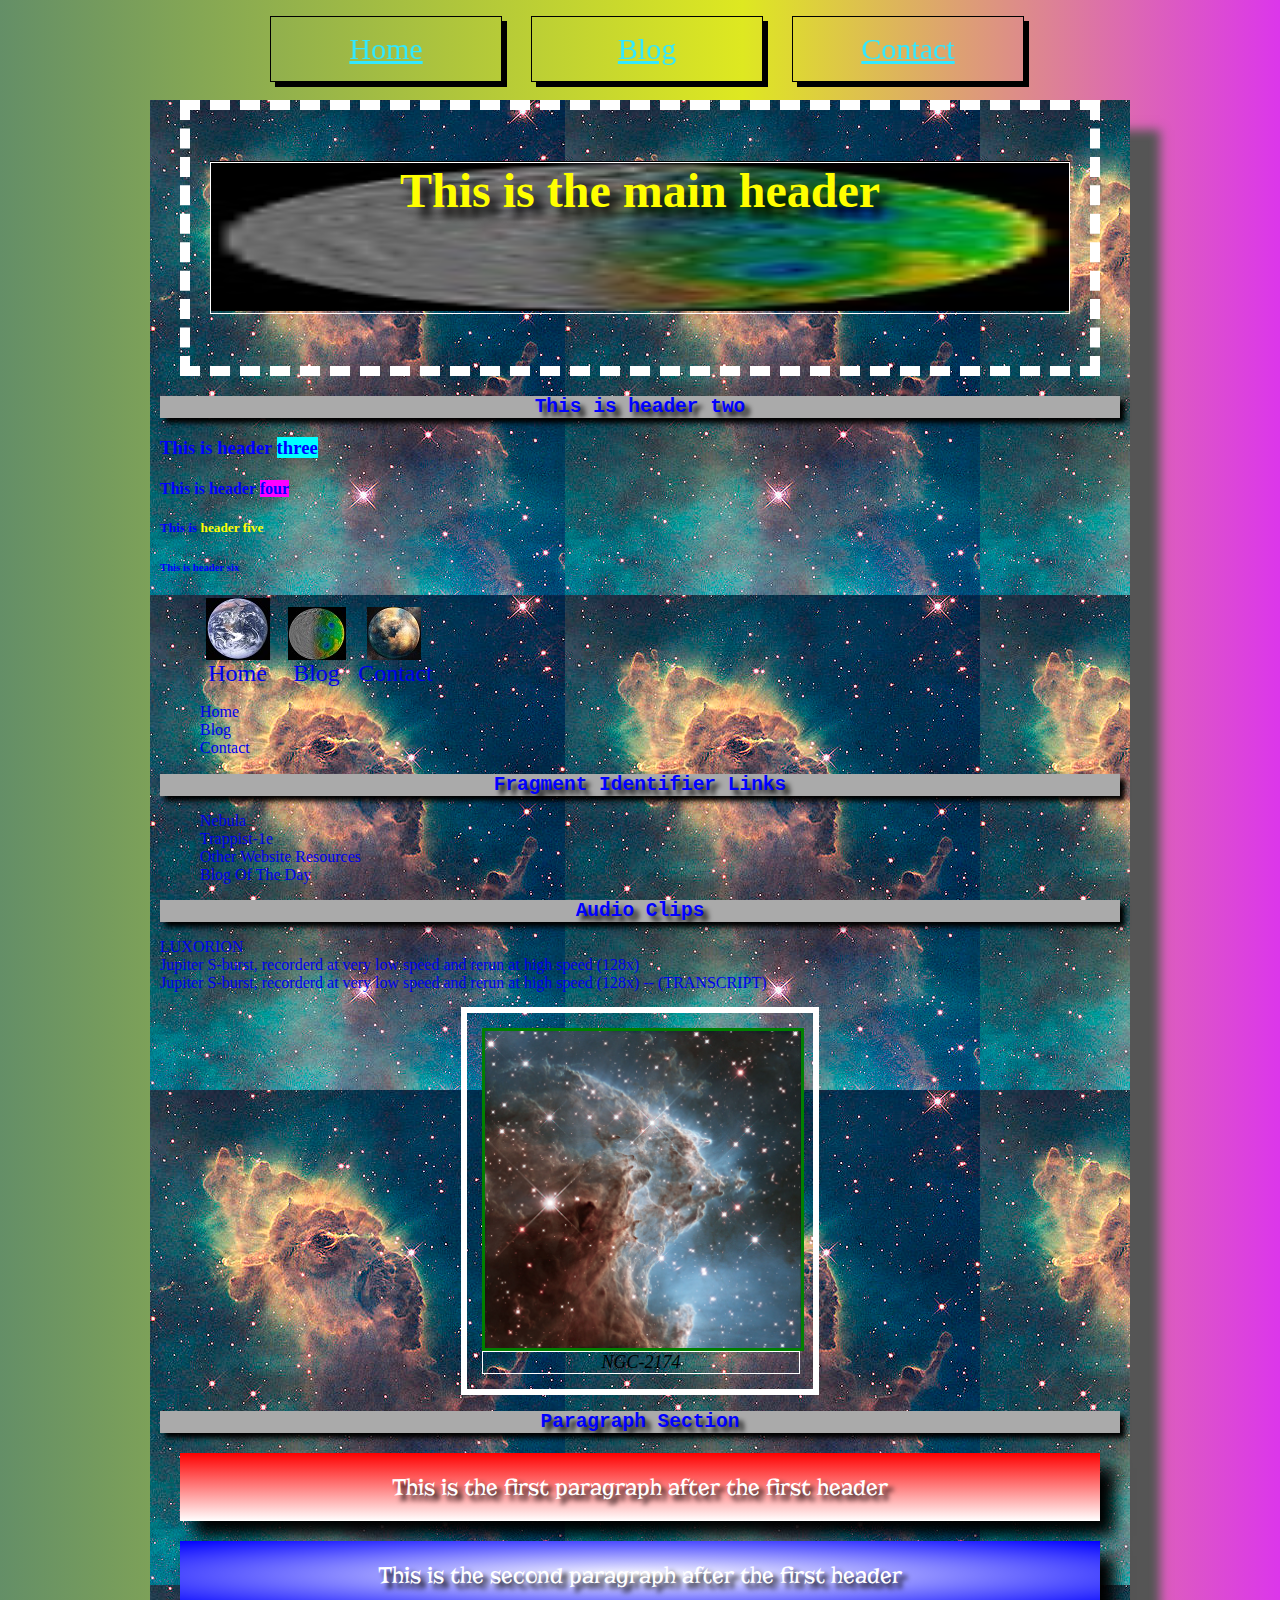
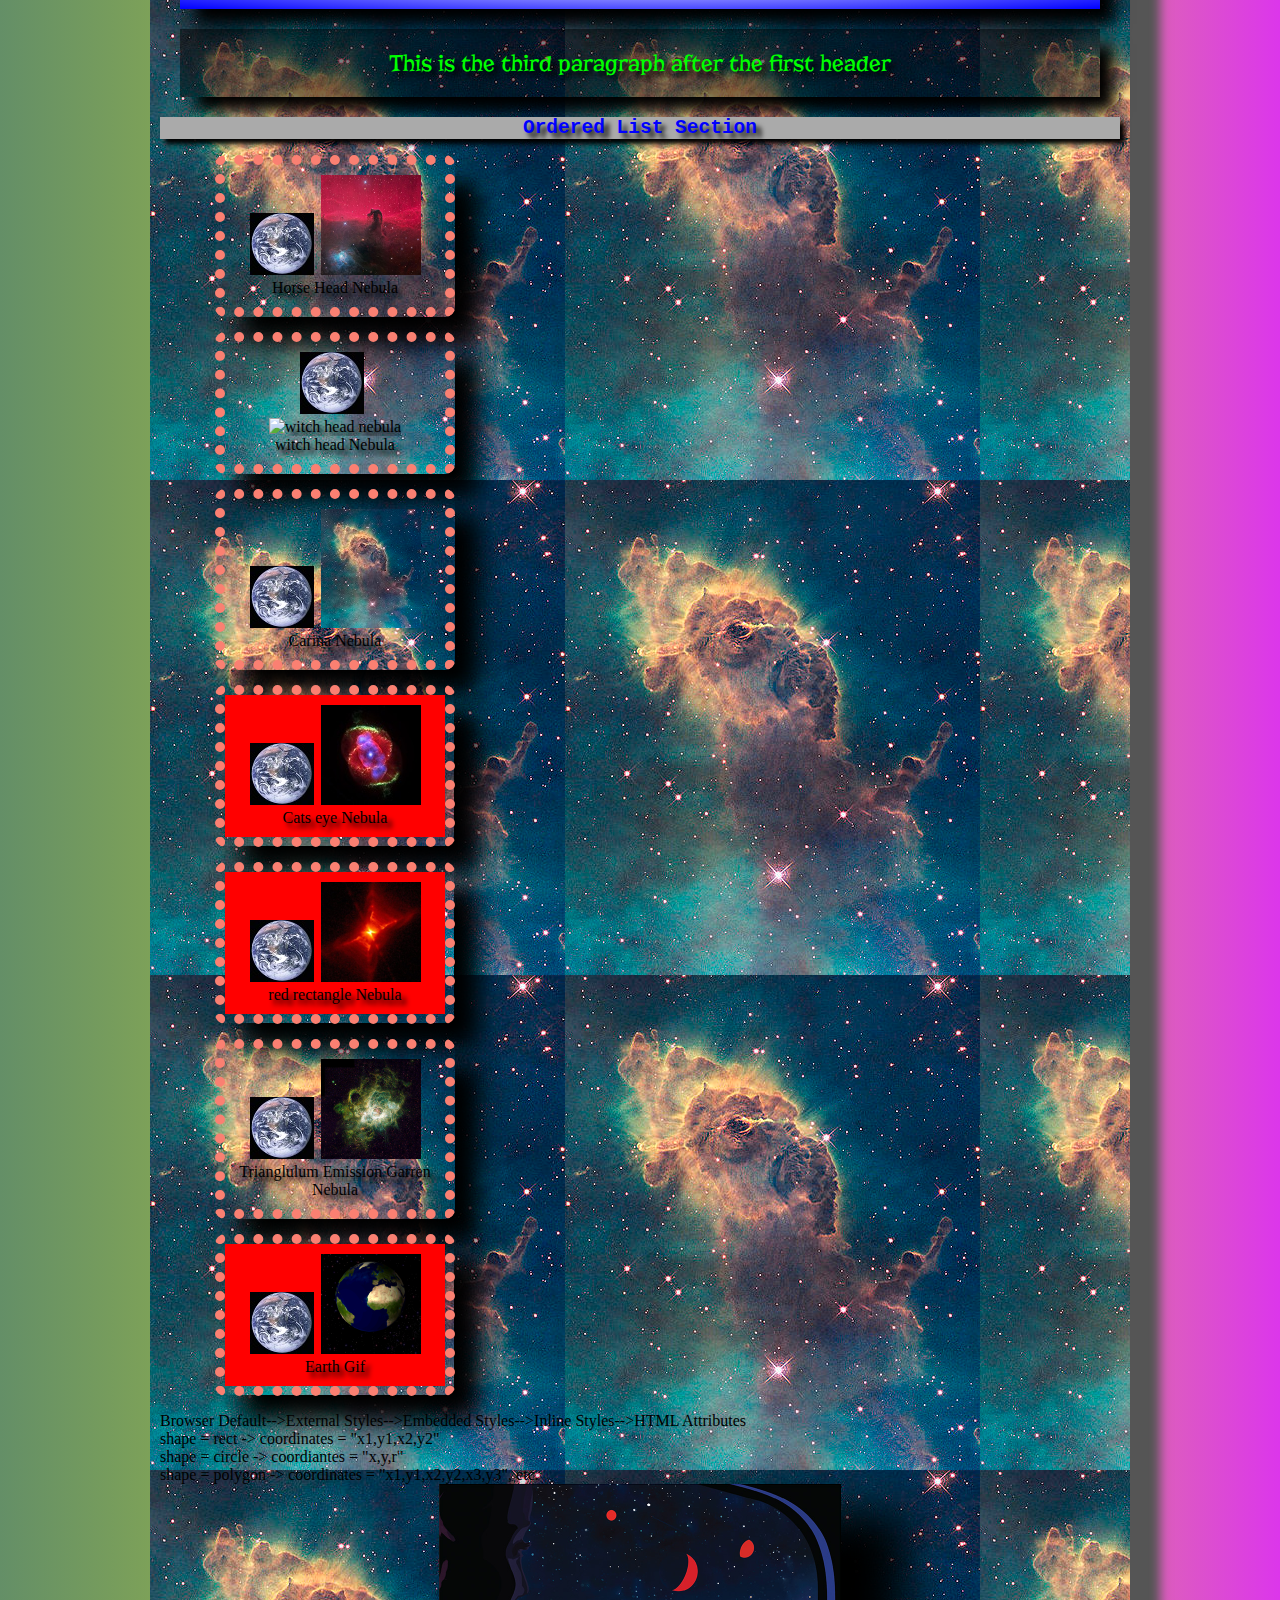
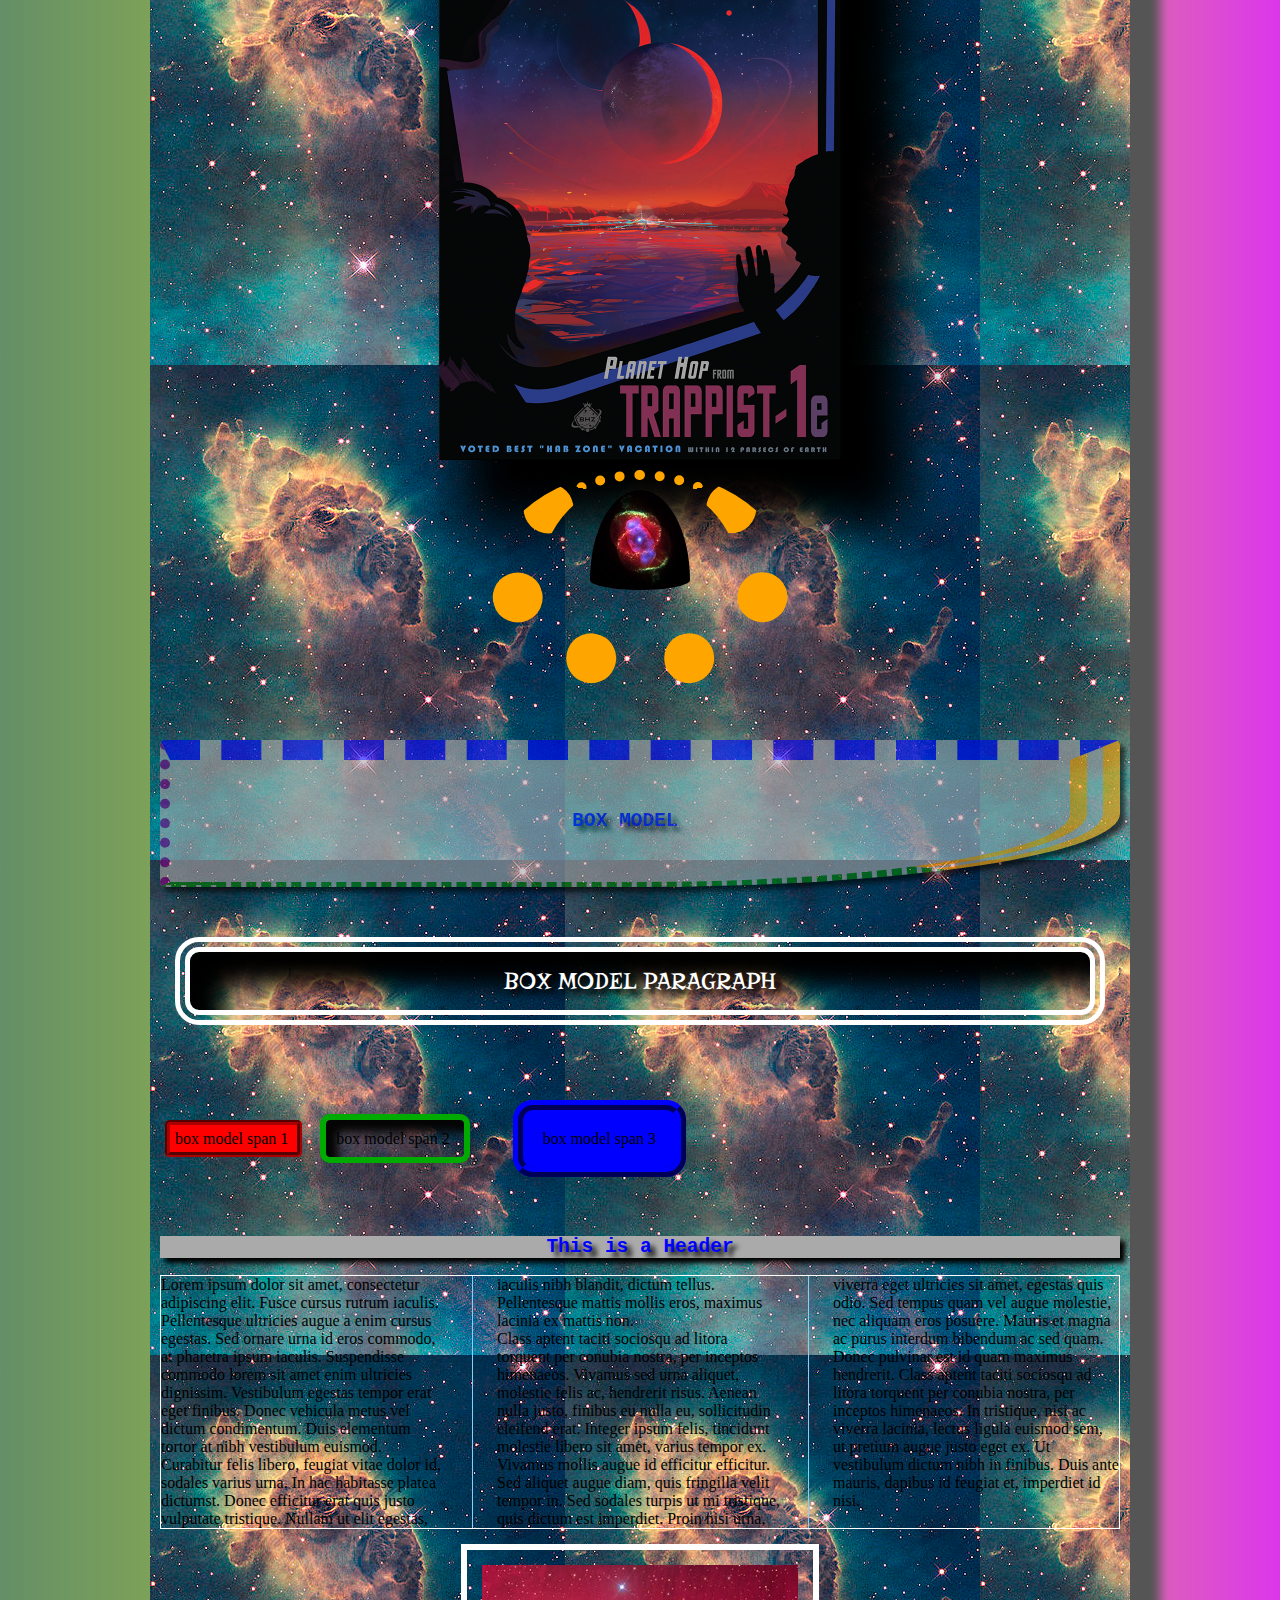
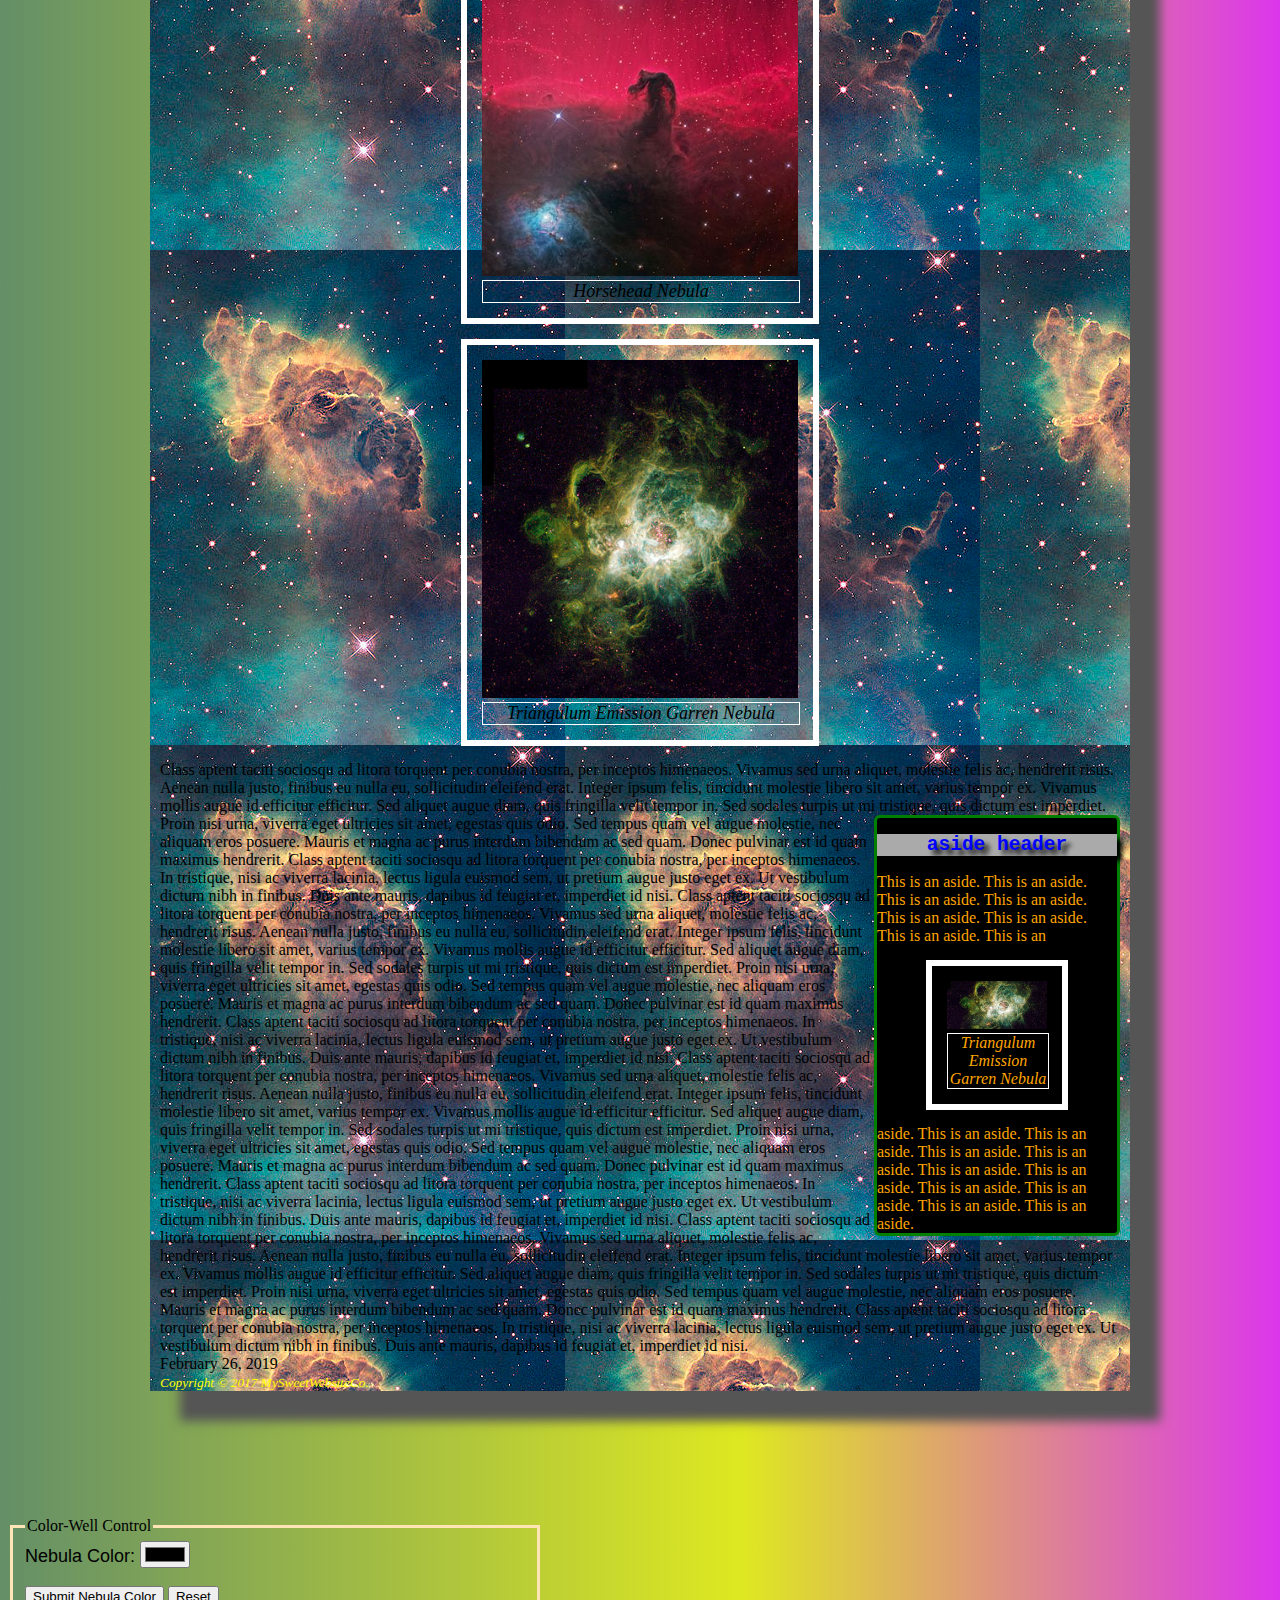
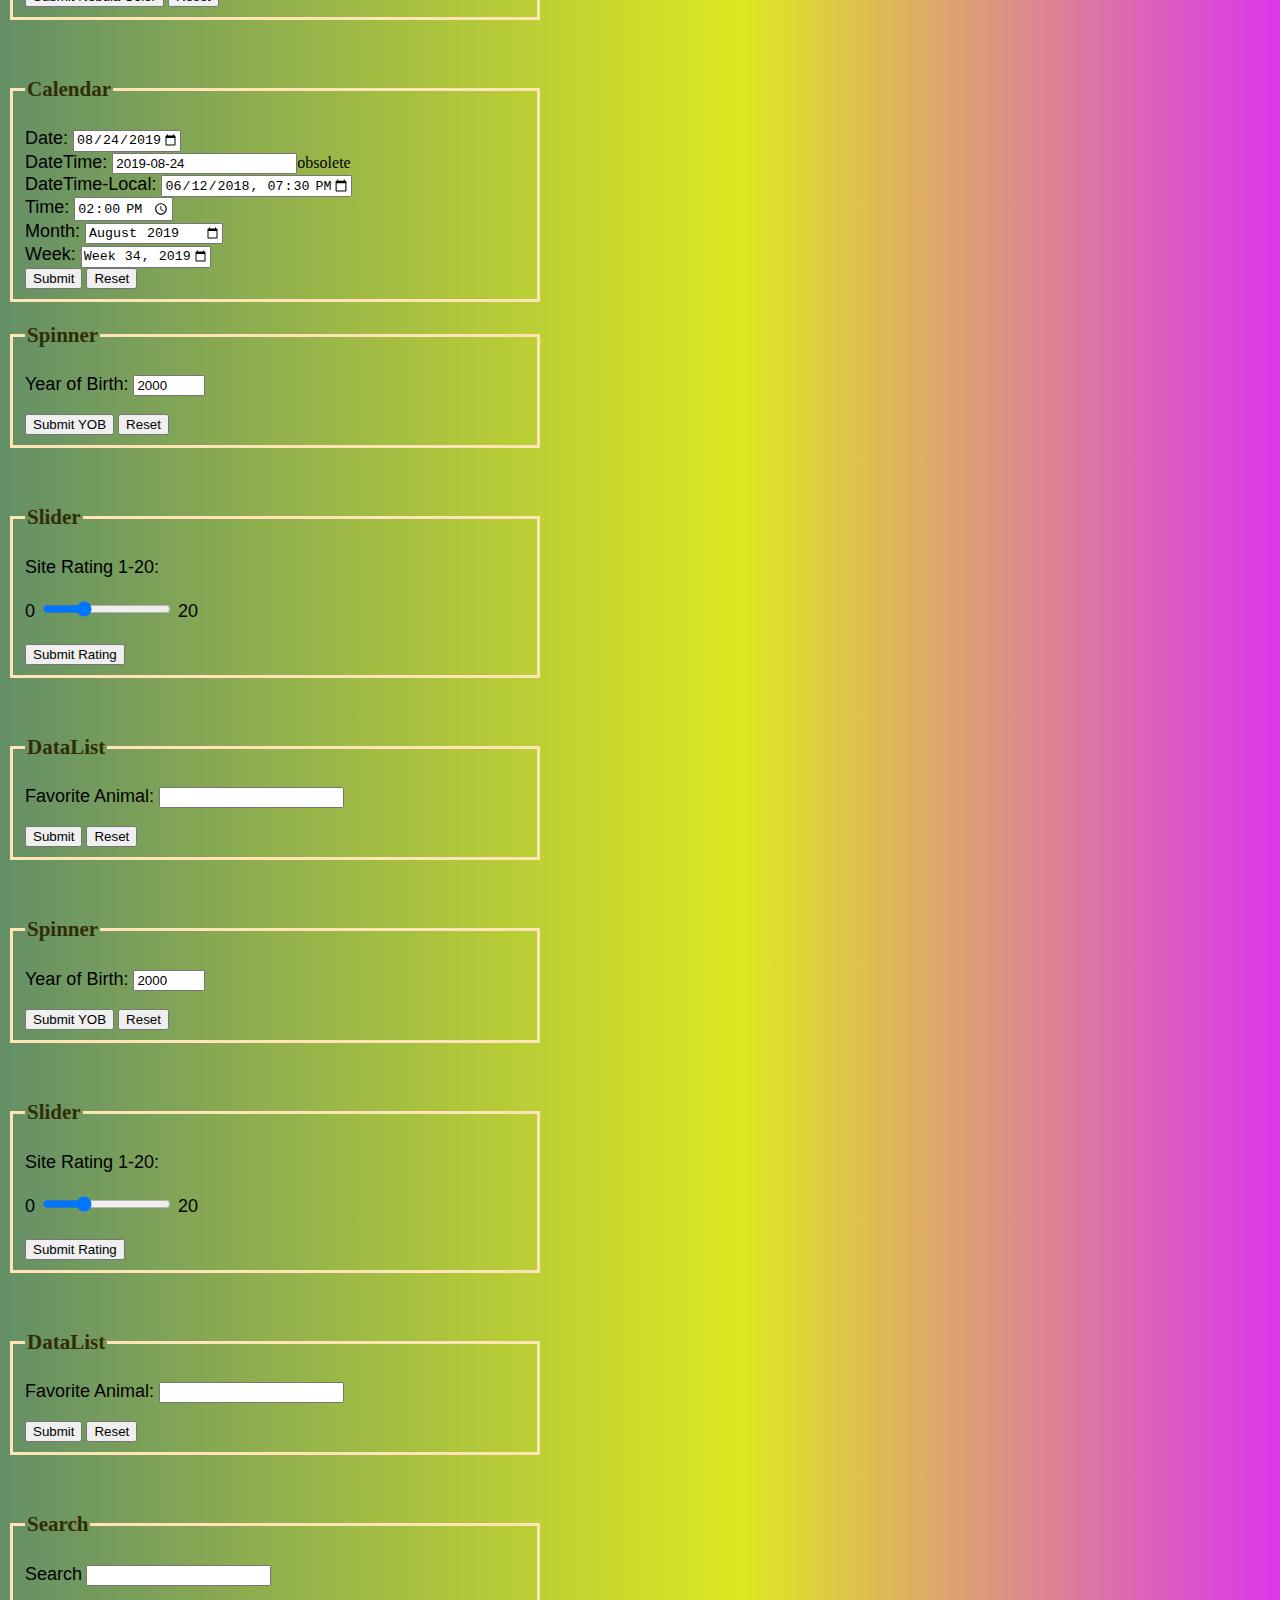
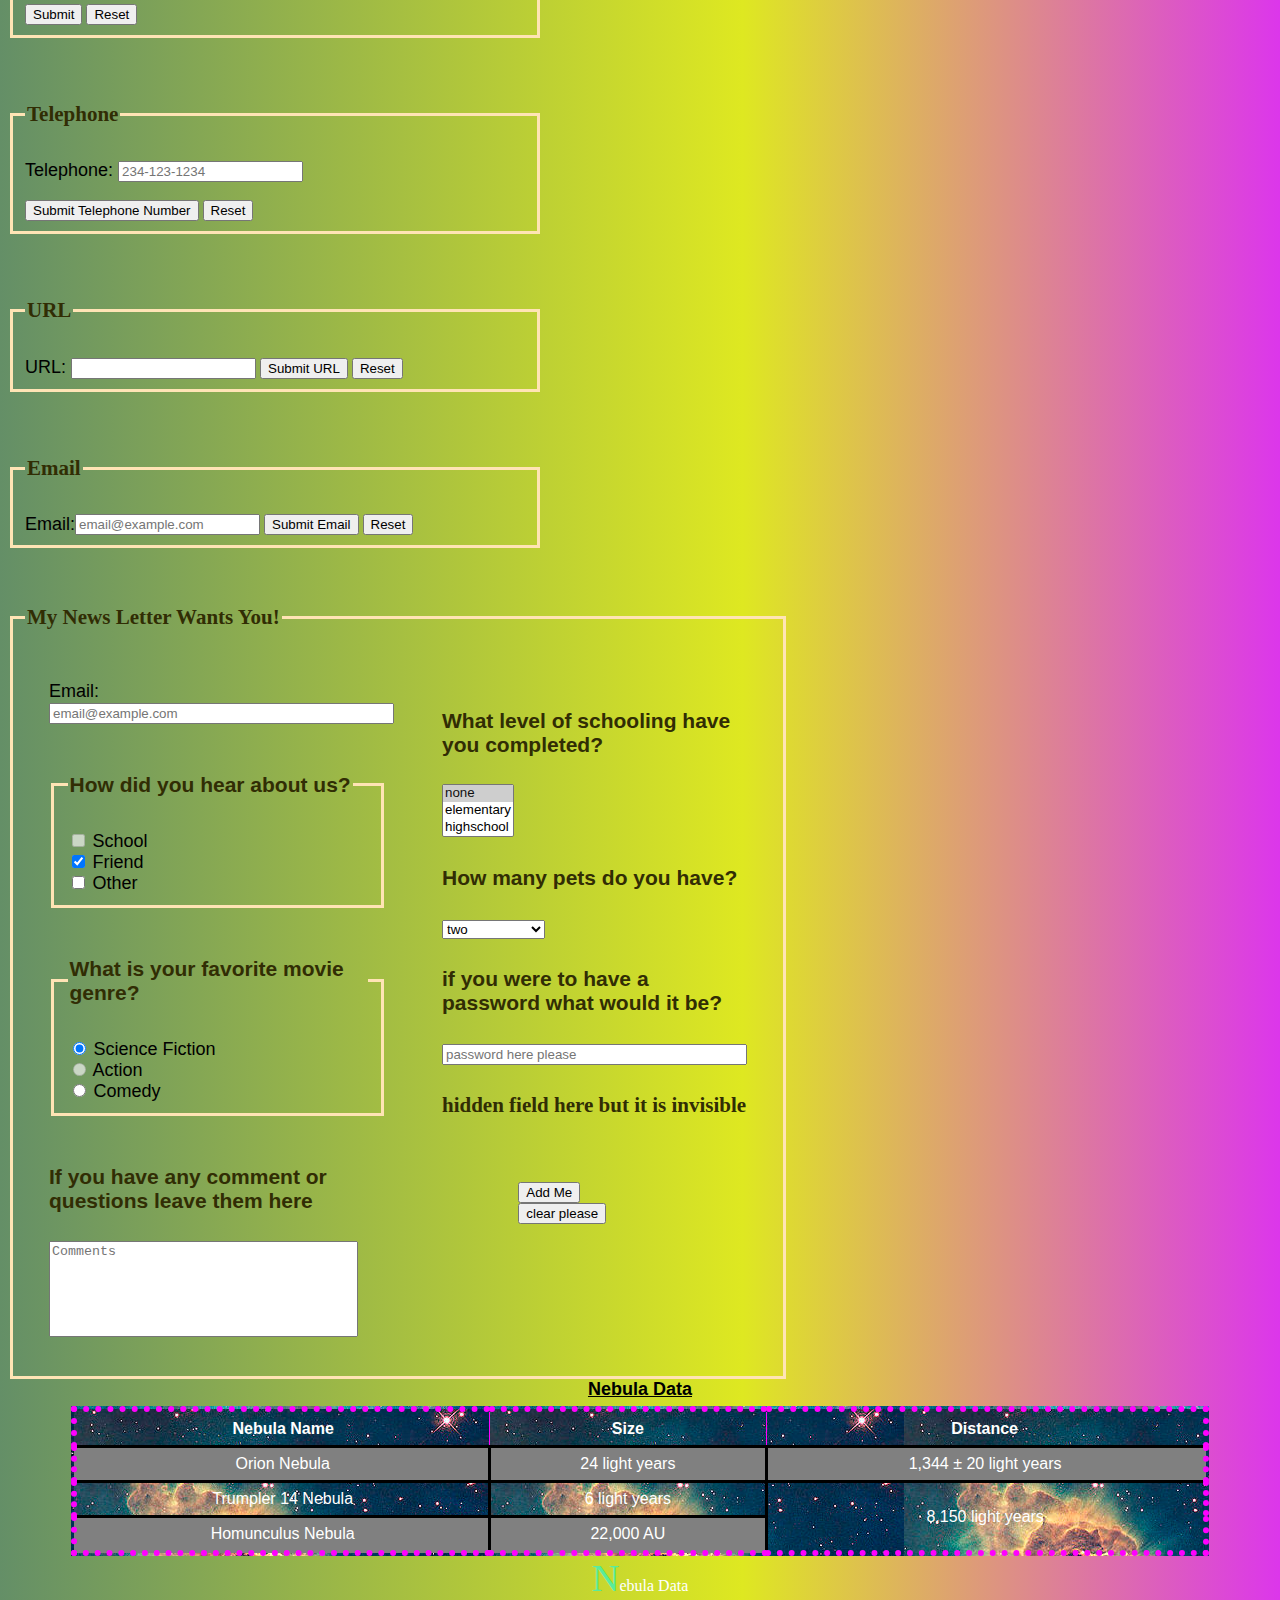
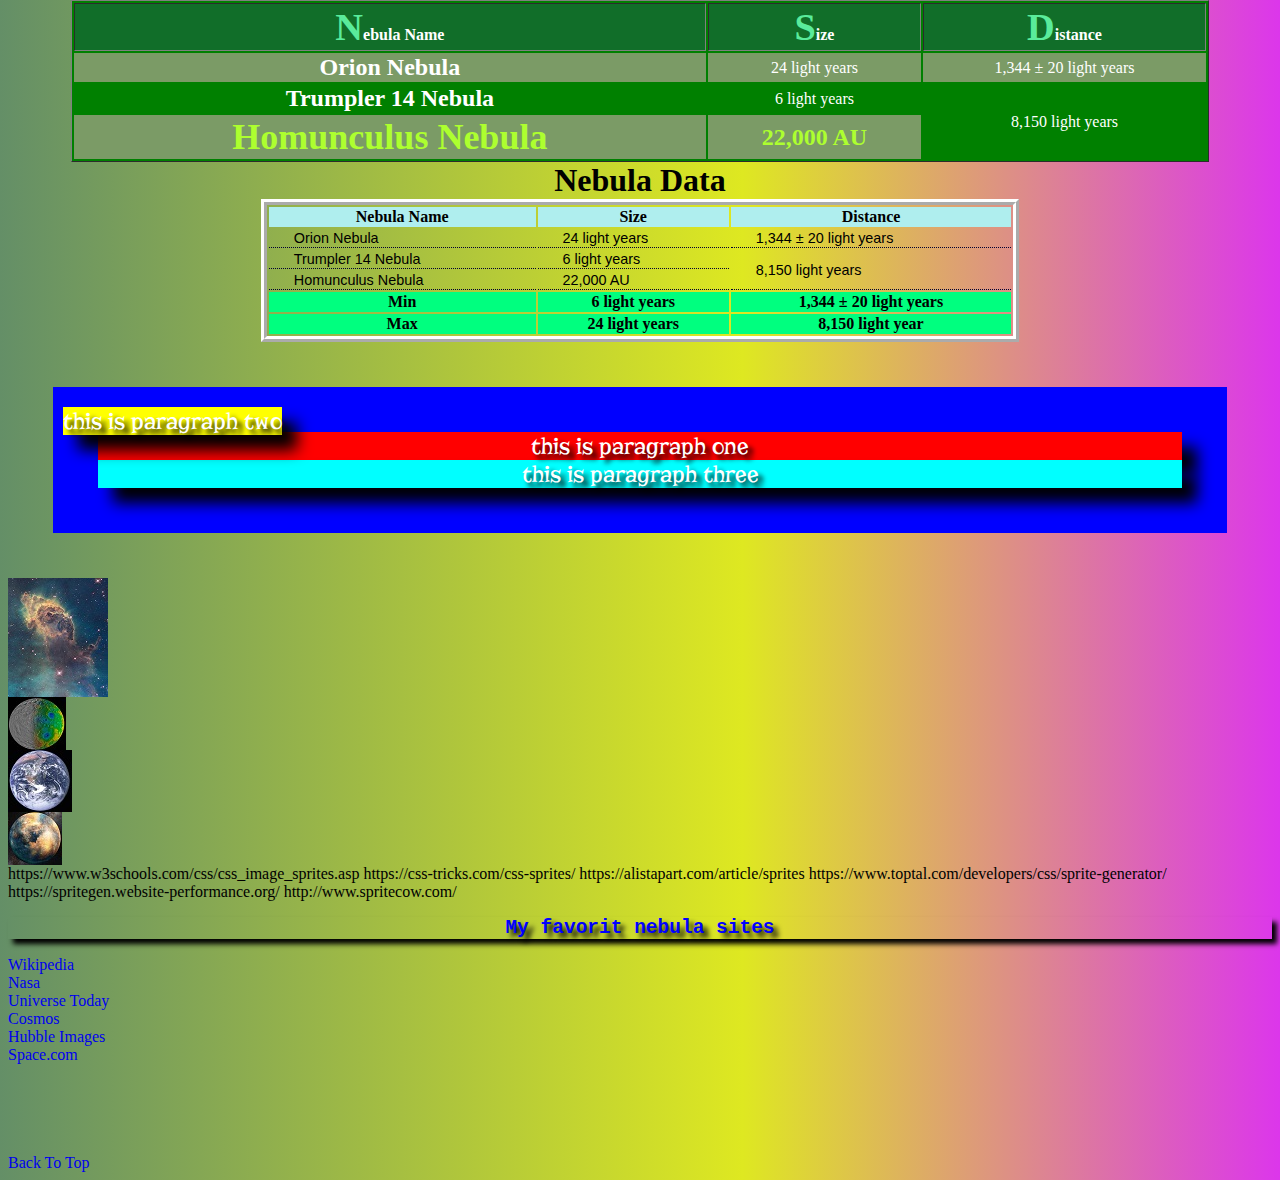
==== index.html @ 4154b687 "102 basic HTML5 CSS3 setup audio file download" ====
<!DOCTYPE html>
<html lang="en-US">

  <head>
    <meta charset="utf-8">
    <title>Home Page For My Sweet Website</title>
    <link href="https://fonts.googleapis.com/css?family=Risque" rel="stylesheet"> 
    <link href="css/stylesheet.css" rel="stylesheet" media="screen">
    <link href="css/stylesheet_print.css" rel="stylesheet" media="print">
    <link rel="icon" href="images/favicon.ico" type="image/x-icon">
    <meta name="viewport" content="initial-scale=1 width=400px height=300px">
  </head>
  
  <div id="wrapper">
    <body id="top">
      <main>
        <header>
          <h1>
            This is the main header 
          </h1>
        </header>
          <div id="print_hide">
            <h2>This is header two</h2>
            <h3>This is header <span id="span1">three</span></h3>
            <h4>This is header <span class="span2">four</span></h4>
            <h5>This is <span style="color: #FFFF00">header five</span></h5>
            <h6>This is header six</h6>
      
          <nav>
            <ul>
              <li>
                <a href="index.html">
                <div class="planet5_nav"></div>
                Home</a>
              </li>
              <li>
                <a href="blog.html">
                <div class="planet6_nav"></div>
                Blog</a>
              </li>
              <li>
                <a href="contact.html">
                <div class="planet2_nav"></div>
                Contact</a>
              </li>
            </ul>
          </nav>
      
          <div class="nav2">
            <ul>
              <li>
                <a href="index.html">Home</a>
              </li>
              <li>
                <a href="blog.html">Blog</a>
              </li>
              <li>
                <a href="contact.html">Contact</a>
              </li>
            </ul>
          </div>    
          
          <div class="nav3">
            <ul>
              <li>
                <a href="index.html">Home</a>
              </li>
              <li>
                <a href="blog.html">Blog</a>
              </li>
              <li>
                <a href="contact.html">Contact</a>
              </li>
            </ul>
          </div>    

            <h2>Fragment Identifier Links</h2>
            <ul>
            <li><a href="#nebula">Nebula</a></li>
            <li><a href="#trappist-1e">Trappist-1e</a></li>
            <li><a href="#relative-links">Other Website Resources</a></li>
            <li><a href="blog.html#blog">Blog Of The Day</a></li>
            </ul>
            
            <section id="audio_section">
            
              <h2>Audio Clips</h2>
              <div id="audio_div">
                <a href="http://www.astrosurf.com/luxorion/audiofiles-jupiter.htm">LUXORION</a>
                <br>
                <a href="sounds/jupiter-s-burst-x128-ufro.mp3">Jupiter S-burst, recorderd at very low speed and rerun at high speed (128x)</a>
                <br>
                <a href="sounds/jupiter-s-burst-x128-ufro-Transcript.txt">Jupiter S-burst, recorderd at very low speed and rerun at high speed (128x) -- (TRANSCRIPT)</a>                
              </div>
            
            </section>
          <section id="flexible_pic">

          <figure>
            <img src="images/NGC_2174.jpg" alt="NGC-2174">
            
            <figcaption>
              NGC-2174
            </figcaption>
          </figure> 

        </section>
          
          <section id="paragraph_section1">
            <h2>Paragraph Section</h2>
            <p id="first_paragraph">This is the first paragraph after the first header</p>
            <p id="second_paragraph">This is the second paragraph after the first header</p>
            <p id="third_paragraph">This is the third paragraph after the first header</p>
          </section>
          
          <section id="ordered_list1">
            <h2 id="nebula">Ordered List Section</h2>
            <ol>
              <li><img src="images/horsehead.jpg" width="100" height="100" alt="horsehead nebula"><span>Horse Head Nebula</span></li>
              <li><img src="images/Witchhead.jpg" width="100" height="100" alt="witch head nebula"><span>witch head Nebula</span></li>
              <li><img src="images/Carina_Nebula2.jpg" width="100" height="119" alt="Carina nebula"><span>Carina Nebula</span></li>
              <li class="awesome"><img src="images/Cats_Eye2.jpg" width="100" height="100" alt="Cats eye nebula"><span>Cats eye Nebula</span></li>
              <li class="awesome"><img src="images/red_rectangle.jpg" width="100" height="100" alt="red rectangle nebula"><span>red rectangle Nebula</span></li>
              <li><img src="images/Triangulum_Emission_Garren_Nebula.jpg" width="100" height="100" alt="Trianglulum Emission Garren nebula"><span>Trianglulum Emission Garren Nebula</span></li>
              <li class="awesome"><img src="images/earth.gif" width="100" height="100" alt="rotating earth"><span>Earth Gif</span></li>
            </ol>
          </section>
        
          Browser Default-->External Styles-->Embedded Styles-->Inline Styles-->HTML Attributes<br>
        
        shape = rect -> coordinates = "x1,y1,x2,y2"<br>
        
        shape = circle -> coordiantes = "x,y,r"<br>
        
        shape = polygon -> coordinates = "x1,y1,x2,y2,x3,y3", etc.<br>
        
        <section id="trappist-1e">
        
          <map name="trappist" id="trappist">

            <area href="https://www.jpl.nasa.gov/spaceimages/details.php?id=PIA21424" shape="circle" coords="224,224,60" alt="trappist_1e poster" title="Planet Hop From Trappist-1e">
          
            <area href="https://www.nasa.gov/press-release/nasa-telescope-reveals-largest-batch-of-earth-size-habitable-zone-planets-around" shape="rect" coords="180, 500, 390, 554" alt="trappist_1e poster" title="Planet Hop From Trappist-1e 2">        

          </map>
        
          <img id="poster_img" src="images/479.jpg" width="402px" height="576px" usemap="#trappist">
        
        </section>
        
        <section id="box_model">
        
        <img src="images/Cats_Eye2.jpg">
        
          <h2>
            BOX MODEL
          </h2>


          <p>
            BOX MODEL PARAGRAPH
          </p>
          <br>
          <br>
          <br>
          <br>
          <br>

            <span id="box_span1">
              box model span 1
            </span>
            
            <span id="box_span2">
              box model span 2
            </span>
            
            <span id="box_span3">
              box model span 3
            </span>
            <br>
            <br>
            <br>
            <br>
            <br>
        
        </section>
      </div>
<!--       <div id="multi-column">
      
        <h2>This is a Header</h2>
        
        <div id="column_1">
          Lorem ipsum dolor sit amet, consectetur adipiscing elit. Fusce cursus rutrum iaculis. Pellentesque ultricies augue a enim cursus egestas. Sed ornare urna id eros commodo, at pharetra ipsum iaculis. Suspendisse commodo lorem sit amet enim ultricies dignissim. Vestibulum egestas tempor erat eget finibus. Donec vehicula metus vel dictum condimentum. Duis elementum tortor at nibh vestibulum euismod. Curabitur felis libero, feugiat vitae dolor id, sodales varius urna. In hac habitasse platea dictumst. Donec efficitur erat quis justo vulputate tristique. Nullam ut elit egestas, iaculis nibh blandit, dictum tellus. Pellentesque mattis mollis eros, maximus lacinia ex mattis non. 
        </div>
        
        <div id="column_2">
          Class aptent taciti sociosqu ad litora torquent per conubia nostra, per inceptos himenaeos. Vivamus sed urna aliquet, molestie felis ac, hendrerit risus. Aenean nulla justo, finibus eu nulla eu, sollicitudin eleifend erat. Integer ipsum felis, tincidunt molestie libero sit amet, varius tempor ex. Vivamus mollis augue id efficitur efficitur. Sed aliquet augue diam, quis fringilla velit tempor in. Sed sodales turpis ut mi tristique, quis dictum est imperdiet. Proin nisi urna, viverra eget ultricies sit amet, egestas quis odio. Sed tempus quam vel augue molestie, nec aliquam eros posuere. Mauris et magna ac purus interdum bibendum ac sed quam. Donec pulvinar est id quam maximus hendrerit. Class aptent taciti sociosqu ad litora torquent per conubia nostra, per inceptos himenaeos. In tristique, nisi ac viverra lacinia, lectus ligula euismod sem, ut pretium augue justo eget ex. Ut vestibulum dictum nibh in finibus. Duis ante mauris, dapibus id feugiat et, imperdiet id nisi.  
        </div>
      
      
      
      </div> -->


      <h2>This is a Header</h2>
      
      <div id="multi_column_2">
      
        
        <div id="column2_1">
          Lorem ipsum dolor sit amet, consectetur adipiscing elit. Fusce cursus rutrum iaculis. Pellentesque ultricies augue a enim cursus egestas. Sed ornare urna id eros commodo, at pharetra ipsum iaculis. Suspendisse commodo lorem sit amet enim ultricies dignissim. Vestibulum egestas tempor erat eget finibus. Donec vehicula metus vel dictum condimentum. Duis elementum tortor at nibh vestibulum euismod. Curabitur felis libero, feugiat vitae dolor id, sodales varius urna. In hac habitasse platea dictumst. Donec efficitur erat quis justo vulputate tristique. Nullam ut elit egestas, iaculis nibh blandit, dictum tellus. Pellentesque mattis mollis eros, maximus lacinia ex mattis non. 
        </div>
        
        <div id="column2_2">
          Class aptent taciti sociosqu ad litora torquent per conubia nostra, per inceptos himenaeos. Vivamus sed urna aliquet, molestie felis ac, hendrerit risus. Aenean nulla justo, finibus eu nulla eu, sollicitudin eleifend erat. Integer ipsum felis, tincidunt molestie libero sit amet, varius tempor ex. Vivamus mollis augue id efficitur efficitur. Sed aliquet augue diam, quis fringilla velit tempor in. Sed sodales turpis ut mi tristique, quis dictum est imperdiet. Proin nisi urna, viverra eget ultricies sit amet, egestas quis odio. Sed tempus quam vel augue molestie, nec aliquam eros posuere. Mauris et magna ac purus interdum bibendum ac sed quam. Donec pulvinar est id quam maximus hendrerit. Class aptent taciti sociosqu ad litora torquent per conubia nostra, per inceptos himenaeos. In tristique, nisi ac viverra lacinia, lectus ligula euismod sem, ut pretium augue justo eget ex. Ut vestibulum dictum nibh in finibus. Duis ante mauris, dapibus id feugiat et, imperdiet id nisi.  
        </div>
      
      
      
      </div>
      
      <div id="figures">
      
        <figure>
          <img src="images/horsehead.jpg" alt="Horsehead Nebula">
          
          <figcaption>
            Horsehead Nebula
          </figcaption>
        </figure>

        <figure>
          <img src="images/Triangulum_Emission_Garren_Nebula.jpg" alt="Triangulum Emission Garren Nebula">
          
          <figcaption>
            Triangulum Emission Garren Nebula
          </figcaption>
        </figure>        
      
      </div>
      <section>
      
      </section>
      
      <article>
          Class aptent taciti sociosqu ad litora torquent per conubia nostra, per inceptos himenaeos. Vivamus sed urna aliquet, molestie felis ac, hendrerit risus. Aenean nulla justo, finibus eu nulla eu, sollicitudin eleifend erat. Integer ipsum felis, tincidunt molestie libero sit amet, varius tempor ex. Vivamus mollis augue id efficitur efficitur. Sed aliquet augue diam, quis fringilla velit tempor in. Sed sodales turpis ut mi tristique, quis dictum est imperdiet. Proin nisi urna, viverra eget ultricies sit amet, egestas quis odio. Sed tempus quam vel augue 
      <aside id ="aside_element">
      <h2>aside header</h2>
        This is an aside. This is an aside. This is an aside. This is an aside. This is an aside. This is an aside. This is an aside. This is an
        <figure style="width: 100px;">
          <img src="images/Triangulum_Emission_Garren_Nebula2.jpg" alt="Triangulum Emission Garren Nebula" width="100px">
          
          <figcaption style="width: 100px; font-size: 16px;">
            Triangulum Emission Garren Nebula
          </figcaption>
        </figure>   
        aside. This is an aside. This is an aside. This is an aside. This is an aside. This is an aside. This is an aside. This is an aside. This is an aside. This is an aside. This is an aside.
      
      </aside>          
          molestie, nec aliquam eros posuere. Mauris et magna ac purus interdum bibendum ac sed quam. Donec pulvinar est id quam maximus hendrerit. Class aptent taciti sociosqu ad litora torquent per conubia nostra, per inceptos himenaeos. In tristique, nisi ac viverra lacinia, lectus ligula euismod sem, ut pretium augue justo eget ex. Ut vestibulum dictum nibh in finibus. Duis ante mauris, dapibus id feugiat et, imperdiet id nisi.           Class aptent taciti sociosqu ad litora torquent per conubia nostra, per inceptos himenaeos. Vivamus sed urna aliquet, molestie felis ac, hendrerit risus. Aenean nulla justo, finibus eu nulla eu, sollicitudin eleifend erat. Integer ipsum felis, tincidunt molestie libero sit amet, varius tempor ex. Vivamus mollis augue id efficitur efficitur. Sed aliquet augue diam, quis fringilla velit tempor in. Sed sodales turpis ut mi tristique, quis dictum est imperdiet. Proin nisi urna, viverra eget ultricies sit amet, egestas quis odio. Sed tempus quam vel augue molestie, nec aliquam eros posuere. Mauris et magna ac purus interdum bibendum ac sed quam. Donec pulvinar est id quam maximus hendrerit. Class aptent taciti sociosqu ad litora torquent per conubia nostra, per inceptos himenaeos. In tristique, nisi ac viverra lacinia, lectus ligula euismod sem, ut pretium augue justo eget ex. Ut vestibulum dictum nibh in finibus. Duis ante mauris, dapibus id feugiat et, imperdiet id nisi.           Class aptent taciti sociosqu ad litora torquent per conubia nostra, per inceptos himenaeos. Vivamus sed urna aliquet, molestie felis ac, hendrerit risus. Aenean nulla justo, finibus eu nulla eu, sollicitudin eleifend erat. Integer ipsum felis, tincidunt molestie libero sit amet, varius tempor ex. Vivamus mollis augue id efficitur efficitur. Sed aliquet augue diam, quis fringilla velit tempor in. Sed sodales turpis ut mi tristique, quis dictum est imperdiet. Proin nisi urna, viverra eget ultricies sit amet, egestas quis odio. Sed tempus quam vel augue molestie, nec aliquam eros posuere. Mauris et magna ac purus interdum bibendum ac sed quam. Donec pulvinar est id quam maximus hendrerit. Class aptent taciti sociosqu ad litora torquent per conubia nostra, per inceptos himenaeos. In tristique, nisi ac viverra lacinia, lectus ligula euismod sem, ut pretium augue justo eget ex. Ut vestibulum dictum nibh in finibus. Duis ante mauris, dapibus id feugiat et, imperdiet id nisi.           Class aptent taciti sociosqu ad litora torquent per conubia nostra, per inceptos himenaeos. Vivamus sed urna aliquet, molestie felis ac, hendrerit risus. Aenean nulla justo, finibus eu nulla eu, sollicitudin eleifend erat. Integer ipsum felis, tincidunt molestie libero sit amet, varius tempor ex. Vivamus mollis augue id efficitur efficitur. Sed aliquet augue diam, quis fringilla velit tempor in. Sed sodales turpis ut mi tristique, quis dictum est imperdiet. Proin nisi urna, viverra eget ultricies sit amet, egestas quis odio. Sed tempus quam vel augue molestie, nec aliquam eros posuere. Mauris et magna ac purus interdum bibendum ac sed quam. Donec pulvinar est id quam maximus hendrerit. Class aptent taciti sociosqu ad litora torquent per conubia nostra, per inceptos himenaeos. In tristique, nisi ac viverra lacinia, lectus ligula euismod sem, ut pretium augue justo eget ex. Ut vestibulum dictum nibh in finibus. Duis ante mauris, dapibus id feugiat et, imperdiet id nisi.       
      </article>
      

      
      <time datime="2019-02-26T14:32:30.123">
        February 26, 2019
      </time>
      
      </main>  
      <footer>
        <small><i>Copyright &copy; 2017 MySweetWebsiteCo.</i></small>
      </footer>
    </body>
  </div>
          <br>
          <br>
          <br>
          <br>
          <br>  
          <div class="new_page"></div>
          
          <br><br>
          
          <fieldset>
            <legend>Color-Well Control</legend>
            <form action="#" method="POST">
              <label for="nebula_color">Nebula Color: </label>
              <input type="color" name="nebula_color" id="nebula_color">
              <br><br>
              <input type="submit" value="Submit Nebula Color" name="nebula_color_submit_button" id="nebula_color_submit_button">
              <input type="reset">
              
            </form>
          
          </fieldset>
          
          <br><br>
          
          <fieldset>
            <legend><h3>Calendar</h3></legend>
            <form action="#" method="POST">
              <label for="the_date">Date: </label>
              <input type="date" name="the_date" id="the_date" min="2000-01-02" max="2023-01-03" value="2019-08-24" required="required"><br>
              <!--obsolete-->
              <label for="the_date2">DateTime: </label>
              <input type="datetime" name="the_date" id="the_date2" min="2000-01-02" max="2023-01-03" value="2019-08-24" required="required">obsolete<br>
              <!--obsolete-->     
              <label for="the_date3">DateTime-Local: </label>
              <input type="datetime-local" name="the_date3" id="the_date3" min="2018-06-12T19:30" max="2018-06-14T00:00" value="2018-06-12T19:30" required="required"><br>
              <label for="the_date4">Time: </label>
              <input type="time" name="the_date4" id="the_date4" min="9:00" max="18:00" value="14:00" required="required"><br>          
              
              <label for="the_date5">Month: </label>
              <input type="month" name="the_date5" id="the_date5" min="2017-03" max="2023-09" value="2019-08"><br>
              
              <label for="the_date6">Week: </label>
              <input type="week" name="the_date6" id="the_date6" min="2018-W18" max="2023-W32" value="2019-W34"><br>
              <input type="submit" name="submit8" id="submit8">
              <input type="reset">
            </form>

          </fieldset>
          
          <fieldset>

            <legend><h3>Spinner</h3></legend>
            <form action="#" method="POST">
              <label for="spinner">Year of Birth: </label>
              <input type="number" name="DOB" id="DOB" 
              min="1900" max="2020" step="1" value="2000">
              <br><br>
              <input type="submit" name="submit7" 
              id="submit7" value="Submit YOB">
              <input type="reset">

            </form>


          </fieldset>


          <br><br>
          
          <fieldset>
            <legend><h3>Slider</h3></legend>
            <form action="#" method="POST">
            
            <label for="slider">Site Rating 1-20: <label><br><br>
            
            0 <input type="range" min="0" max="20" step="2" value="5" name="rating" id="rating"> 20
            
            <br><br>
            
            <input type="submit" name="submit6" id="submit6" value="Submit Rating">
            
            </form>
          </fieldset>
          
          <br><br>
          
          <fieldset>
          
            <legend><h3>DataList</h3></legend>
            <form action="#" method="POST">
            
              <label for="animal">Favorite Animal: </label>
              <input type="text" name="animal" id="animal" list="animals">
              <datalist id="animals">
                <option value="Frog">
                <option value="Mouse">
                <option value="Monkey">
                <option value="Penguin">
                <option value="T-Rex">
                <option value="Parrot">
              </datalist>
              <br><br>
              <input type="submit" name="submit5" id="submit5">
              <input type="reset">
            
            </form>
          
          </fieldset>
          
          <br><br>
          <fieldset>
          
            <legend><h3>Spinner</h3></legend>
            <form action="#" method="POST">
            <label for="spinner">Year of Birth: </label>
            <input type="number" name="YOB" id="YOB" min="1900" max="2020" step="1" value="2000">
            <br><br>
            <input type="submit" name="submit7" id="submit7" value="Submit YOB">
            <input type="reset">
            
          
          </fieldset>
          
          <br><br>
          
          <fieldset>
            <legend><h3>Slider</h3></legend>
            <form action="#" method="POST">
            
            <label for="slider">Site Rating 1-20: <label><br><br>
            
            0 <input type="range" min="0" max="20" step="2" value="5" name="rating" id="rating"> 20
            
            <br><br>
            
            <input type="submit" name="submit6" id="submit6" value="Submit Rating">
            
            </form>
          </fieldset>
          
          <br><br>
          
          <fieldset>
          
            <legend><h3>DataList</h3></legend>
            <form action="#" method="POST">
            
              <label for="animal">Favorite Animal: </label>
              <input type="text" name="animal" id="animal" list="animals">
              <datalist id="animals">
                <option value="Frog">
                <option value="Mouse">
                <option value="Monkey">
                <option value="Penguin">
                <option value="T-Rex">
                <option value="Parrot">
              </datalist>
              <br><br>
              <input type="submit" name="submit5" id="submit5">
              <input type="reset">
            
            </form>
          
          </fieldset>
          
          <br><br>
          <fieldset>
          
            <legend><h3>Search</h3></legend>
            <form action="" method="POST">
              <label for="search">Search</label>
              <input type="search" name="search" id="search">
              <br><br>
              <input type="submit" name="submit4" id="submit4">
              <input type="reset">
              
            </form>
          </fieldset>
          
          <br><br>
          <fieldset>
          
          <legend><h4>Telephone</h4></legend>
            <form action="#" method="POST">
            
              <label for="telephone">Telephone: </label>
              <input type="tel" name="telephone" id="telephone" pattern="^[2-9]\d{2}-\d{3}-\d{4}$" placeholder="234-123-1234">
              <br><br>
              <input type="submit" name="sumbit3" id="submit3" value="Submit Telephone Number">
              <input type="reset">
            
            </form>
          
          </fieldset>
          <br><br>
          <fieldset>
          
          <legend><h4>URL</h4></legend>
          <form action="#" method="POST" name="url_submission" id="url_submission">
          <label for="url">URL: </label>
          
            <input type="url" name="url" id="url">
            <input type="submit" name="submit2" id="submit2" value="Submit URL">
            <input type="reset">
          
          </form>
          
          </fieldset>
          
          <br><br>
          
          <fieldset>
          
            <legend><h4>Email</h4></legend>
            
            <label for="email">Email: </label>
            <form action="" method="POST" name="email_submission" id="email_submission">
            <input type="email" name="email" id="email" placeholder="email@example.com">
            
            <input type="submit" name="submit" id="submit" value="Submit Email">
            <input type="reset">
            </form>
          </fieldset>
          
          <br><br>
          
          
          <fieldset>
          <legend><h3>My News Letter Wants You!</h3></legend>
          
          <div class="form_column_left">
          <label>
          <form action="https://www.mattsarg.com/php/example.php" method="POST" autocomplete="on" id="newsletter_form" name="newsletter_form">
          
            Email: <input type="text" name="email" id="email" size="40" autocomplete="on"  placeholder="email@example.com" required="required" accesskey="f" tabindex="1">
          </label>
            <br><br>
            <fieldset>
            <legend><h4>How did you hear about us?</h4></legend>
            
            <input type="checkbox" name="school" id="school" value="yes" disabled="disabled" accesskey="s" tabindex="4">
            <label for="school">
            School
            </label>
            <br>
            <input type="checkbox" name="friend" id="friend" value="yes" checked="checked" accesskey="f" tabindex="5">
            <label for="friend">            
            Friend
            </label>
            <br> 
            <input type="checkbox" name="other" id="other" value="yes" accesskey="o" tabindex="6">
            <label for="other">            
            Other
            </label>
            </fieldset>
            <br>          

            <fieldset>
            <legend><h4>What is your favorite movie genre?</h4></legend>
            
              <input type="radio" name="favorite_movie_genre" id="sci_fi" value="science_fiction" accesskey="n" tabindex="7" checked="checked" required="required">
              <label for="sci_fi">            
                Science Fiction
              </label>
              <br>
              <input type="radio" name="favorite_movie_genre" id="act" value="action" accesskey="a" tabindex="8" disabled="disabled">
              <label for="act">              
                Action
              </label>
              <br>
              <input type="radio" name="favorite_movie_genre" id="com" value="comedy" accesskey="c" tabindex="9">
              <label for="com">
              Comedy
              </label>
              </fieldset>
              
              <br>         
              <label>
              <h4>If you have any comment or questions leave them here</h4>
              <textarea name="textarea" id="textarea" cols="36" rows="6" maxlength="4500"  placeholder="Comments" required="required" wrap="hard" accesskey="x" tabindex=11"></textarea>
              </label>
              </div>
              <div class="form_column_right">
              <label>
              <h4>What level of schooling have you completed?</h4>
              <select name="schooling" id="schooling" size="3" multiple="multiple" tabindex="12">
                <option value="none" selected="selected">none</option>
                <option value="elementary">elementary</option>
                <option value="highschool">highschool</option>
                <option value="college">college</option>
              </select>
              </label>
              <label>
                <h4>How many pets do you have?</h4>
                <select name="pets" id="pets" size="1"  tabindex="13">
                  <option value="none" selected="selected">none</option>
                  <option value="one">one</option>
                  <option value="two" selected="selected">two</option>
                  <option value="three_plus">three or more</option>
                </select>              
              </label>
              <label>
                <h4>if you were to have a password what would it be?</h4>
                <input type="password" name="password" id="password" required="required" size="35" maxlength="25" autocomplete="on" placeholder="password here please" accesskey="p" tabindex="10" pattern="[0-9a-fA-F]{4,8}">
              </label>

              <br>              
              <h4>hidden field here but it is invisible</h4>
              <input type="hidden" name="hidden_user_id" id="hidden_field" value="1379">
              
          <br><br>
          

          <div class="submit_area">
            <input type="submit" value="Add Me" name="submit_button" id="submit_button" accesskey="s" tabindex="2">
            
            <input type="reset" value="clear please" name="reset_button" id="reset_button" accesskey="r" tabindex="3">
            </div>
          </div>
          </form>
          </fieldset>
          <table id="first_table" border="1" summary="name size and distances of selected nebula clouds">
          <caption>Nebula Data</caption>
            <tr>
              <th id="nebula name">Nebula Name</th>
              <th id="size">Size</th>
              <th id="distance">Distance</th>
            </tr>

            <tr class="alt_row">
              <td headers="nebula name">Orion Nebula</td>
              <td headers="size">24 light years</td>
              <td headers="distance">1,344 ± 20 light years</td>
            </tr>

            <tr>
              <td headers="nebula name">Trumpler 14 Nebula</td>
              <td headers="size">6 light years</td>
              <td rowspan="2" headers="distance">8,150 light years</td>
            </tr>

            <tr class="alt_row">
              <td headers="nebula name">Homunculus Nebula</td>
              <td headers="size">22,000 AU</td>
            </tr>
          </table>
          
          <table id="second_table" border="1" summary="name size and distances of selected nebula clouds">
          <caption>Nebula Data</caption>
            <tr>
              <th scope="nebula name">Nebula Name</th>
              <th scope="size">Size</th>
              <th scope="distance">Distance</th>
            </tr>

            <tr>
              <td>Orion Nebula</td>
              <td>24 light years</td>
              <td>1,344 ± 20 light years</td>
            </tr>

            <tr>
              <td>Trumpler 14 Nebula</td>
              <td>6 light years</td>
              <td rowspan="2">8,150 light years</td>
            </tr>

            <tr>
              <td>Homunculus Nebula</td>
              <td>22,000 AU</td>
            </tr>
          </table>          
          
          <table id="third_table" border="1" summary="name size and distances of selected nebula clouds">
            <caption>Nebula Data</caption>
            <thead>
              <tr>
                <th scope="nebula name">Nebula Name</th>
                <th scope="size">Size</th>
                <th scope="distance">Distance</th>
              </tr>
            </thead>
            <tbody>
              <tr>
                <td>Orion Nebula</td>
                <td>24 light years</td>
                <td>1,344 ± 20 light years</td>
              </tr>
              <tr>
                <td>Trumpler 14 Nebula</td>
                <td>6 light years</td>
                <td rowspan="2">8,150 light years</td>
              </tr>
              <tr>
                <td>Homunculus Nebula</td>
                <td>22,000 AU</td>
              </tr>
            </tbody>              
            <tfoot>
              <tr>
                <td>Min</td>
                <td>6 light years</td>
                <td>1,344 ± 20 light years</td>
              </tr>
              <tr>
                <td>Max</td>
                <td>24 light years</td>
                <td>8,150 light year</td>
              </tr>
            </tfoot>
          </table>          
          
          
<!-- <div id="outer_div1">
  outer div 1
  <div id="inner_div1">
    inner div 1
  </div>
  <div id="inner_div2">
    inner div 2
  </div>
  <div id="inner_div3">
    inner div 3
  </div>
</div> -->
<!-- 
<div id="outer_div2">
  <div id="inner_div2_1">
    <img src="images/planet5.jpg">
  </div>
  <div id="inner_div2_2">
    <p>
      Lorem ipsum dolor sit amet, consectetur adipiscing elit, sed do eiusmod tempor incididunt ut labore et dolore magna aliqua. Ut diam quam nulla porttitor massa. Ac ut consequat semper viverra nam. Nullam eget felis eget nunc lobortis. Augue mauris augue neque gravida. Consectetur a erat nam at. Purus non enim praesent elementum facilisis leo vel fringilla. In est ante in nibh mauris cursus mattis molestie a.
    </p>
    <p>
      Lorem ipsum dolor sit amet, consectetur adipiscing elit, sed do eiusmod tempor incididunt ut labore et dolore magna aliqua. Ut diam quam nulla porttitor massa. Ac ut consequat semper viverra nam. Nullam eget felis eget nunc lobortis. Augue mauris augue neque gravida. Consectetur a erat nam at. Purus non enim praesent elementum facilisis leo vel fringilla. In est ante in nibh mauris cursus mattis molestie a.
    </p>
    <p>
      Lorem ipsum dolor sit amet, consectetur adipiscing elit, sed do eiusmod tempor incididunt ut labore et dolore magna aliqua. Ut diam quam nulla porttitor massa. Ac ut consequat semper viverra nam. Nullam eget felis eget nunc lobortis. Augue mauris augue neque gravida. Consectetur a erat nam at. Purus non enim praesent elementum facilisis leo vel fringilla. In est ante in nibh mauris cursus mattis molestie a.
    </p>
    
    
  </div>
  <div id="inner_div2_3">
    inner div 3
  </div>
  <div id="inner_div2_4">
    inner div 4
  </div>
  <div id="inner_div2_5">
    inner div 5
  </div>  
</div>

 -->
 <div class="outerBox">
  <p class="p1">this is paragraph one</p>
  <p class="p2">this is paragraph two</p>
  <p class="p3">this is paragraph three</p>
</div>


<div class="bg-Carina_Nebula2"></div>
<!-- <div class="bg-Cats_Eye"></div> -->
<div class="bg-planet2"></div>
<div class="bg-planet5"></div>
<div class="bg-planet6"></div>

https://www.w3schools.com/css/css_image_sprites.asp
https://css-tricks.com/css-sprites/
https://alistapart.com/article/sprites
https://www.toptal.com/developers/css/sprite-generator/
https://spritegen.website-performance.org/
http://www.spritecow.com/  
  
  <div id="hide_site">
<div id="relative-links"><h2>My favorit nebula sites</h2></div> 
<div><a href="https://en.wikipedia.org/wiki/Nebula">Wikipedia</a></div>
<div><a href="https://spaceplace.nasa.gov/nebula/en/">Nasa</a></div>
<div><a href="https://www.universetoday.com/61103/what-is-a-nebula/">Universe Today</a></div>
<div><a href="http://astronomy.swin.edu.au/cosmos/N/Nebula">Cosmos</a></div>
<div><a href="https://www.spacetelescope.org/images/archive/category/nebulae/">Hubble Images</a></div>
<div><a href="https://www.space.com/12605-50-deep-space-nebula-photos/5.html">Space.com</a></div>
</div>

          <br>
          <br>
          <br>
          <br>
          <br>        
<a href="#top">Back To Top</a>
          
</html>
---- css/stylesheet.css ----
#span1 {
  background-color: #00FFFF;
}

.span2 {
  background-color: #FF00FF;
}

#first_paragraph {
  background-image: linear-gradient(to bottom, #FF0000, #FFFFFF);
}

#second_paragraph {
  background-image: radial-gradient(#FFFFFF, #0000FF);
}
#third_paragraph {
  background-color: hsla(0, 0%, 0%, 0.5);
  color: hsla(120, 100%, 50%, 1.0);
}

.awesome {
  background-color: #FF0000;
}

#wrapper {
  width: auto;
  max-width: 960px;
  padding-right: 10px;
  padding-left: 10px;
  margin: auto;
  background-image: url(../images/Carina_Nebula.jpg);
  background-color: #000000;
  margin-top: 100px;  
  /*
  box-shadow: horizontalOffset verticalOffset blurRadius(optional) spreadDistance(optional) colorValue
  */
  box-shadow: 30px 30px 10px #555555;
}

header {
  background-image: url(../images/planet2.jpg);
  background-repeat: no-repeat;
  background-position: 0px 31px;
  background-size: 860px 150px;
  border: 10px dashed #fff;
  padding: 20px;
  margin: 20px;
  background-origin: content-box;
}

#homeImg {
  width: 75%;
  height: 75%;
}

body {
background-image: -webkit-gradient(
	linear,
	left top,
	right top,
	color-stop(0, #648F67),
	color-stop(0.58, #DEE821),
	color-stop(1, #DC36EB)
);
background-image: -o-linear-gradient(right, #648F67 0%, #DEE821 58%, #DC36EB 100%);
background-image: -moz-linear-gradient(right, #648F67 0%, #DEE821 58%, #DC36EB 100%);
background-image: -webkit-linear-gradient(right, #648F67 0%, #DEE821 58%, #DC36EB 100%);
background-image: -ms-linear-gradient(right, #648F67 0%, #DEE821 58%, #DC36EB 100%);
background-image: linear-gradient(to right, #648F67 0%, #DEE821 58%, #DC36EB 100%);
}

p {
  margin: 30px;
  font-size: 24px; 
  margin: 20px; 
  padding: 20px; 
  color: rgba(255, 255, 255, 1); 
  background-color: rgba(255, 255, 0, 0.4);
  font-family: 'Risque', cursive;  
  text-align: center;
  box-shadow: 15px 15px 15px #000;
  text-shadow: 5px 5px 5px #000;
}

ul {
  list-style: none;
}

ul li {
  text-decoration: none;
}

nav li {
  display: inline-block; 
  font-size: 24px;
  width: 75px;
  text-align: center;
}

.nav3 {
  position: fixed;
  top: 0px;
  left: 50%;
  margin-left: -410px;
  
}

.nav3 ul {
  text-align: center;
} 

.nav3 ul li {
    display: inline-block;
    padding: 15px;
    font-size: 30px;
    border: 1px solid #000;
    box-shadow: 5px 5px #000;
    width: 200px;
    margin-right: 25px;
    margin-bottom: 15px;
}

.nav3 ul li a:link {
  color: #33E8ff;
  text-decoration: underline;
}

.nav3 ul li a:visited {
  color: #fff;
}

.nav3 ul li a:focus {
  background-color: #ff0;
}

.nav3 ul li a:hover {
  color: #00f;
  text-decoration: none;
  text-shadow: 5px 5px #000;
  border-radius: 5px;
  background-color: hsla(0, 0%, 0%, 0);
}

.nav3 ul li a:active {
  background-color: #f00;
  font-size: 45px;
}



a:hover {
  background-color: #AAAAAA;
  border-radius: 19px;
  
}

a:visited {
  color: #FF0000;
}

a {
  text-decoration: none;
}

a img {
  box-shadow: 15px 15px 15px 3px #000;
}

footer {
  color: #FFFF00;
}

main h2 {
  background-color: #AAAAAA;
}

h1 {
  color: yellow;
  font-family: georgia, Times New Roman, serif;
  font-size: 48px;
  text-align: center;
  border: 1px solid #FFF;
  height: 150px;
  text-shadow: 10px 10px 10px #000;
  /*
  text-shadow: horizontalOffset verticalOffset blurRadius(optional) colorValue;
  */
}

h2 {
  color: #0000FF;
  text-align: center;
  font-family: monospace;
  text-shadow: 5px 5px 5px #000;
  box-shadow: 5px 5px 5px #000;
}

h3 {
  color: #00F;
}

h4 {
  color: rgb(0,0,255);
}

h5 {
  color: hsl(240, 100%, 50%);
}

h6 {
  color: hsla(240, 100%, 50%, 1.0);
}

ol li {
  list-style-image: url('../images/planet5.jpg');
  list-style-position: inside;
  border: 10px dotted salmon;
  border-radius: 10px;
  padding: 10px;
  margin: 15px;
  text-align: center;
  width: 200px;
  box-shadow: 25px 25px 25px #000;
  text-shadow: 5px 5px 5px #000;
  background-clip: padding-box;
}

ol li span {
  display: block;
}

#box_model img {
  display: block;
  padding: 50px;
  padding-top: 10px;
  margin: 50px;
  margin-left: auto;
  margin-right: auto;
  margin-top: 10px;
  border: 50px solid orange;
  border-top: 10px solid orange;
  border-radius: 50%;
  border-style: dotted;
}

#box_model h2 {
  padding: 50px;
  padding-left: 25px;
  padding-right: 15px;
  margin: 50px;
  margin-left: auto;
  margin-right: auto;
  border: 50px solid orange;
  border-top: 20px solid blue;
  border-left: 10px solid purple;
  border-radius: 5px;
  border-bottom-right-radius: 50%;
  border-bottom: 5px solid green;
  border-style: dashed double dashed dotted;
  opacity: 0.6;

}

#box_model p {
  padding: 15px;
  margin: 15px;
  border: 15px solid #fff;
  border-radius: 1em;
  background-color: transparent;
  border-style: double;
  box-shadow: inset 25px 25px 25px 10px #000;
}

#box_span1 {
  padding: 5px;
  margin: 5px;
  border: 5px solid #A00;
  border-radius: 5px;
  background-color: red;
  border-style: groove;
}

#box_span2 {
  padding: 10px;
  margin: 13px;
  border: 6px solid #0A0;
  border-radius: 10px;
  box-shadow: inset 10px 10px 10px 3px #050505;
  
}

#box_span3 {
  padding: 20px;
  margin: 30px;
  border: 10px solid #00A;
  border-radius: 20px;
  background-color: blue;
  border-style: ridge;
}

#poster_img {
  display: block;
  width: 402px;
  margin-left: auto;
  margin-right: auto;
  box-shadow: 45px 45px 45px 20px #000;
}

#outer_div1 {
  width: 800px;
  height: 600px;
  background-color: #003dce;
  border: 5px dotted #000000;
  padding: 9px;
  margin: 25px;
}

#outer_div2 {
  width: 1000px;
  height: 600px;
  background-color: #003dce;
  border: 5px dotted #000000;
  padding: 9px;
  margin: 25px;
}

#inner_div1 {
  width: 100px;
  height: 100px;
  background-color: #00FF00;
  border: 5px solid #ffffff;
  padding: 9px;
  margin: 10px;
}

#inner_div2 {
  width: 200px;
  height: 100px;
  background-color: #00FF00;
  border: 5px solid #ffffff;
  padding: 9px;
  margin: 10px;
}

#inner_div3 {
  width: 300px;
  height: 100px;
  background-color: #00FF00;
  border: 5px solid #ffffff;
  padding: 9px;
  margin: 10px;
}

#inner_div2_1 {
  width: 10%;
  height: 100px;
  background-color: #000000;
  border: 5px solid #ffffff;
  padding: 9px;
  margin: 10px;
  float: left;
}

#inner_div2_2 {
  width: 80%;
  height: 100px;
  background-color: #00FF00;
  border: 5px solid #ffffff;
  padding: 9px;
  margin: 10px;
  float: left;
  overflow: auto;
}

#inner_div2_3 {
  width: 300px;
  height: 100px;
  background-color: #00FF00;
  border: 5px solid #ffffff;
  padding: 9px;
  margin: 10px;
  float: left;
  clear: left;
}

#inner_div2_4 {
  width: 200px;
  height: 100px;
  background-color: #00FF00;
  border: 5px solid #ffffff;
  padding: 9px;
  margin: 10px;
  float: left;
  clear: left;
}

#inner_div2_5 {
  width: 300px;
  height: 100px;
  background-color: #00FF00;
  border: 5px solid #ffffff;
  padding: 9px;
  margin: 10px;
  float: left;
}

#column_1 {
  float: left;
  width: 250px;
  border: 1px solid #ffffff;
  padding: 5px;
  height: 280px;
  overflow: auto;
}

#column_2 {
  border: 1px solid #ffffff;
  padding: 5px;
  margin-left: 275px;
}

#multi_column_2{
  border: 1px solid #ffffff;
  column-count: 3;
  column-gap: 50px;
  column-rule-style: solid;
  column-rule-width: 1px;
  column-rule-color: lightskyblue;
  
  
}

.outerBox {
  background-color: #00f;
  margin: 45px;
  padding: 45px;
  position: relative;
}

.p1 {
  background-color: #f00;
  padding: 0;
  margin: 0;
}

.p2 {
  background-color: #ff0;
  padding: 0;
  margin: 0;
  position: absolute;
  left: 10px;
  top: 20px;
}

.p3 {
  background-color: #0ff;
  padding: 0;
  margin: 0;  
}

.bg-Carina_Nebula2 {
    width: 100px; 
    height: 119px;

    background-image: url('../images/css_sprites.png');
    background-repeat: no-repeat;
    background-position: -830px -10px;
}

.bg-Cats_Eye {
    width: 800px; 
    height: 800px;
    background: url('../images/css_sprites.png') -10px -10px;
}


.bg-planet2 {
    width: 58px; height: 53px;
    background: url('../images/css_sprites.png') -830px -231px;
}

.bg-planet5 {
    width: 64px; height: 62px;
    background: url('../images/css_sprites.png') -830px -149px;
}

.bg-planet6 {
    width: 54px; height: 53px;
    background: url('../images/css_sprites.png') -830px -304px;
}

.planet5_nav {
  width: 64px;
  height: 62px;
  background: url('../images/css_sprites.png') no-repeat -830px -149px;
  margin-left: 6px;
  
}
  
.planet6_nav {
  width: 58px;
  height: 53px;
  background: url('../images/css_sprites.png') no-repeat -830px -231px;
  margin-left: 9px;
}

.planet2_nav {
  width: 54px;
  height: 53px;
  background: url('../images/css_sprites.png') no-repeat -830px -304px;
  margin-left: 9px;
}

figure {
  margin: 15px auto;
  border: 6px solid white;
  padding: 15px;
  width: 33%;
} 

figure img {
  width: 100%;
  margin: auto;
}

figcaption {
  text-align: center;
  font-size: 18px;
  font-style: oblique;
  border: 1px solid white;
  margin: 0 auto;
  width: 100%;
}  

aside {
  float: right;
  width: 240px;
  background-color: black;
  color: orange;
  border: 3px solid green;
  border-radius: 6px;
}

#flexible_pic img {
  display: block;
  width: 100%;
  margin: auto;
  border: 3px solid green;   
}

table#first_table {
  width: 90%;
  margin: auto;
  text-align: center;
  height: 150px;
  padding: 15px;
  border-spacing: 0.25em;
  border-collapse: collapse;
  background-color: yellowgreen;
  vertical-align: bottom;
  border: 6px magenta dotted;
  border-spacing: 0.5em;
  background-image: url("../images/Carina_Nebula.jpg");
  color: white;
  font-family: arial, helvetica, sans-serif;
}

#first_table td {
  border: 3px solid black;
}

#first_table caption {
  font-family: Verdana, Geneva, Tahoma, sans-serif;
  font-weight: bold;
  font-size: 18px;
  padding-bottom: 6px;
  color: black;
  text-decoration: underline;
}

#first_table .alt_row {
  background-color: grey;
}

#second_table {
  background-color: green;
  color: white;
  width: 90%;
  margin: auto;
  text-align: center;
}

#second_table tr:nth-of-type(even) {
  background-color: rgb(123, 155, 102);
}

#second_table tr:first-of-type {
  background-color: rgb(17, 110, 41);
}

#second_table th:first-letter {
  font-size: 2.4em;
  font-weight: italic;
  color: rgb(90, 235, 155);
  font-family: Georgia, serif;
}

#second_table caption:first-letter{
  font-size: 2.4em;
  font-weight: italic;
  color: rgb(90, 235, 155);
  font-family: Georgia, serif;
}

#second_table td:first-child{
  font-size: 1.5em;
  font-weight: bold;
}

#second_table tr:last-child{
  font-size: 1.5em;
  font-weight: bold;
  color: greenyellow;
}

#third_table {
  width: 60%;
  margin: auto;
  border: 6px ridge white;
}

#third_table th, td {
  border-style: none;
}

#third_table caption {
  font-size: 2em;
  font-weight: bold;
}

#third_table thead {
  background-color: paleturquoise;
}

#third_table tbody {
  font-family: Arial, sans-serif;
  font-size: .90em;
}

#third_table tbody td {
  border-bottom: 1px #000033 dotted;
  padding-left: 25px;
}

#third_table tfoot {
  background-color: springgreen;
  font-weight: bold;
  text-align: center;
}

textarea {
  resize: none;
}

fieldset {
  display: flex;
  border: 3px solid moccasin;
  width: 500px;
}

fieldset h3 {
  color: rgb(49, 45, 4);
  font-size: 21px;
}

fieldset h4 {
  color: rgb(49, 45, 4);
  font-size: 21px;  
}

fieldset fieldset {
  display: block;
  width: 300px;
}

.form_column_left {
  padding: 24px;
  flex: 50%;
}

.form_column_right {
  padding: 24px;
  flex: 50%;
}

.submit_area {
  width: 50%;
  margin: auto;
}

label {
  font-size: 18px;
  font-family: verdana, Geneva, Tahoma, sans-serif;
}


@media only screen and (min-width: 960px) and (max-width: 1260px) {
  
  body {
    background-image: none;
    background-color: aqua;
  }
}

@media only screen and (min-width: 768px) and (max-width: 959px) {
  
  nav {
   text-align: center; 
  }
  
  body {
    background-image: none;
    background-color: orange;
  }
  
}

@media only screen and (min-width: 370px) and (max-width: 767px) {


  nav {
    text-align: center;
  }
  
  h1, h2, h3, h4, h5, h6 {
    text-align: center;
  }
  
  body {
    background-image: none;
    background-color: red;
  }
  
}

@media only screen and (max-width: 369px) {

  nav {
    text-align: center;
  }
  
  h1, h2, h3, h4, h5, h6 {
    text-align: center;
  }  
  
  body {
    background-image: none;
    background-color: purple;
  }  

  
}
---- css/stylesheet_print.css ----
#print_hide {
  display: none;
}

#figures {
  display: none;
}

#aside_element {
  display: none;
}

#hide_site {
  display: none;
}

.new_page {
  page-break-before: always;
}
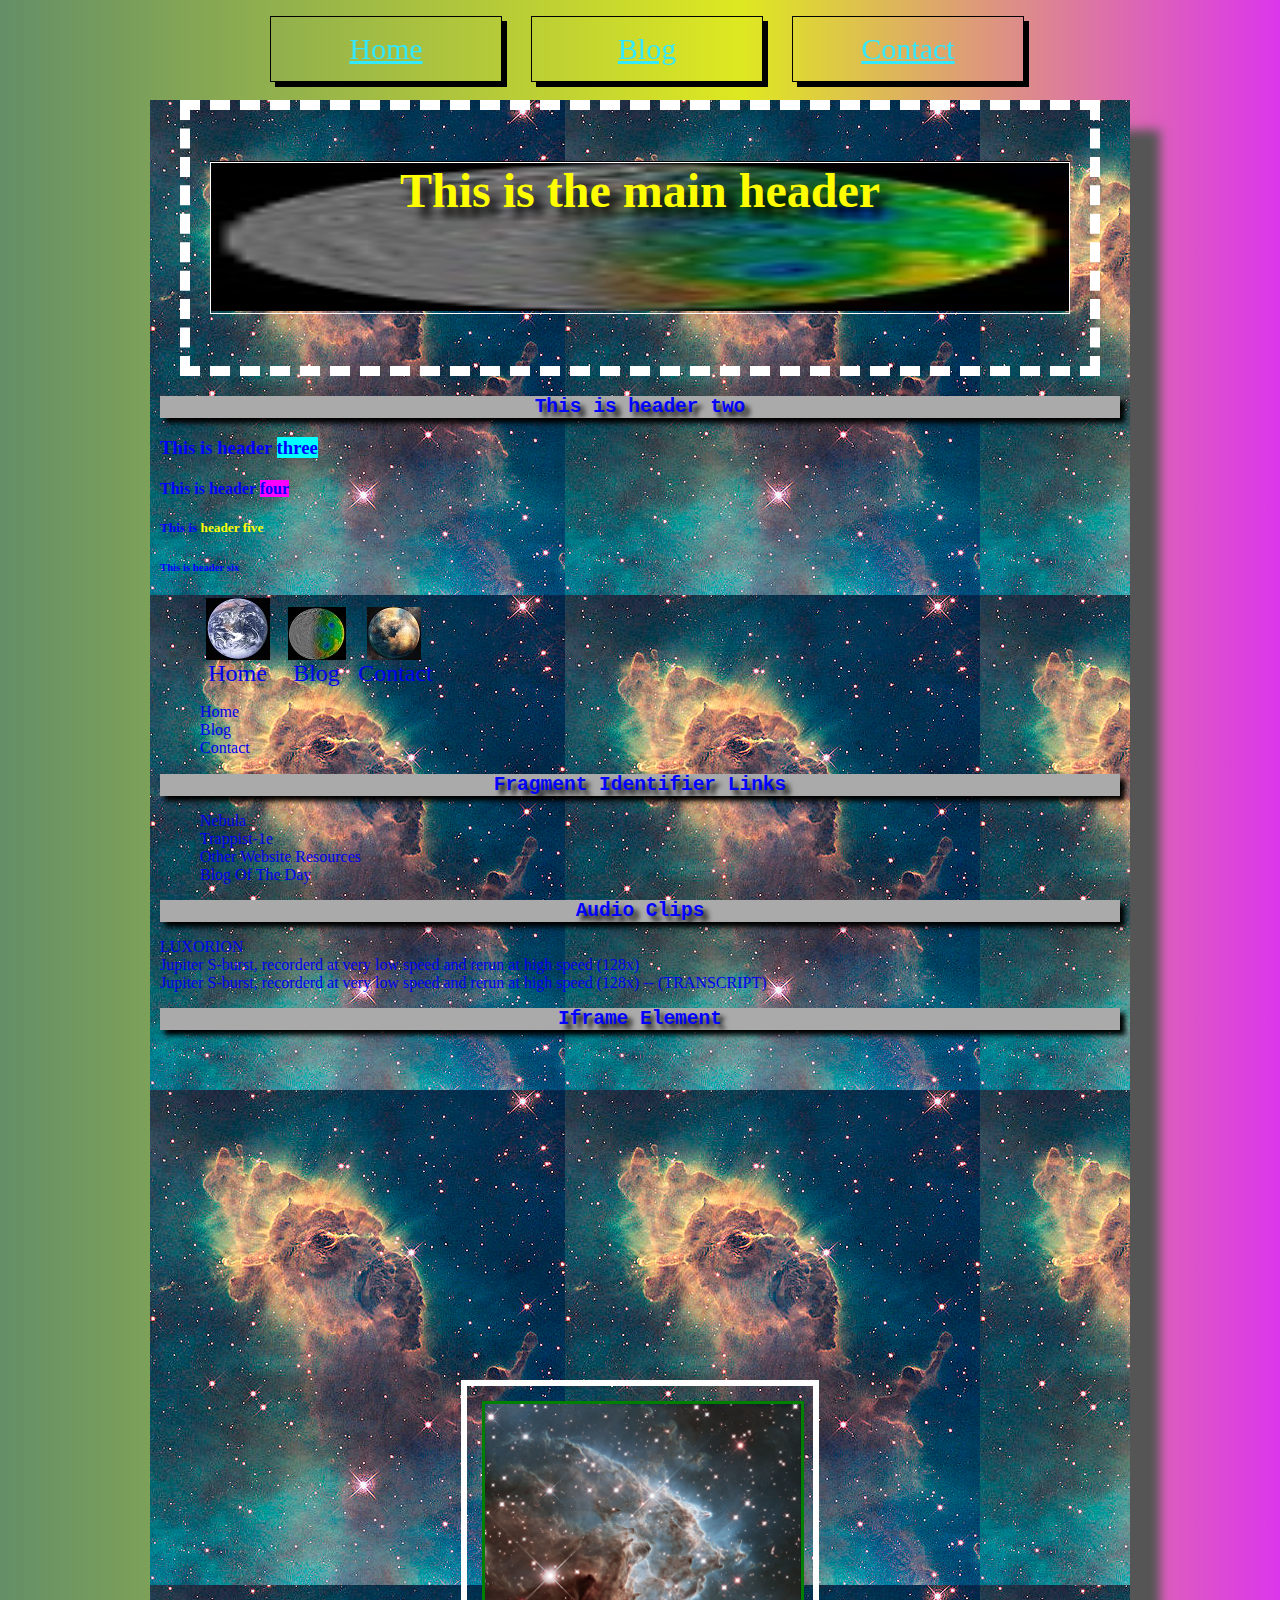
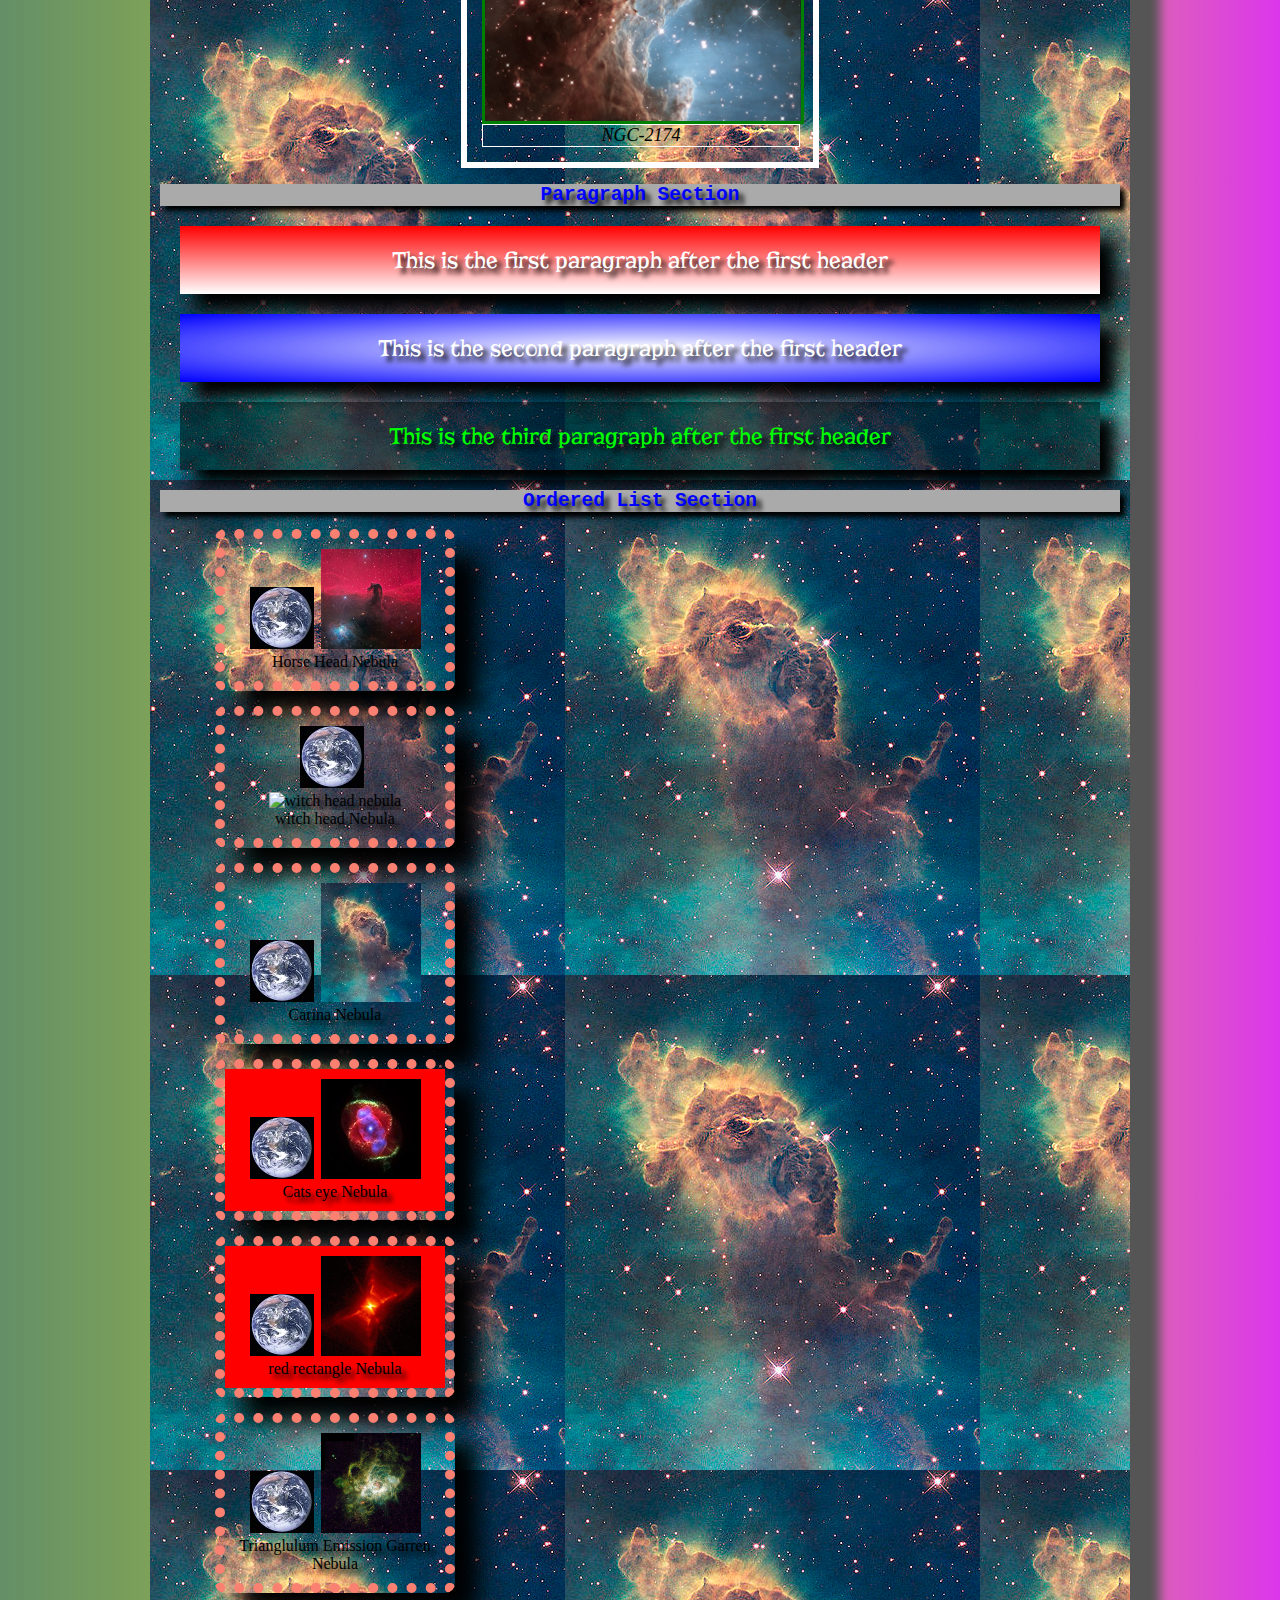
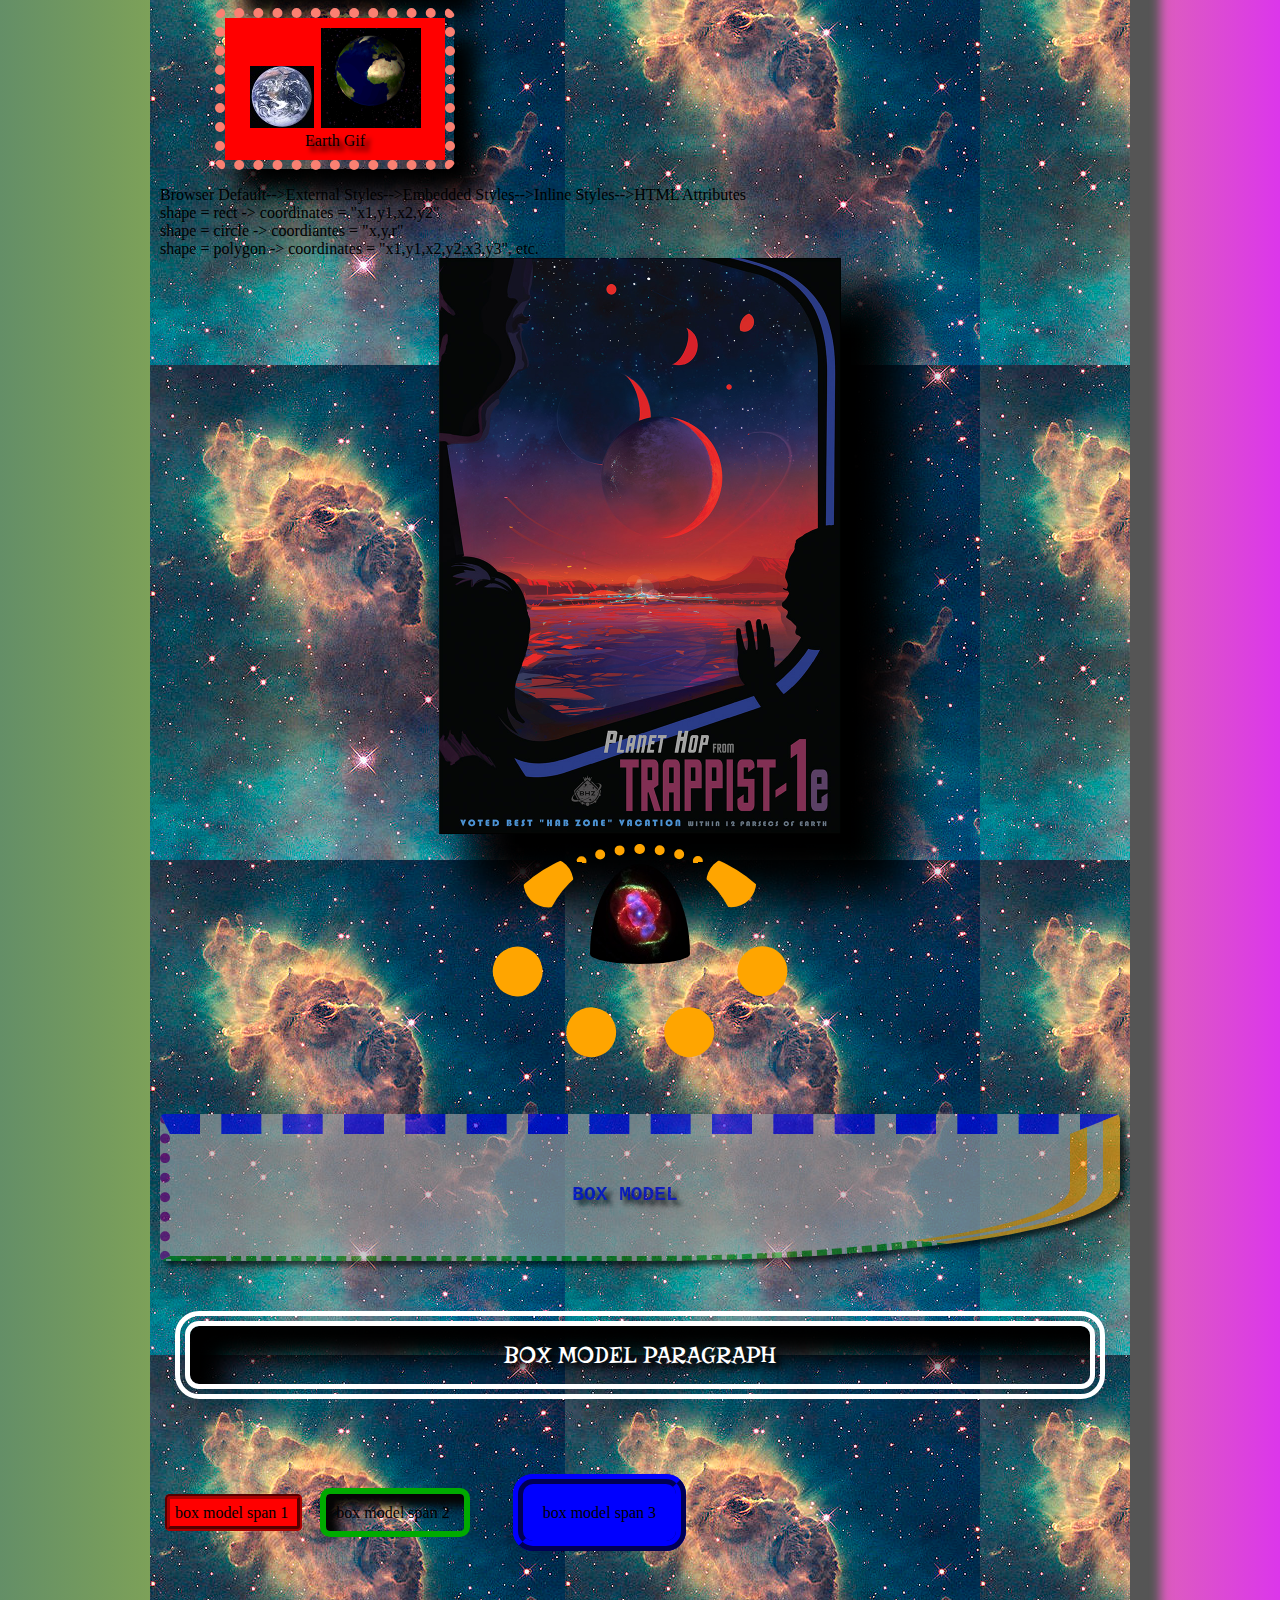
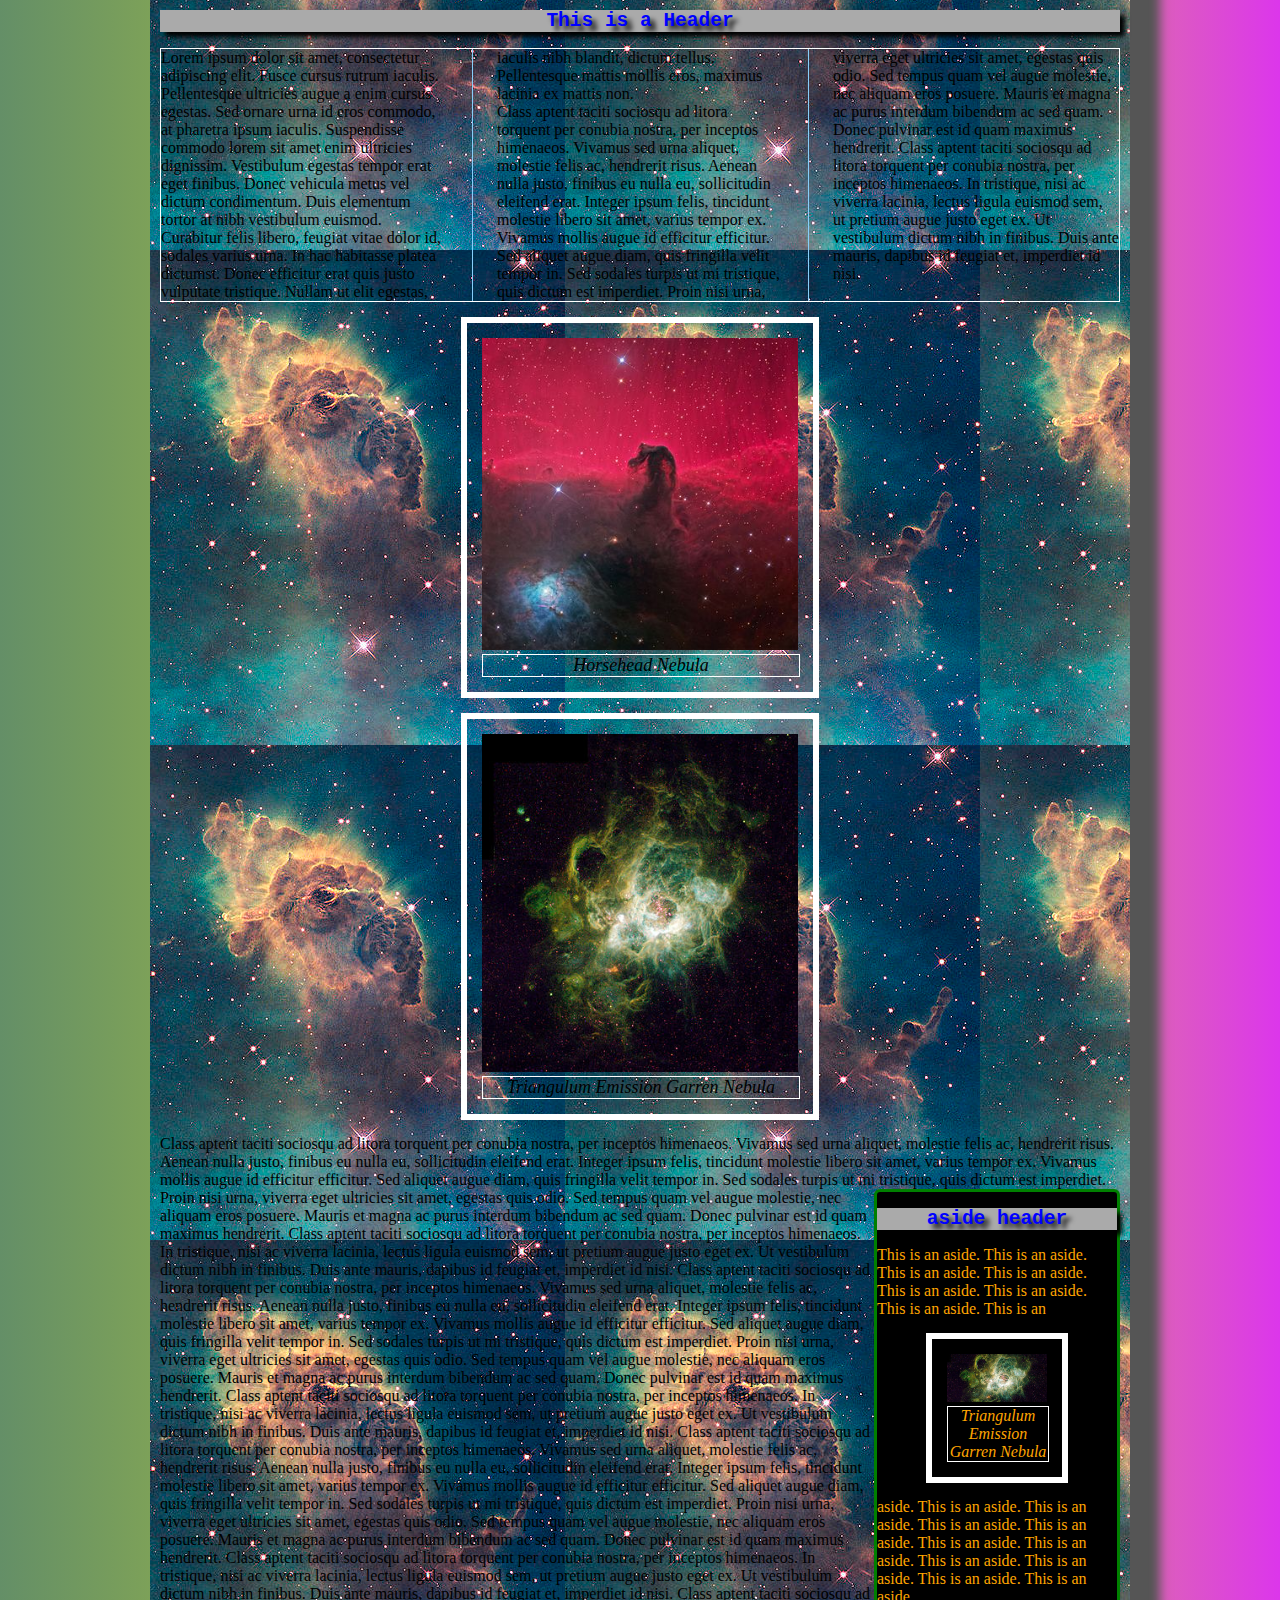
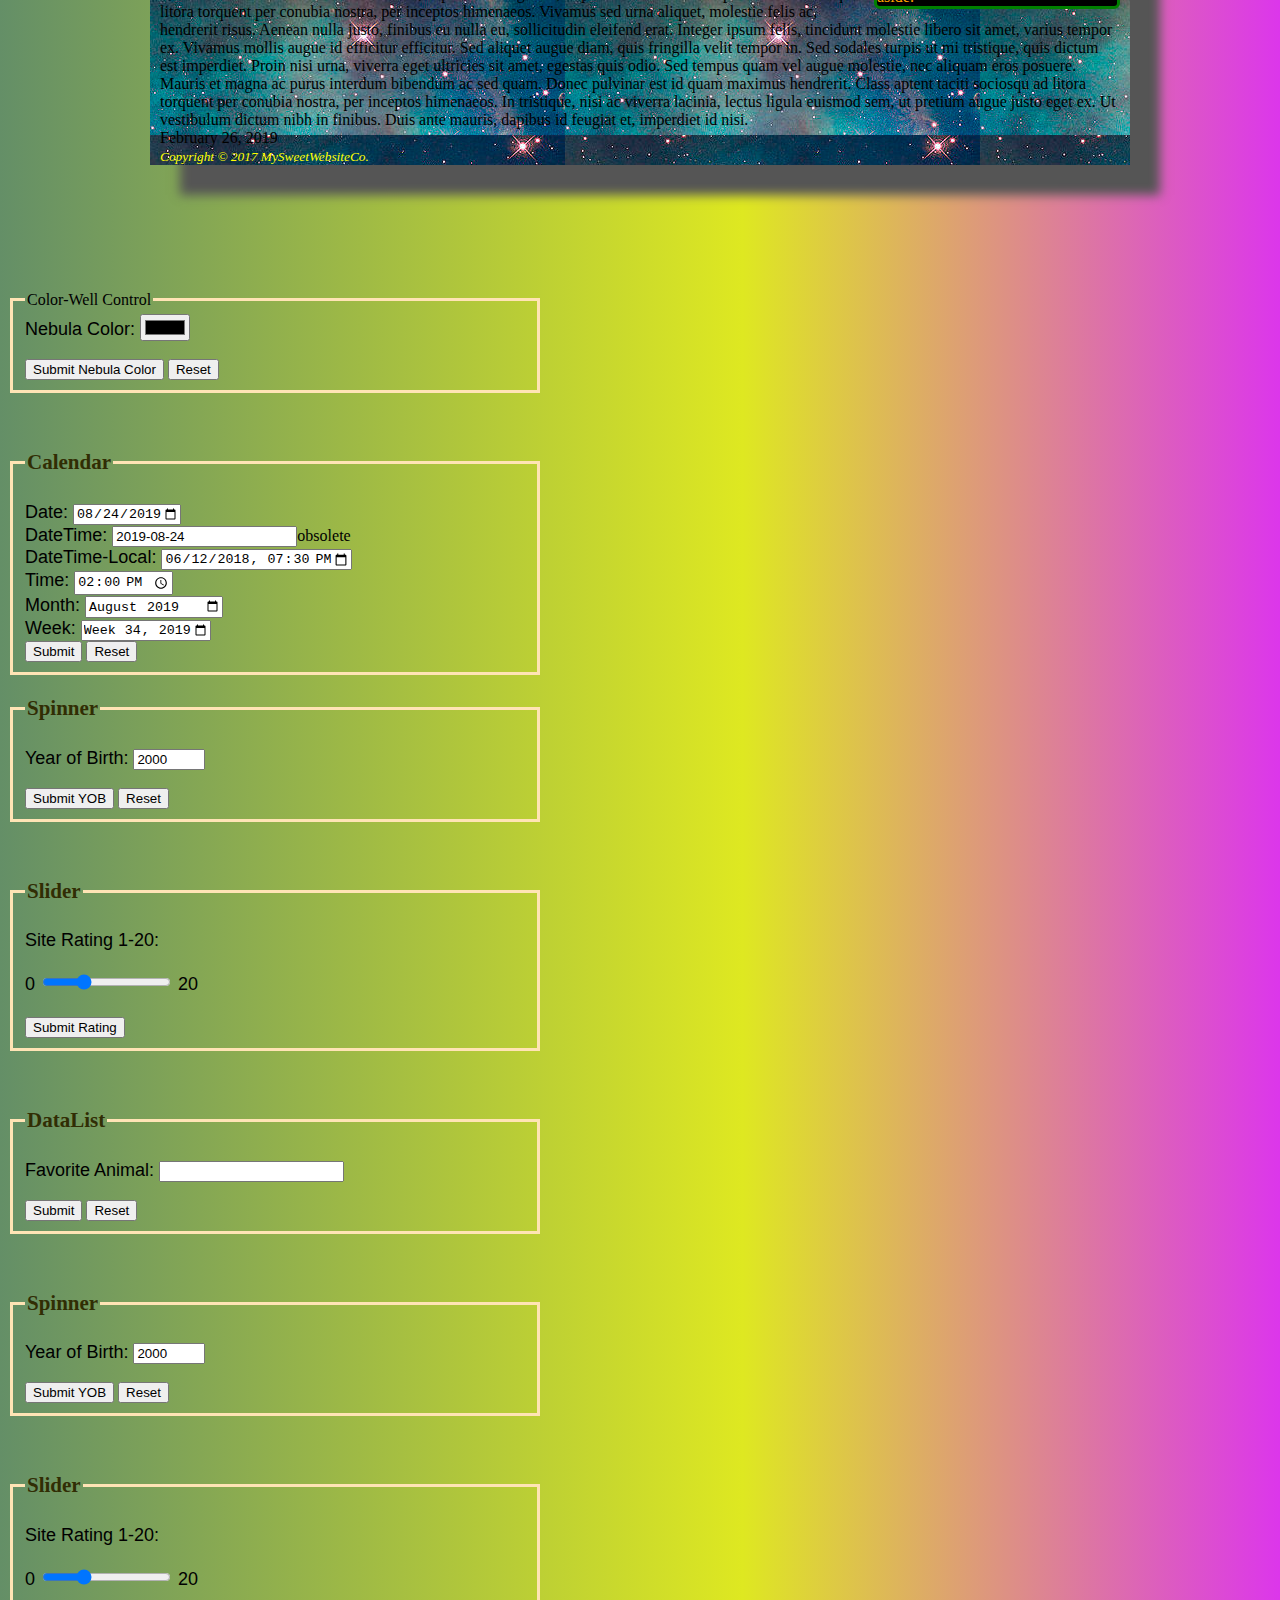
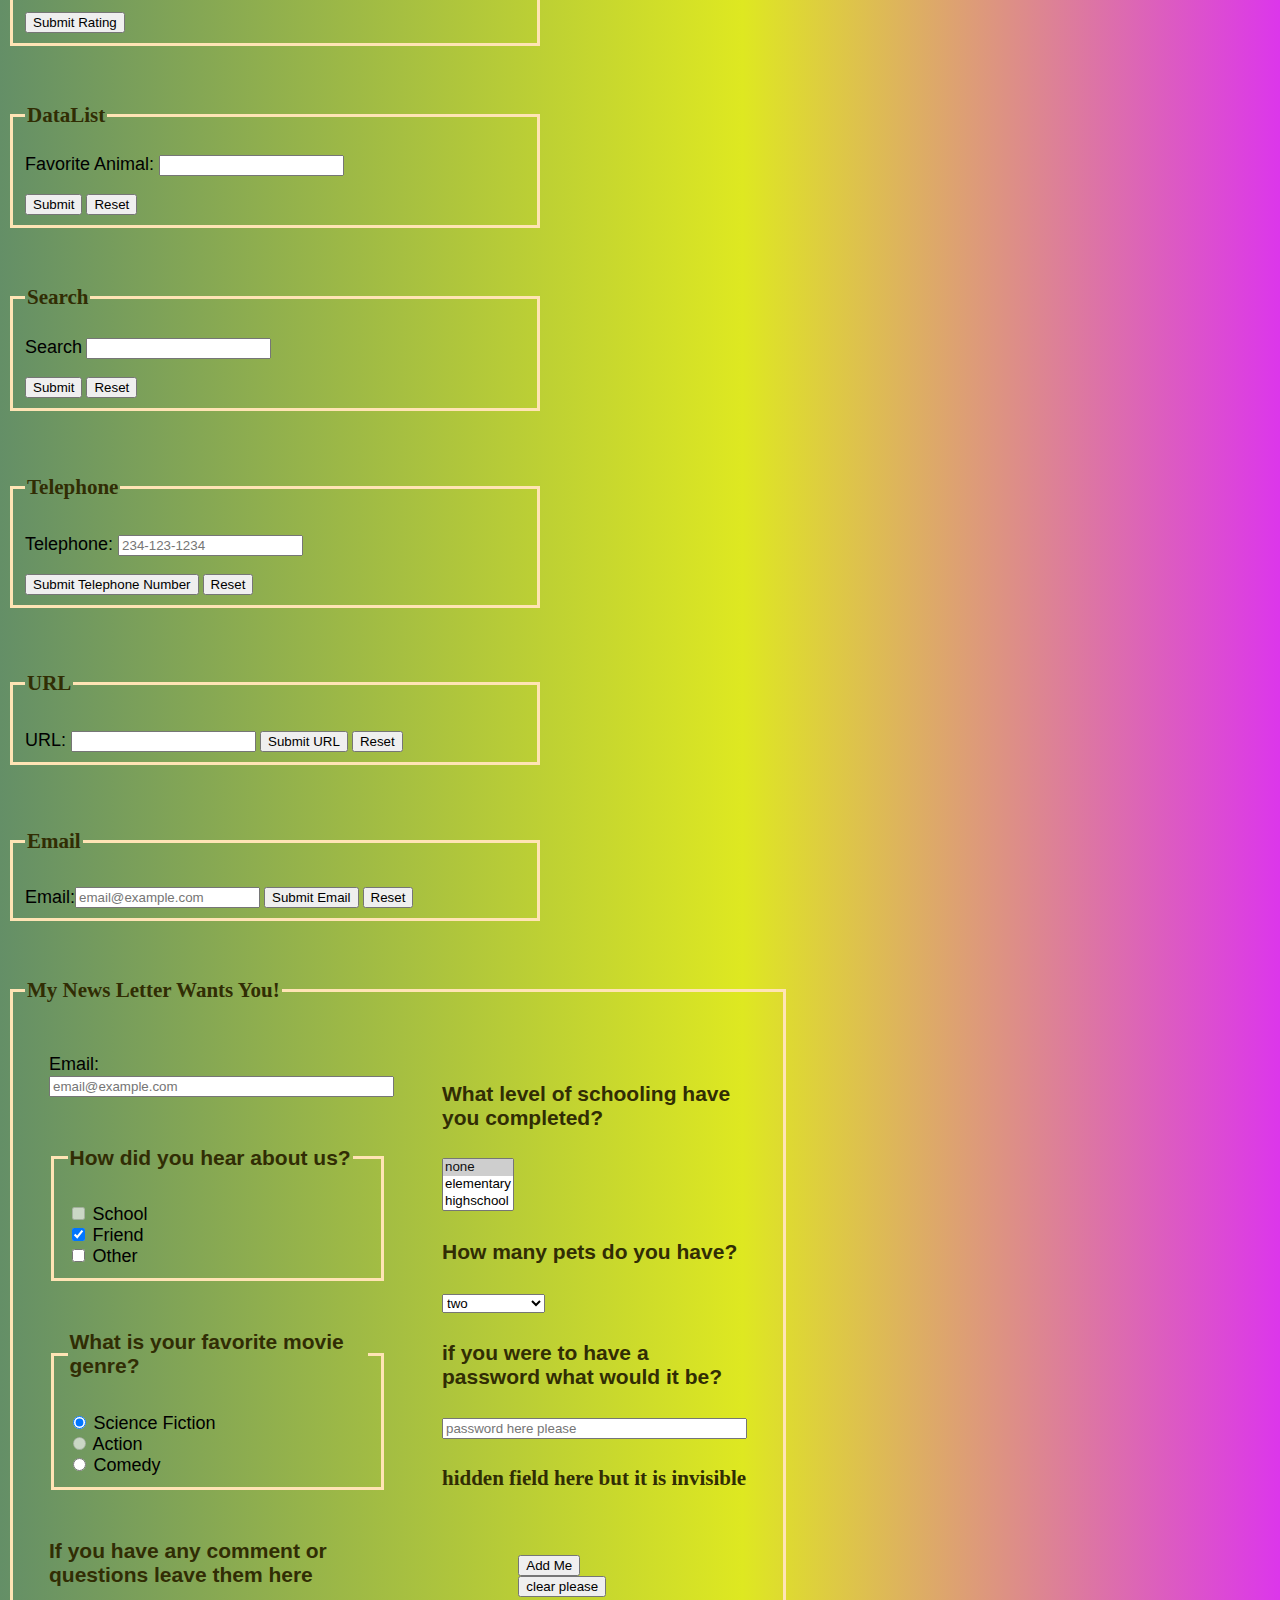
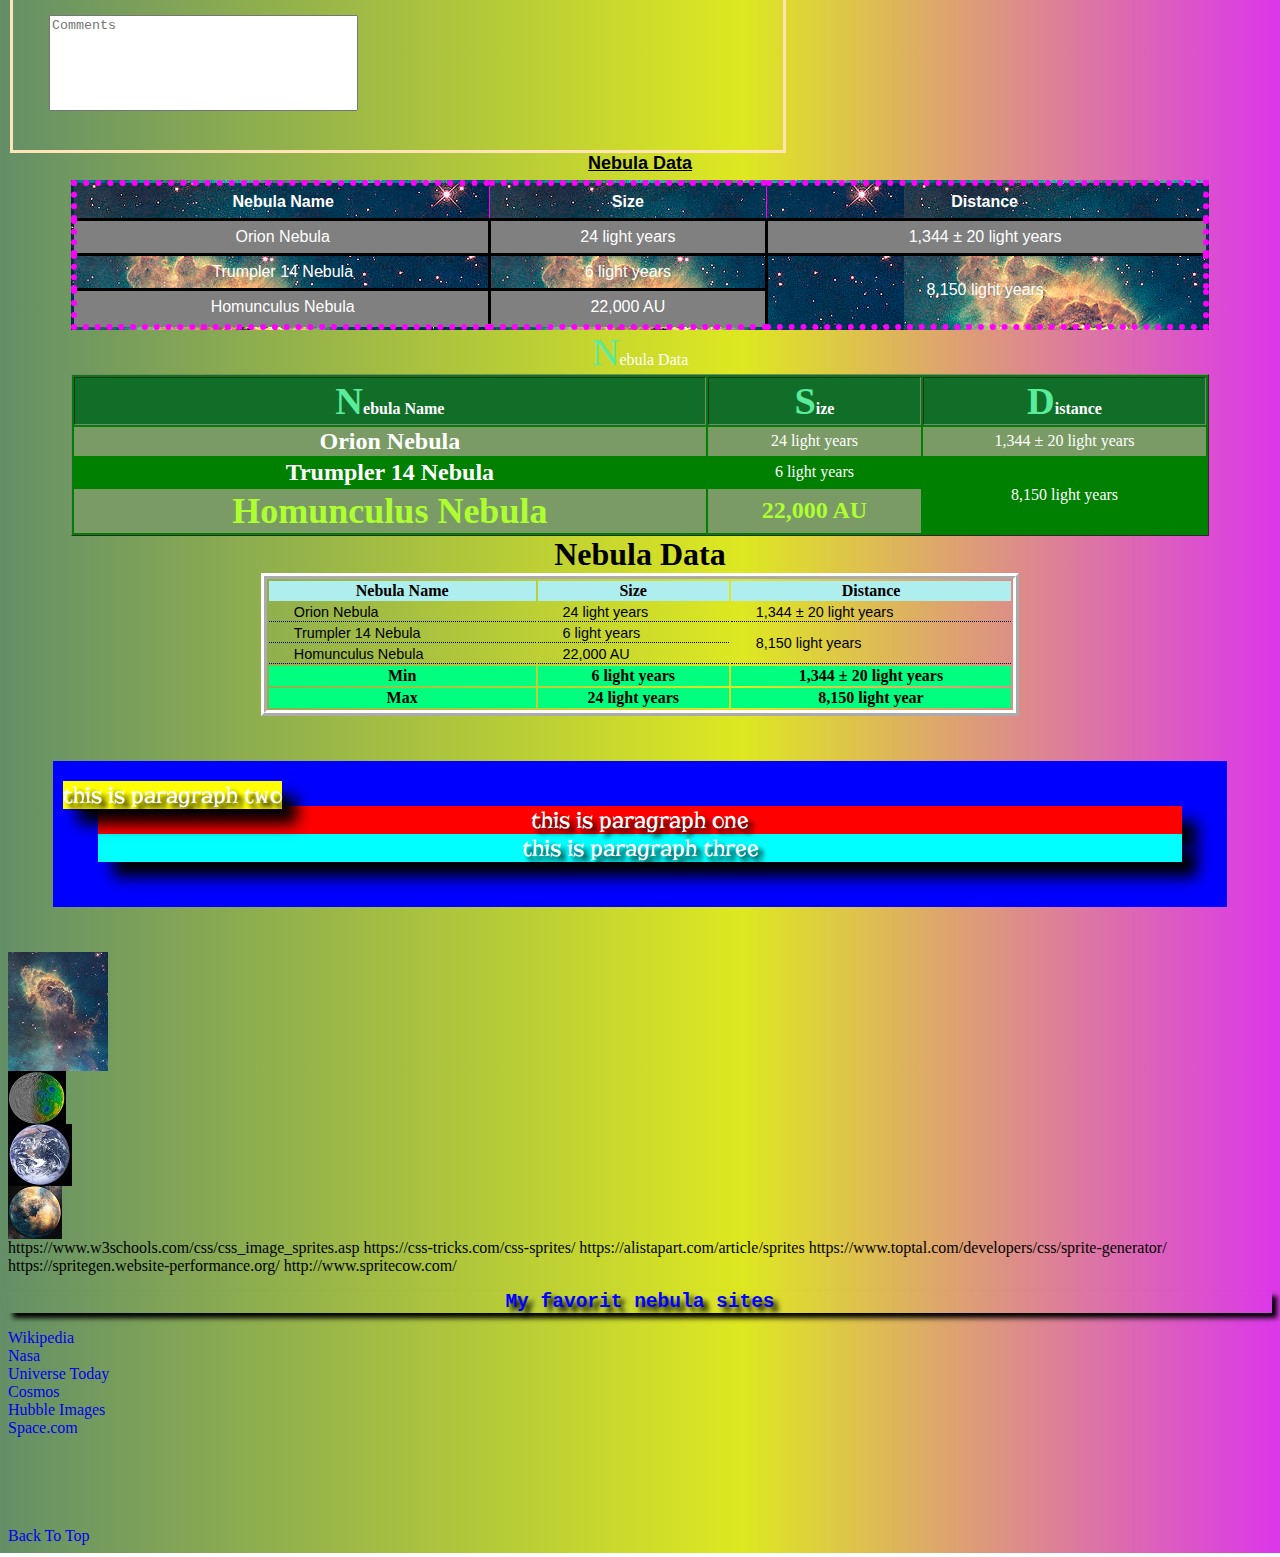
==== commit 3ee84a1c: "103 basic HTML5 CSS3 iframe element" ====
--- a/index.html
+++ b/index.html
@@ -94,6 +94,16 @@
               </div>
             
             </section>
+            
+            <section id="iframe_element_section">
+            
+              <h2>Iframe Element</h2>
+              
+              <iframe width="560" height="315" src="https://www.youtube.com/embed/JqZ2xtsJRGc" frameborder="0" allow="accelerometer; autoplay; encrypted-media; gyroscope; picture-in-picture" allowfullscreen></iframe>
+            
+            </section>
+            
+            
           <section id="flexible_pic">
 
           <figure>
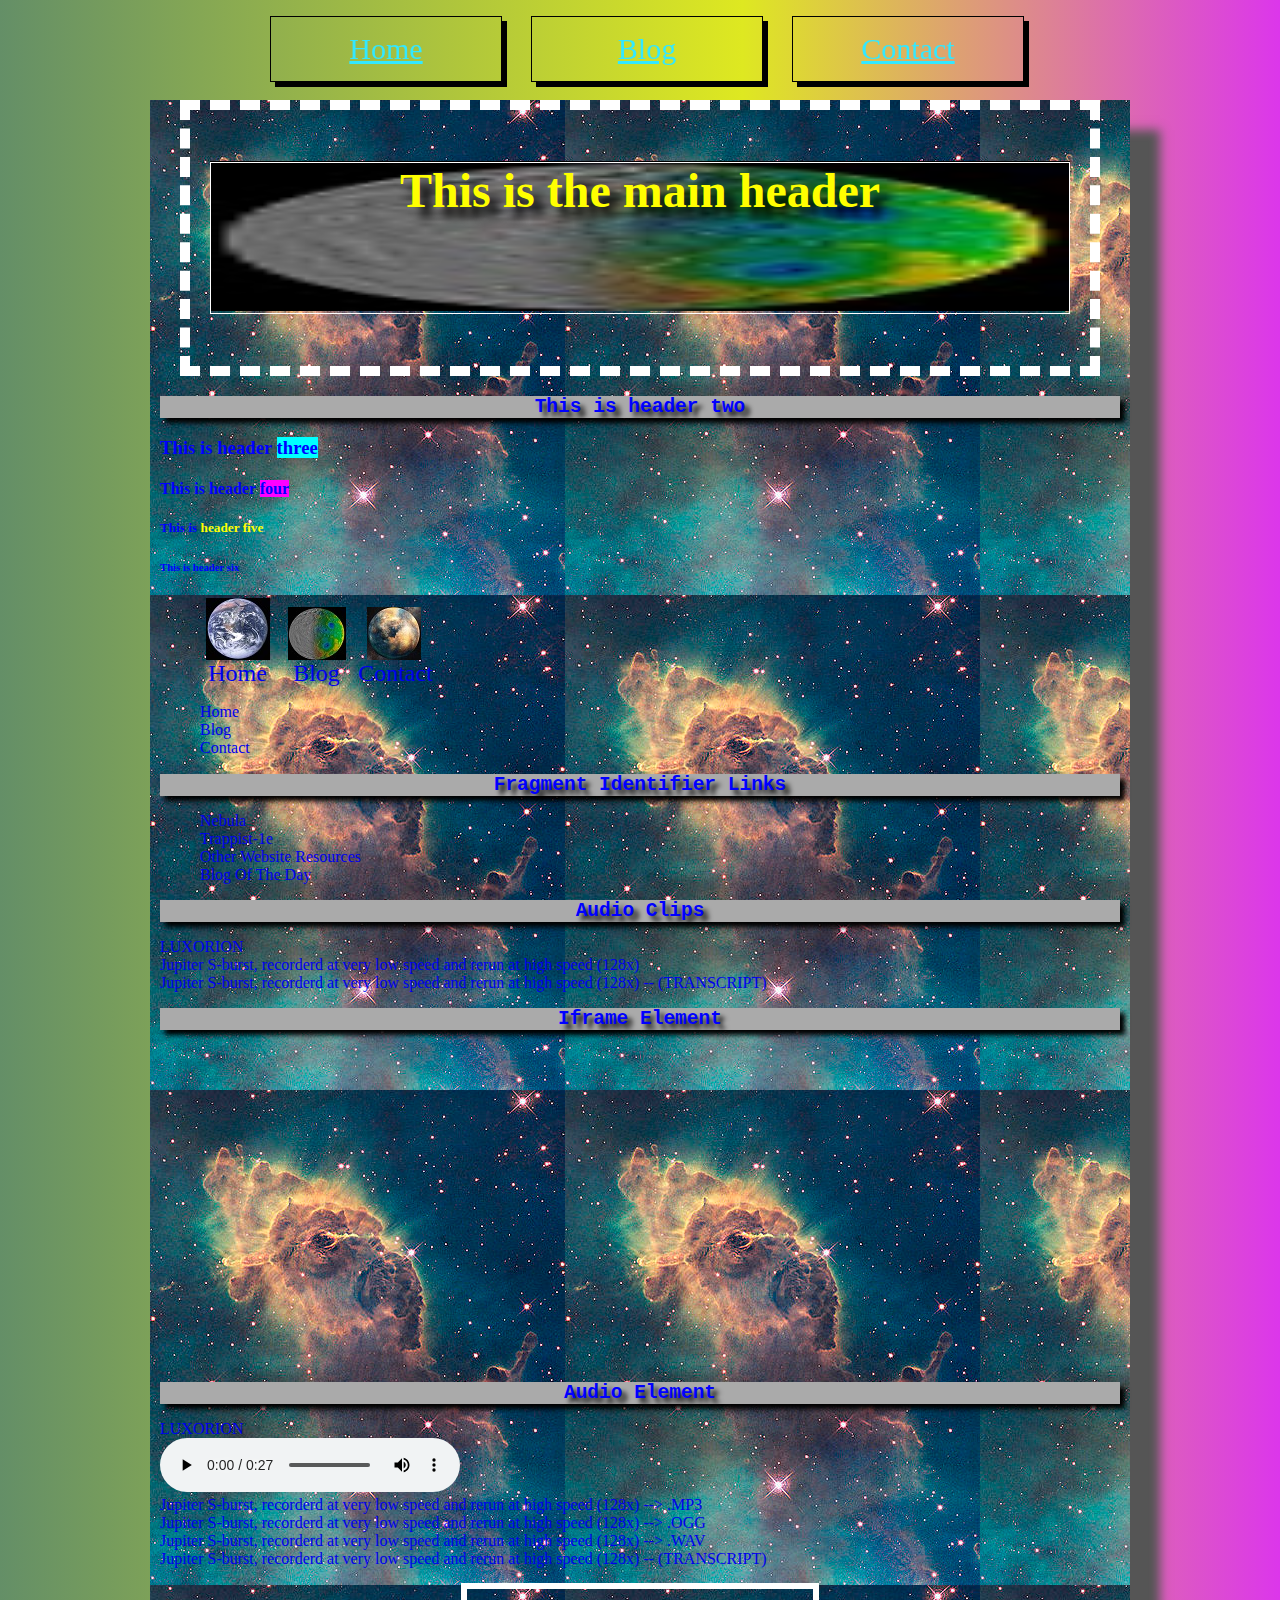
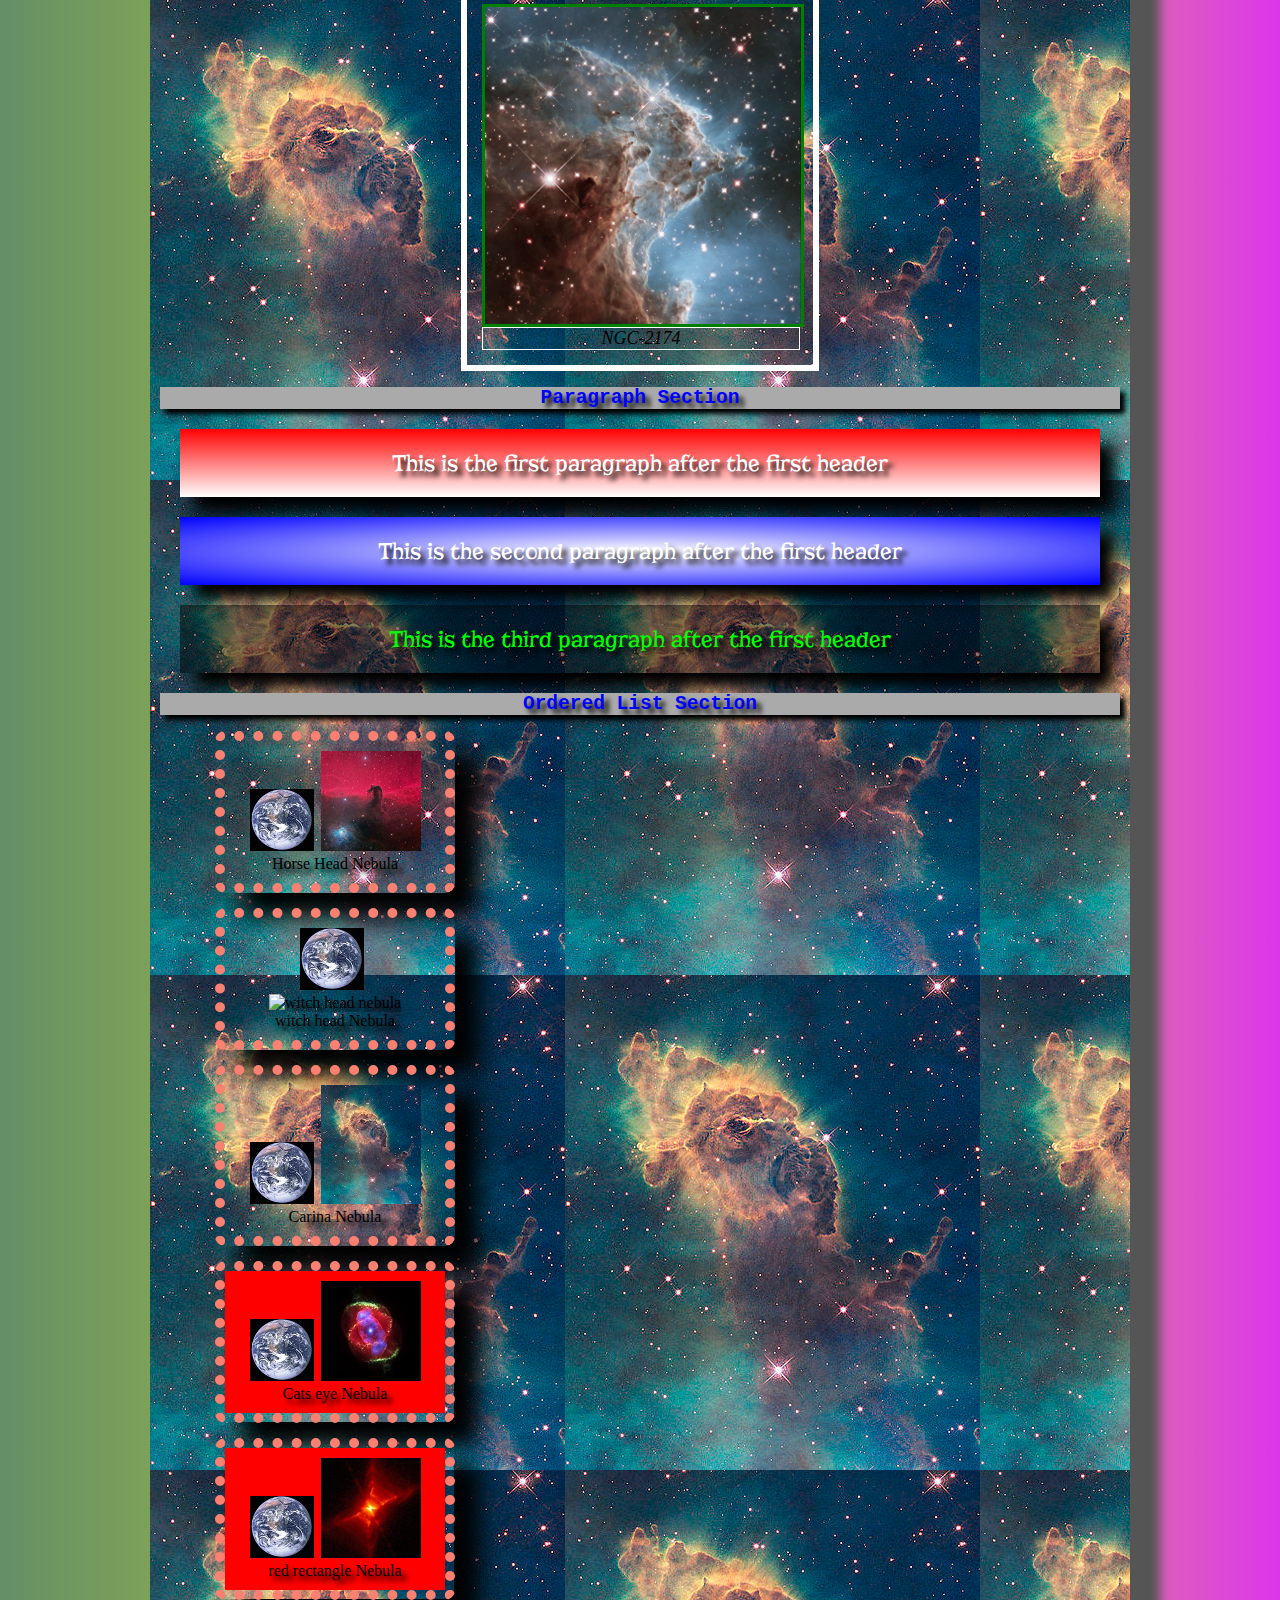
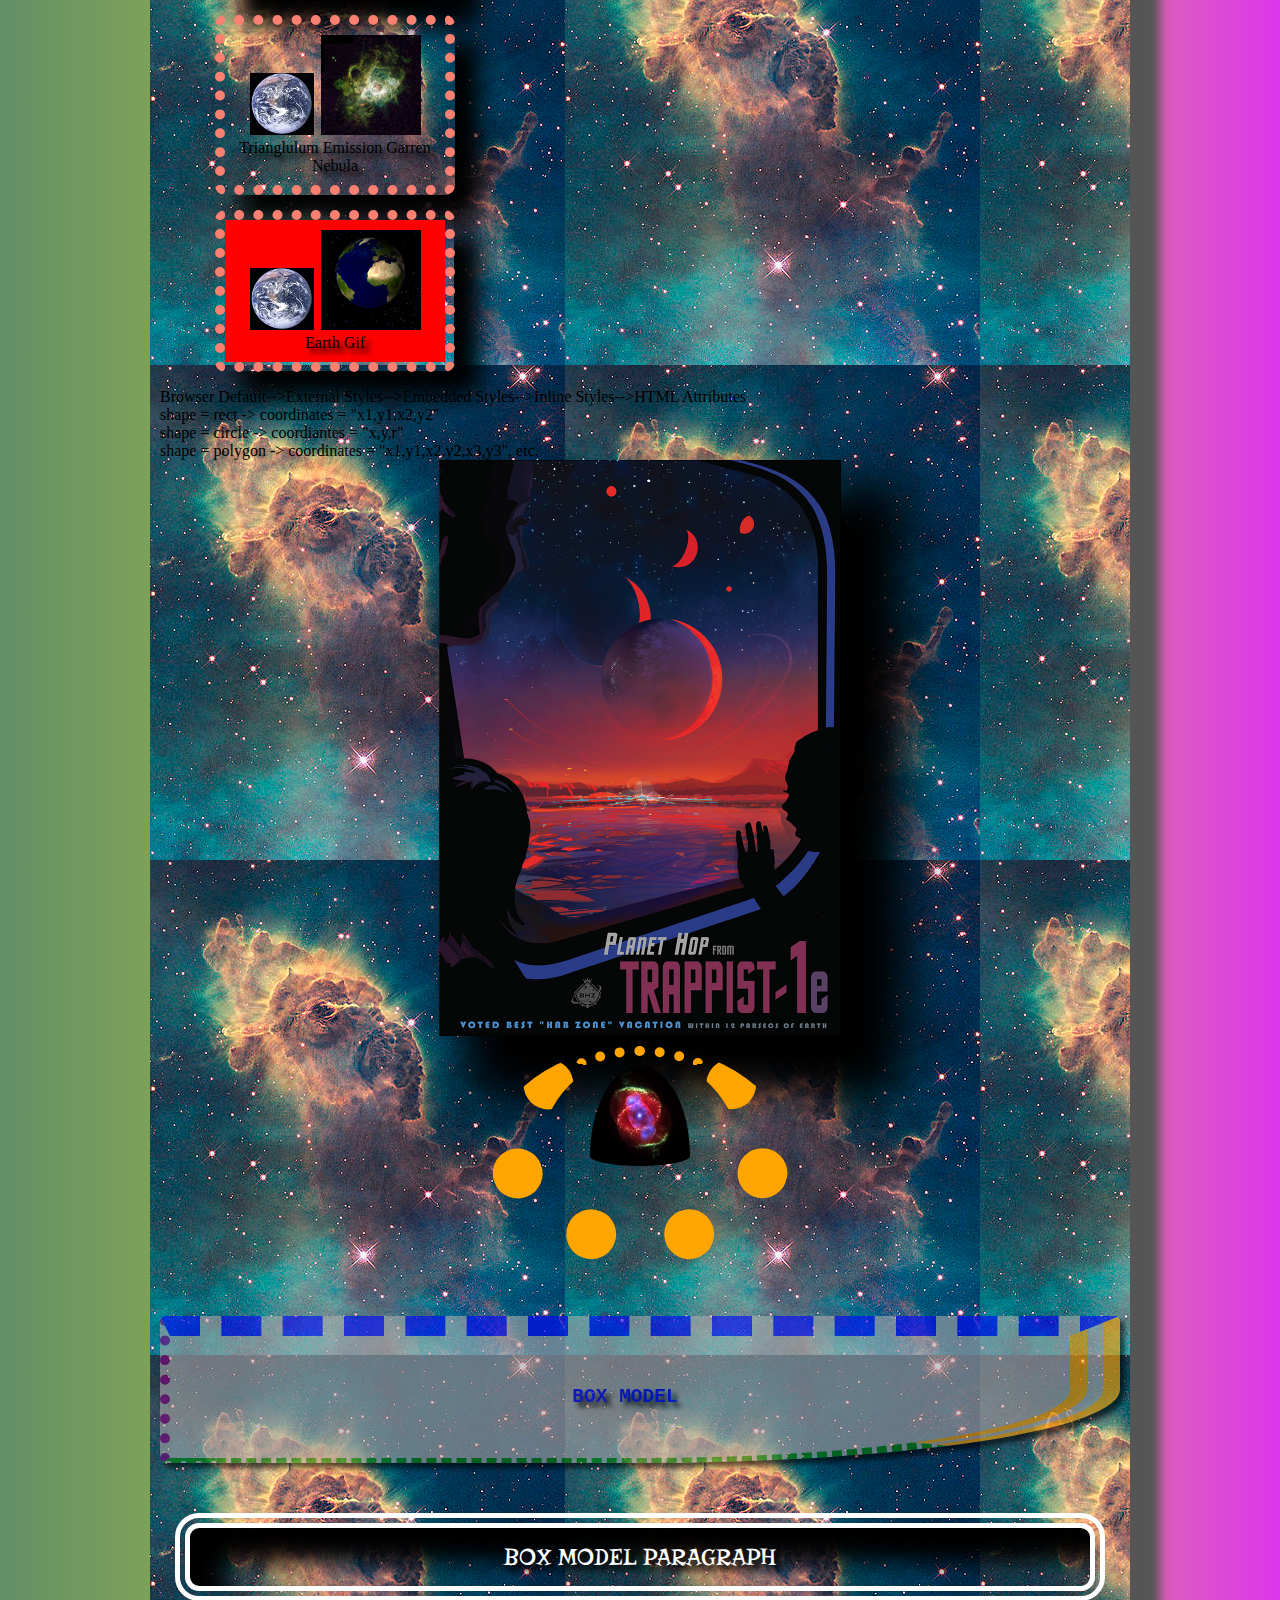
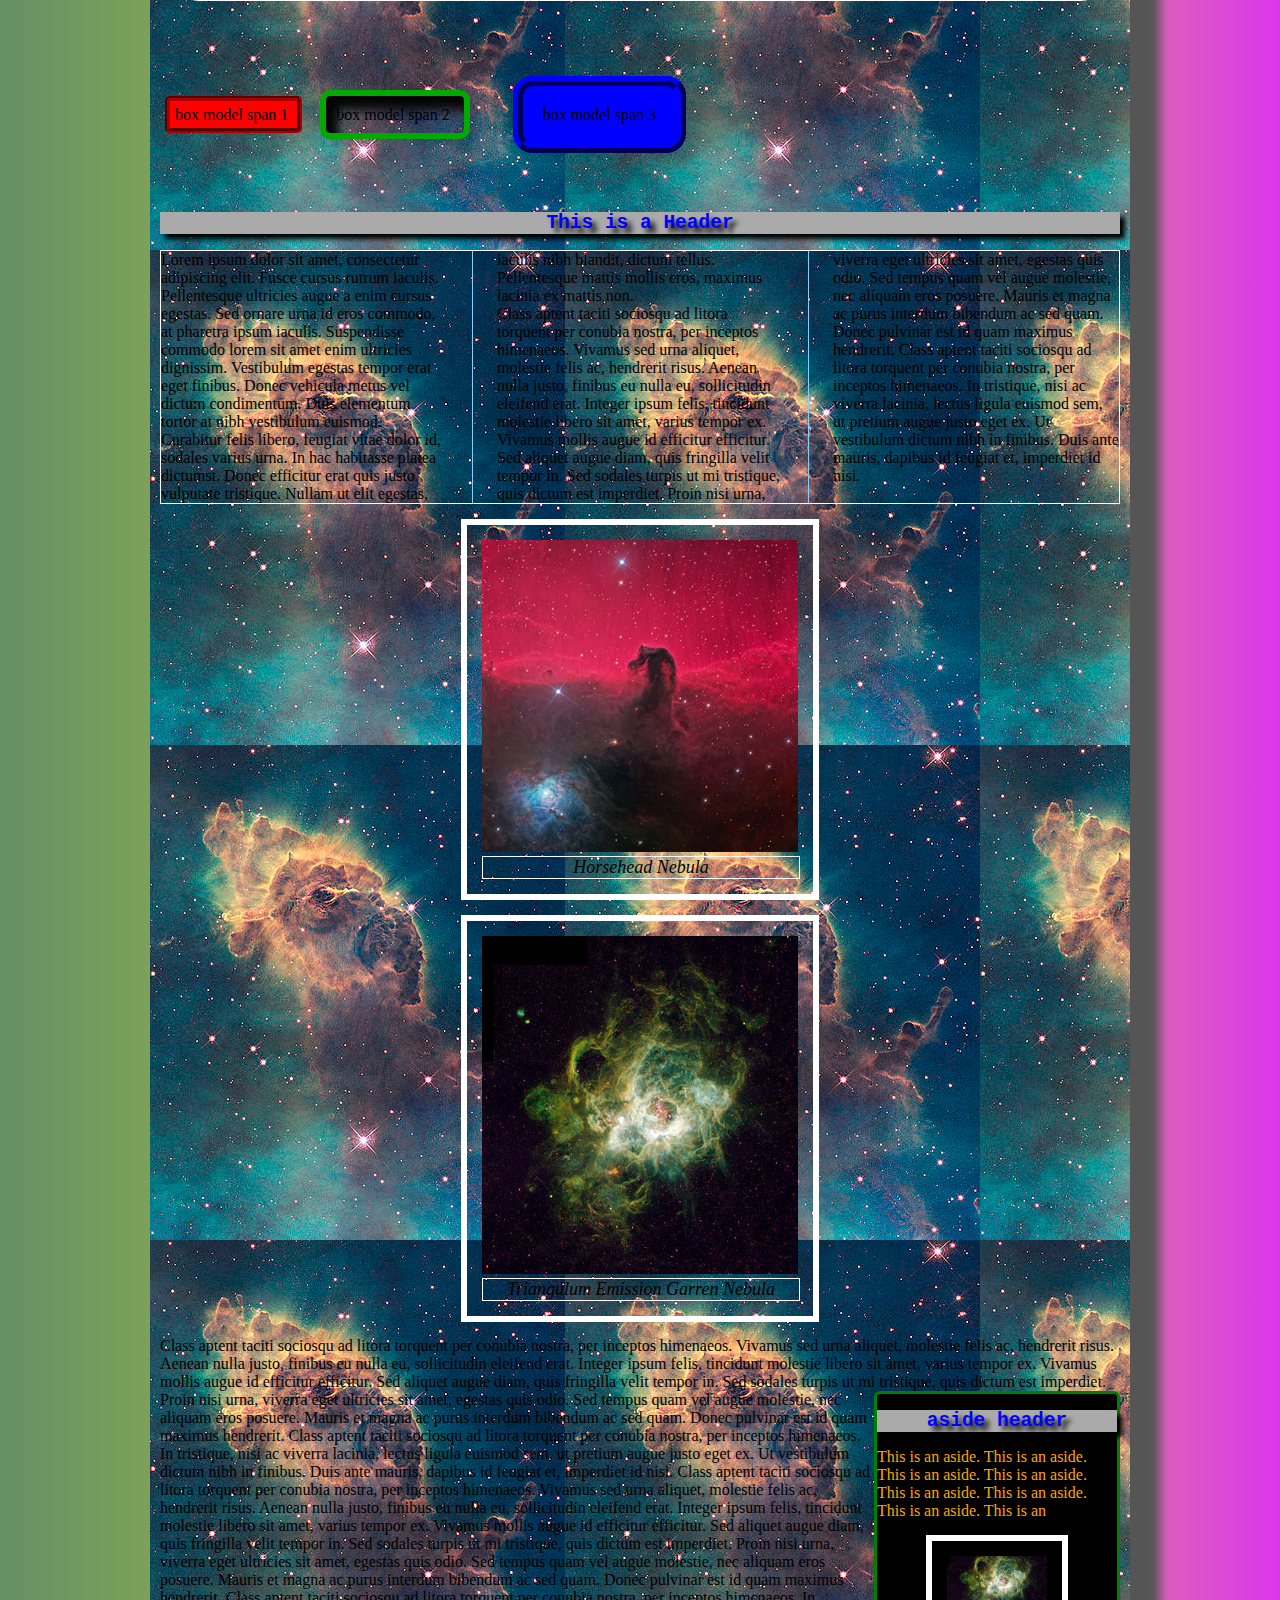
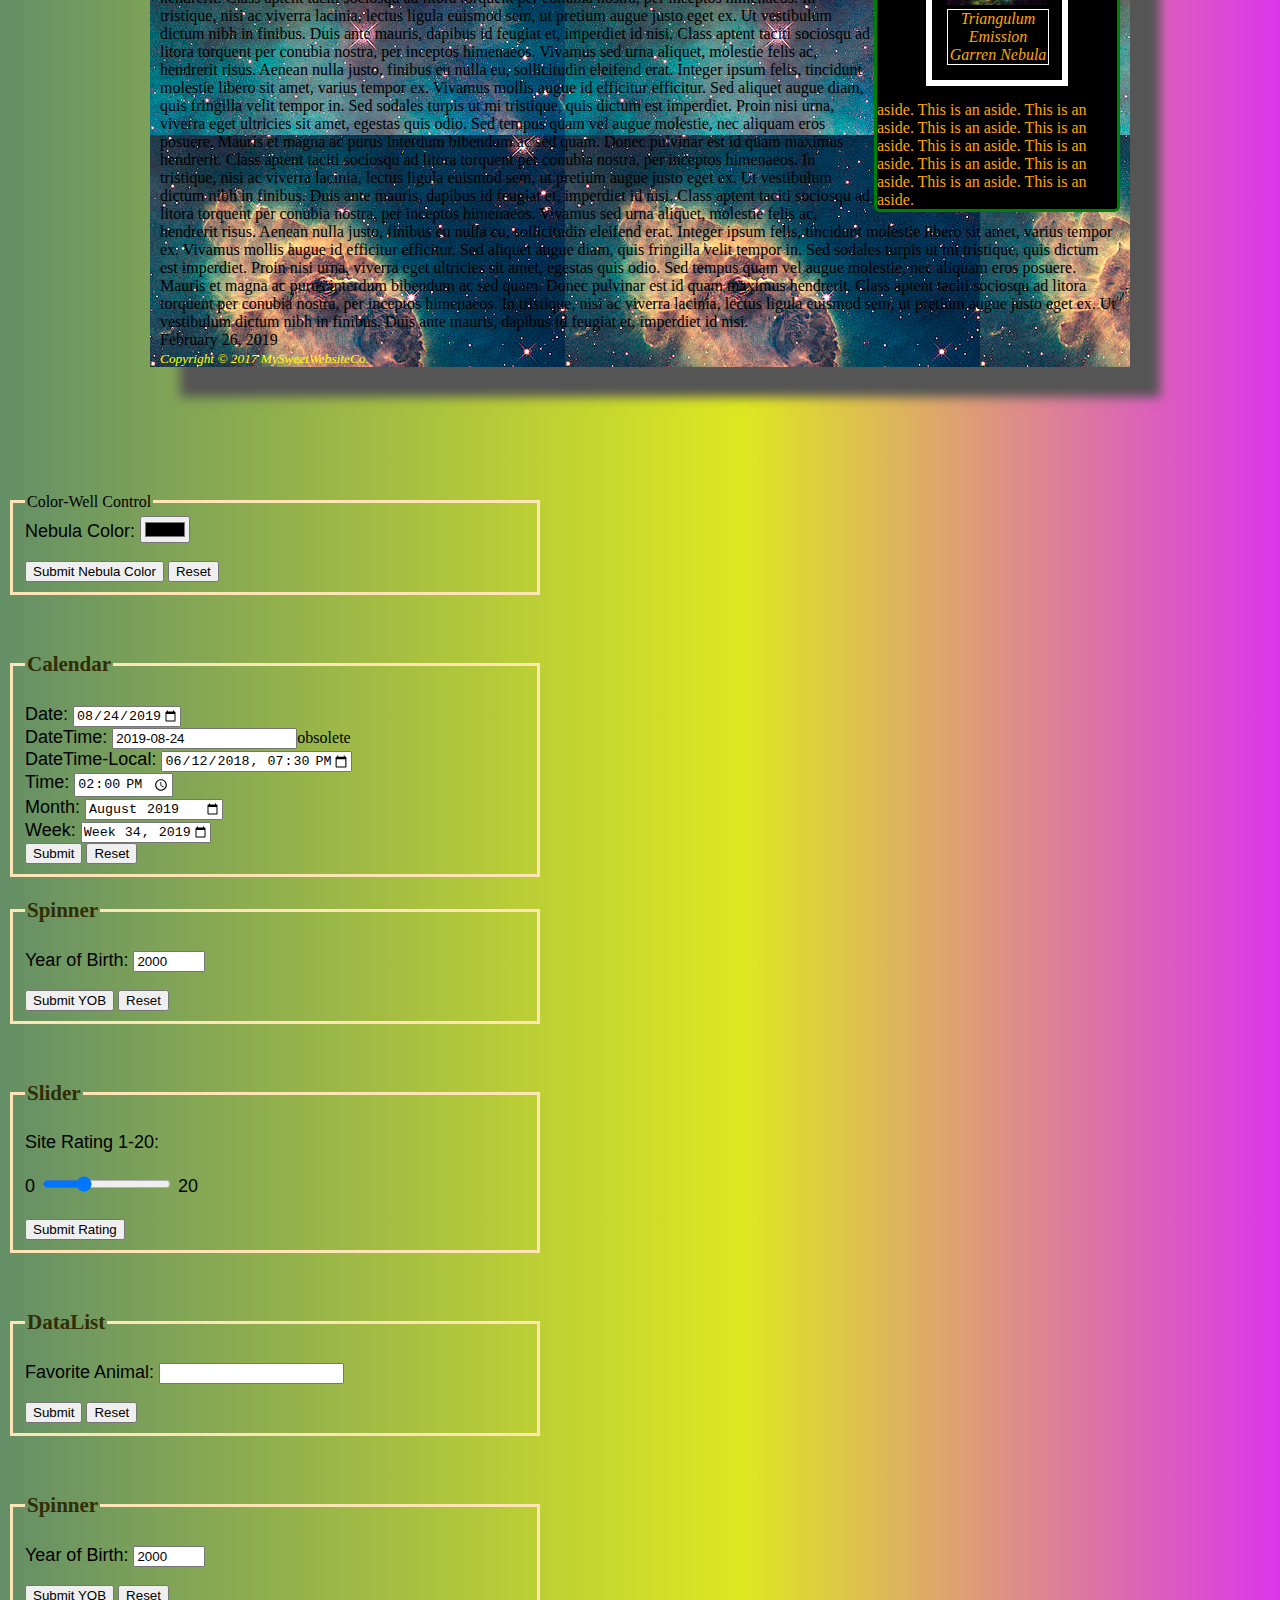
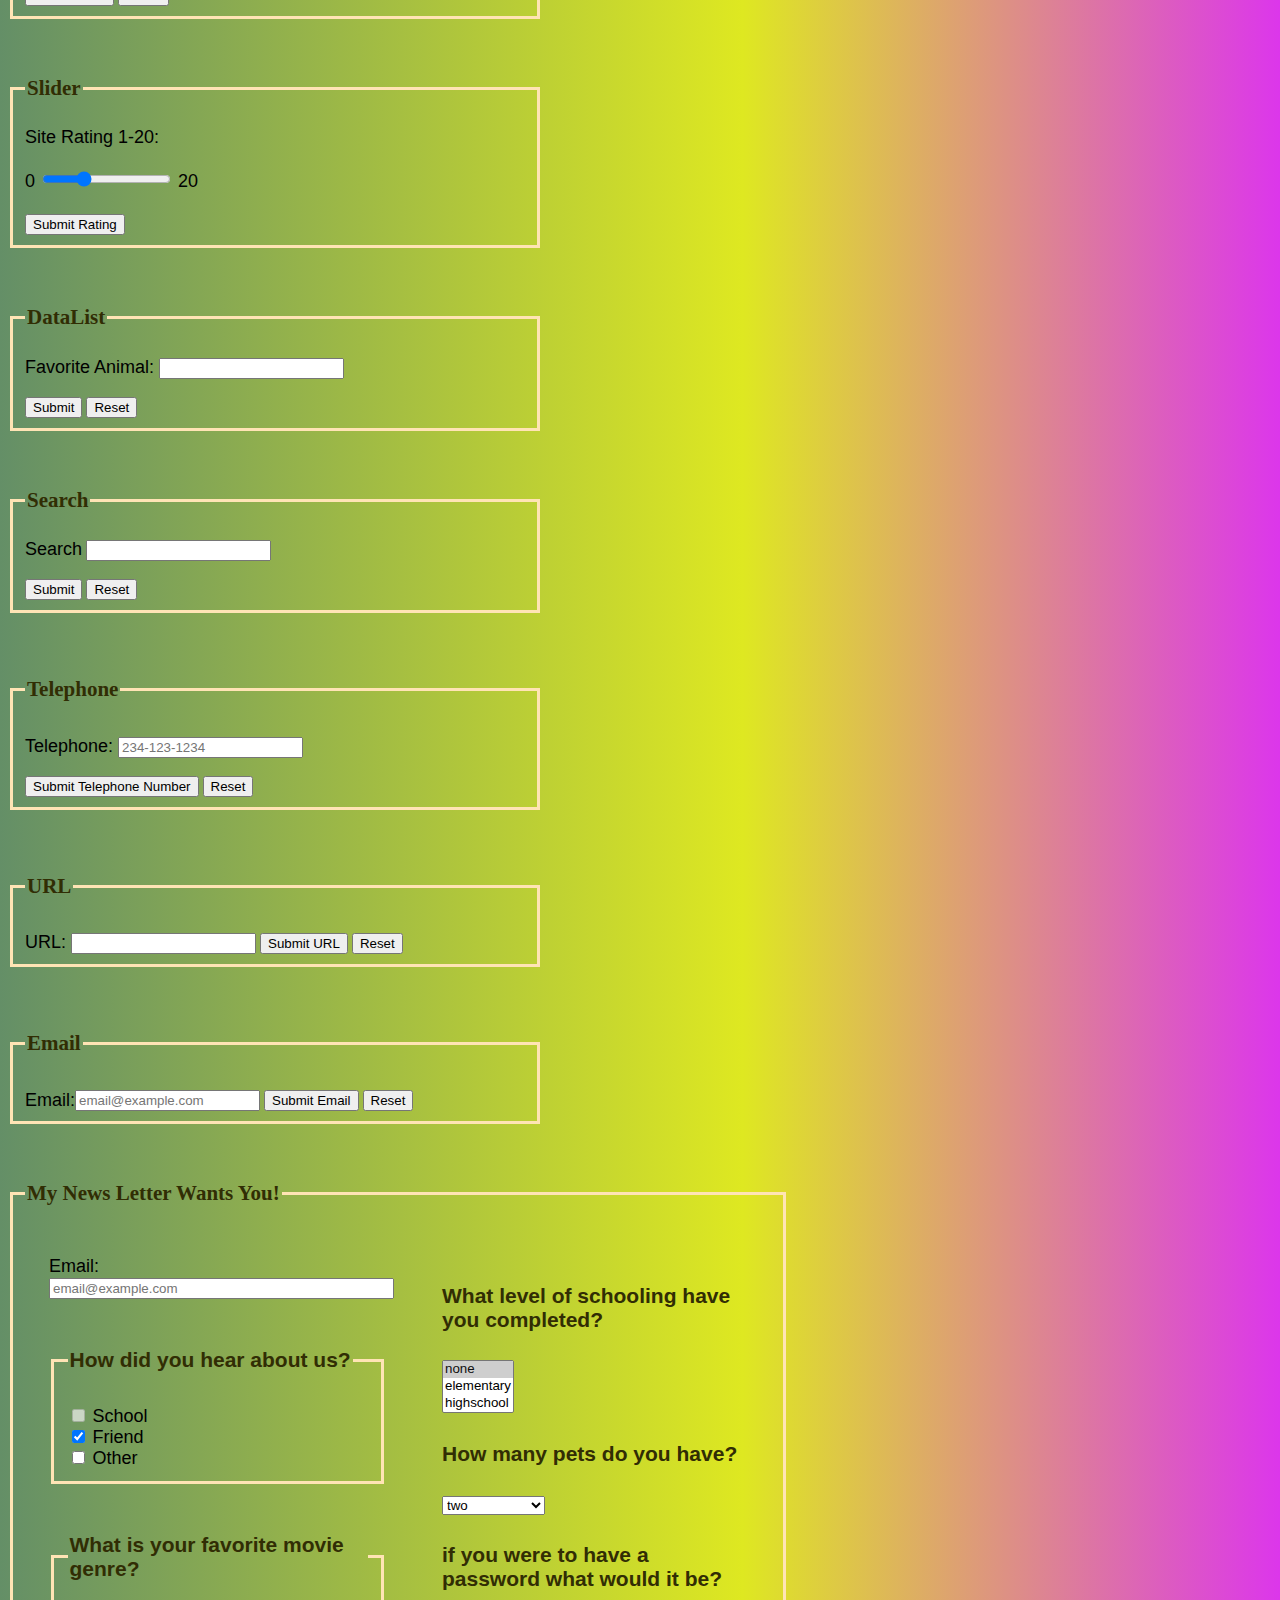
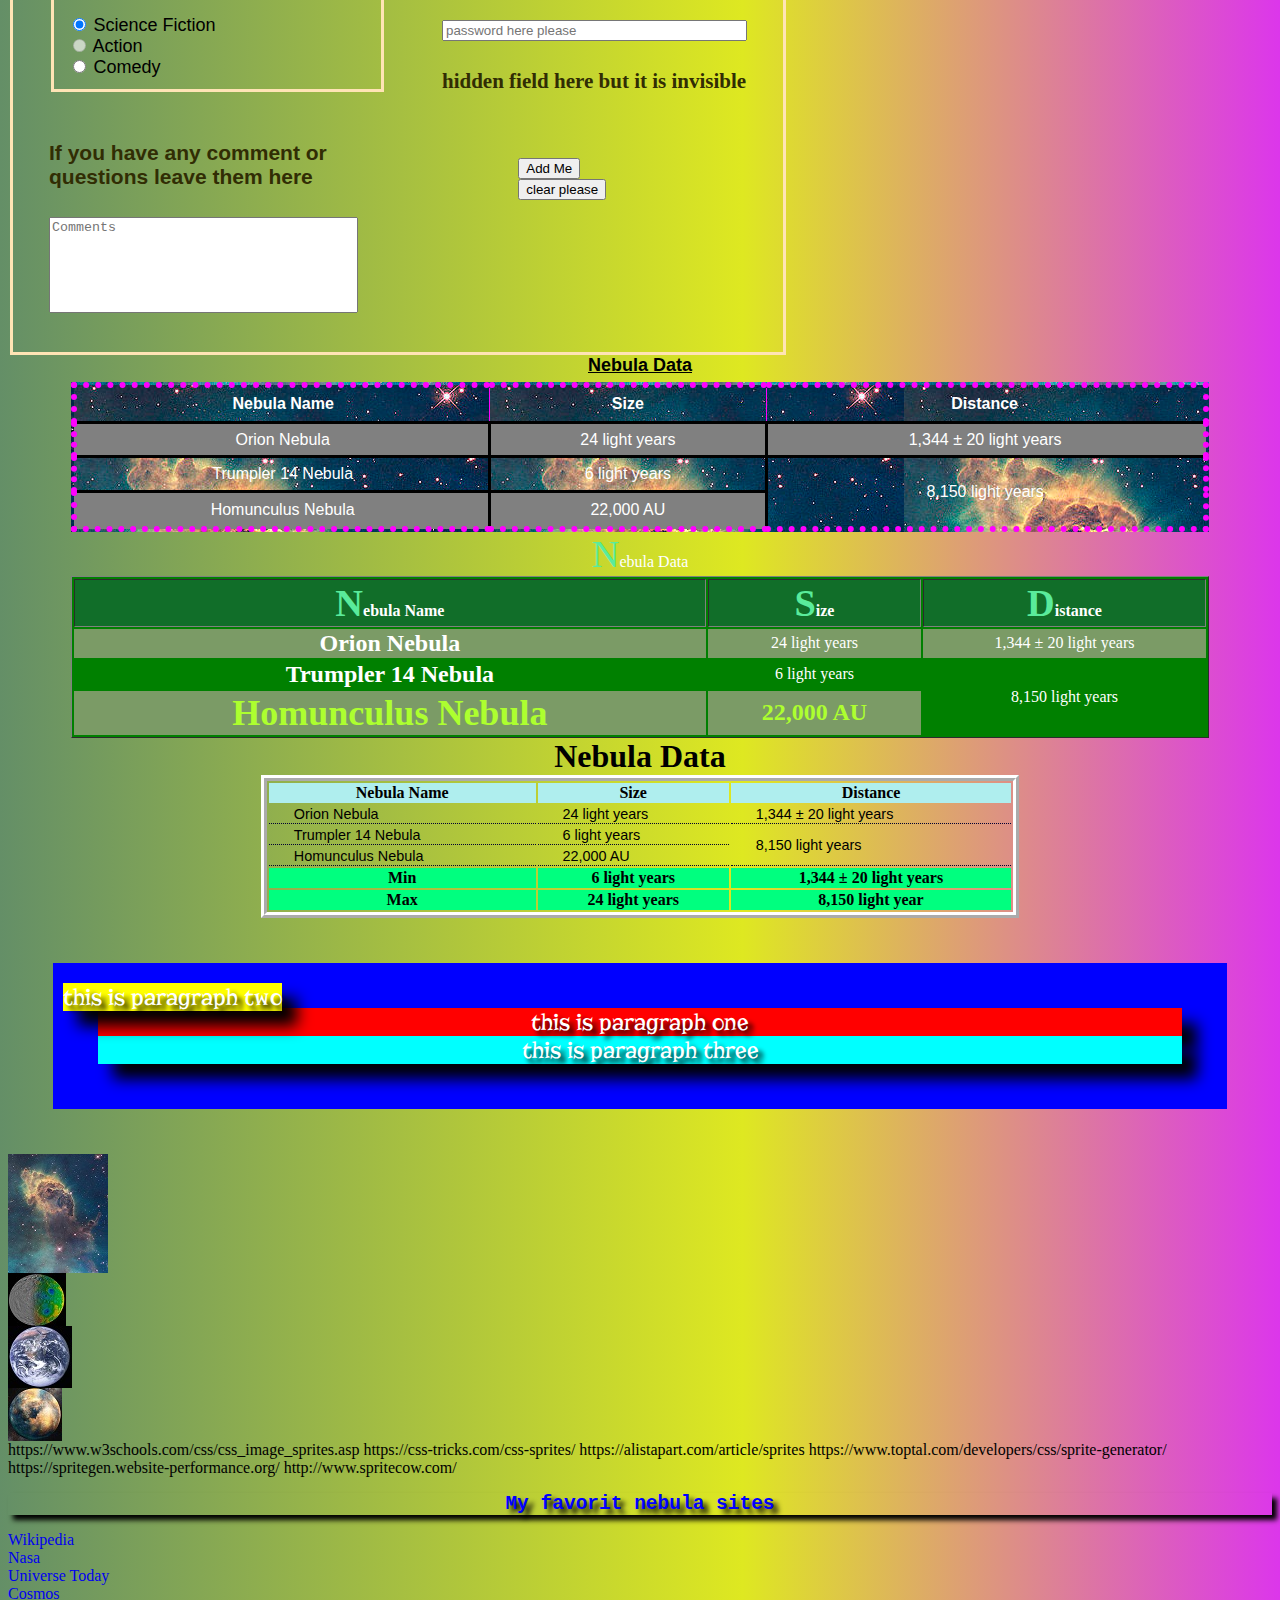
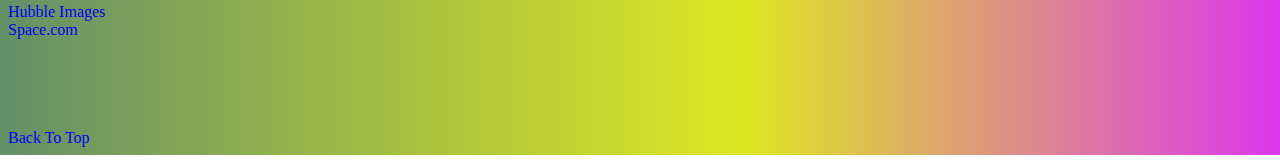
==== commit 2e5724a7: "104 basic HTML5 CSS3 audio element and source tag" ====
--- a/index.html
+++ b/index.html
@@ -100,6 +100,29 @@
               <h2>Iframe Element</h2>
               
               <iframe width="560" height="315" src="https://www.youtube.com/embed/JqZ2xtsJRGc" frameborder="0" allow="accelerometer; autoplay; encrypted-media; gyroscope; picture-in-picture" allowfullscreen></iframe>
+            
+            </section>
+            
+            <section id="audio_element_section">
+            
+            <h2>Audio Element</h2>
+            <a href="http://www.astrosurf.com/luxorion/audiofiles-jupiter.htm">LUXORION</a>
+            <br>
+            <audio controls="controls">
+              <source src="sounds/jupiter-s-burst-x128-ufro.mp3">
+              <source src="sounds/jupiter-s-burst-x128-ufro.ogg">
+              <source src="sounds/jupiter-s-burst-x128-ufro.wav">
+            </audio>
+            <br>
+            <a href="sounds/jupiter-s-burst-x128-ufro.mp3">Jupiter S-burst, recorderd at very low speed and rerun at high speed (128x) --> .MP3</a>
+            <br>
+            <a href="sounds/jupiter-s-burst-x128-ufro.ogg">Jupiter S-burst, recorderd at very low speed and rerun at high speed (128x) --> .OGG</a>
+            <br>
+            <a href="sounds/jupiter-s-burst-x128-ufro.wav">Jupiter S-burst, recorderd at very low speed and rerun at high speed (128x) --> .WAV</a>
+            
+            <br>
+            <a href="sounds/jupiter-s-burst-x128-ufro-Transcript.txt">Jupiter S-burst, recorderd at very low speed and rerun at high speed (128x) -- (TRANSCRIPT)</a>             
+            
             
             </section>
             
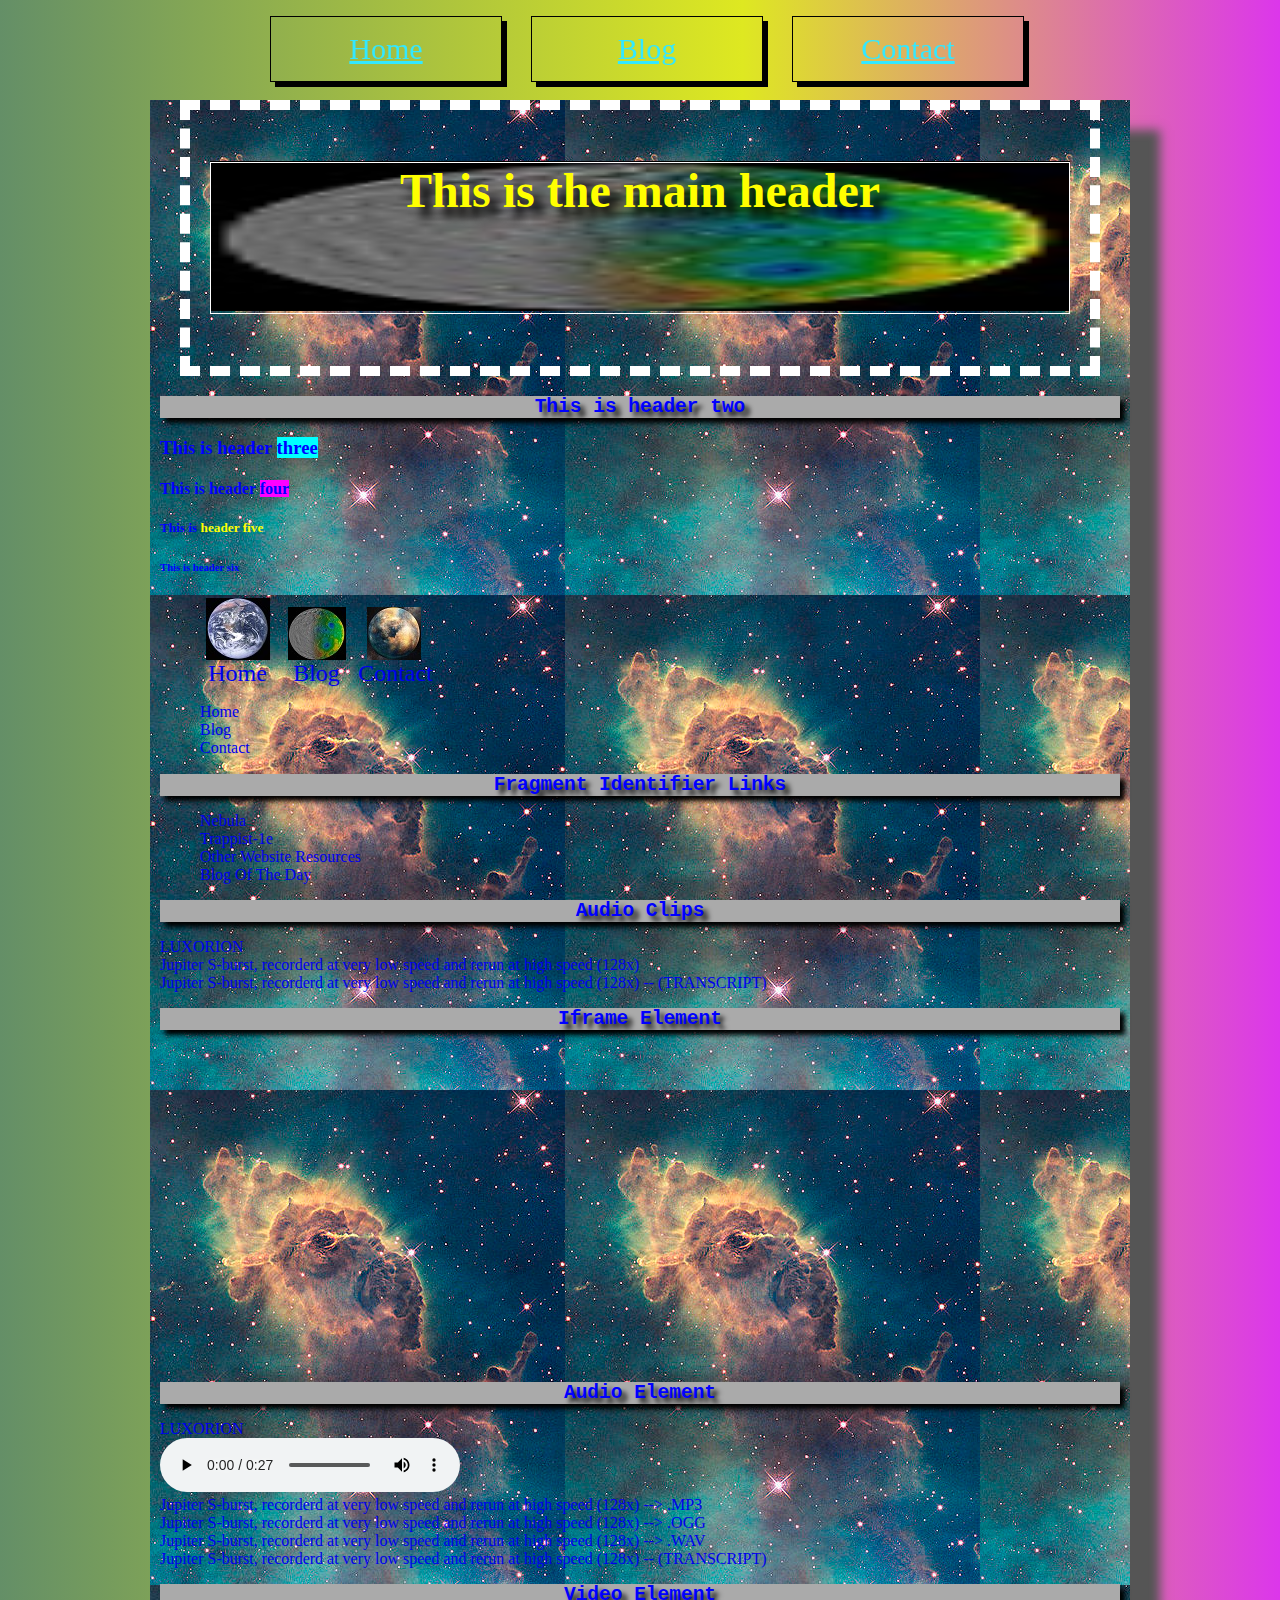
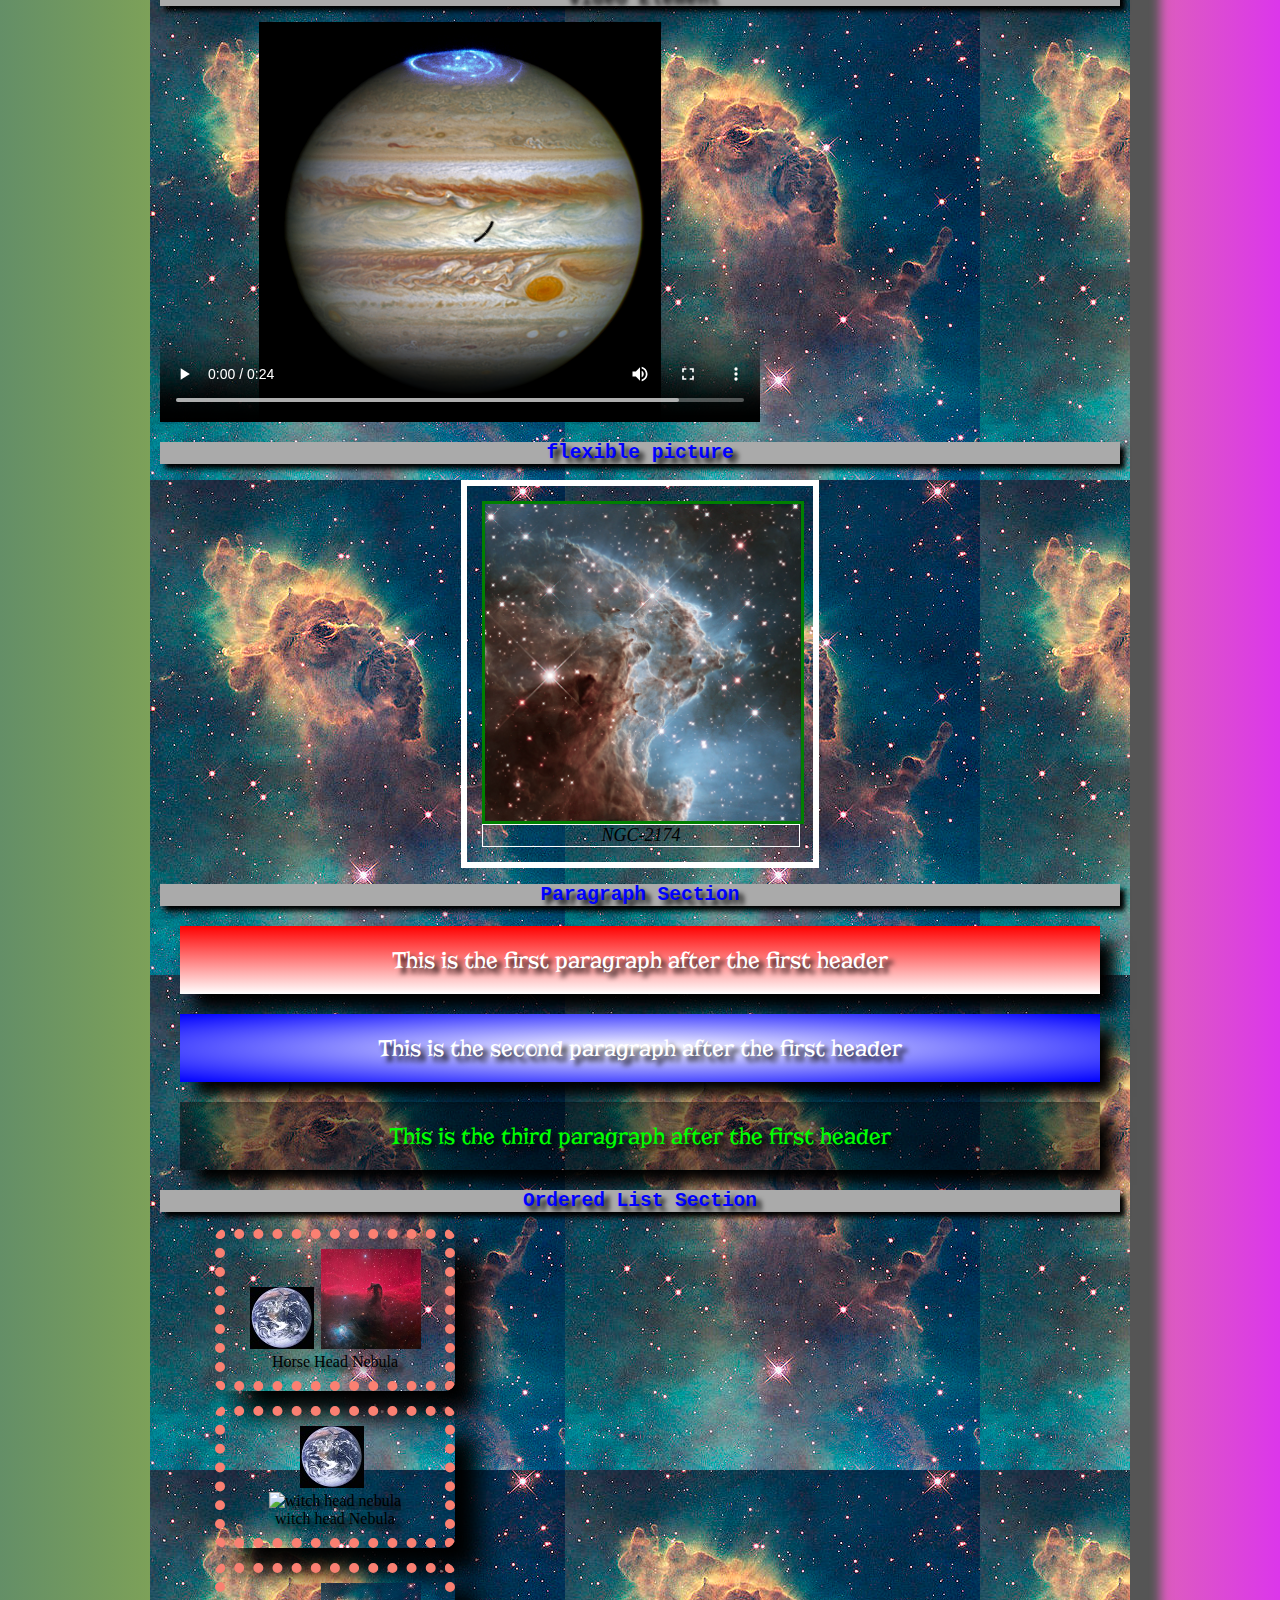
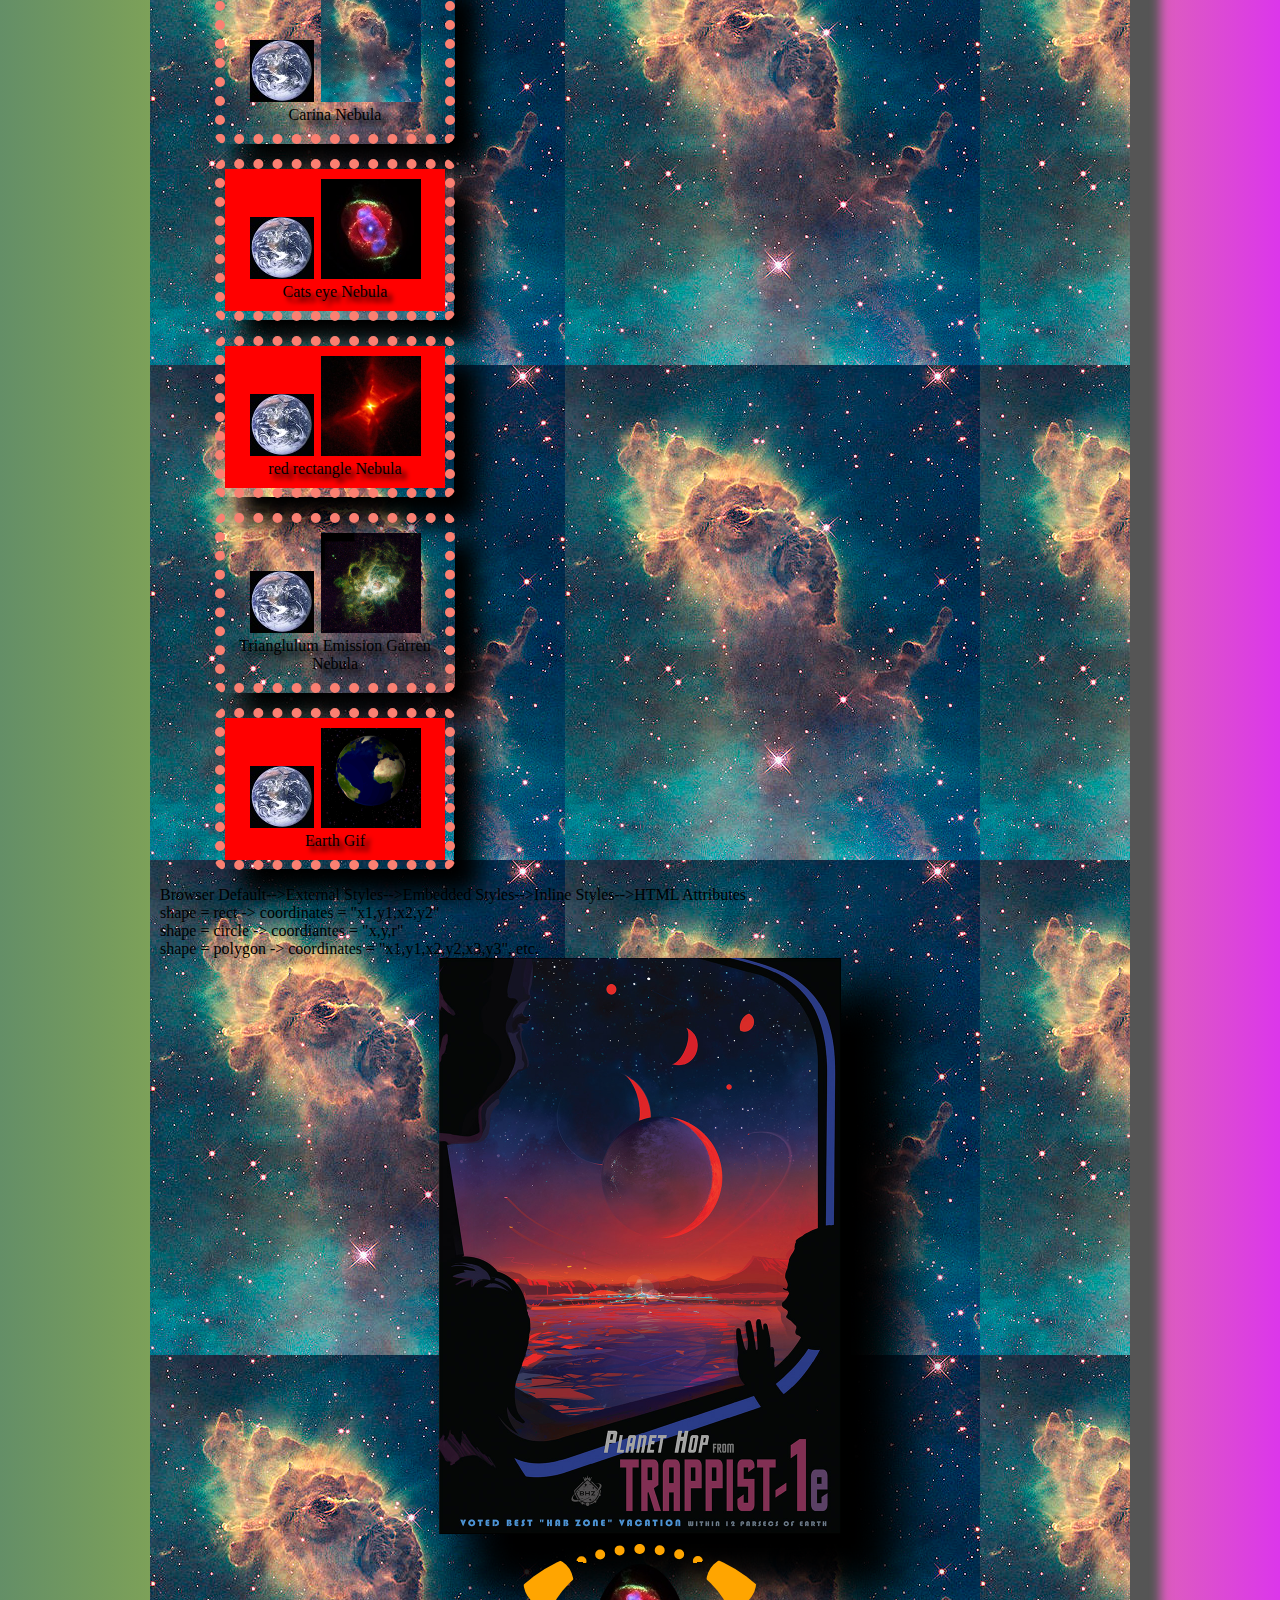
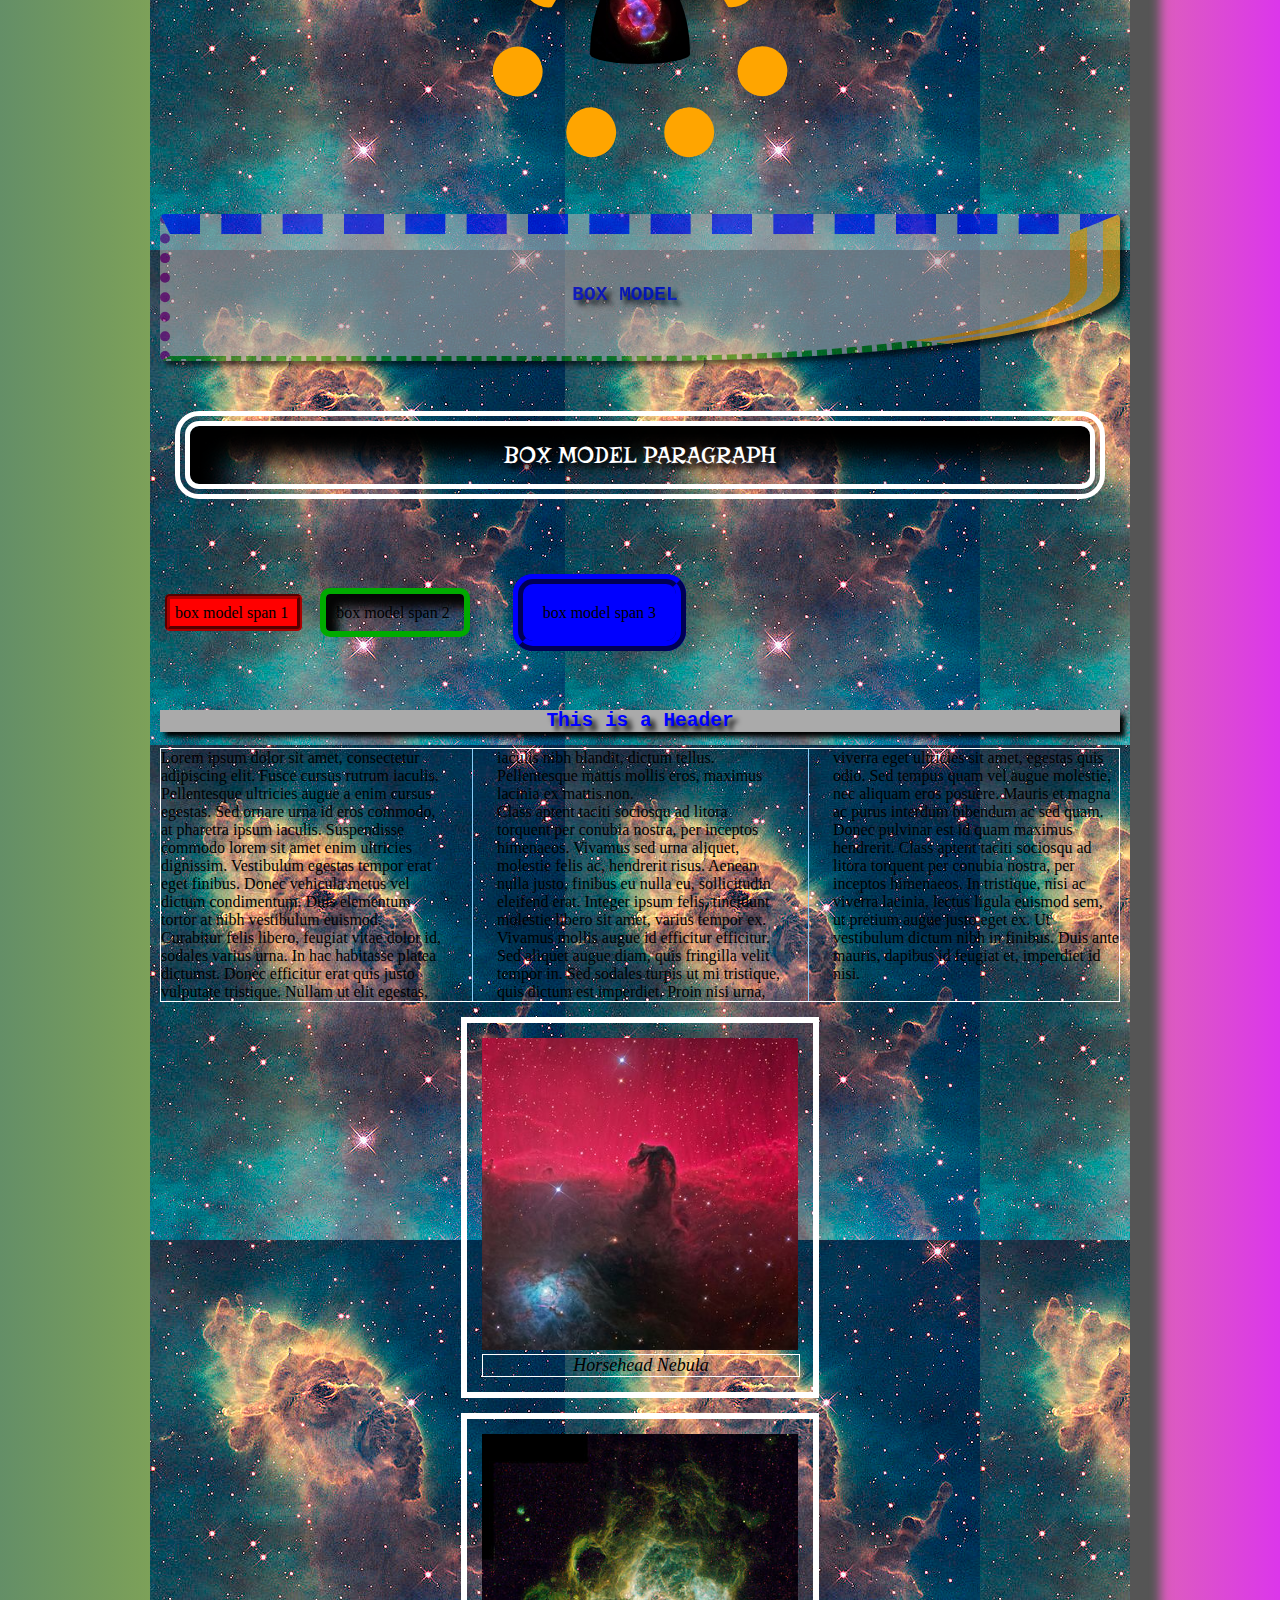
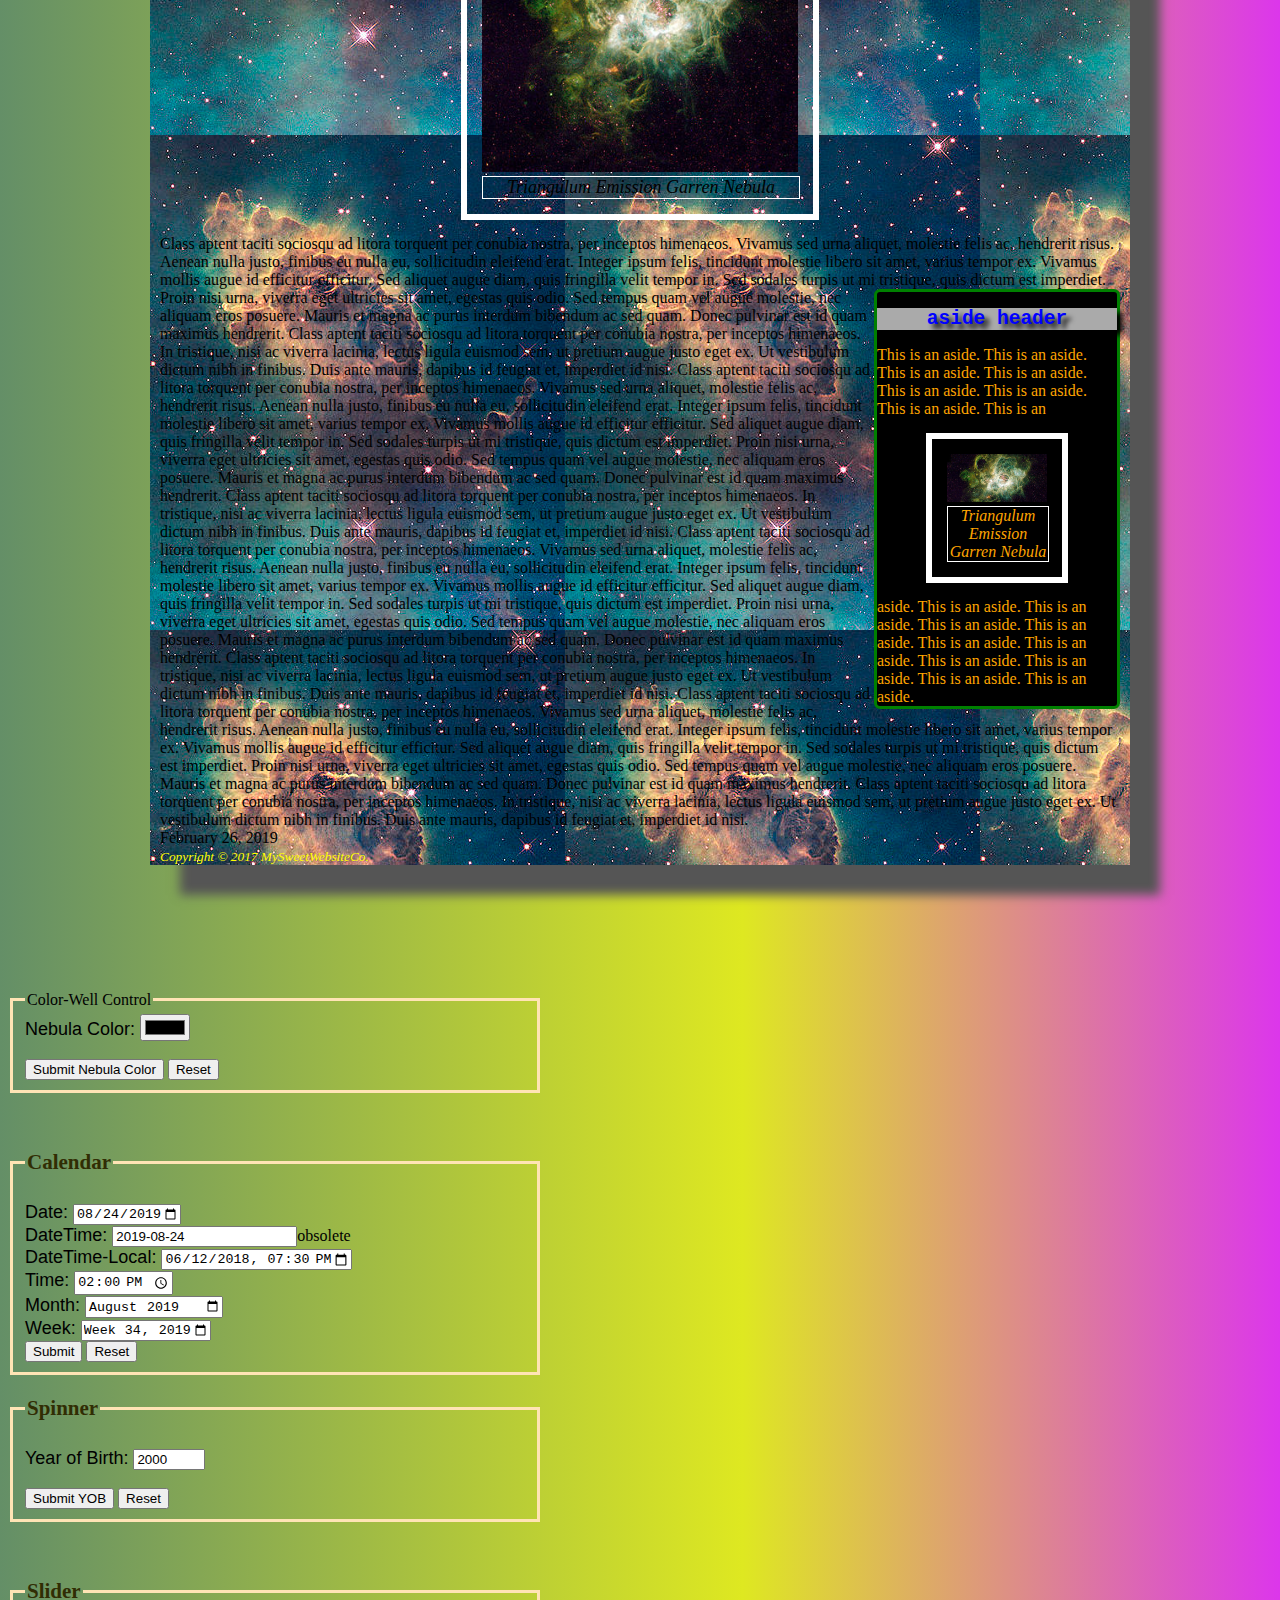
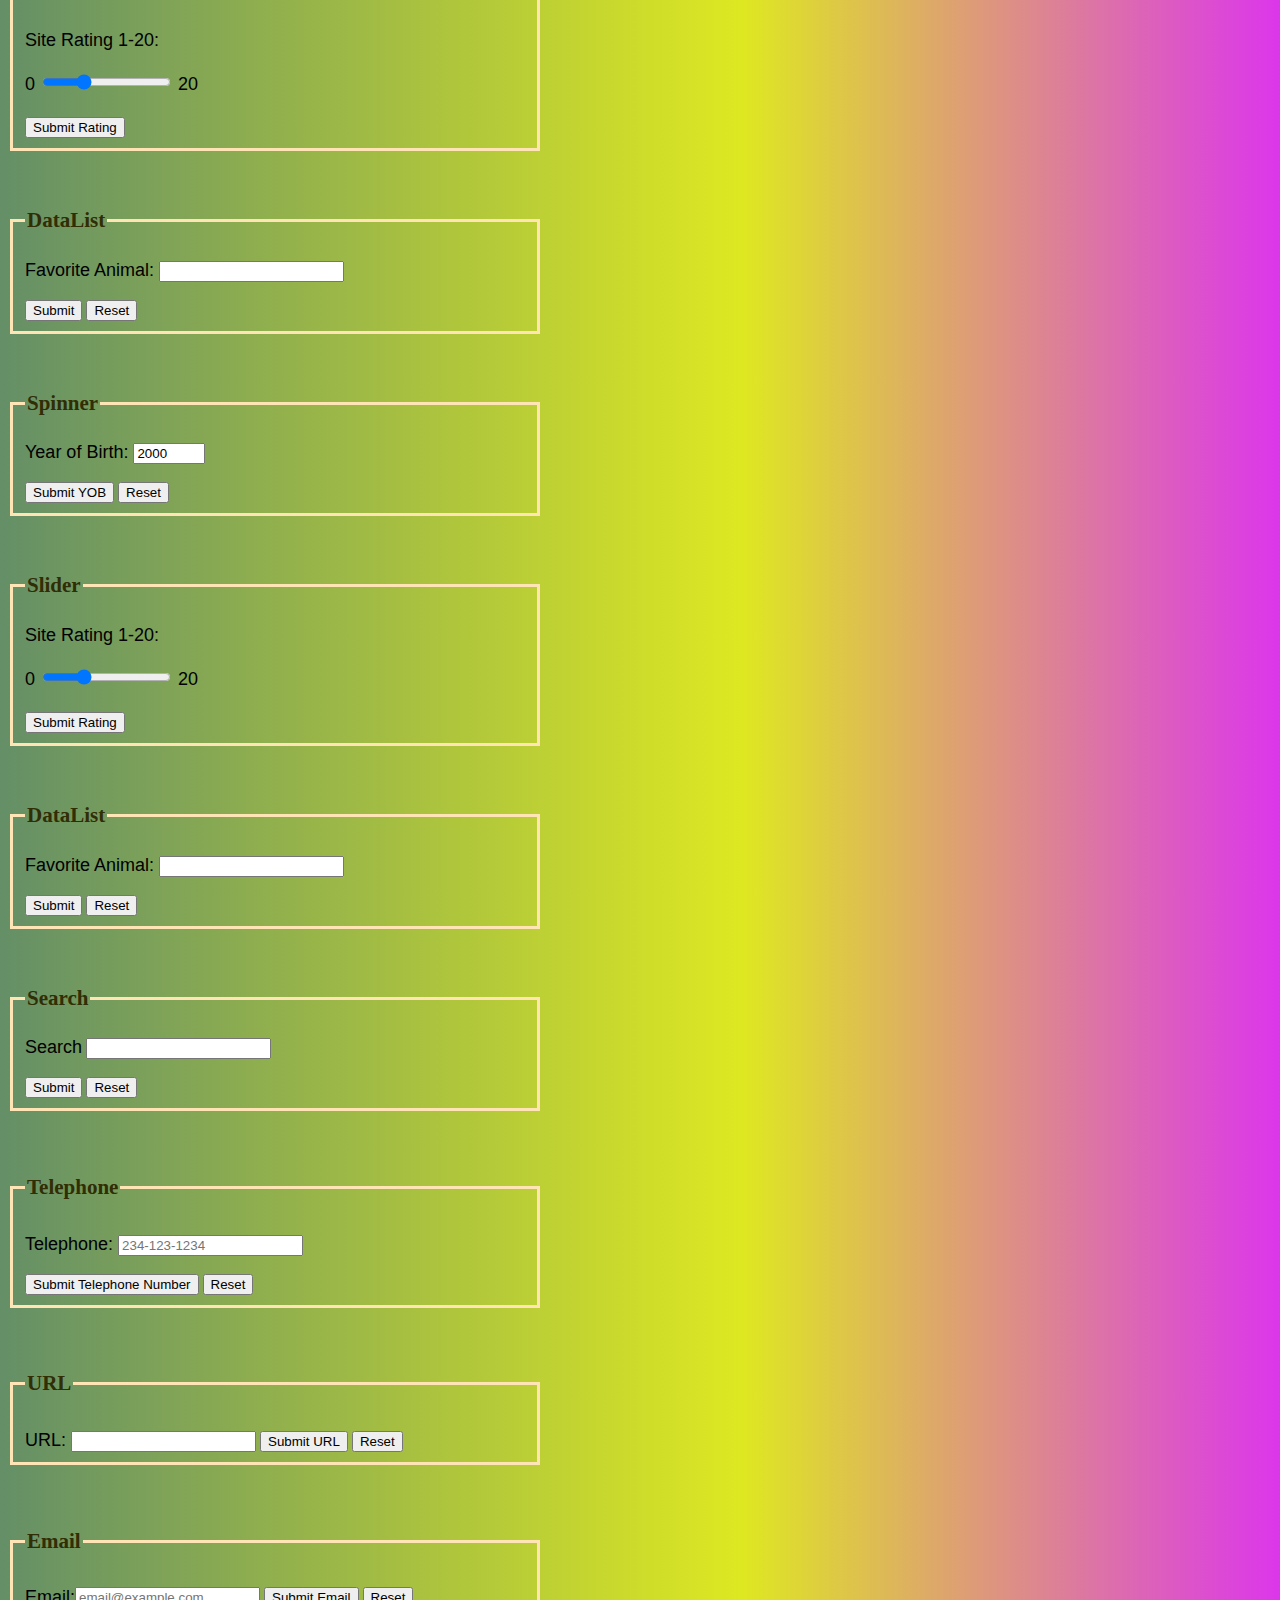
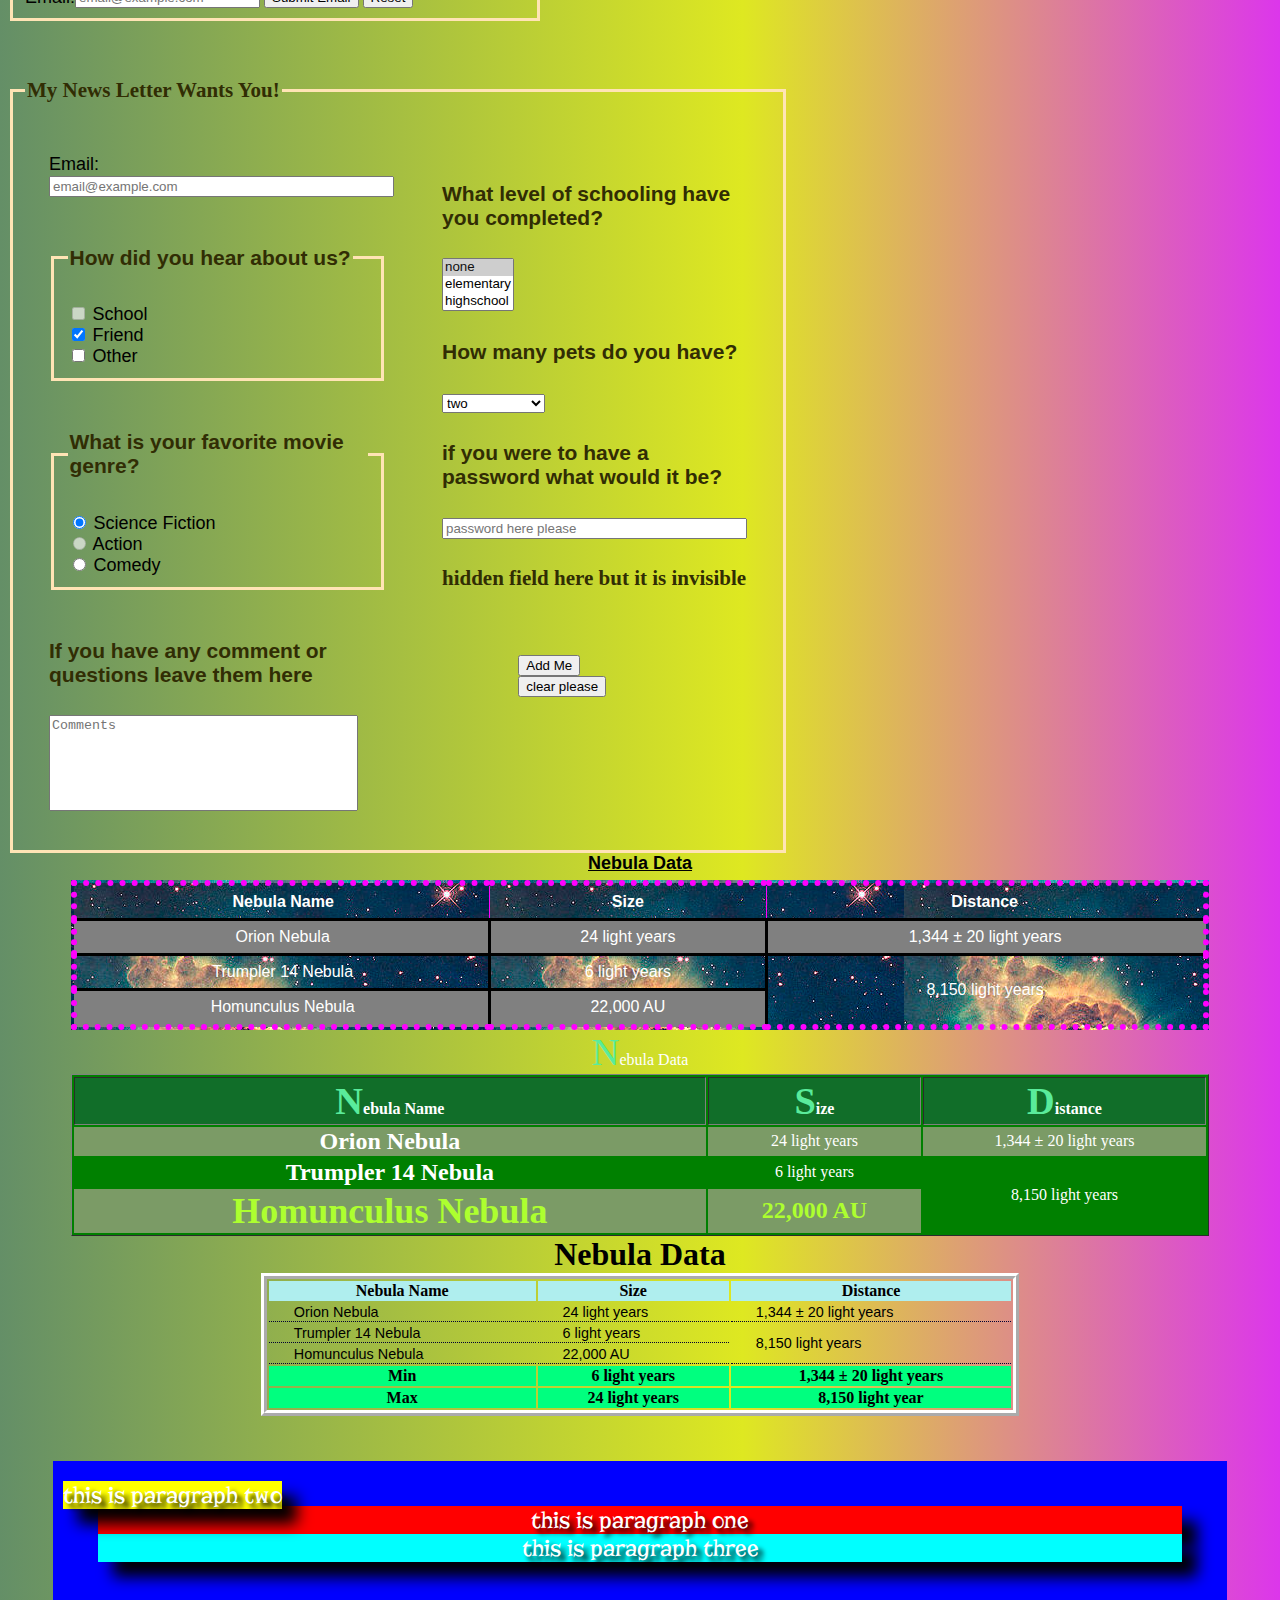
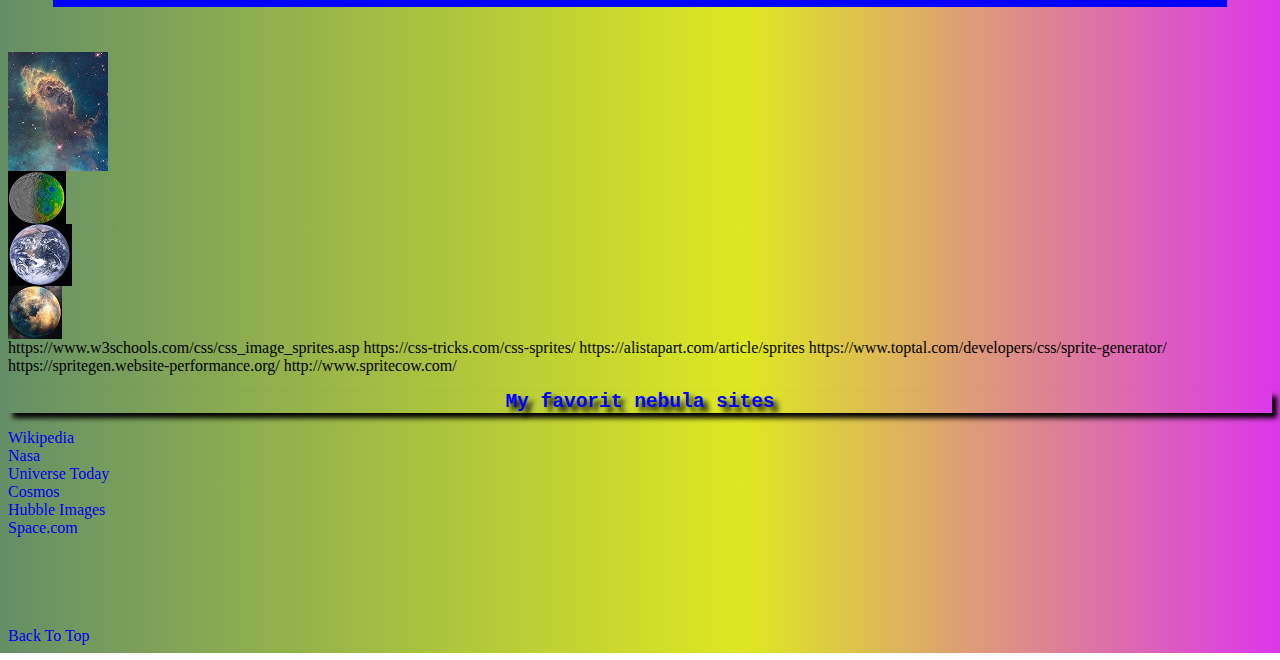
==== commit dc9e20f6: "105 basic HTML5 CSS3 video element" ====
--- a/index.html
+++ b/index.html
@@ -126,9 +126,23 @@
             
             </section>
             
+            <section id="video_element_section">
+            
+              <h2>Video Element</h2>
+              <video controls="controls" width="600px" height="400px" poster="images/jupiter_aurora.jpg" loop="loop" title="jupiter aurora sounds">
+                <source src="videos/jupiter-aurora-juno-2016.mp4" type="video/mp4">
+                Your browser does not support .mp4 videos
+              
+              </video>
+            </section>
+            
+            
+            
+            
             
           <section id="flexible_pic">
 
+          <h2>flexible picture</h2>
           <figure>
             <img src="images/NGC_2174.jpg" alt="NGC-2174">
             
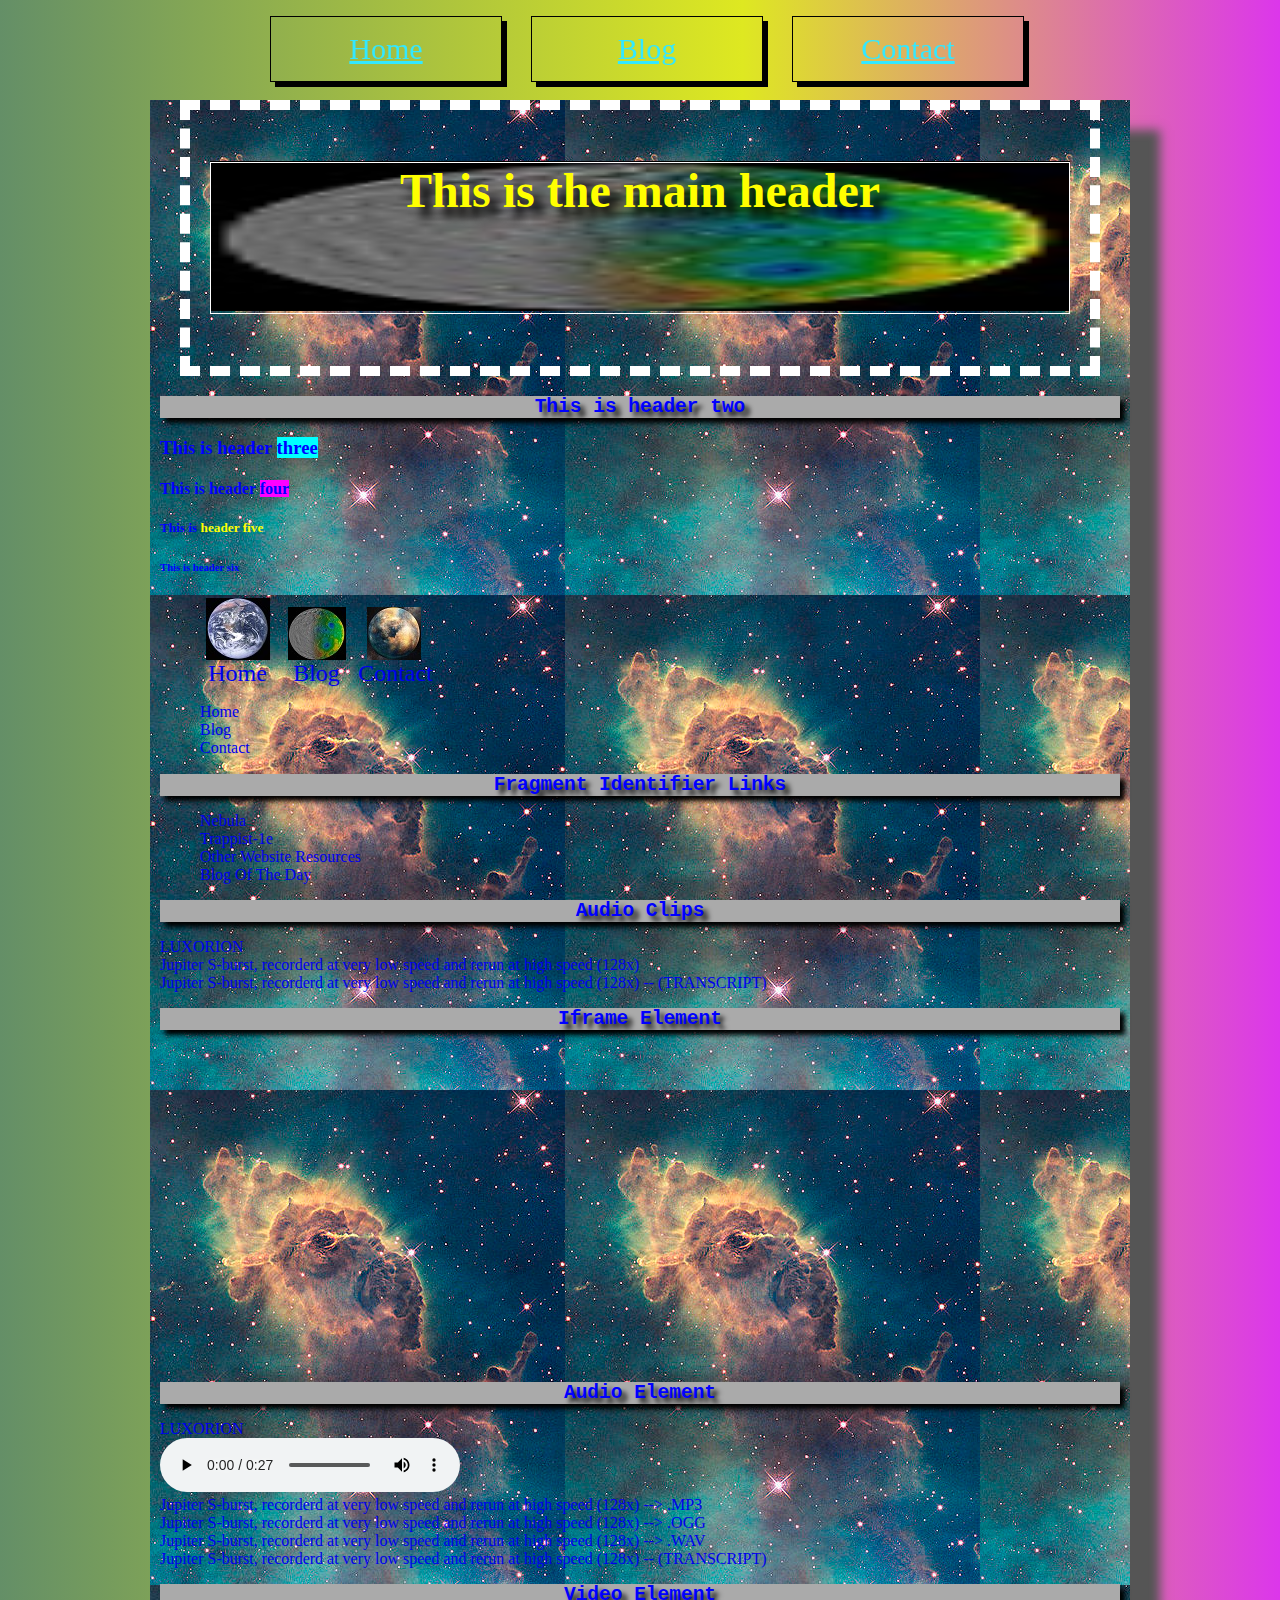
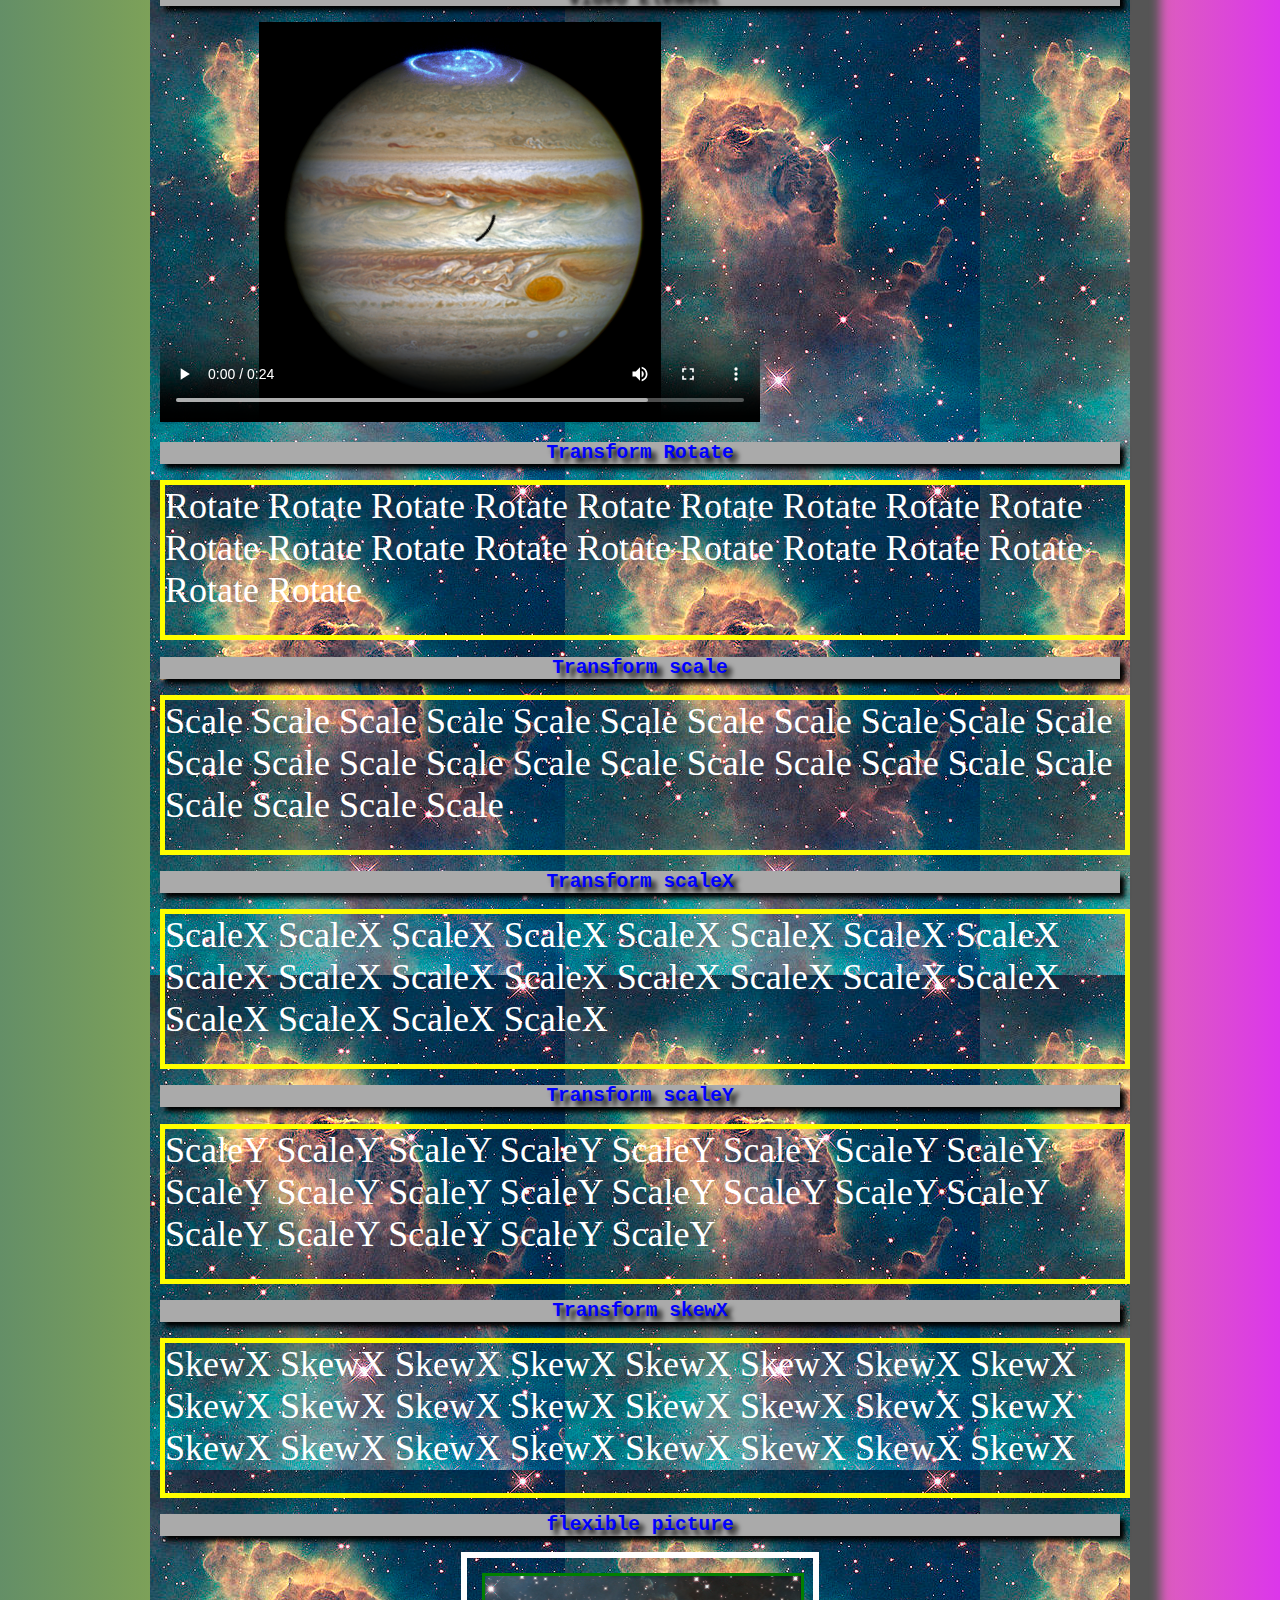
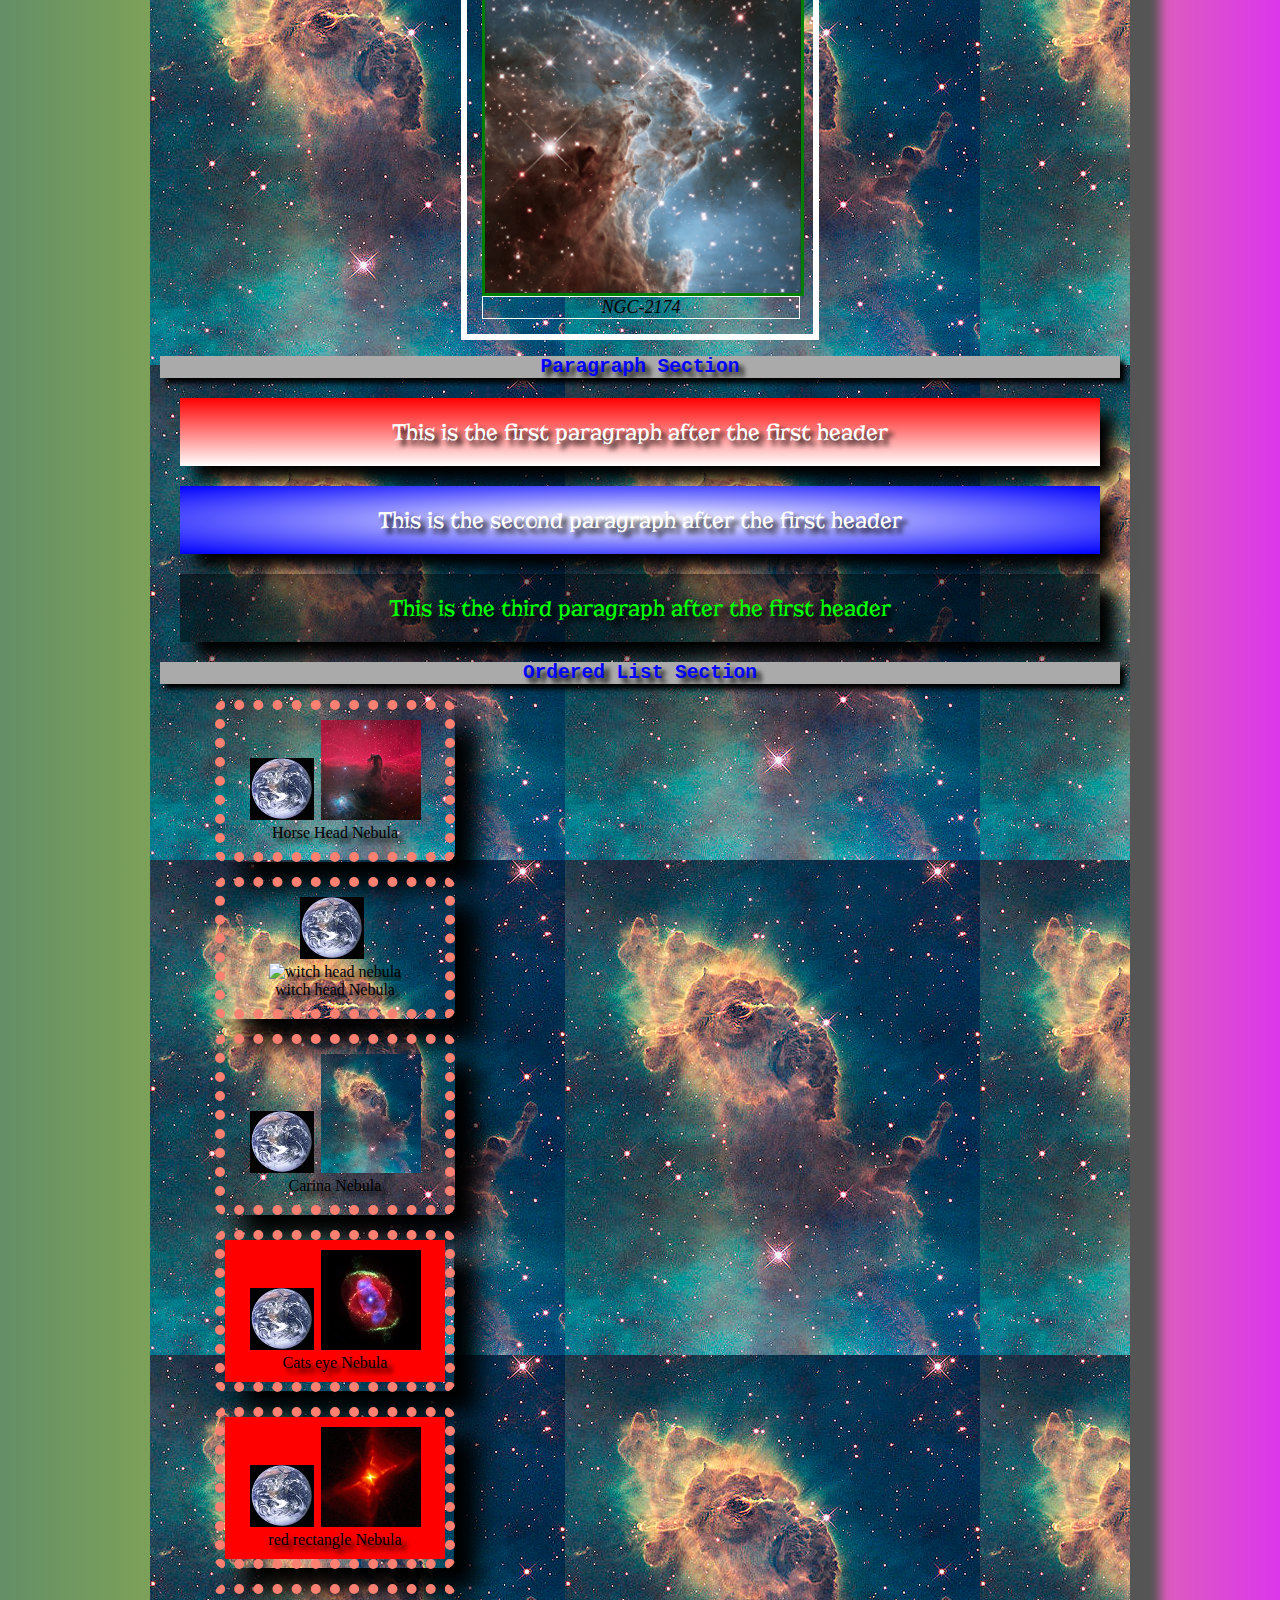
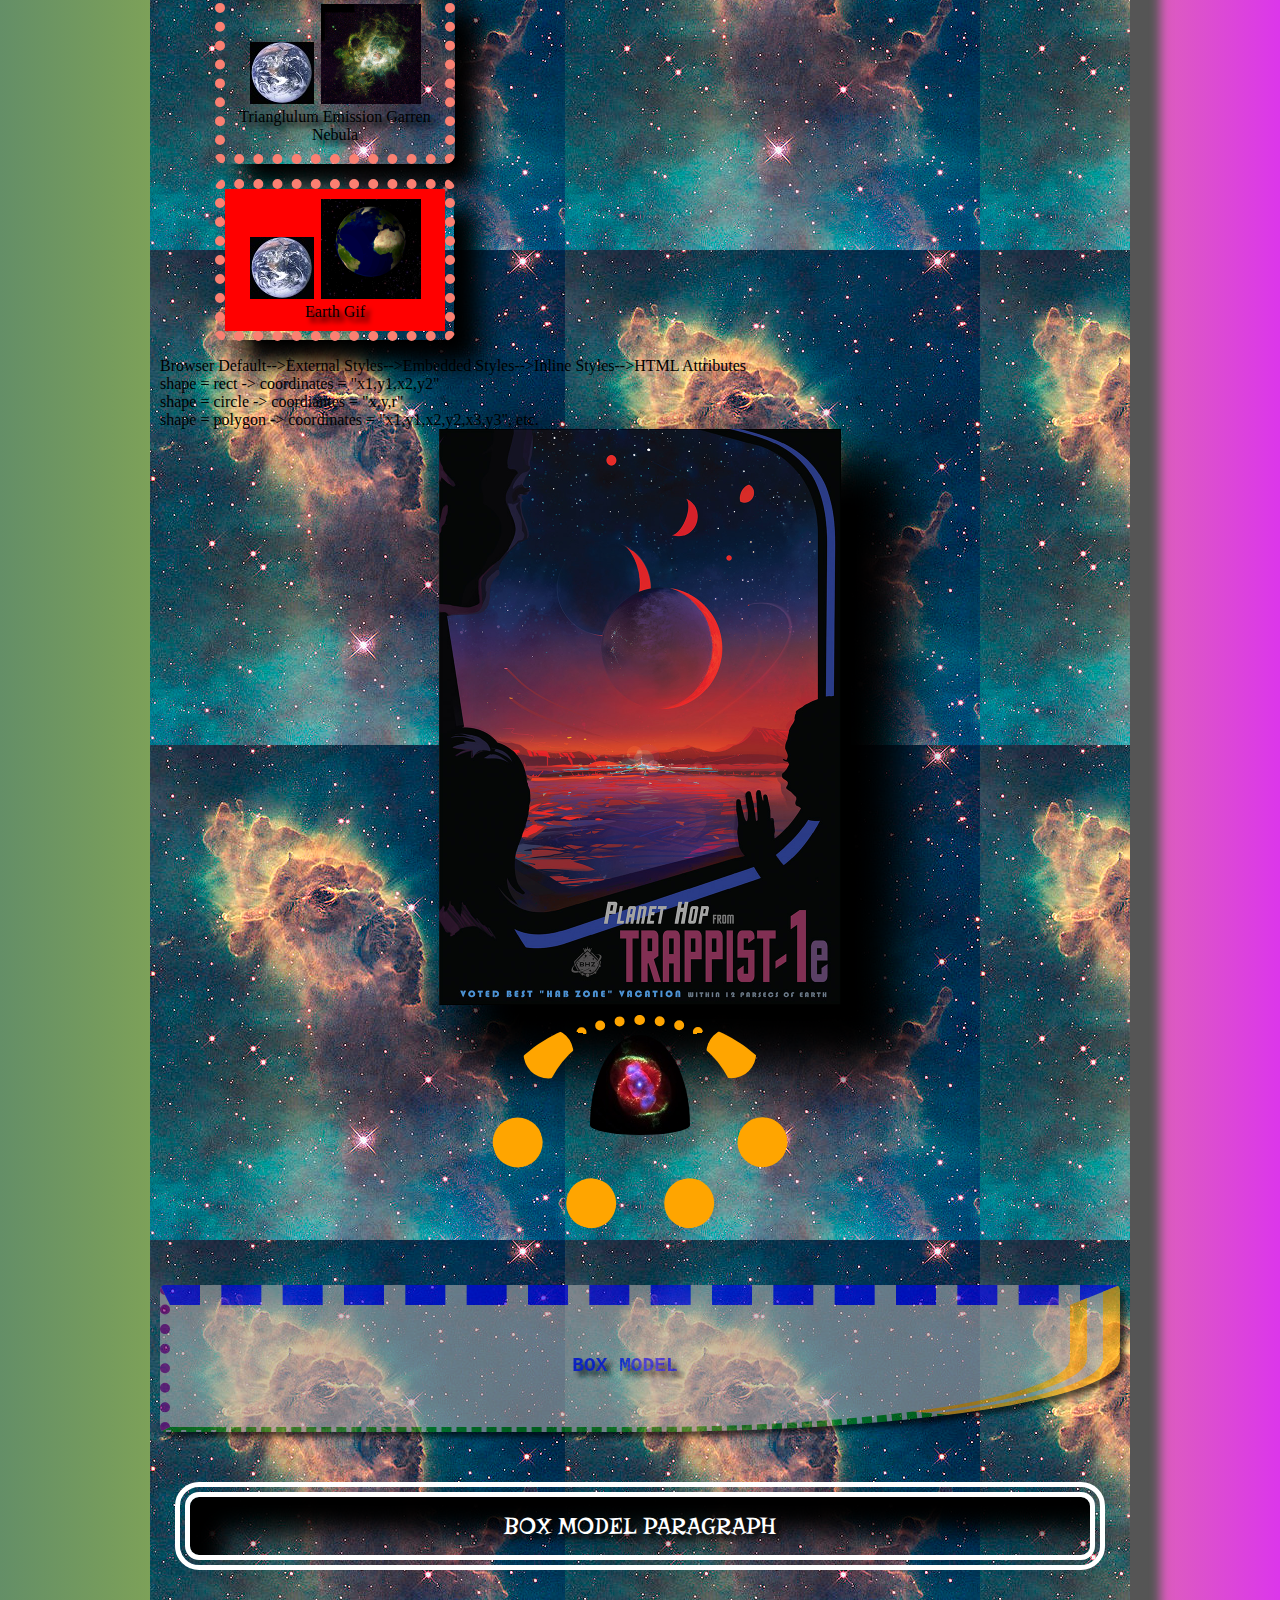
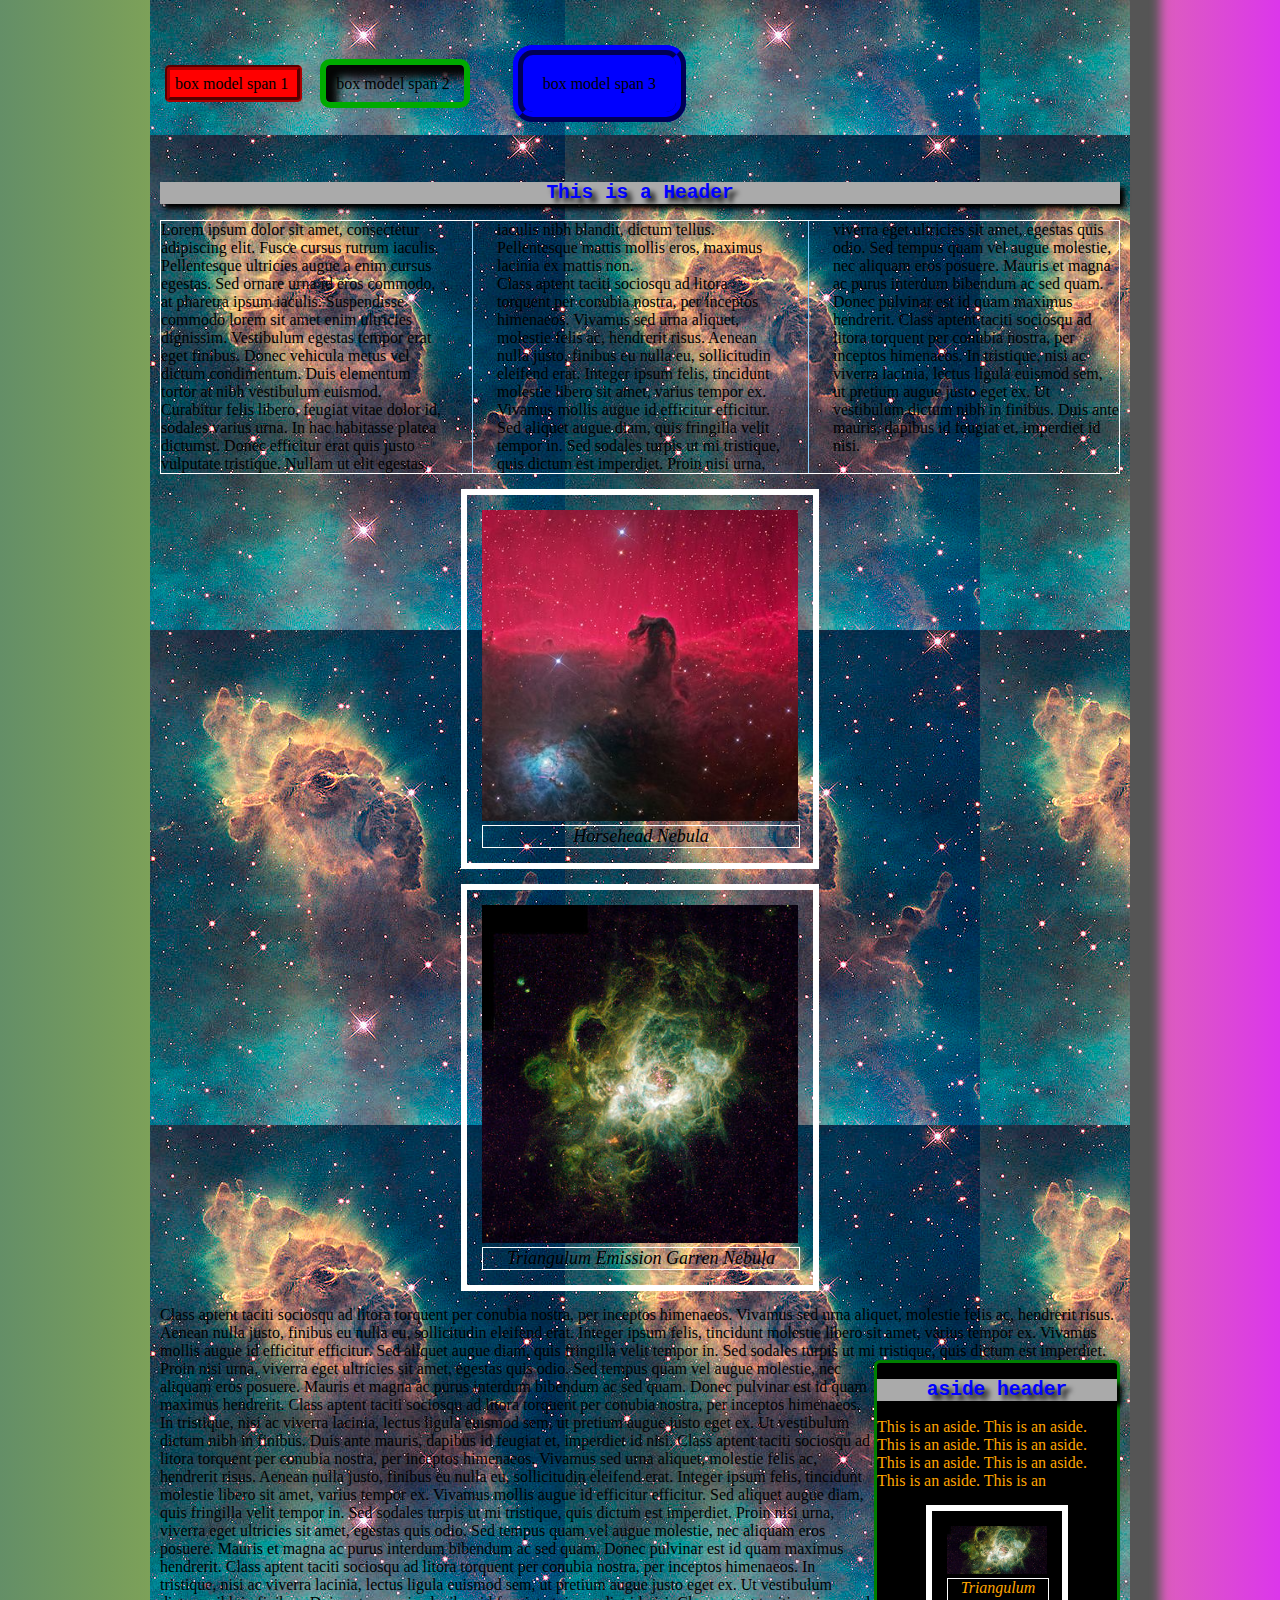
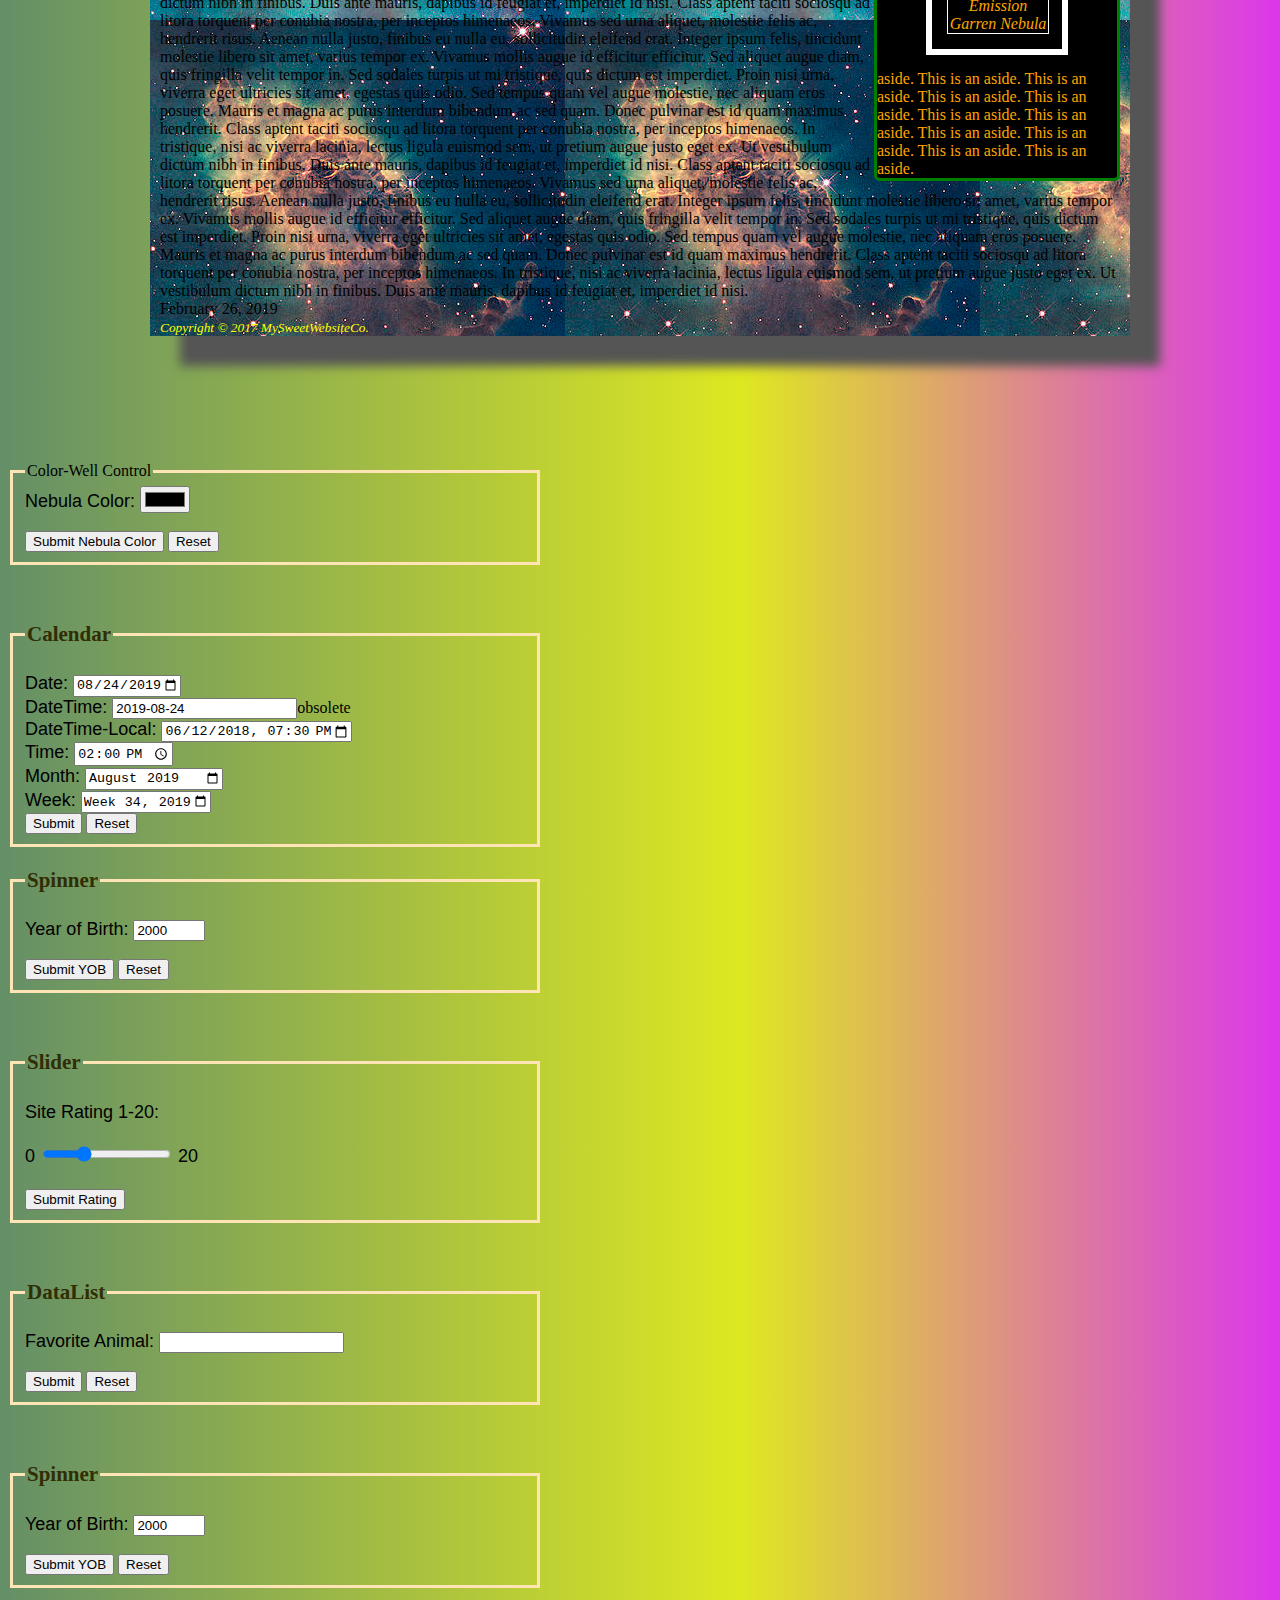
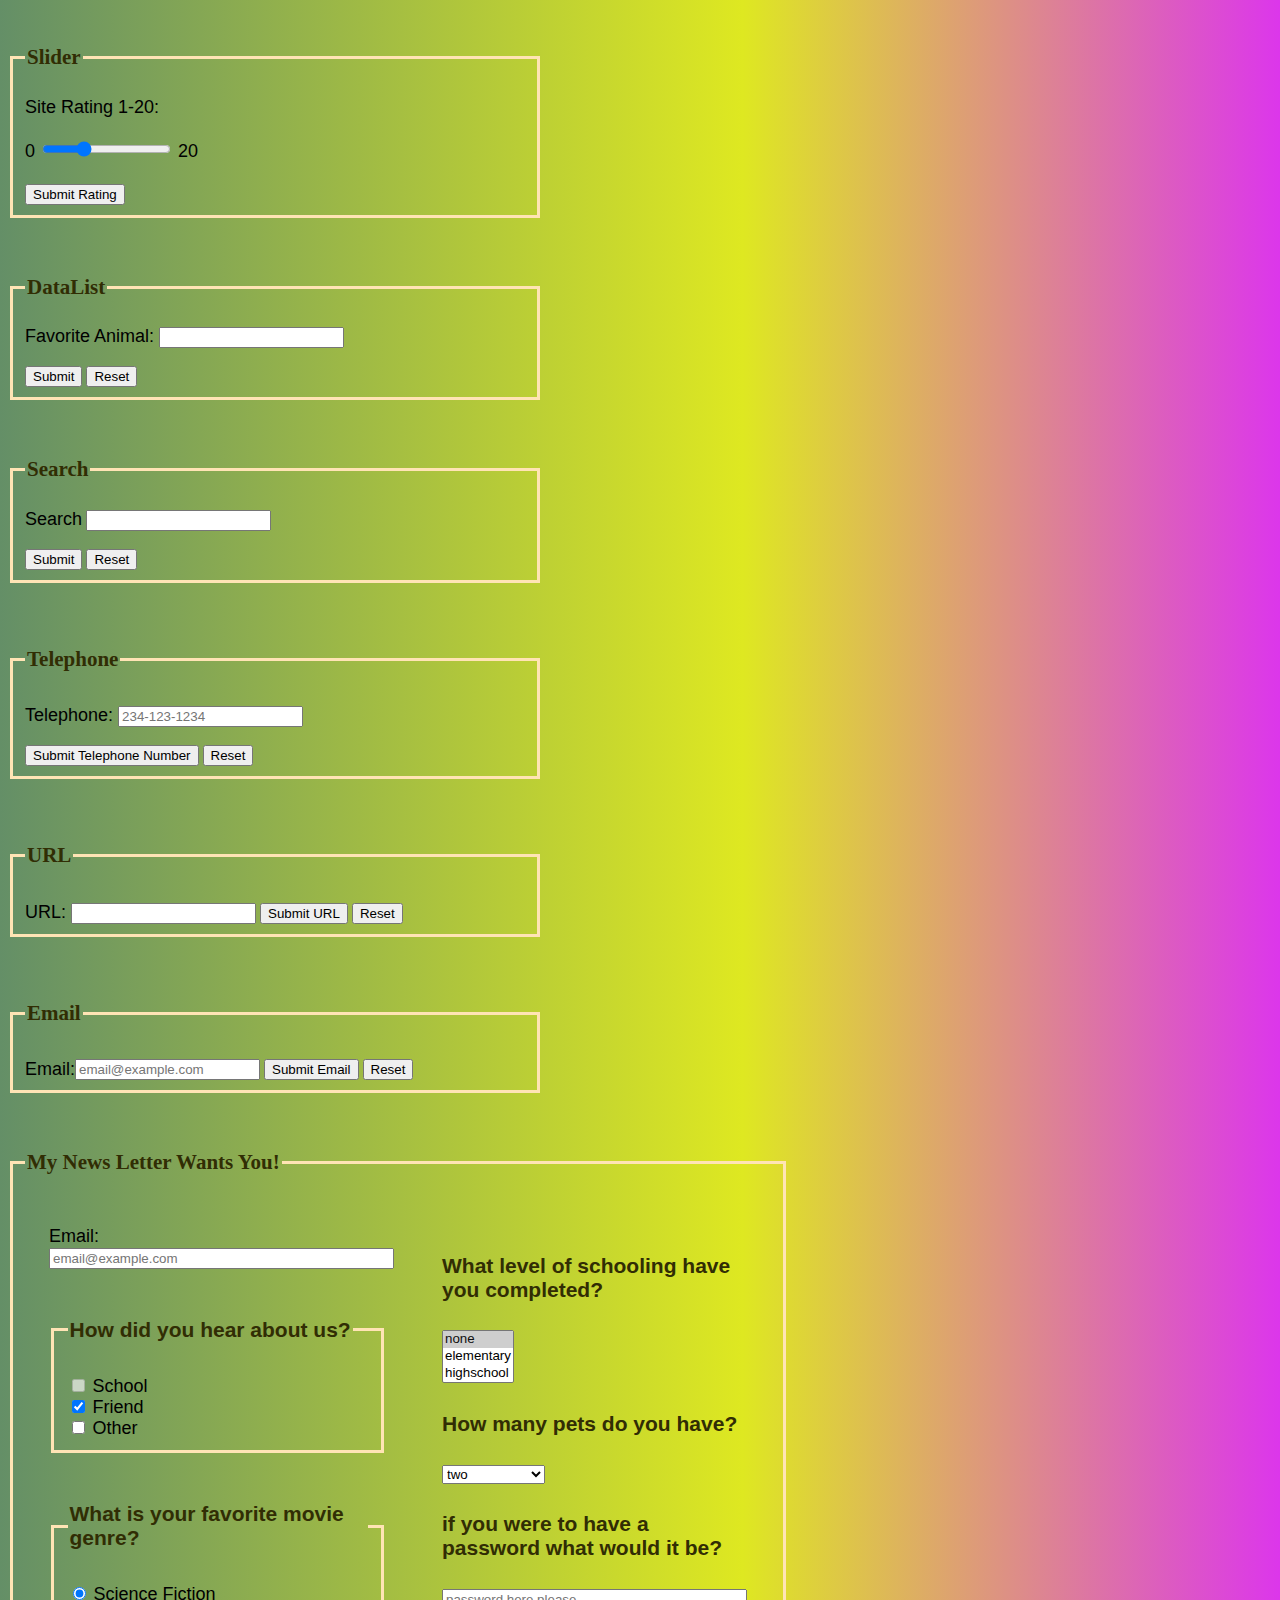
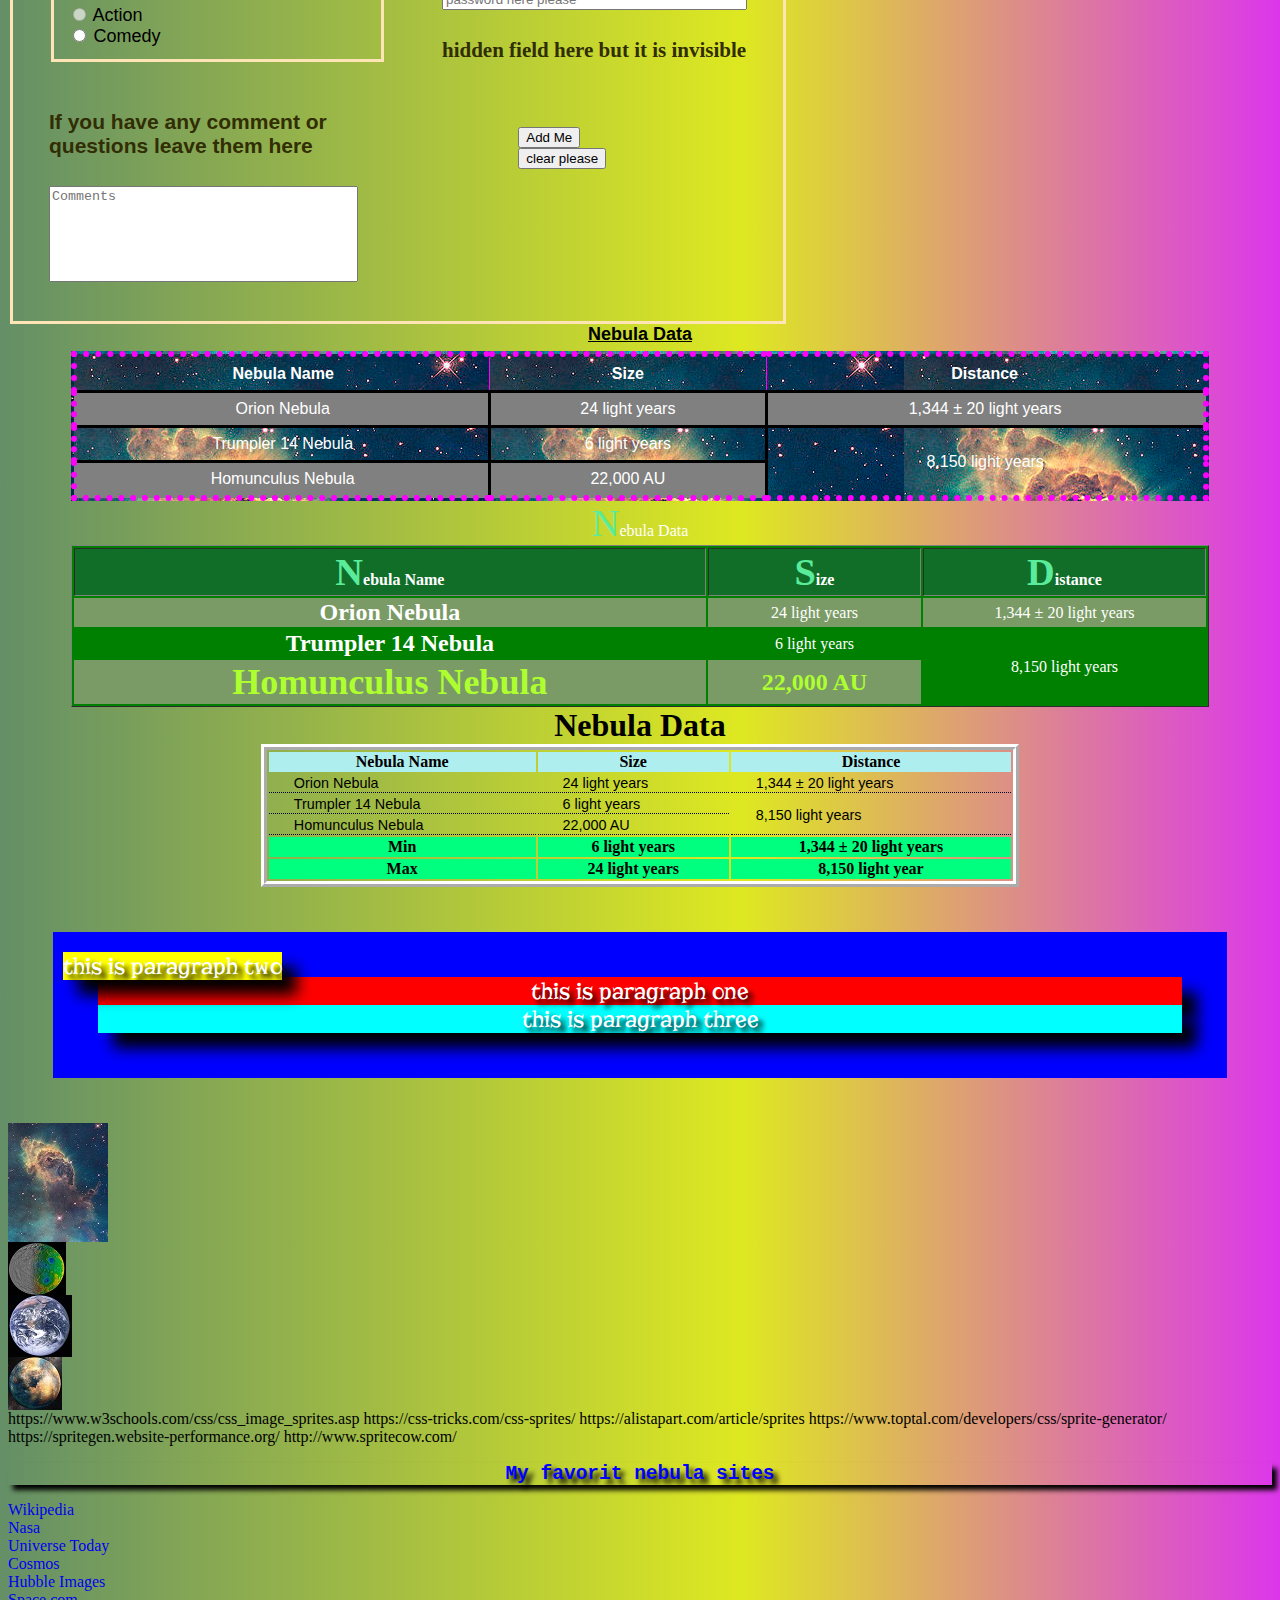
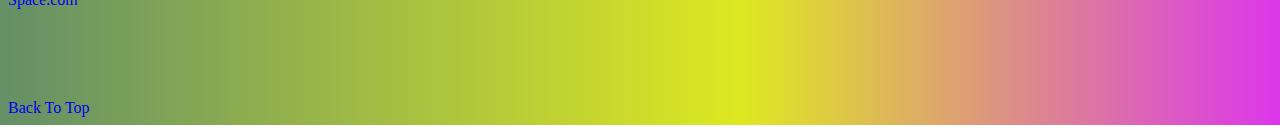
==== commit 9e96d758: "106 basic HTML5 CSS3 transform property 1" ====
--- a/index.html
+++ b/index.html
@@ -136,6 +136,42 @@
               </video>
             </section>
             
+            
+            <section id="transform_section">
+            
+              <h2>Transform Rotate</h2>
+              <div class="rotate_div">
+                Rotate Rotate Rotate  Rotate 
+                 Rotate  Rotate  Rotate  Rotate 
+                  Rotate  Rotate  Rotate  Rotate 
+                   Rotate  Rotate  Rotate  Rotate  Rotate  Rotate  Rotate  Rotate 
+              </div>
+              
+              <h2>Transform scale</h2>
+              <div class="scale_div">
+                Scale Scale Scale Scale Scale
+                Scale Scale Scale Scale Scale Scale Scale
+                Scale Scale Scale Scale Scale Scale
+              Scale Scale Scale Scale Scale
+              Scale Scale Scale 
+              </div>    
+
+              <h2>Transform scaleX</h2>
+              <div class="scalex_div">
+                ScaleX ScaleX ScaleX ScaleX ScaleX ScaleX ScaleX ScaleX ScaleX ScaleX ScaleX ScaleX ScaleX ScaleX ScaleX ScaleX ScaleX ScaleX ScaleX ScaleX
+              </div>    
+
+              <h2>Transform scaleY</h2>
+              <div class="scaley_div">
+                ScaleY ScaleY ScaleY ScaleY ScaleY ScaleY ScaleY ScaleY ScaleY ScaleY ScaleY ScaleY ScaleY ScaleY ScaleY ScaleY ScaleY ScaleY ScaleY ScaleY ScaleY
+              </div>                  
+            
+              <h2>Transform skewX</h2>
+              <div class="skewx_div">
+                SkewX SkewX SkewX SkewX SkewX SkewX SkewX SkewX SkewX SkewX SkewX SkewX SkewX SkewX SkewX SkewX SkewX SkewX SkewX SkewX SkewX SkewX SkewX SkewX
+              </div>               
+            
+            </section>
             
             
             
--- a/css/stylesheet.css
+++ b/css/stylesheet.css
@@ -703,6 +703,71 @@
   font-family: verdana, Geneva, Tahoma, sans-serif;
 }
 
+.rotate_div {
+  font-size: 36px;
+  height: 150px;
+  width: 100%;
+  color: white;
+  border: 5px solid yellow;
+}
+
+.rotate_div:hover {
+  transform: rotate(30deg);
+  transition-duration: 1s;
+}
+
+.scale_div {
+  font-size: 36px;
+  height: 150px;
+  width: 100%;
+  color: white;
+  border: 5px solid yellow;
+}
+
+.scale_div:hover {
+  transform: scale(0.5, 0.25);
+  transition-duration: 1s;
+}
+
+.scalex_div {
+  font-size: 36px;
+  height: 150px;
+  width: 100%;
+  color: white;
+  border: 5px solid yellow;
+}
+
+.scalex_div:hover {
+  transform: scaleX(0.6);
+  transition-duration: 1s;
+}
+
+.scaley_div {
+  font-size: 36px;
+  height: 150px;
+  width: 100%;
+  color: white;
+  border: 5px solid yellow;
+}
+
+.scaley_div:hover {
+  transform: scaleY(0.25);
+  transition-duration: 1s;
+}
+
+.skewx_div {
+  font-size: 36px;
+  height: 150px;
+  width: 100%;
+  color: white;
+  border: 5px solid yellow;
+}
+
+.skewx_div:hover {
+  transform: skewX(30deg);
+  transition-duration: 1s;
+}
+
 
 @media only screen and (min-width: 960px) and (max-width: 1260px) {
   
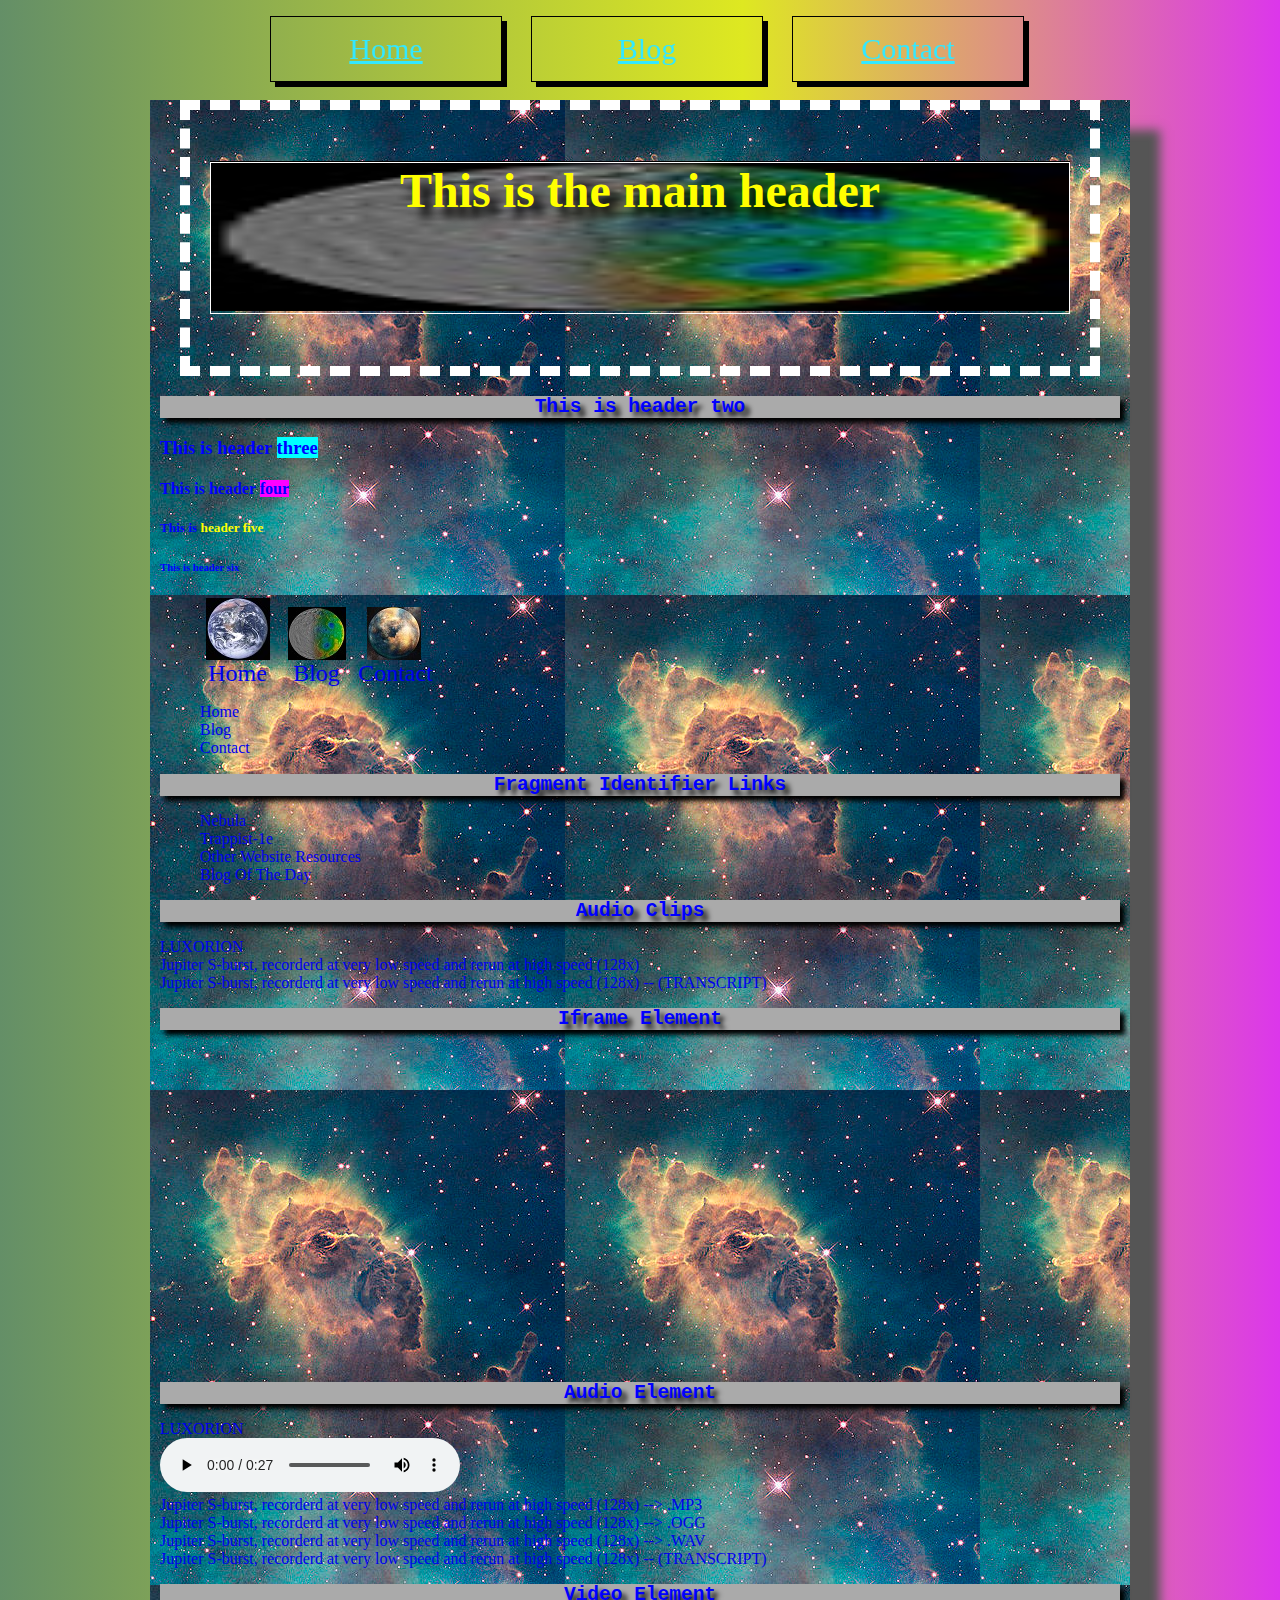
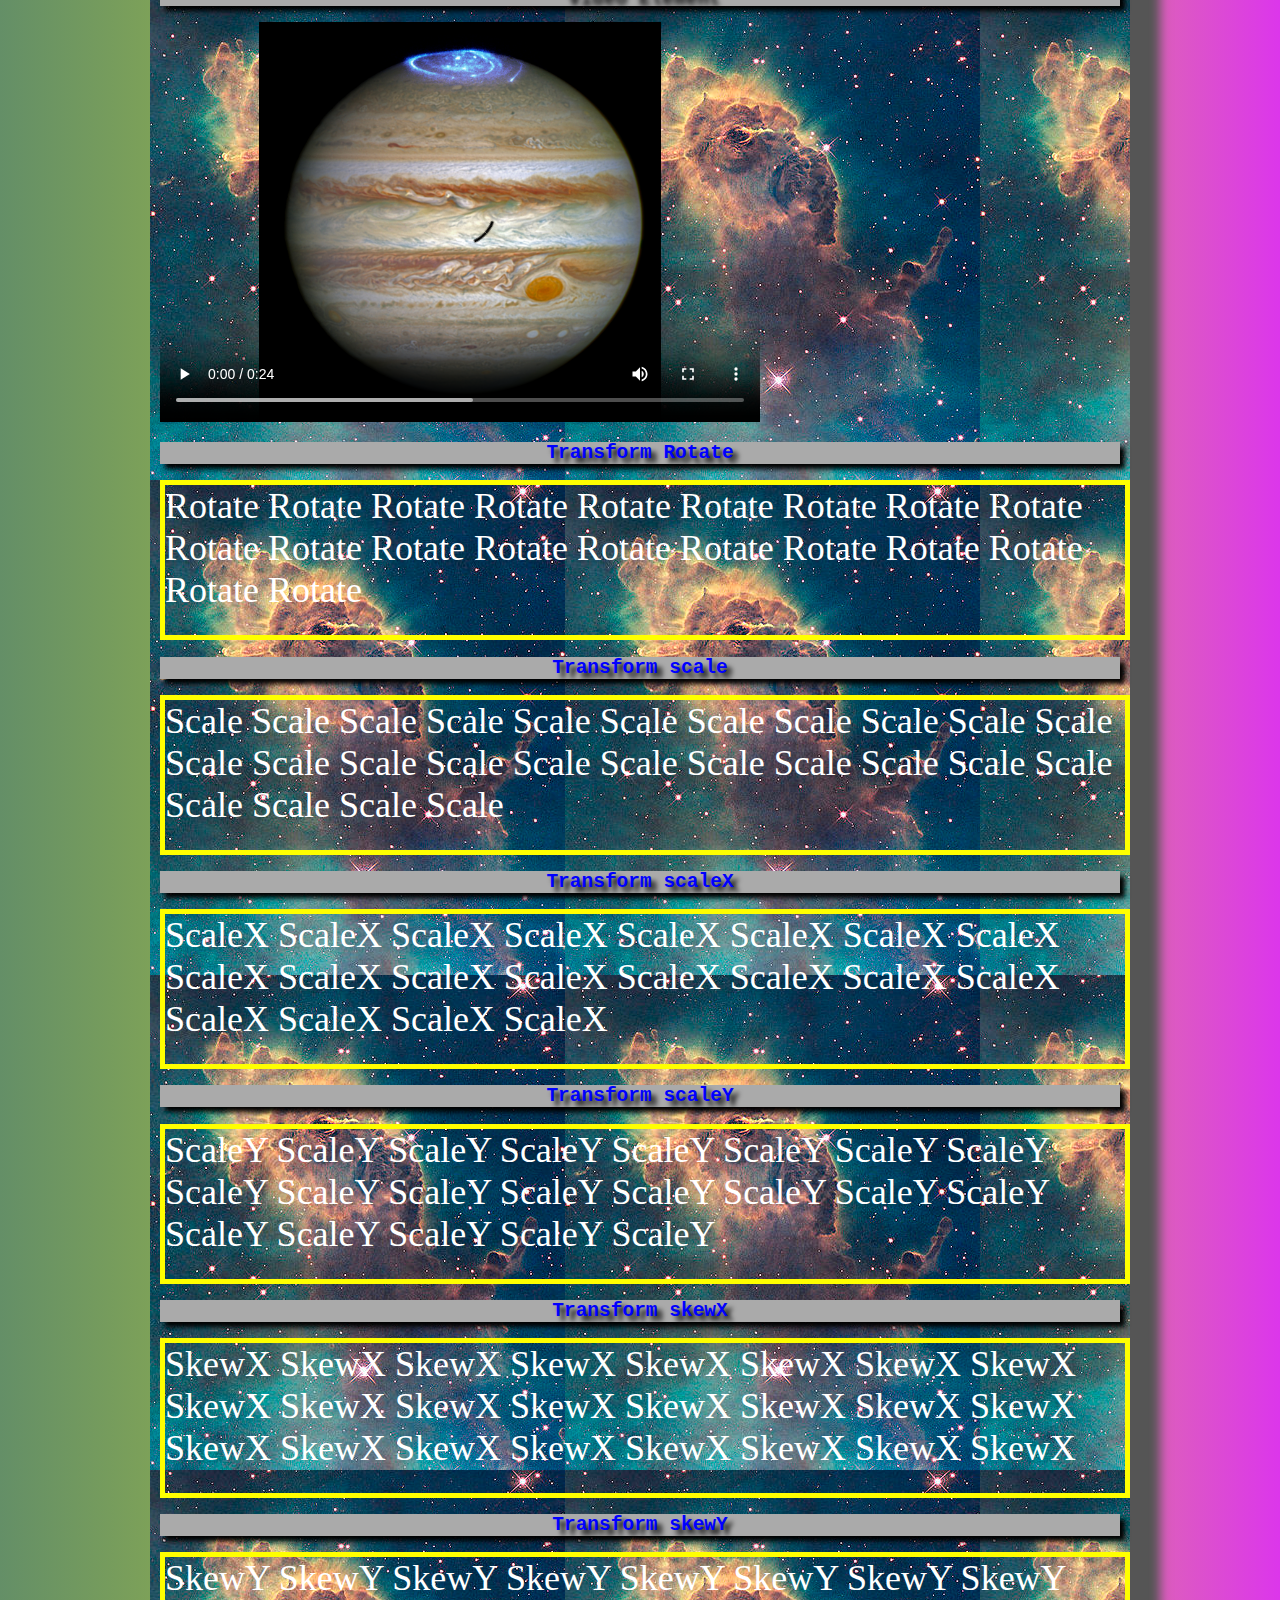
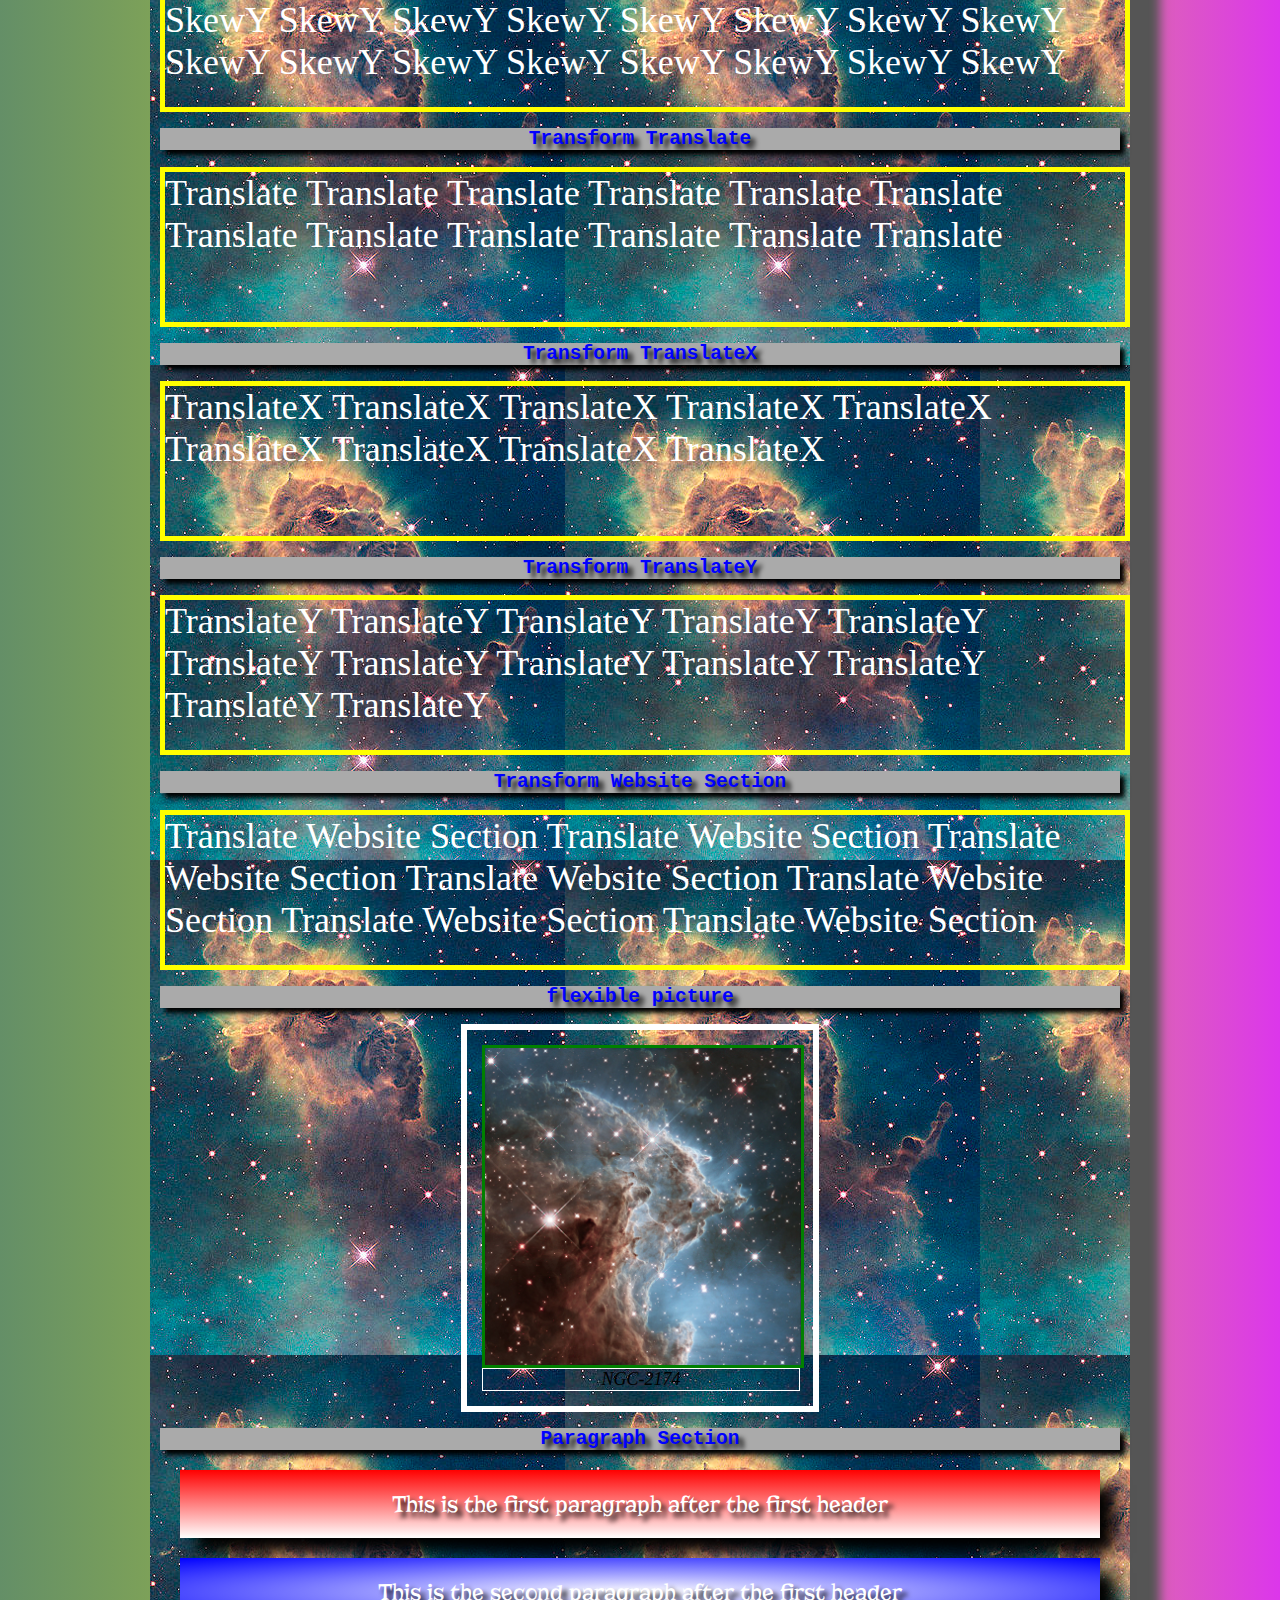
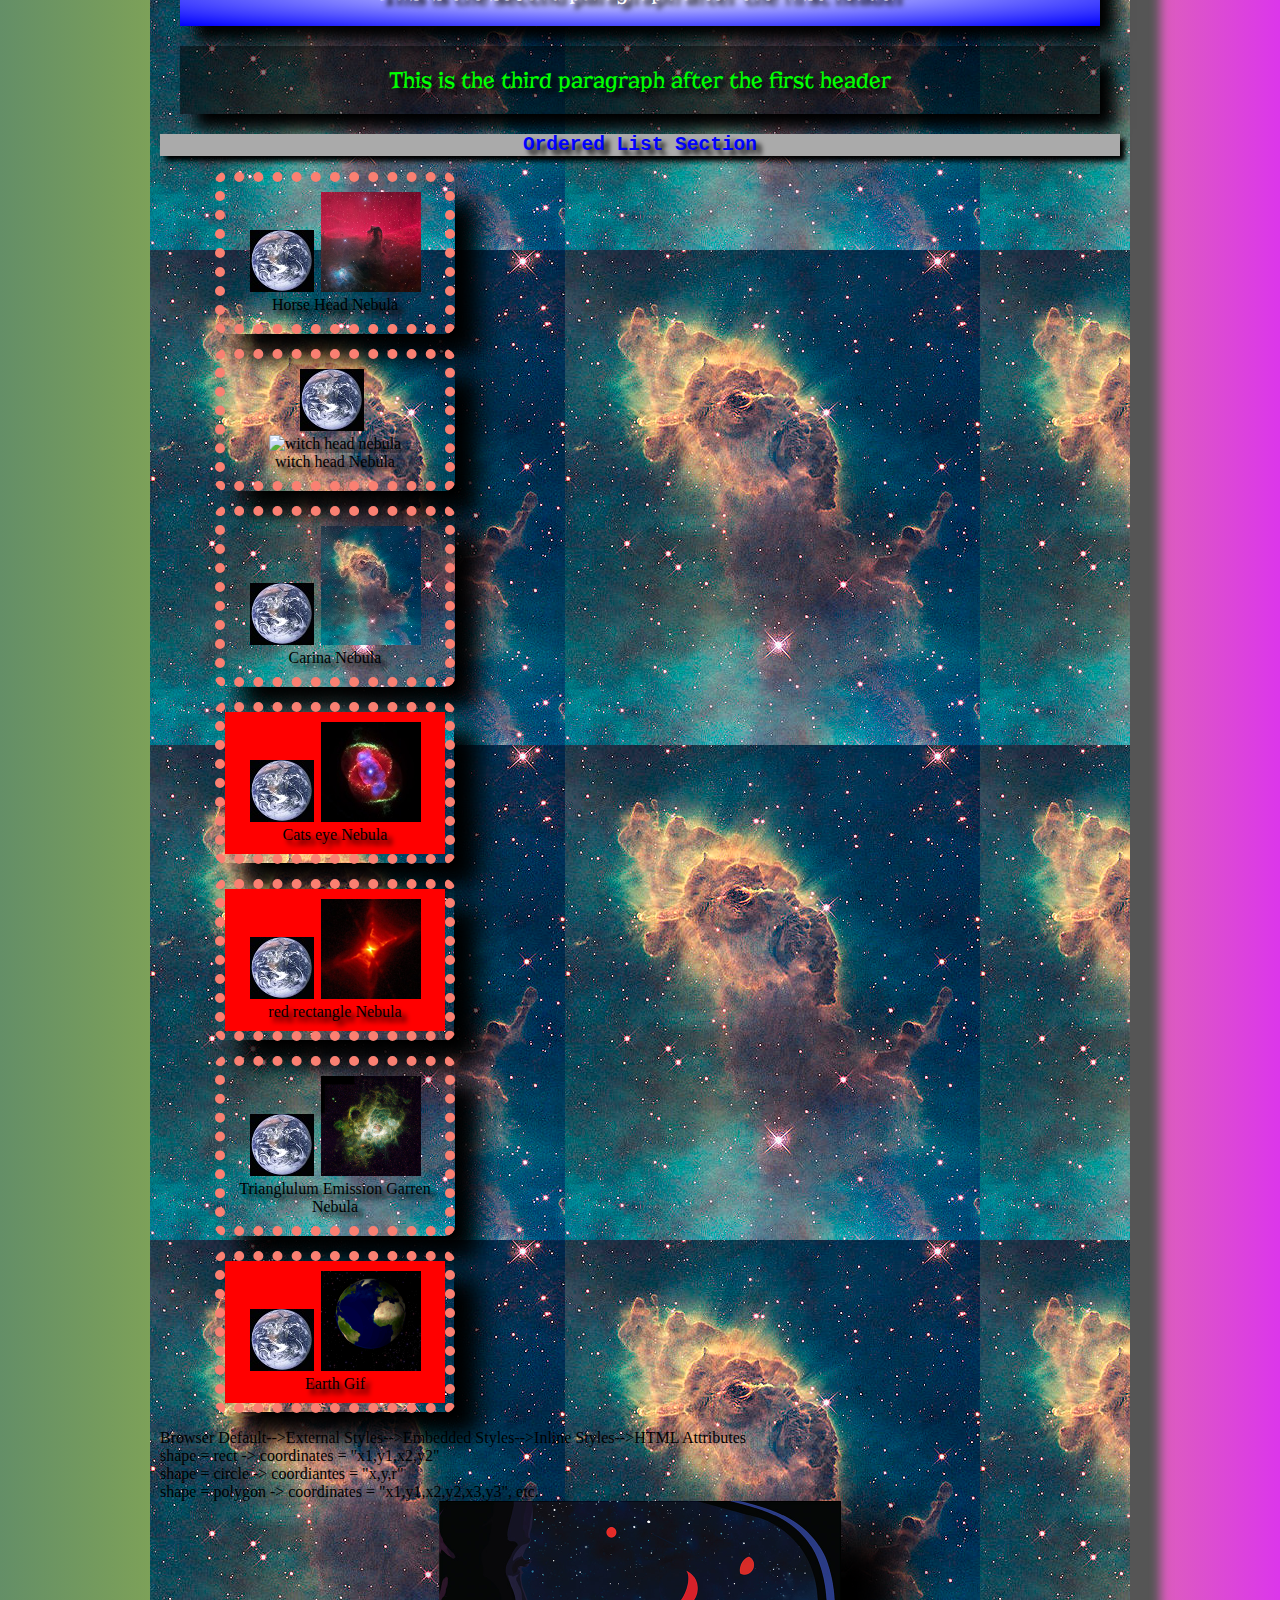
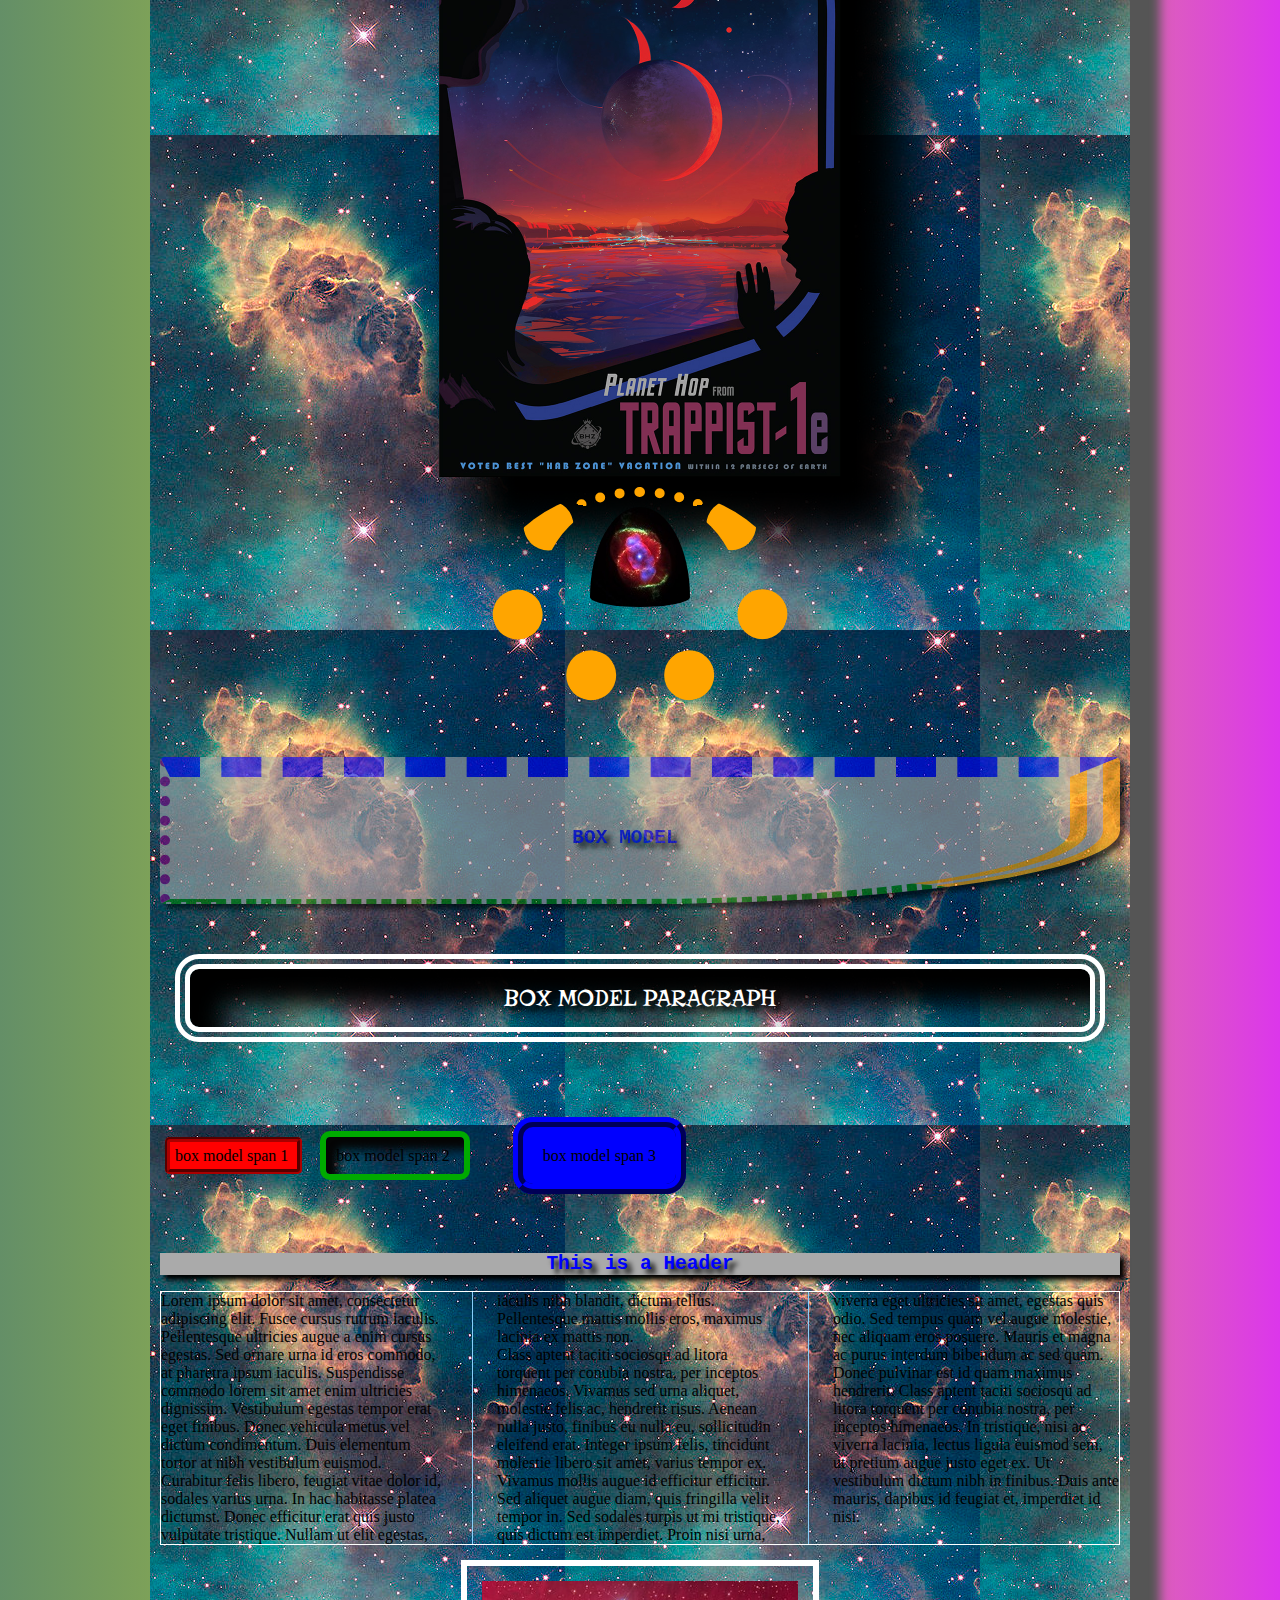
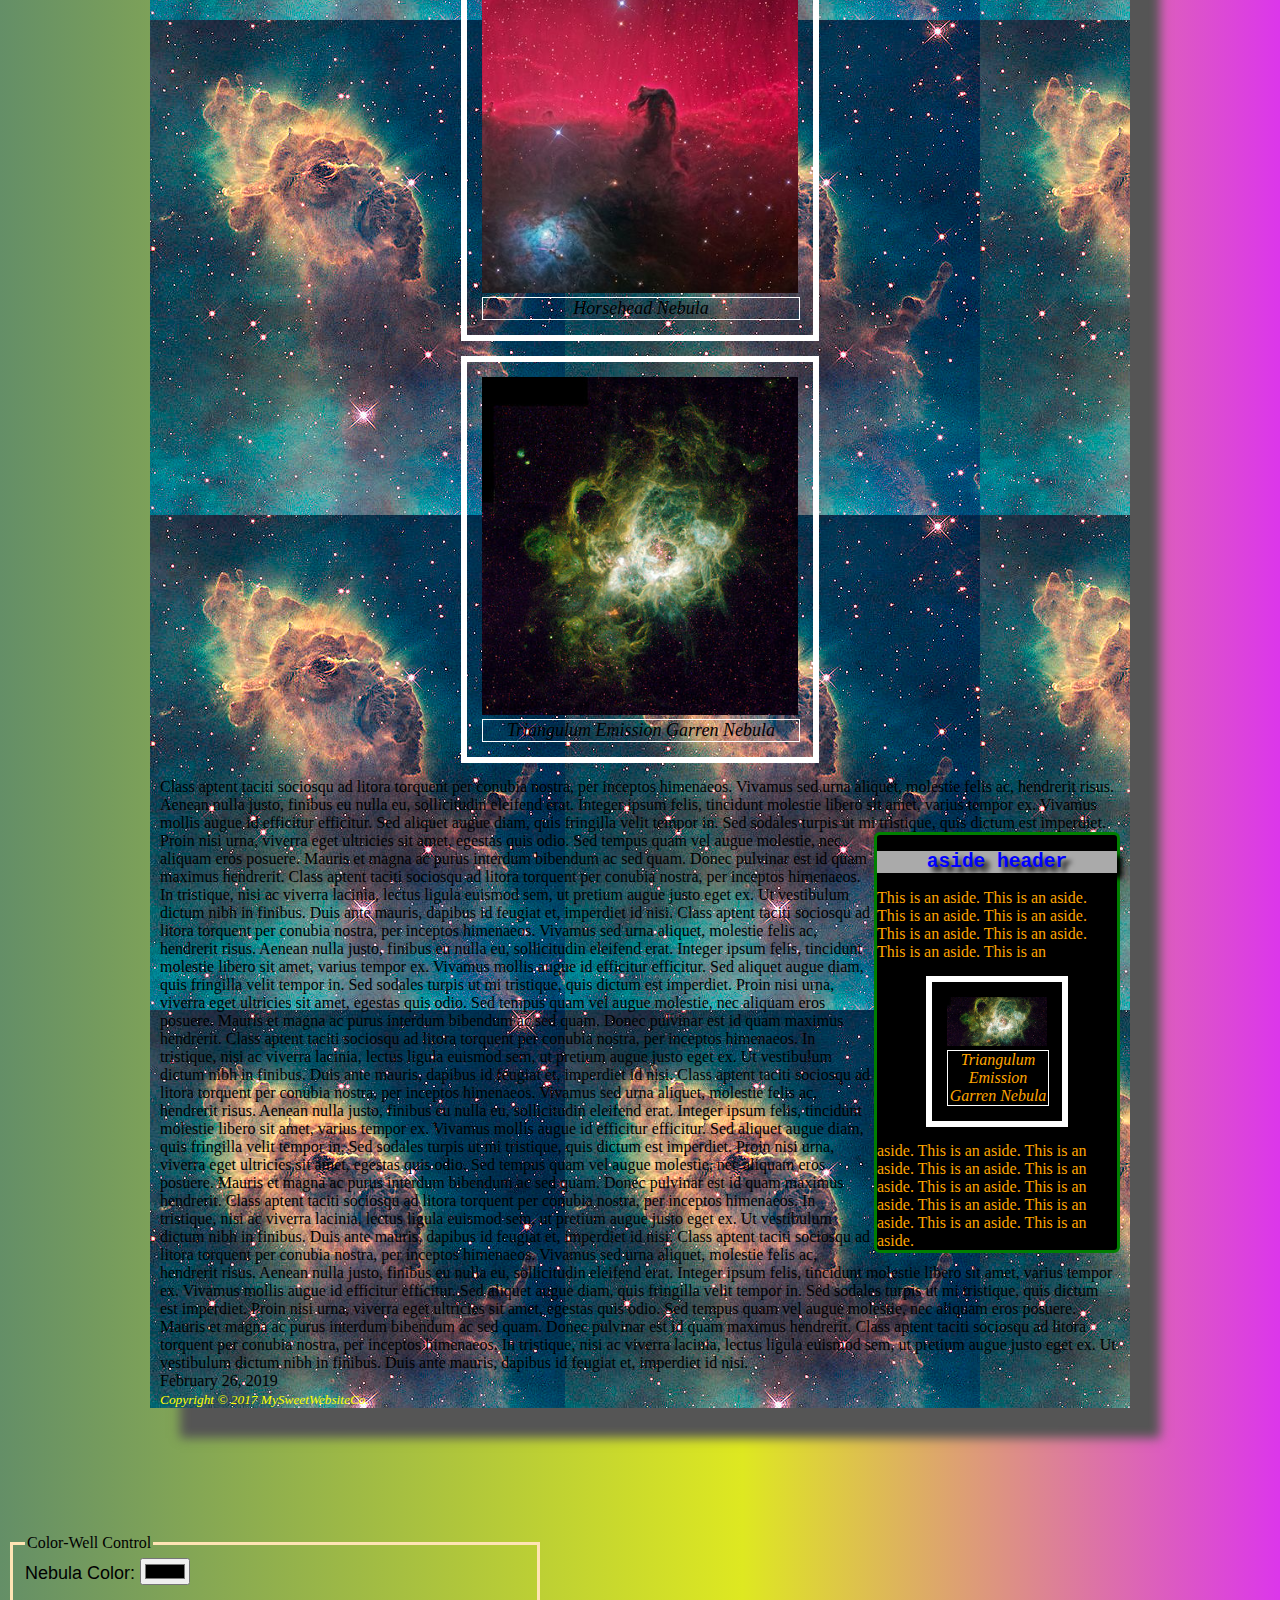
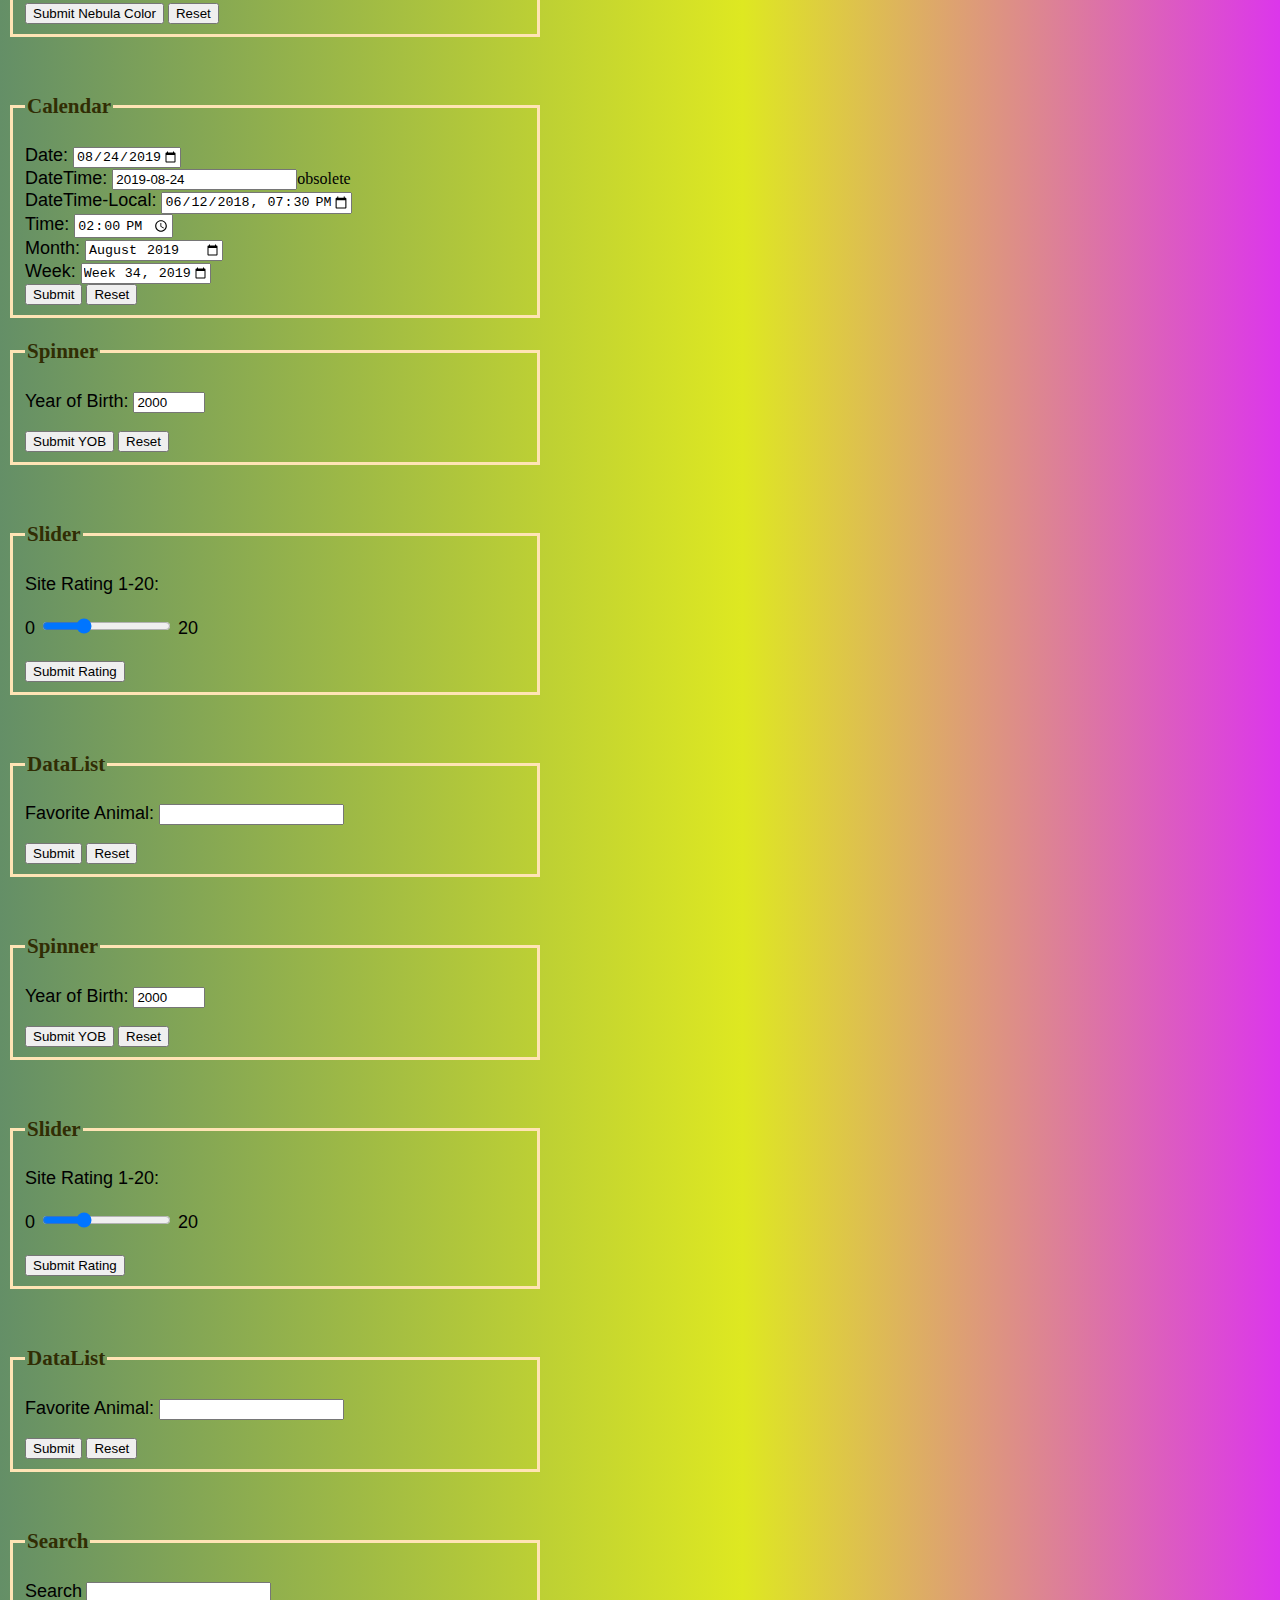
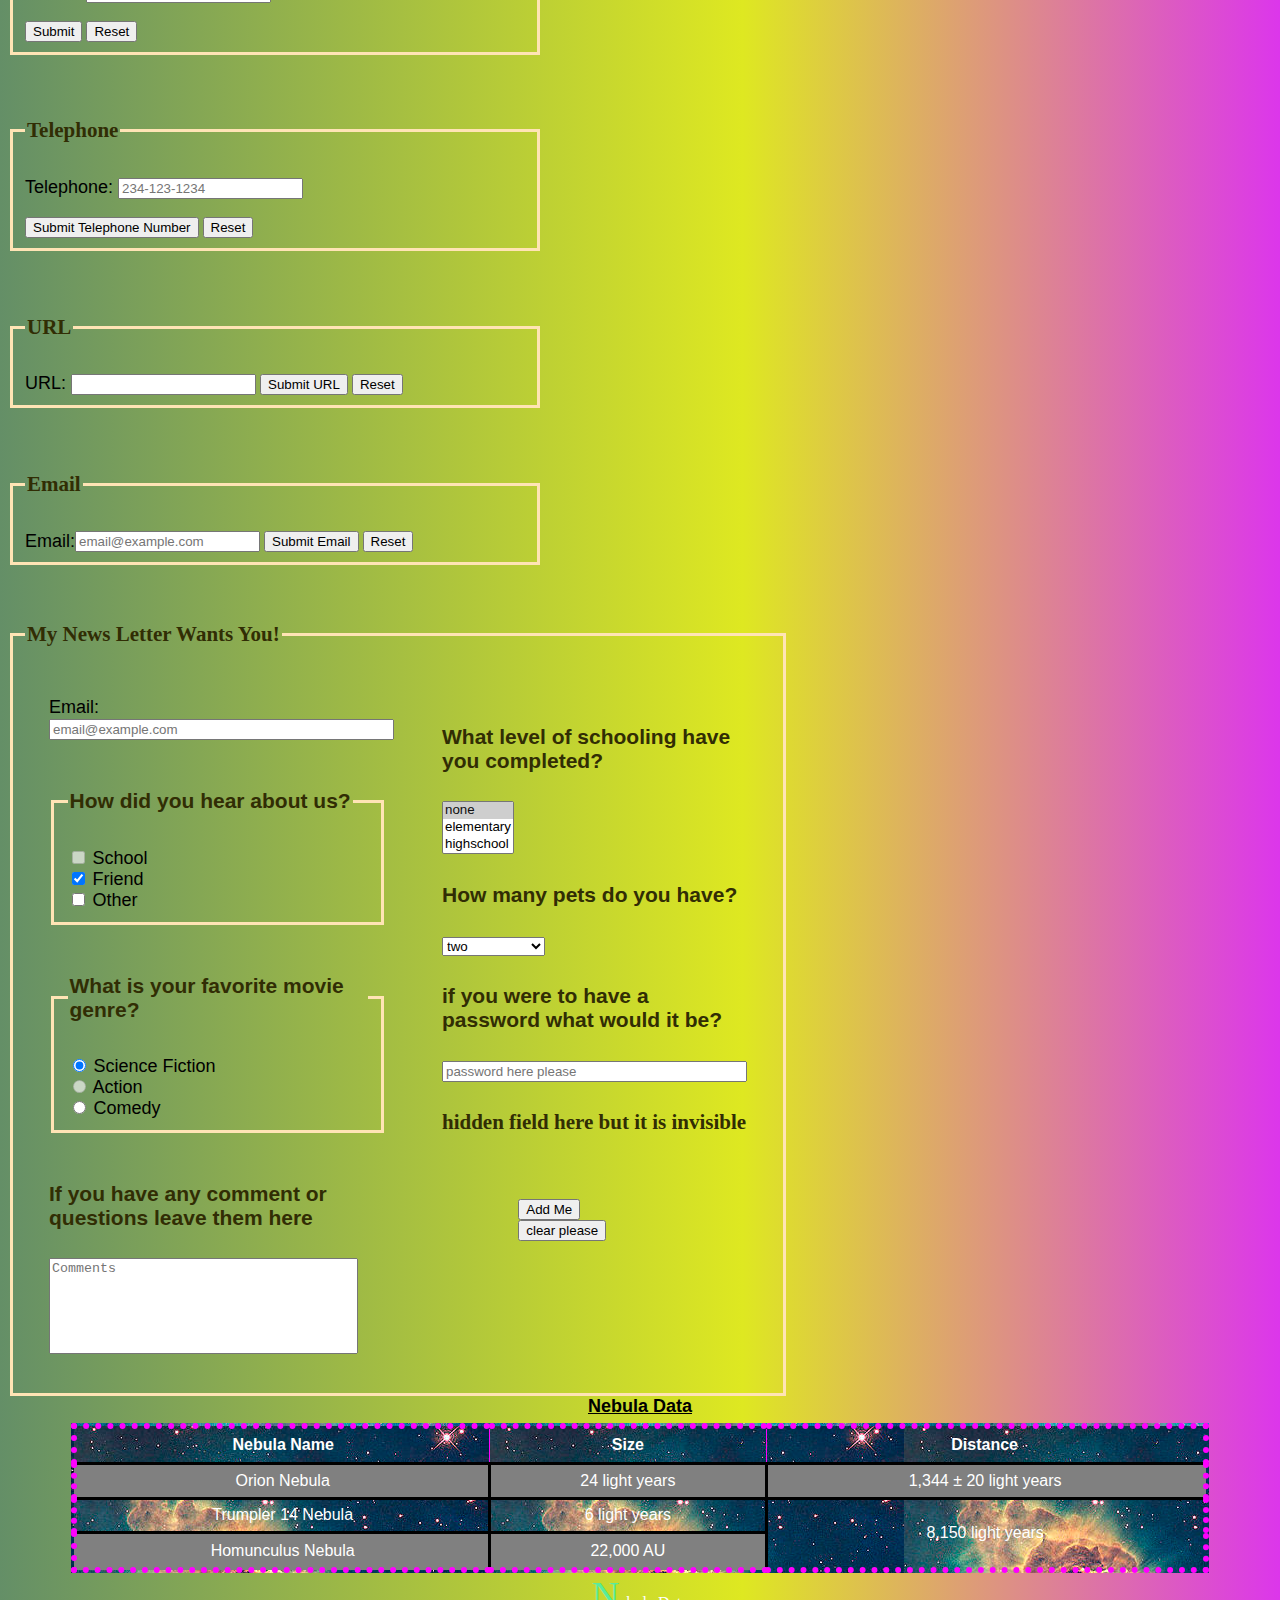
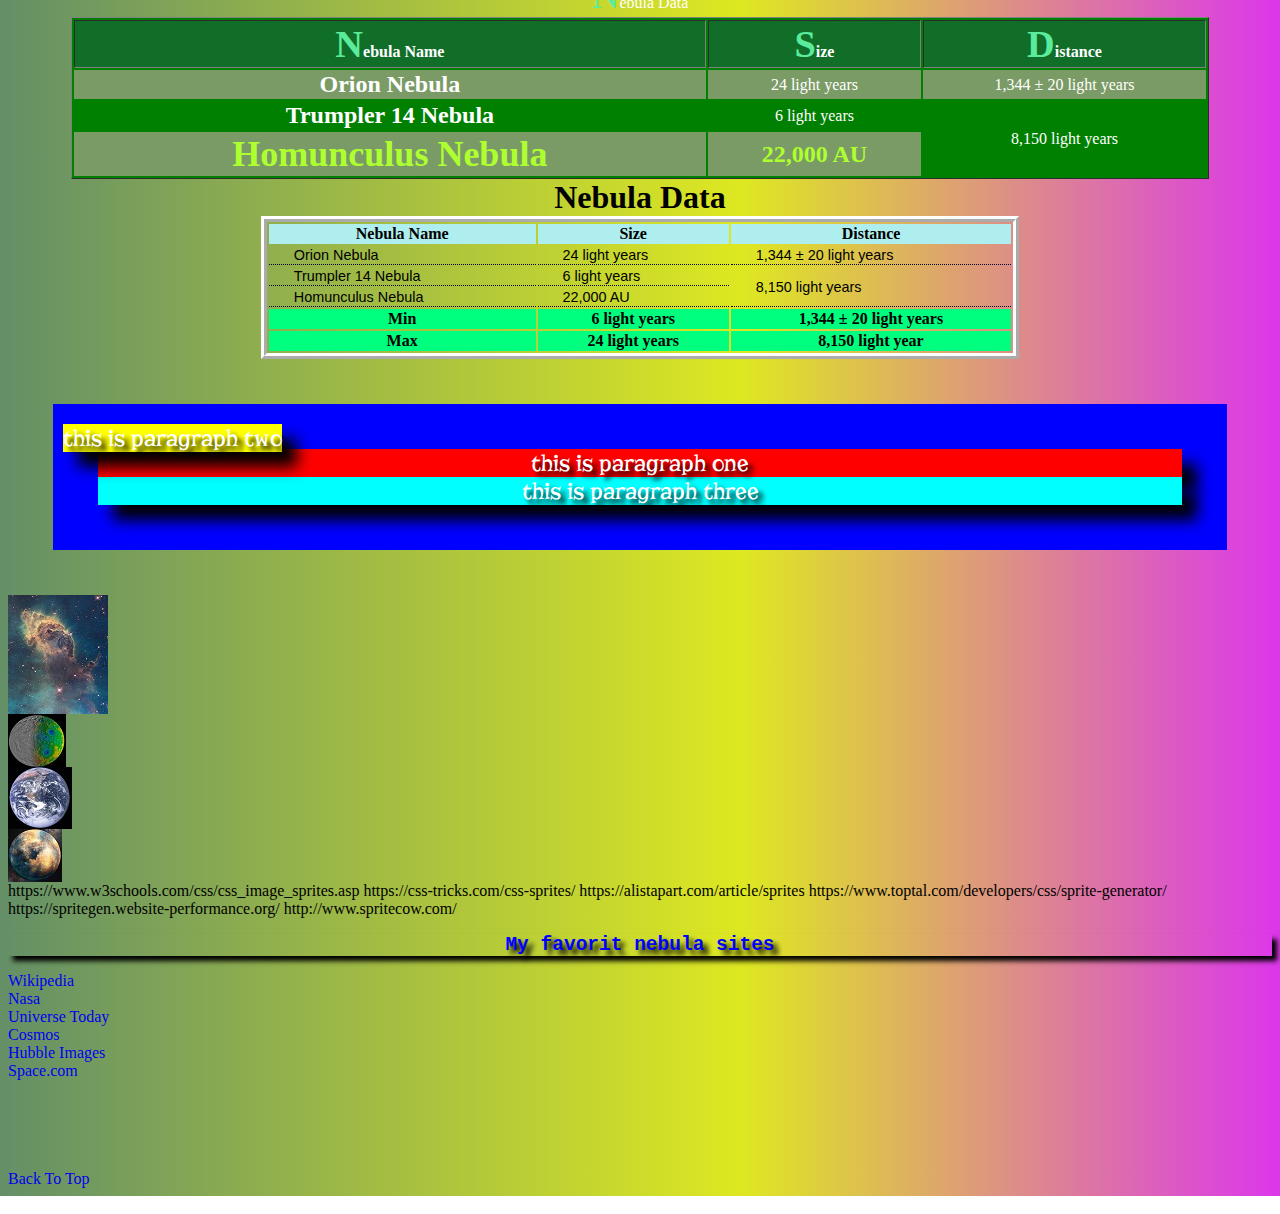
==== commit d8e3ca9e: "107 basic HTML5 CSS3 transform property 2" ====
--- a/index.html
+++ b/index.html
@@ -169,7 +169,37 @@
               <h2>Transform skewX</h2>
               <div class="skewx_div">
                 SkewX SkewX SkewX SkewX SkewX SkewX SkewX SkewX SkewX SkewX SkewX SkewX SkewX SkewX SkewX SkewX SkewX SkewX SkewX SkewX SkewX SkewX SkewX SkewX
-              </div>               
+              </div>          
+
+              <h2>Transform skewY</h2>
+              <div class="skewy_div">
+              
+                SkewY SkewY SkewY SkewY SkewY SkewY SkewY SkewY SkewY SkewY SkewY SkewY SkewY SkewY SkewY SkewY SkewY SkewY SkewY SkewY SkewY SkewY SkewY SkewY
+              </div>
+              
+              <h2>Transform Translate</h2>
+              <div class="translate_div">
+              
+                Translate Translate Translate Translate Translate Translate Translate Translate Translate Translate Translate Translate 
+              </div>     
+
+              <h2>Transform TranslateX</h2>
+              <div class="translatex_div">
+              
+                TranslateX TranslateX TranslateX TranslateX TranslateX TranslateX TranslateX TranslateX TranslateX 
+              </div>   
+
+              <h2>Transform TranslateY</h2>
+              <div class="translatey_div">
+              
+                TranslateY TranslateY TranslateY TranslateY TranslateY TranslateY TranslateY TranslateY TranslateY TranslateY TranslateY TranslateY 
+              </div>         
+
+              <h2>Transform Website Section</h2>
+              <div class="translate_website_div">
+              
+                Translate Website Section Translate Website Section Translate Website Section Translate Website Section Translate Website Section Translate Website Section Translate Website Section 
+              </div>                
             
             </section>
             
--- a/css/stylesheet.css
+++ b/css/stylesheet.css
@@ -768,6 +768,94 @@
   transition-duration: 1s;
 }
 
+.skewy_div {
+  font-size: 36px;
+  height: 150px;
+  width: 100%;
+  color: white;
+  border: 5px solid yellow;
+}
+
+.skewy_div:hover {
+  transform: skewY(60deg);
+  transition-duration: 2s;
+}
+
+.translate_div {
+  font-size: 36px;
+  height: 150px;
+  width: 100%;
+  color: white;
+  border: 5px solid yellow;
+}
+
+.translate_div:hover {
+  transform: translate(30px, 120px);
+  transition-duration: 2s;
+}
+
+.translatex_div {
+  font-size: 36px;
+  height: 150px;
+  width: 100%;
+  color: white;
+  border: 5px solid yellow;
+}
+
+.translatex_div:hover {
+  transform: translateX(60px);
+  transition-duration: 2s;
+}
+
+.translatey_div {
+  font-size: 36px;
+  height: 150px;
+  width: 100%;
+  color: white;
+  border: 5px solid yellow;
+}
+
+.translatey_div:hover {
+  transform: translateY(-60px);
+  transition-duration: 2s;
+}
+
+.translate_website_div {
+  font-size: 36px;
+  height: 150px;
+  width: 100%;
+  color: white;
+  border: 5px solid yellow;
+}
+
+.translate_website_div:hover {
+  transition-duration: 2s;
+transform: scale(1.6) scaleZ(1.1) rotateX(33deg) translateX(23px) translateY(-23px) skewX(-49deg);
+transform-origin: 11% 16%;
+perspective: 1000;-webkit-transform: scale(1.6) scaleZ(1.1) rotateX(33deg) translateX(23px) translateY(-23px) skewX(-49deg);
+-webkit-transform-origin: 11% 16%;
+-webkit-perspective: 1000;
+-webkit-perspective-origin: 43% 43%;
+-moz-transform: scale(1.6) scaleZ(1.1) rotateX(33deg) translateX(23px) translateY(-23px) skewX(-49deg);
+-moz-transform-origin: 11% 16%;
+-moz-perspective: 1000;
+-moz-perspective-origin: 43% 43%;
+-o-transform: scale(1.6) scaleZ(1.1) rotateX(33deg) translateX(23px) translateY(-23px) skewX(-49deg);
+-o-transform-origin: 11% 16%;
+-o-perspective: 1000;
+-o-perspective-origin: 43% 43%;
+-ms-transform: scale(1.6) scaleZ(1.1) rotateX(33deg) translateX(23px) translateY(-23px) skewX(-49deg);
+-ms-transform-origin: 11% 16%;
+-ms-perspective: 1000;
+-ms-perspective-origin: 43% 43%;
+transform: scale(1.6) scaleZ(1.1) rotateX(33deg) translateX(23px) translateY(-23px) skewX(-49deg);
+transform-origin: 11% 16%;
+perspective: 1000;
+perspective-origin: 43% 43%;  
+  
+}
+
+
 
 @media only screen and (min-width: 960px) and (max-width: 1260px) {
   
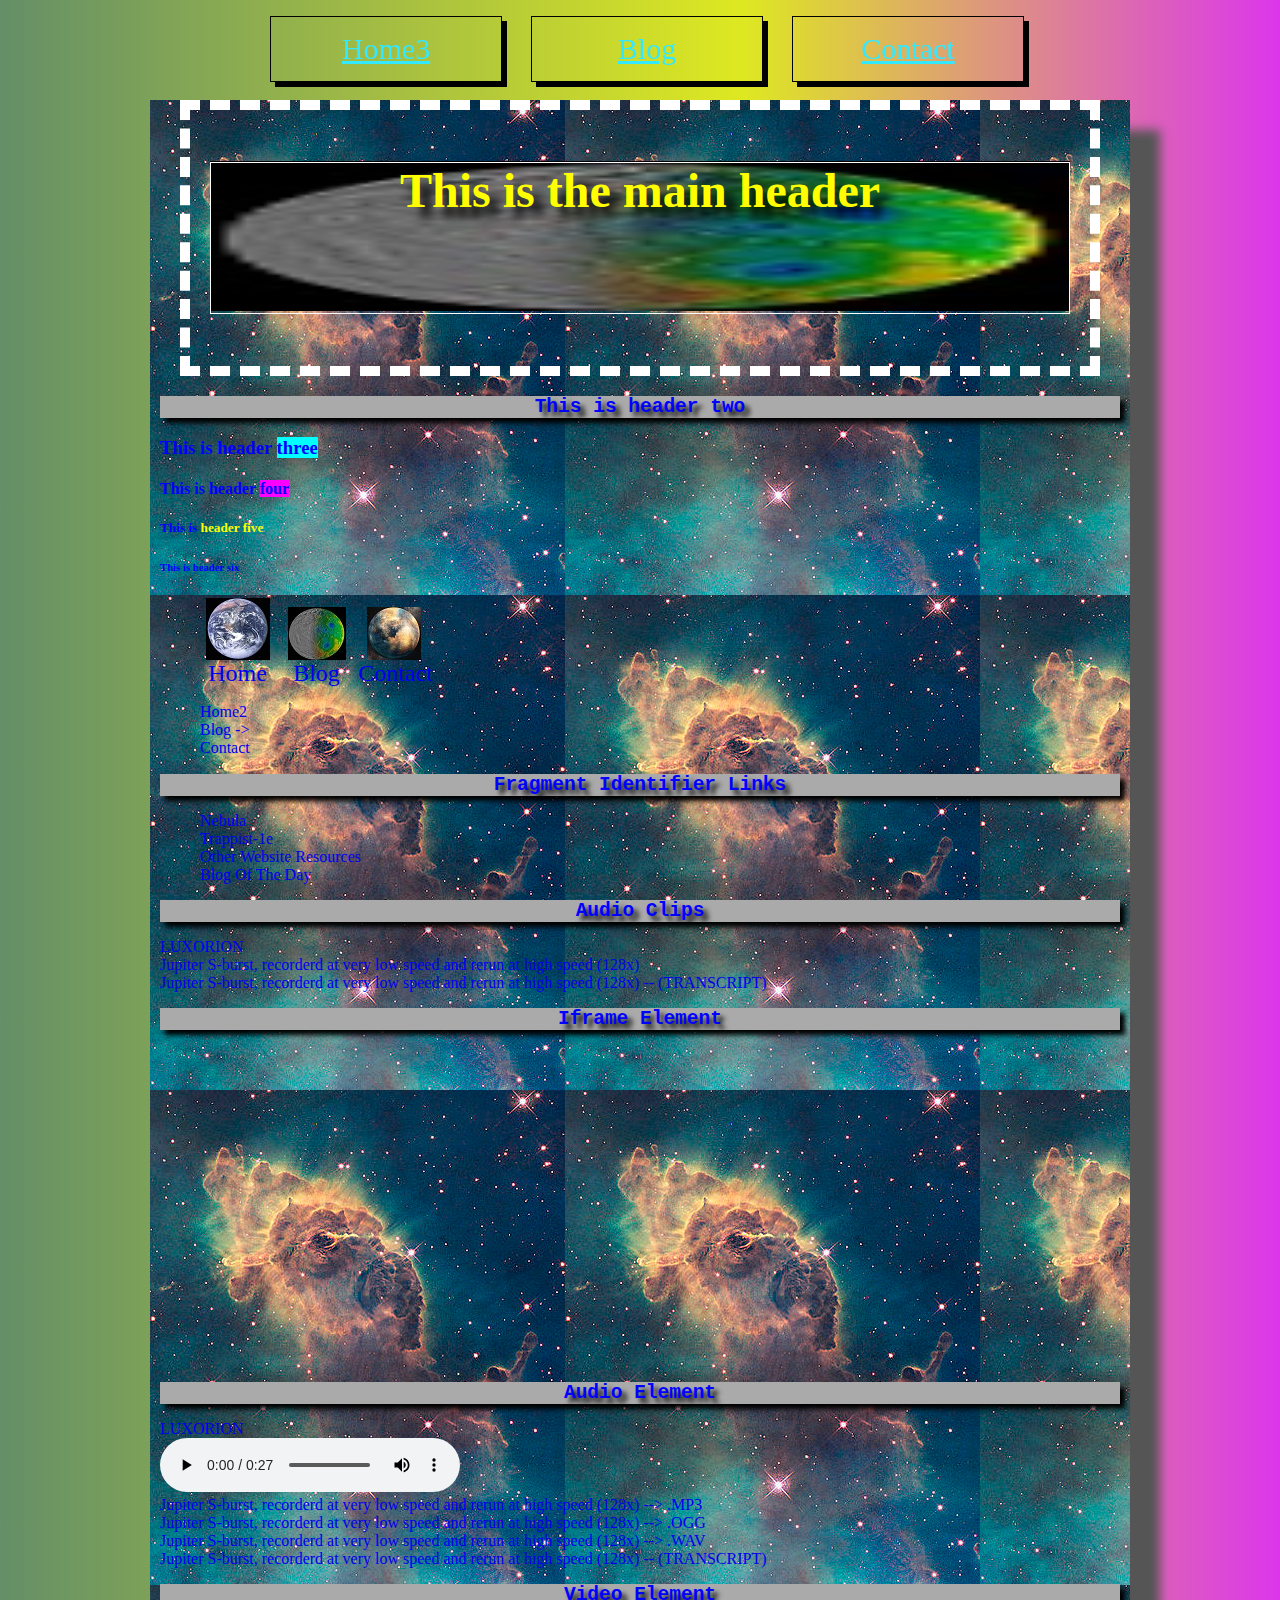
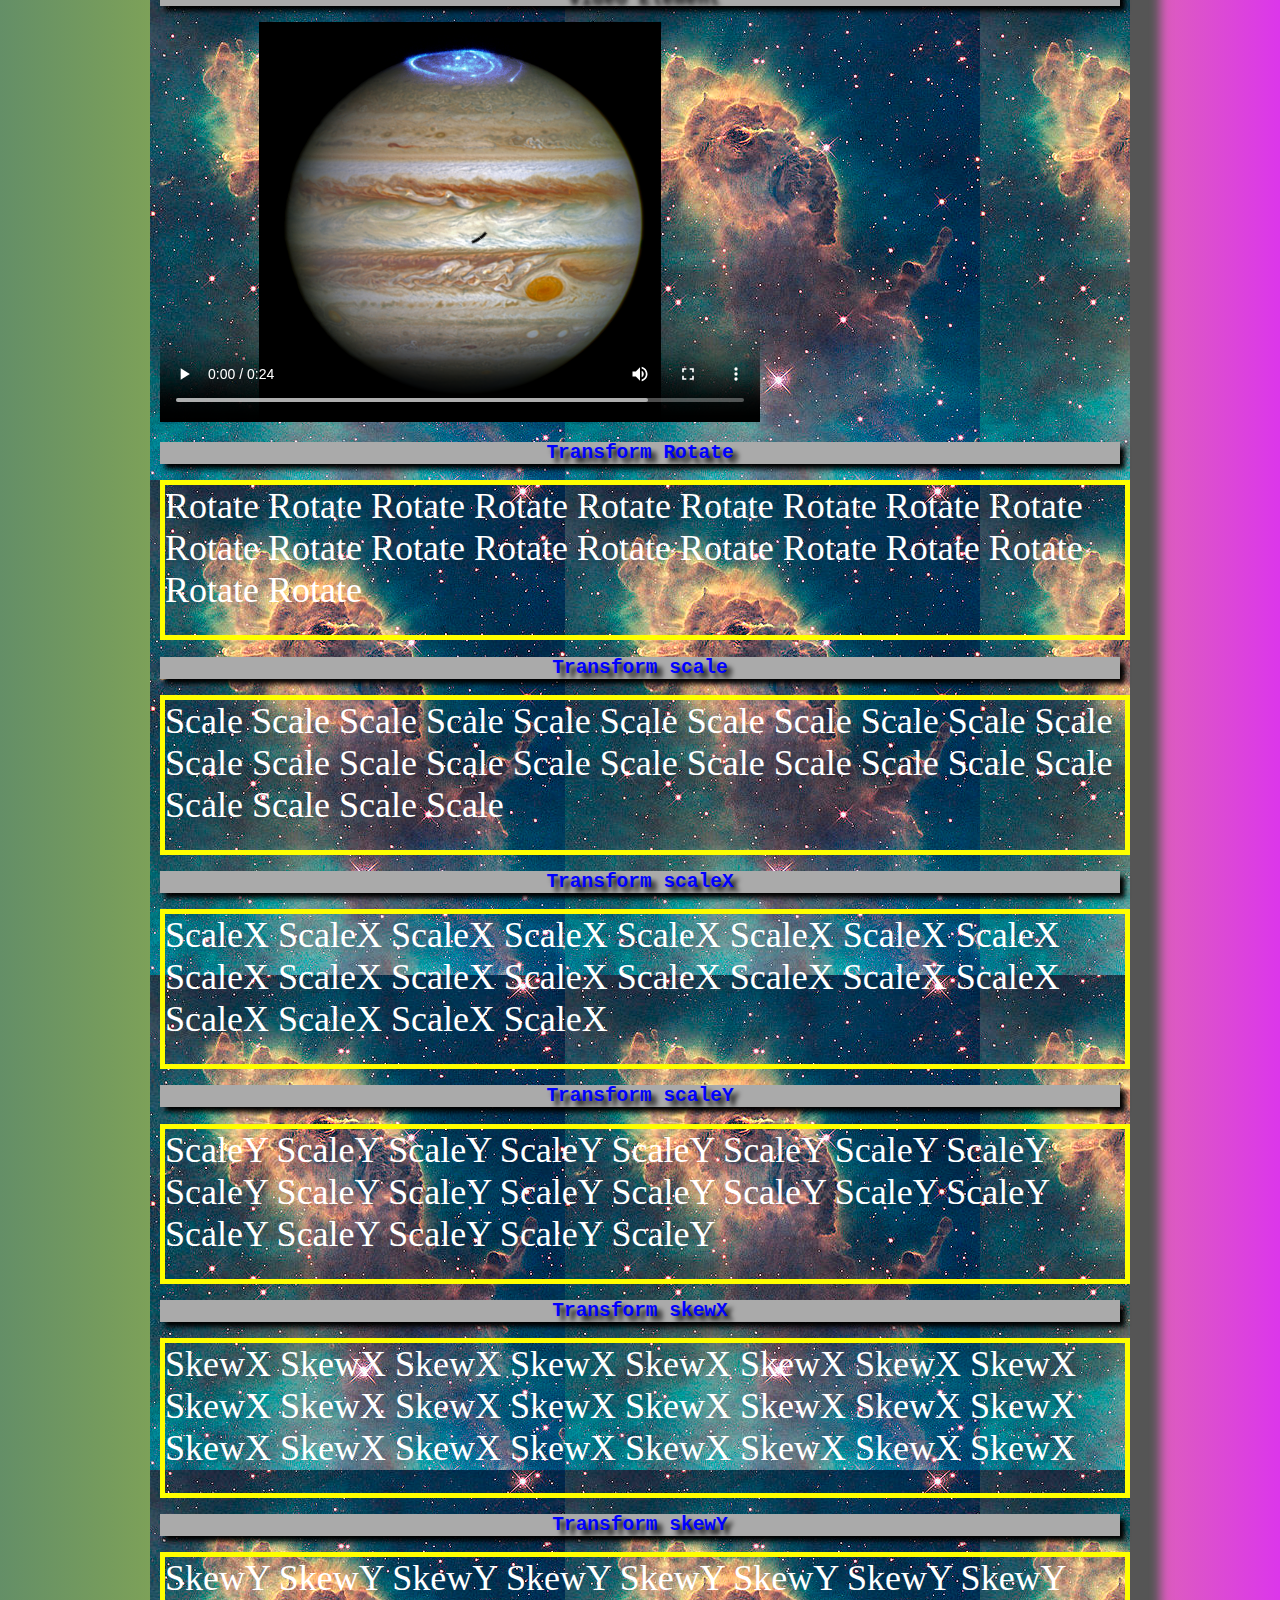
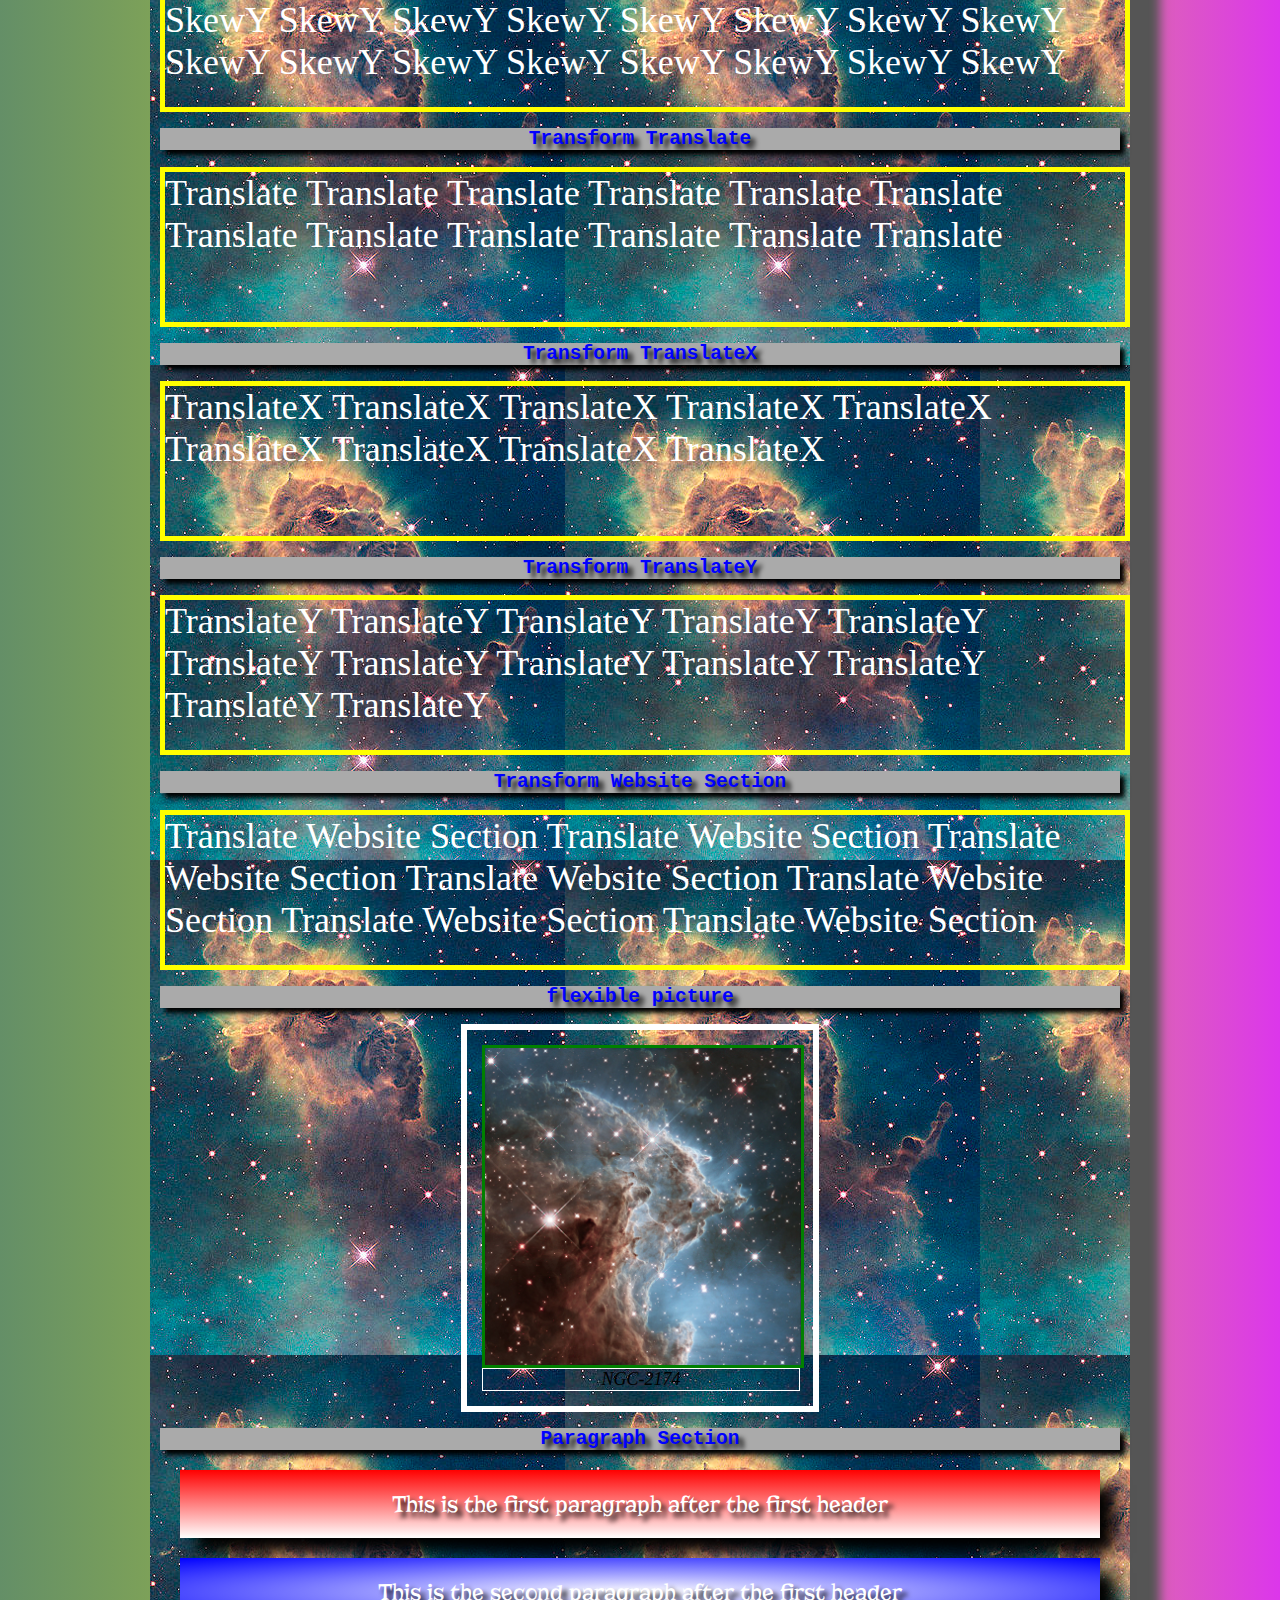
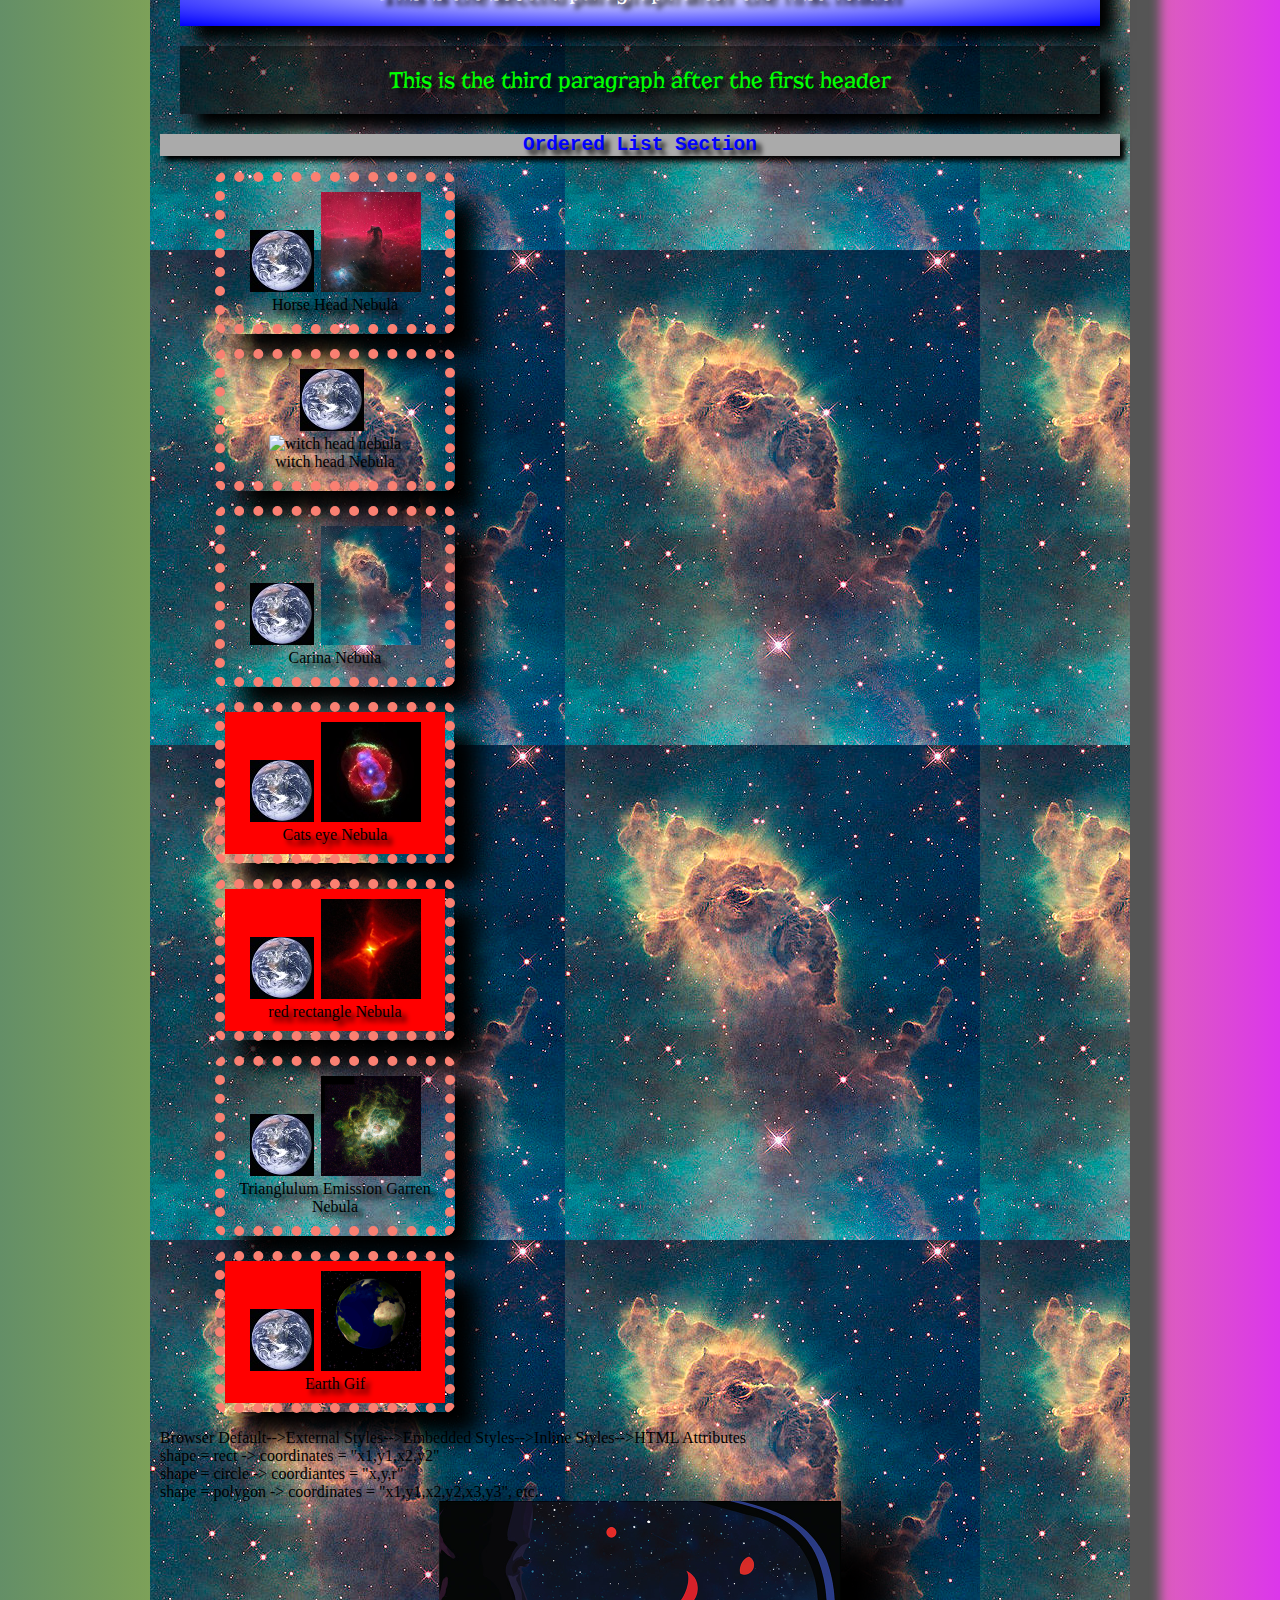
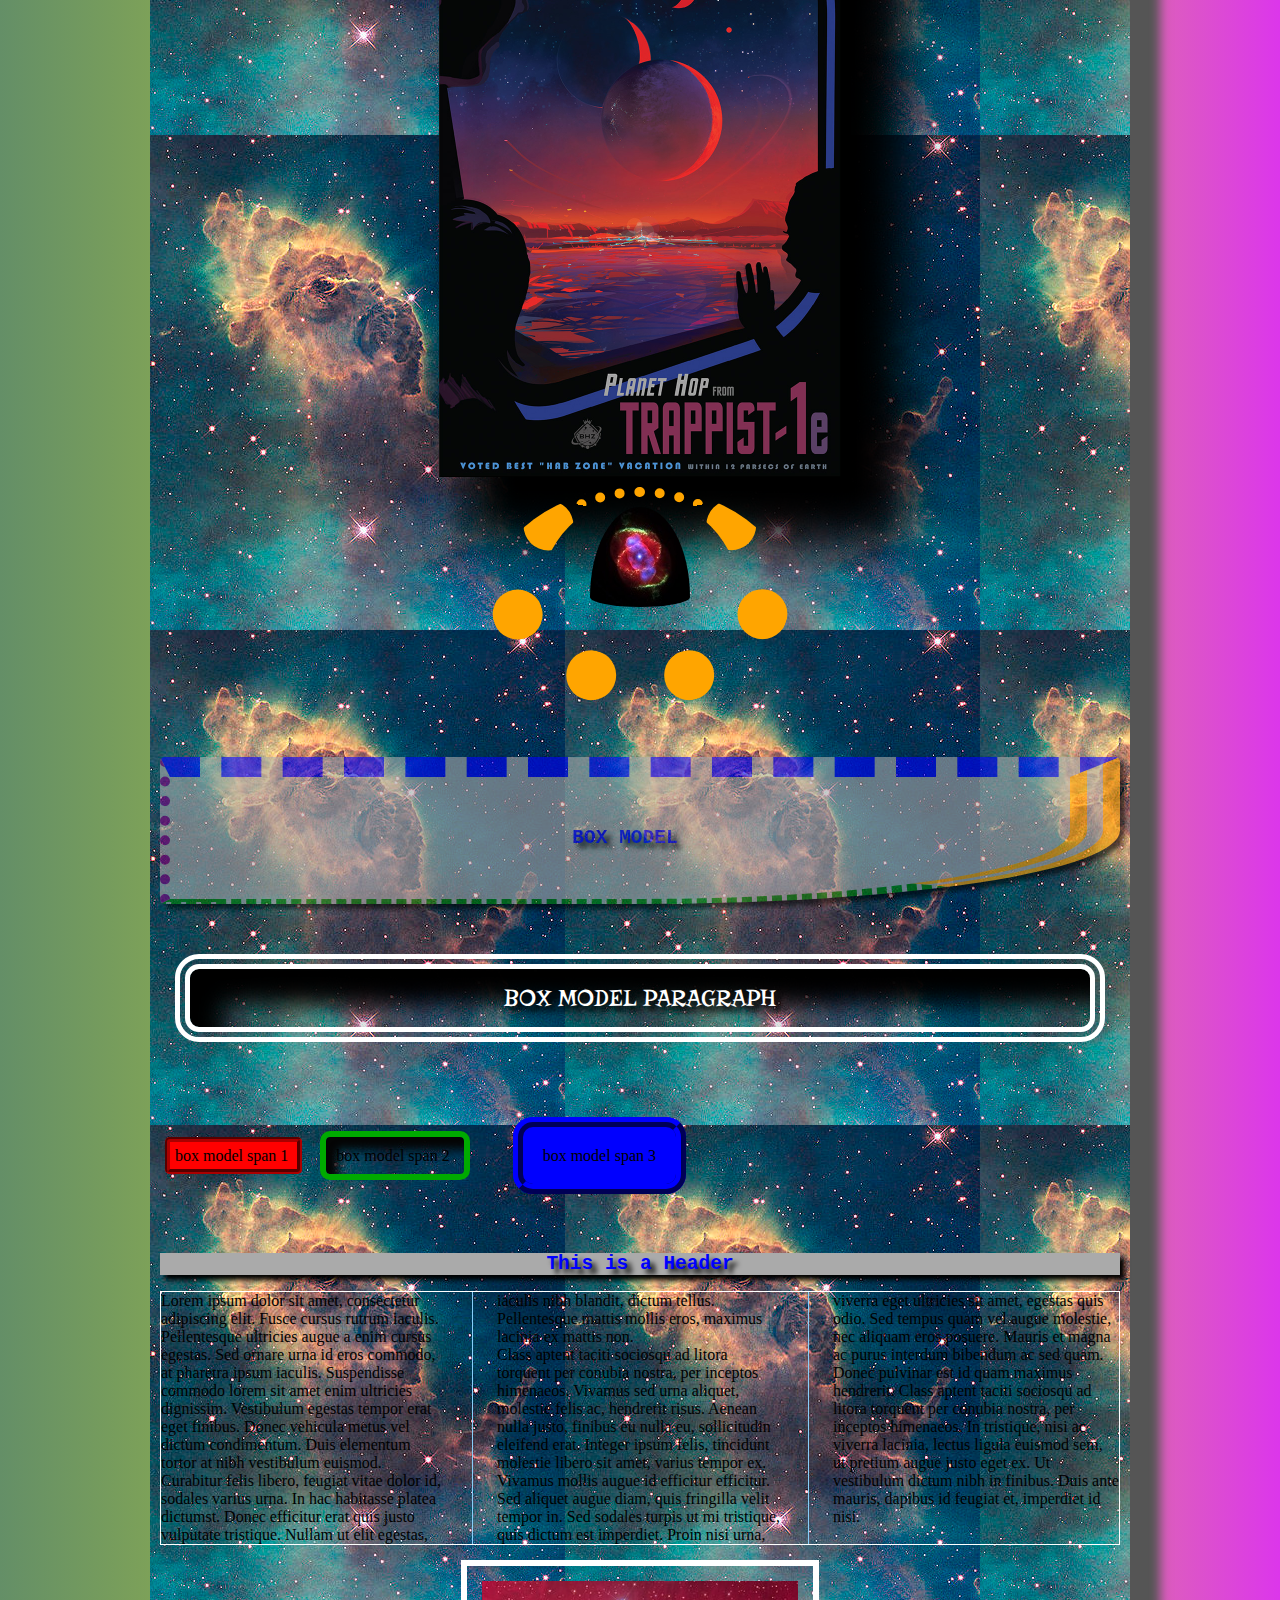
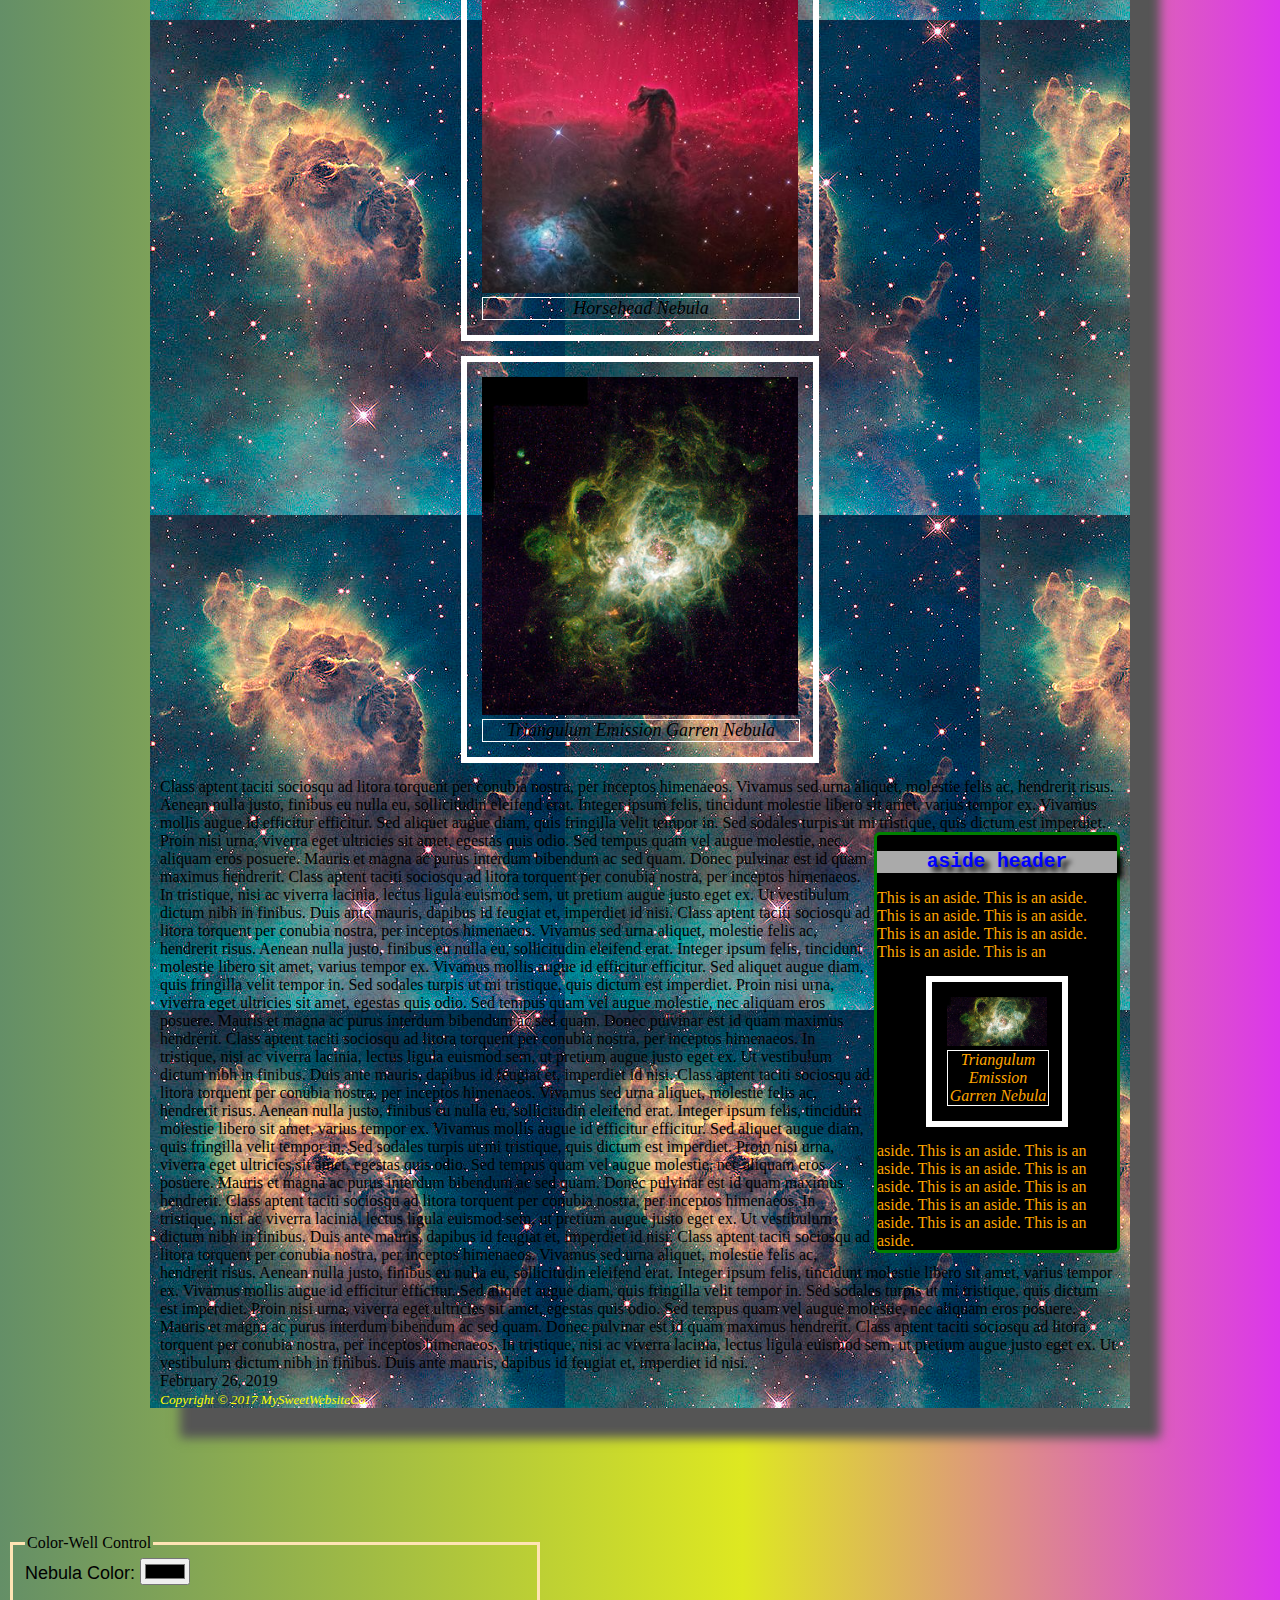
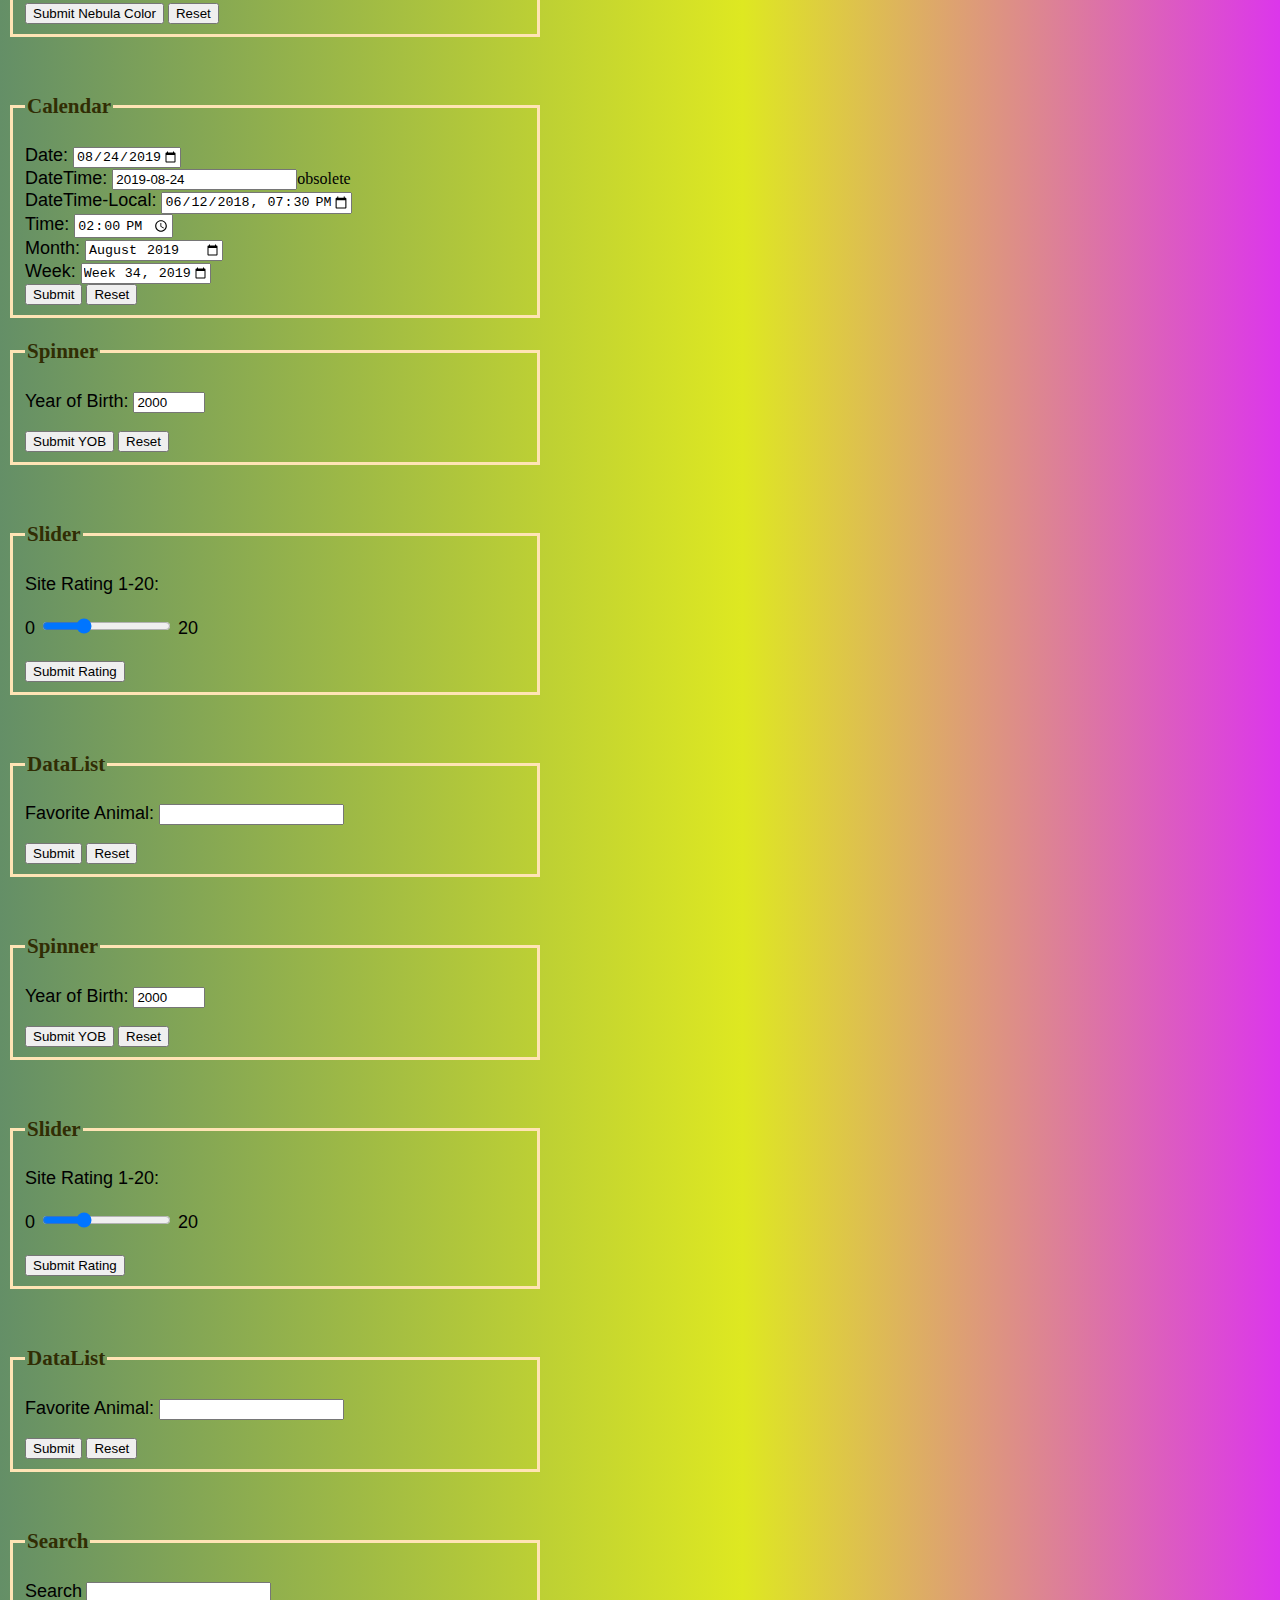
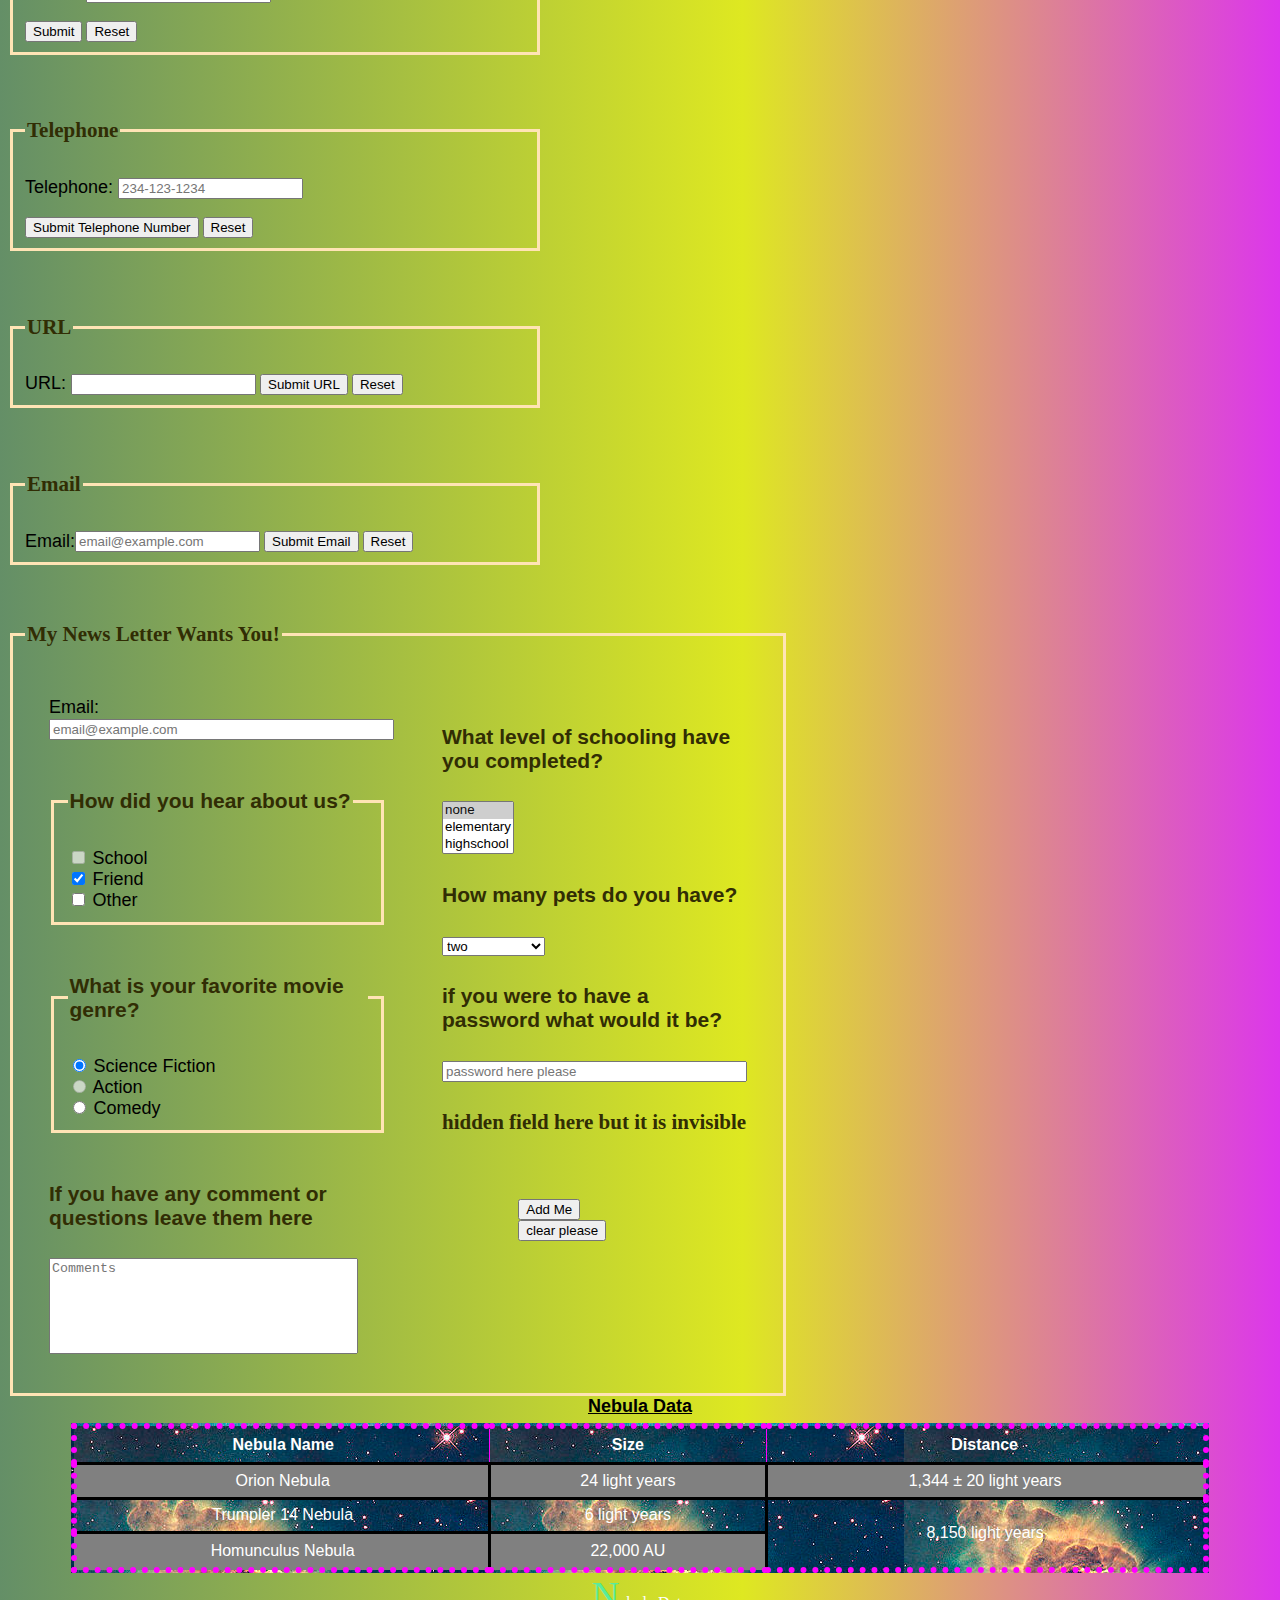
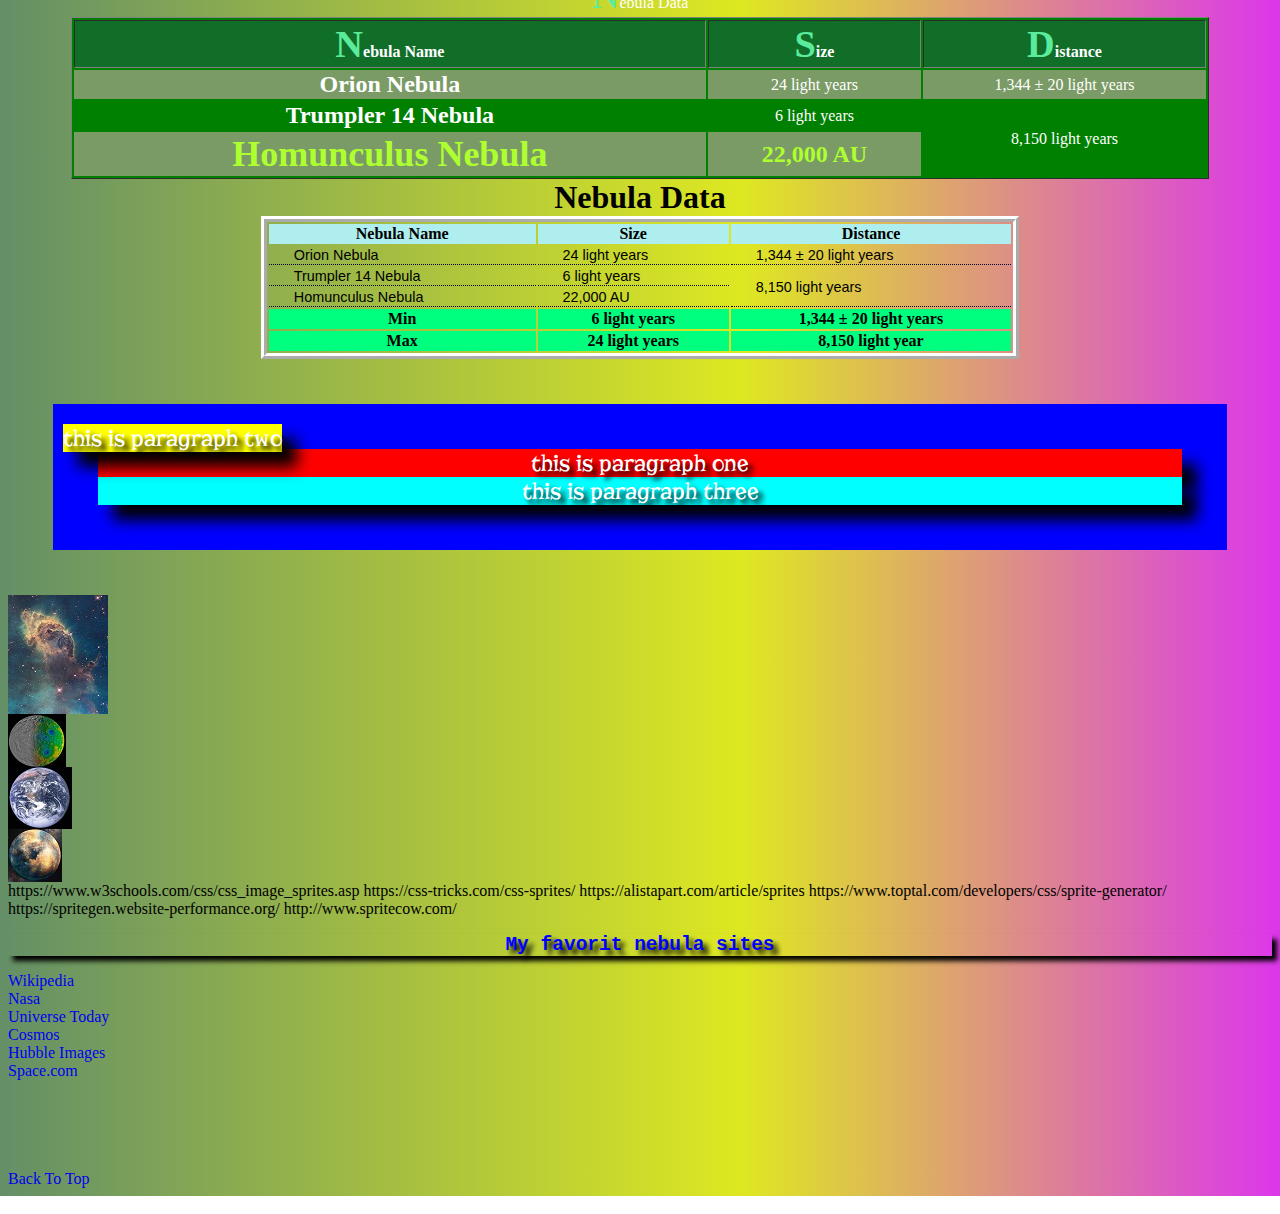
==== commit 5e4aae83: "109 basic HTML5 CSS3 drop down menu" ====
--- a/index.html
+++ b/index.html
@@ -26,7 +26,7 @@
             <h5>This is <span style="color: #FFFF00">header five</span></h5>
             <h6>This is header six</h6>
       
-          <nav>
+          <nav class="nav1">
             <ul>
               <li>
                 <a href="index.html">
@@ -37,6 +37,11 @@
                 <a href="blog.html">
                 <div class="planet6_nav"></div>
                 Blog</a>
+                <ul>
+                  <li><a href="blog/blog1.html">Blog1</a></li>
+                  <li><a href="blog/blog2.html">Blog2</a></li>
+                  <li><a href="blog/blog3.html">Blog3</a></li>
+                </ul>
               </li>
               <li>
                 <a href="contact.html">
@@ -49,10 +54,23 @@
           <div class="nav2">
             <ul>
               <li>
-                <a href="index.html">Home</a>
+                <a href="index.html">Home2</a>
               </li>
               <li>
-                <a href="blog.html">Blog</a>
+                <a href="blog.html">Blog -></a>
+                <ul>
+                  <li><a href="blog/blog1.html">Blog1</a></li>
+                  <li class="hoverable"><a href="blog/blog2.html">Blog2 -></a>
+                    <div class="sub_menu">
+                      <ul>
+                        <li><a href="blog/blog4.html">Blog4</a></li>
+                        <li><a href="blog/blog5.html">Blog5</a></li>
+                        <li><a href="blog/blog6.html">Blog6</a></li>
+                      </ul>                  
+                    </div>
+                  </li>
+                  <li><a href="blog/blog3.html">Blog3</a></li>
+                </ul>                
               </li>
               <li>
                 <a href="contact.html">Contact</a>
@@ -63,10 +81,15 @@
           <div class="nav3">
             <ul>
               <li>
-                <a href="index.html">Home</a>
+                <a href="index.html">Home3</a>
               </li>
               <li>
                 <a href="blog.html">Blog</a>
+                <ul>
+                  <li><a href="blog/blog1.html">Blog1</a></li>
+                  <li><a href="blog/blog2.html">Blog2</a></li>
+                  <li><a href="blog/blog3.html">Blog3</a></li>
+                </ul>                
               </li>
               <li>
                 <a href="contact.html">Contact</a>
--- a/css/stylesheet.css
+++ b/css/stylesheet.css
@@ -709,11 +709,14 @@
   width: 100%;
   color: white;
   border: 5px solid yellow;
+  transition-duration: 1s;
+  transition-timing-function: ease-in;
+  transition-delay: 400ms;
 }
 
 .rotate_div:hover {
+  transition-property: rotate;
   transform: rotate(30deg);
-  transition-duration: 1s;
 }
 
 .scale_div {
@@ -722,11 +725,12 @@
   width: 100%;
   color: white;
   border: 5px solid yellow;
+  transition: all 1000ms ease-in 100ms;
 }
 
 .scale_div:hover {
   transform: scale(0.5, 0.25);
-  transition-duration: 1s;
+  background-color: mediumaquamarine;
 }
 
 .scalex_div {
@@ -735,11 +739,13 @@
   width: 100%;
   color: white;
   border: 5px solid yellow;
+  transition: background-color 5000ms ease-out 100ms,
+              transform 1000ms ease-in-out 200ms;
 }
 
 .scalex_div:hover {
   transform: scaleX(0.6);
-  transition-duration: 1s;
+  background-color: orange;
 }
 
 .scaley_div {
@@ -855,6 +861,85 @@
   
 }
 
+.nav1 ul ul {
+  position: absolute;
+  background-color: yellowgreen;
+  padding: 0;
+  text-align: left;
+  display: none;
+}
+
+.nav1 ul ul li {
+  display: block;
+  border: 1px solid black;
+  padding: 12px;
+  margin-left: 0;
+}
+
+.nav1 li:hover ul {
+    display:block;
+}
+
+.nav2 ul ul {
+  position: absolute;
+  background-color: yellowgreen;
+  padding: 0;
+  text-align: left;
+  display: none;
+}
+
+.nav2 ul ul li {
+  display: block;
+  border: 1px solid black;
+  padding: 12px;
+  margin-left: 0;
+}
+
+.nav2 li:hover ul {
+    display:block;
+}
+
+.sub_menu {
+  position: absolute;
+  background-color: yellowgreen;
+  padding: 0;
+  text-align: left;
+  display: none;
+  margin-left: 63px;
+  margin-top: -24px;
+}
+
+.sub_menu li {
+  display: block;
+  border: 1px solid black;
+  padding: 3px;
+}
+
+.hoverable:hover .sub_menu {
+  display: block;
+}
+
+
+
+.nav3 ul ul {
+  position: absolute;
+  padding: 0;
+  text-align: left;
+  display: none;
+}
+
+.nav3 ul ul li {
+  display: block;
+  border: 1px solid black;
+  background-color: yellowgreen;  
+  padding: 12px;
+  margin-left: 0;
+  margin: 0;
+}
+
+.nav3 li:hover ul {
+    display:block;
+}
 
 
 @media only screen and (min-width: 960px) and (max-width: 1260px) {
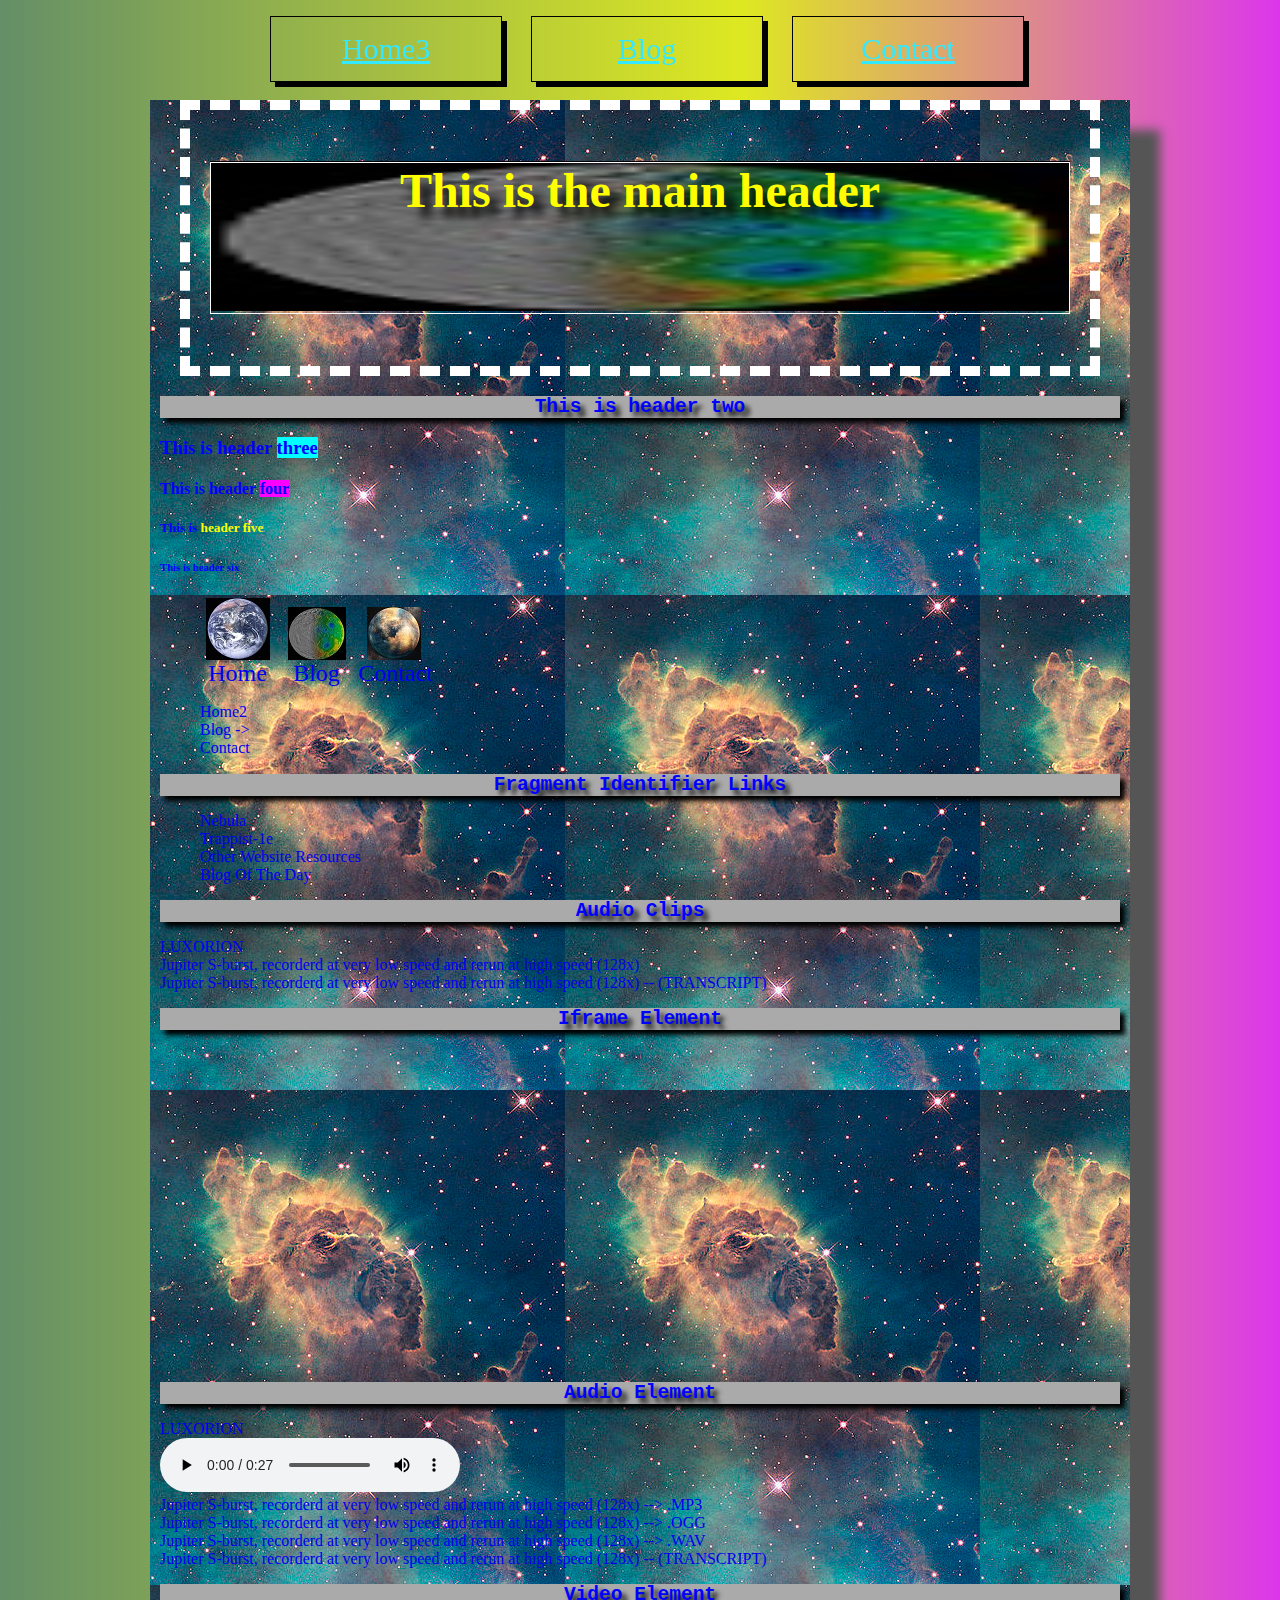
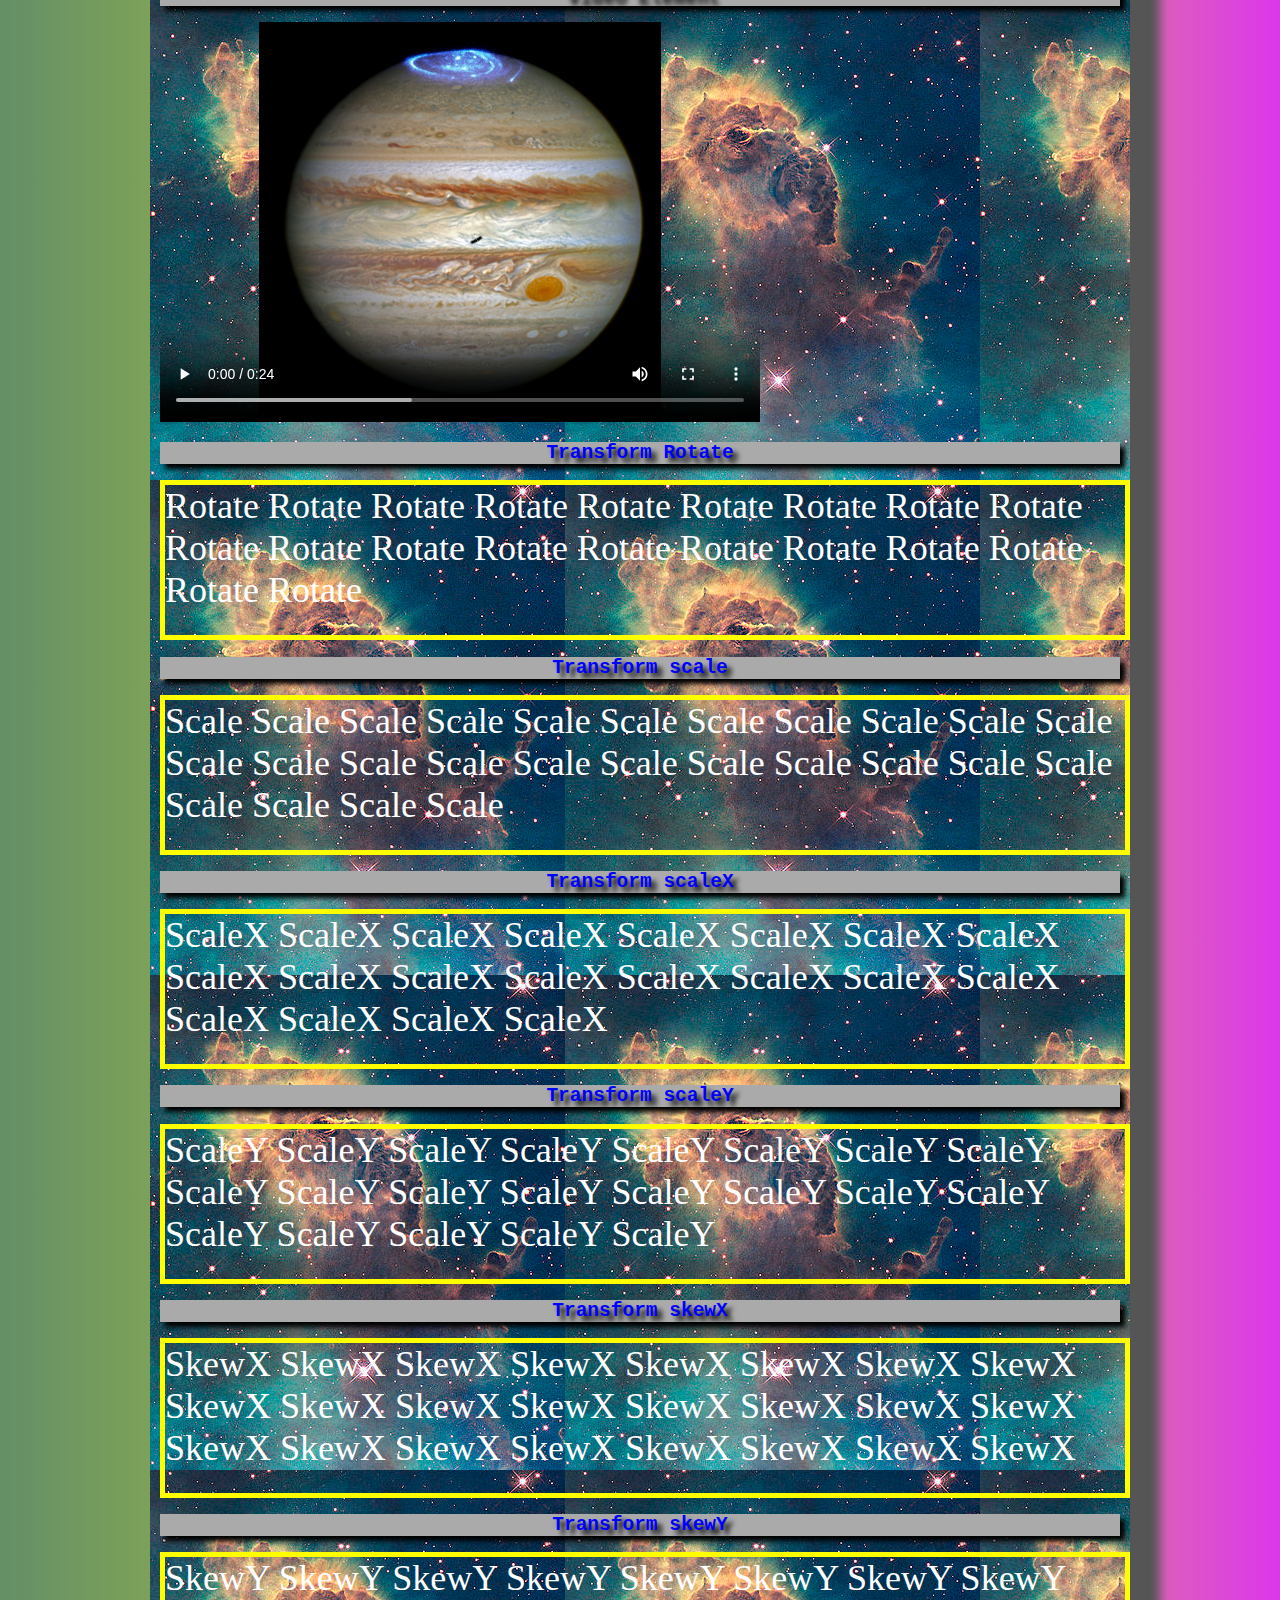
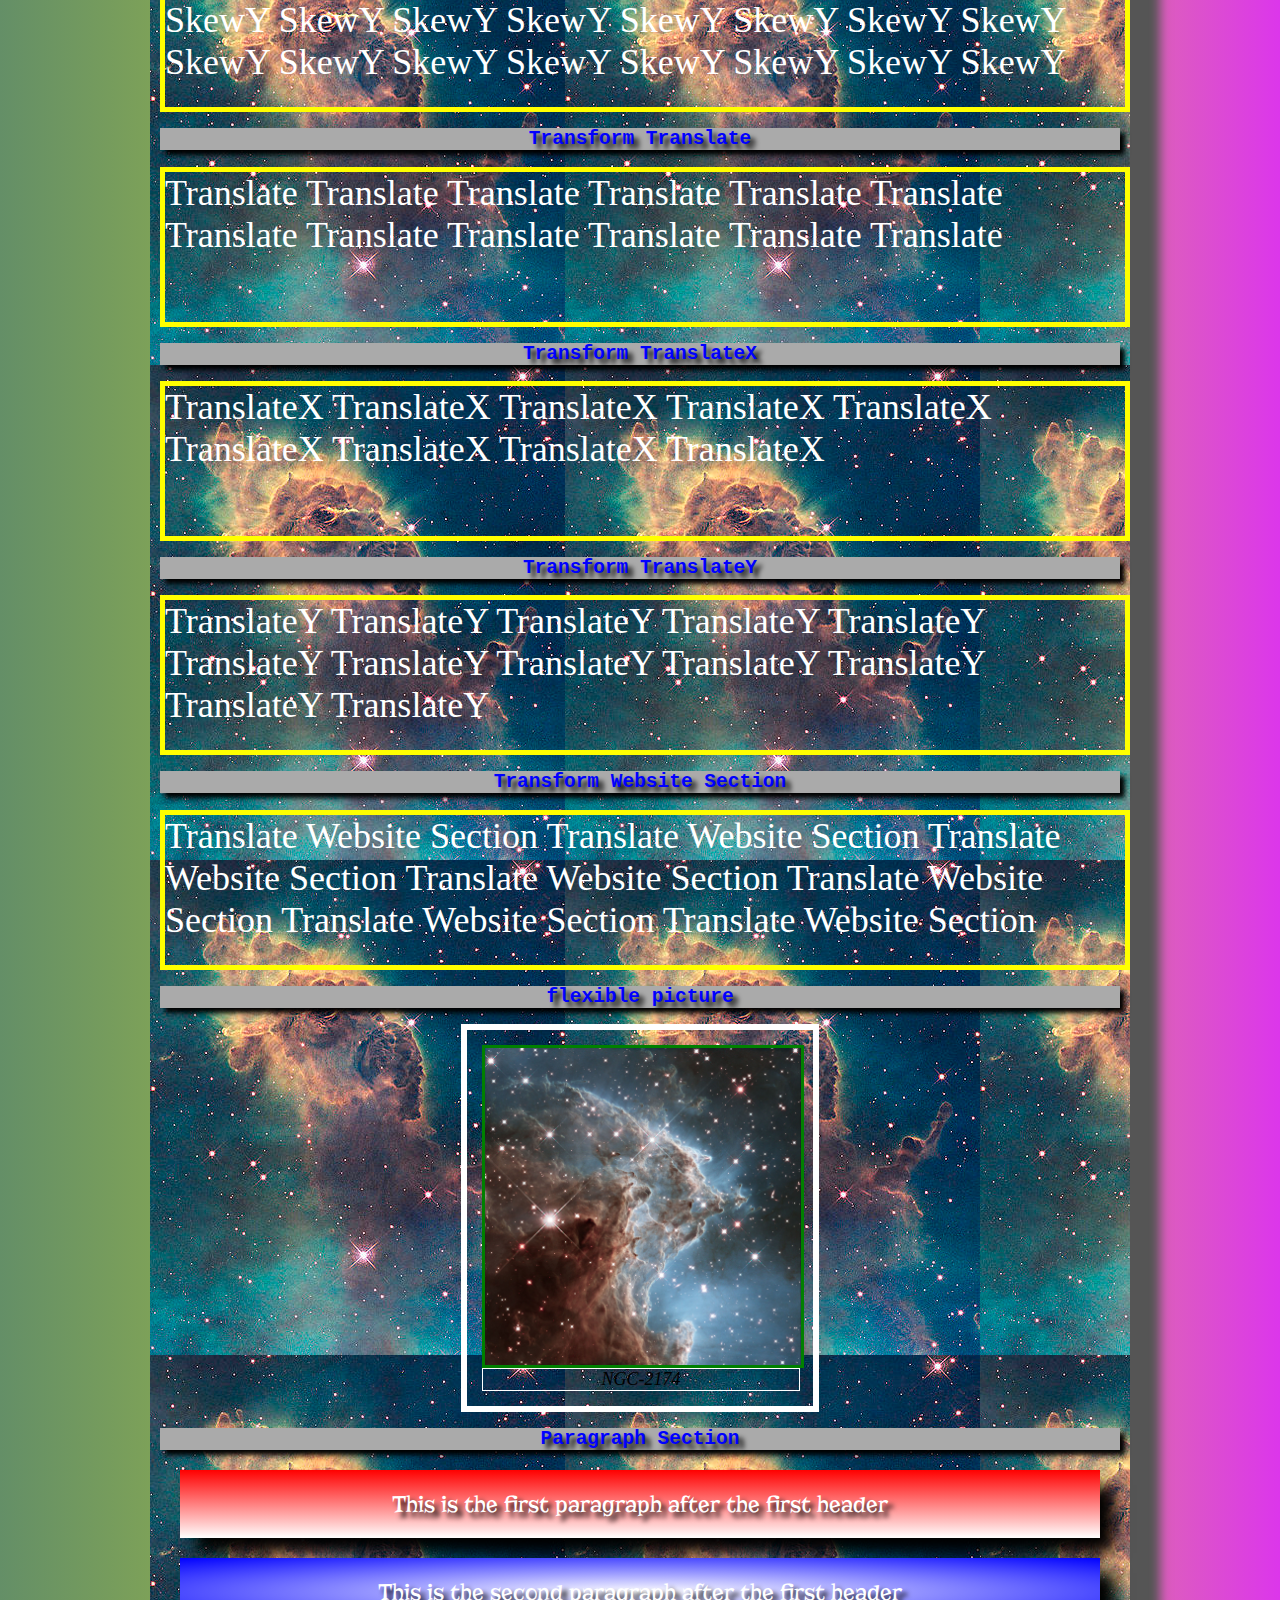
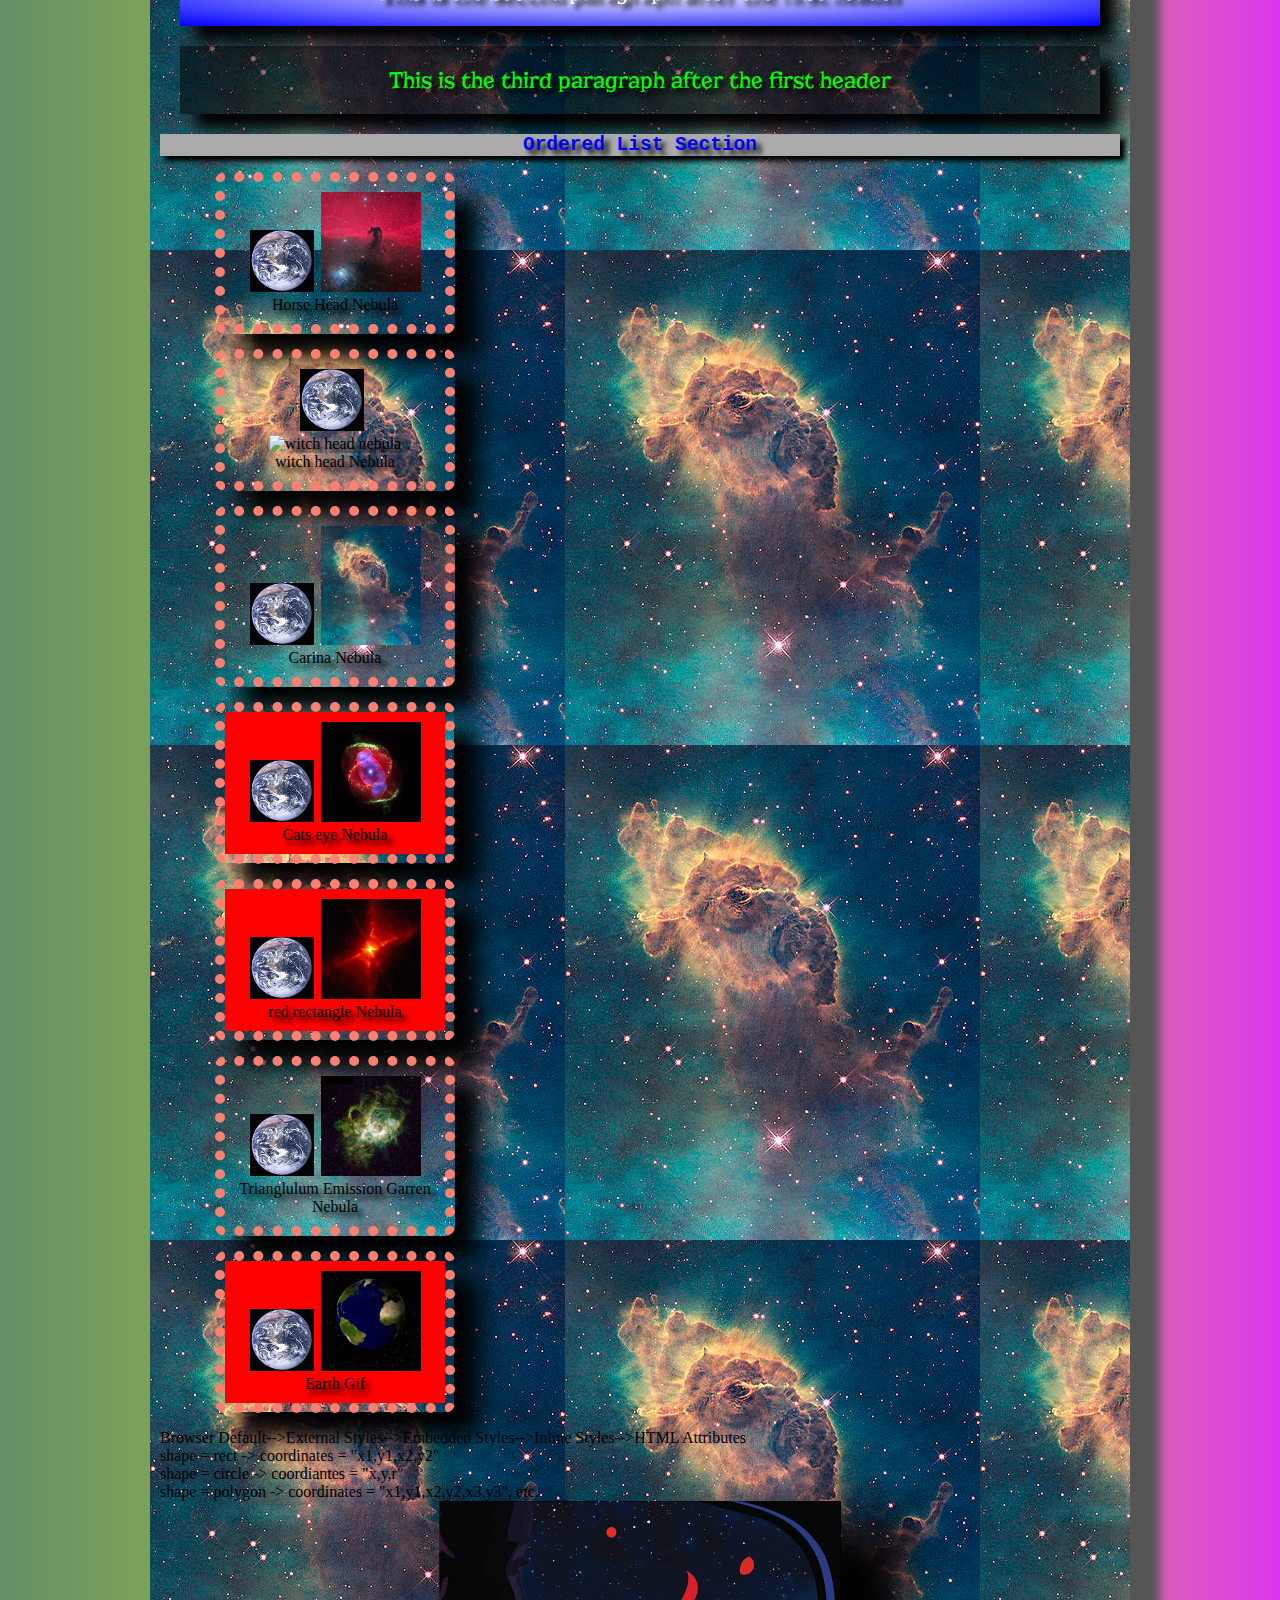
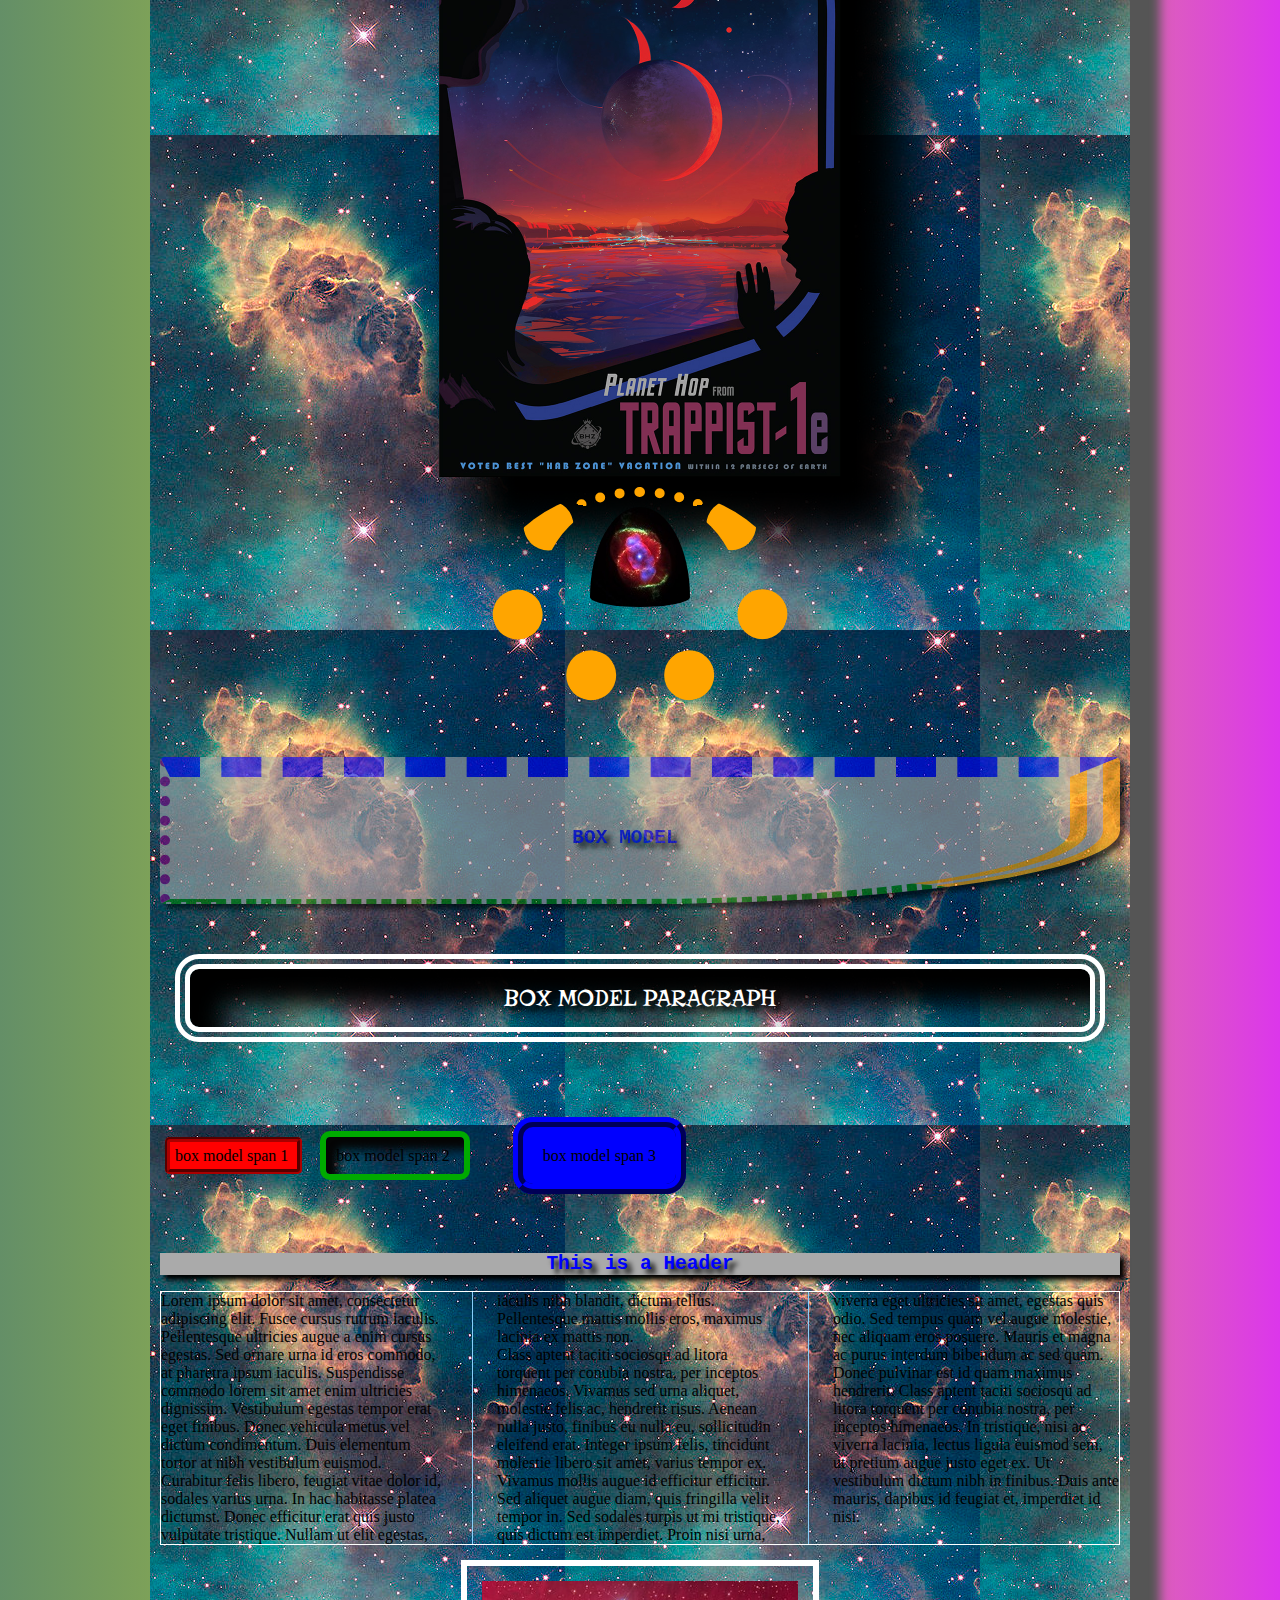
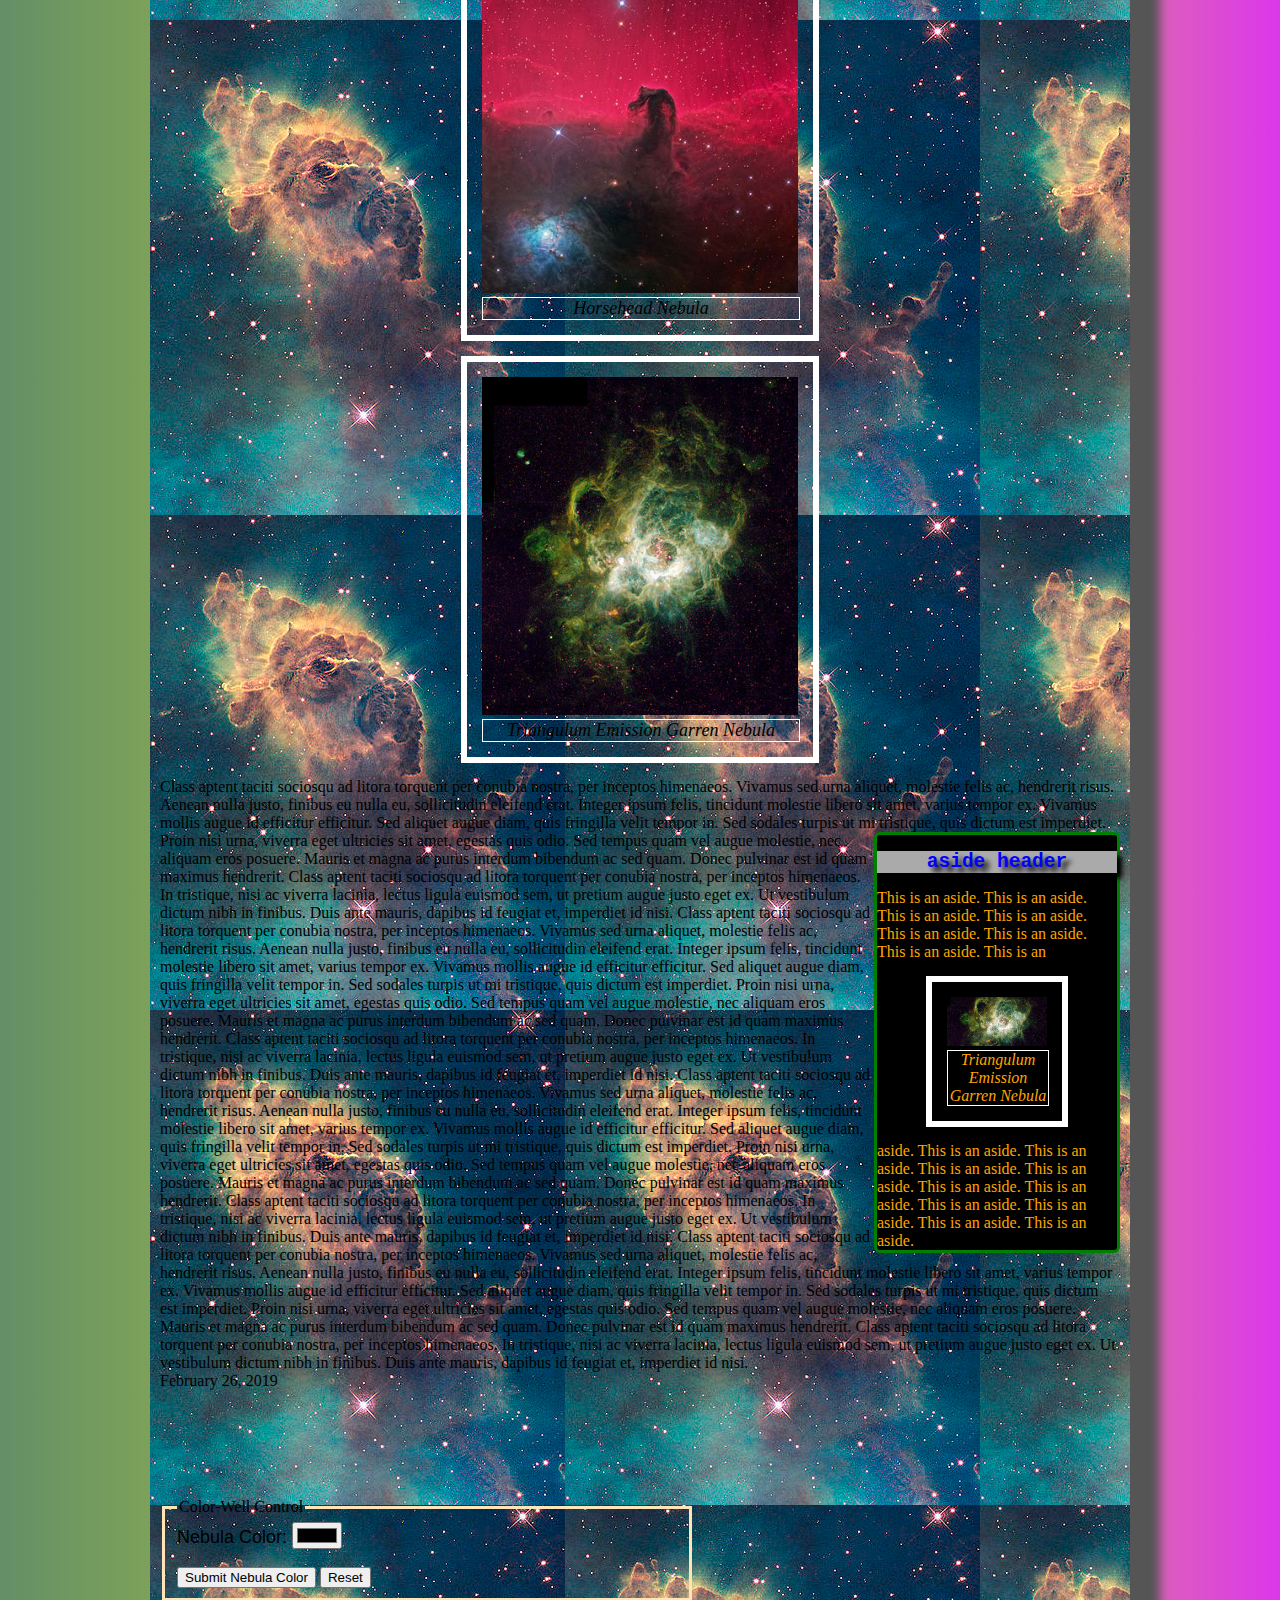
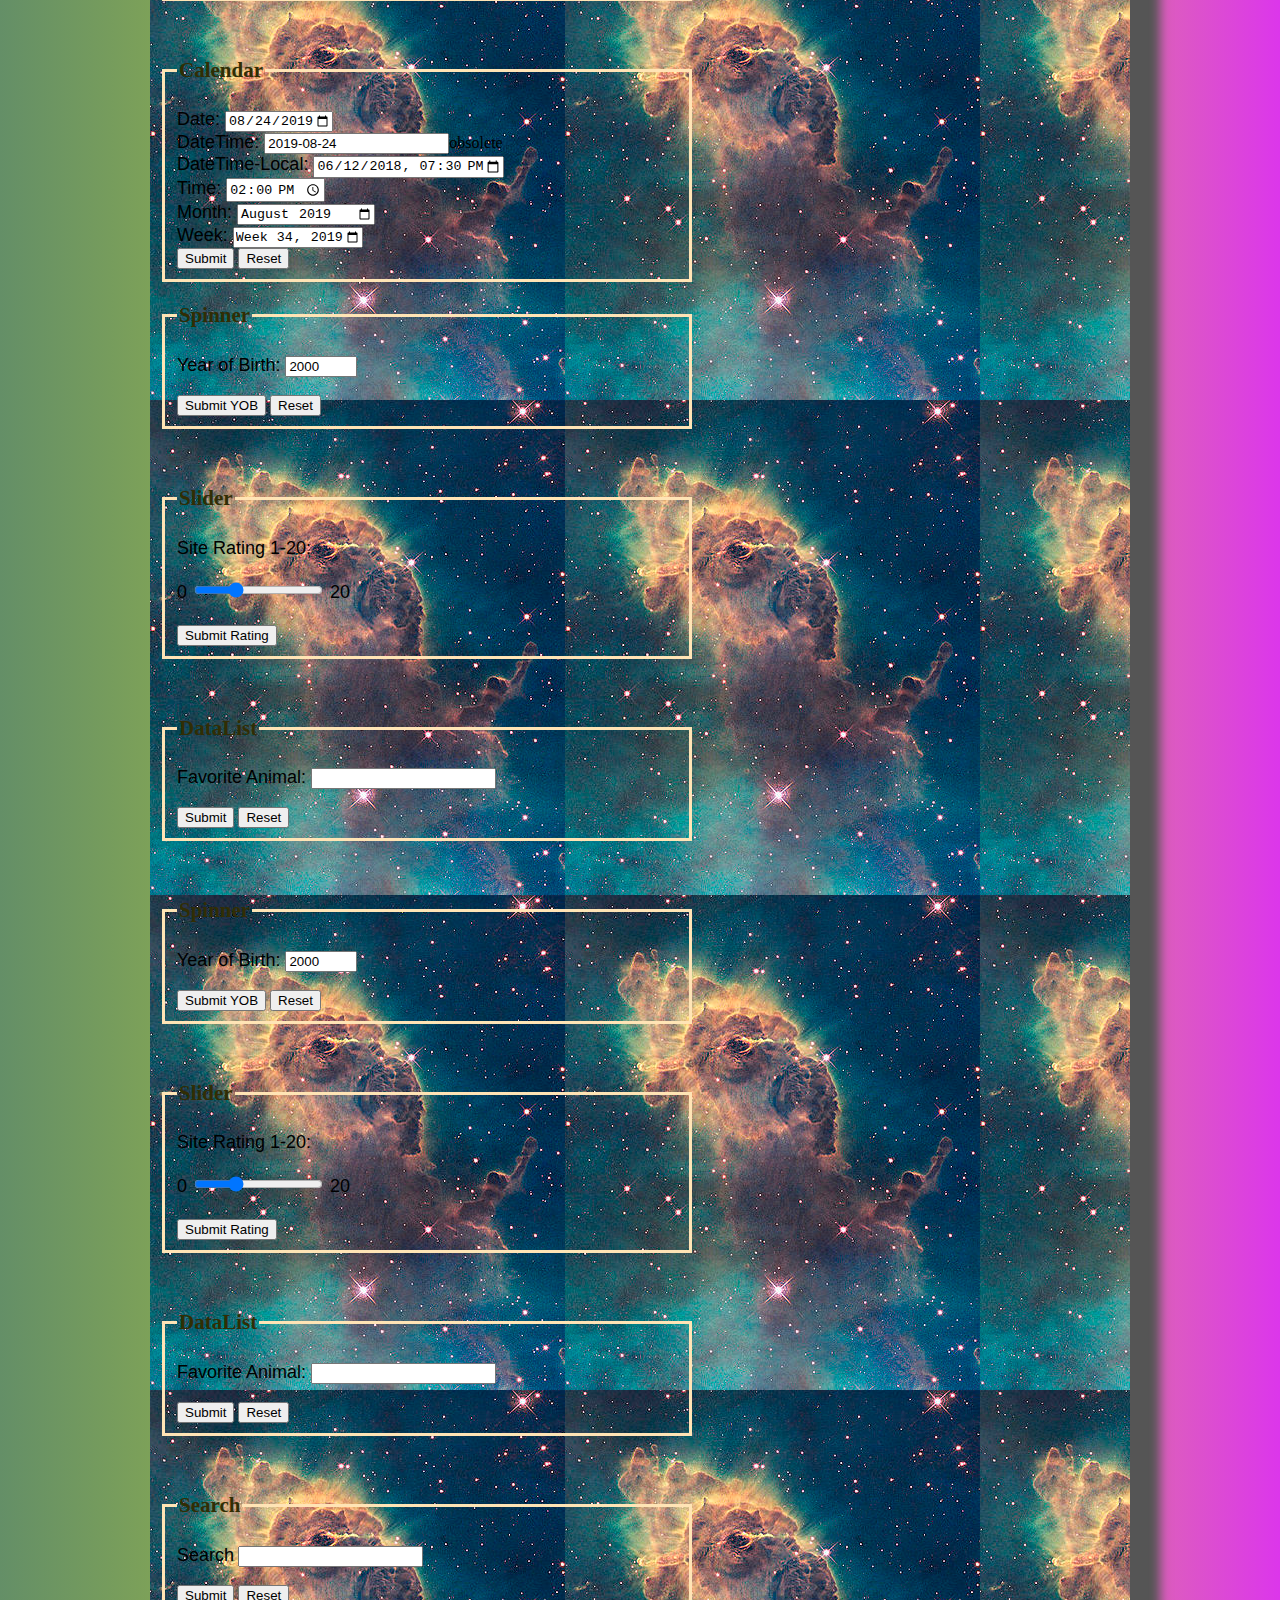
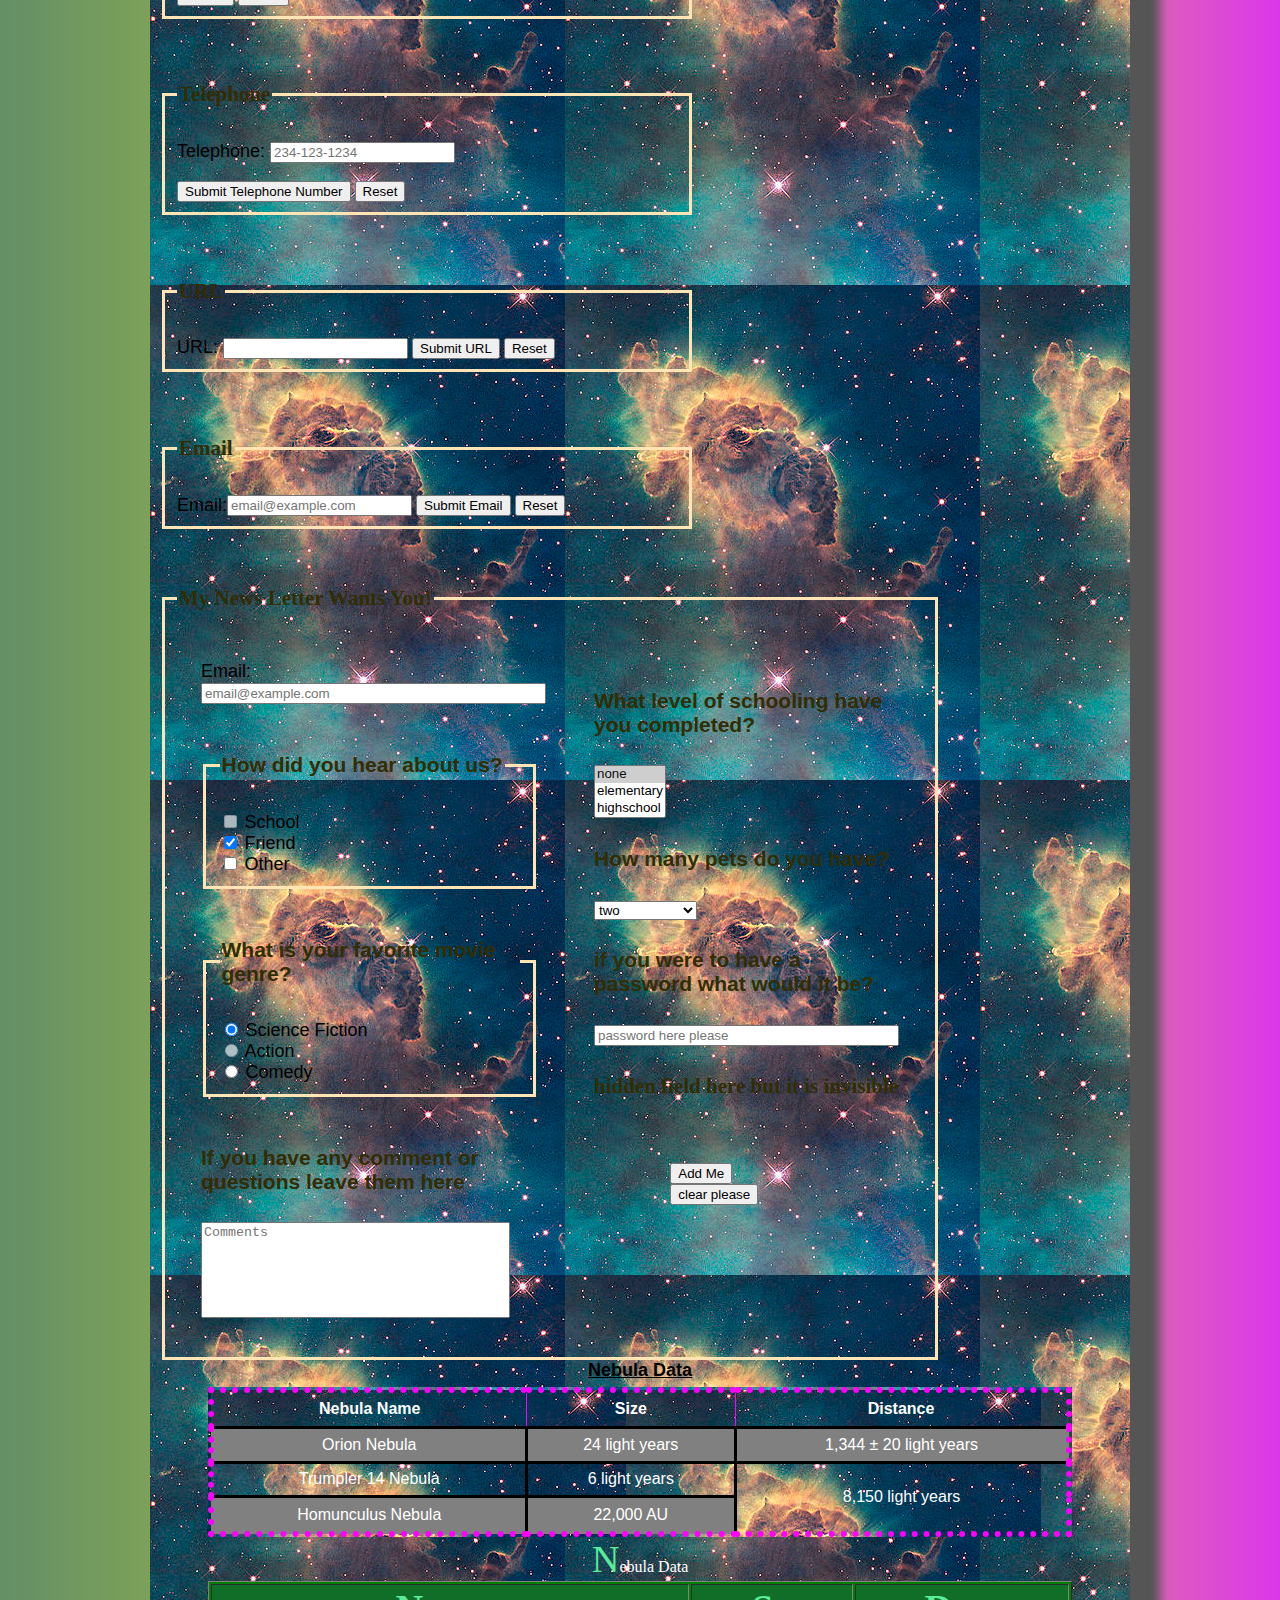
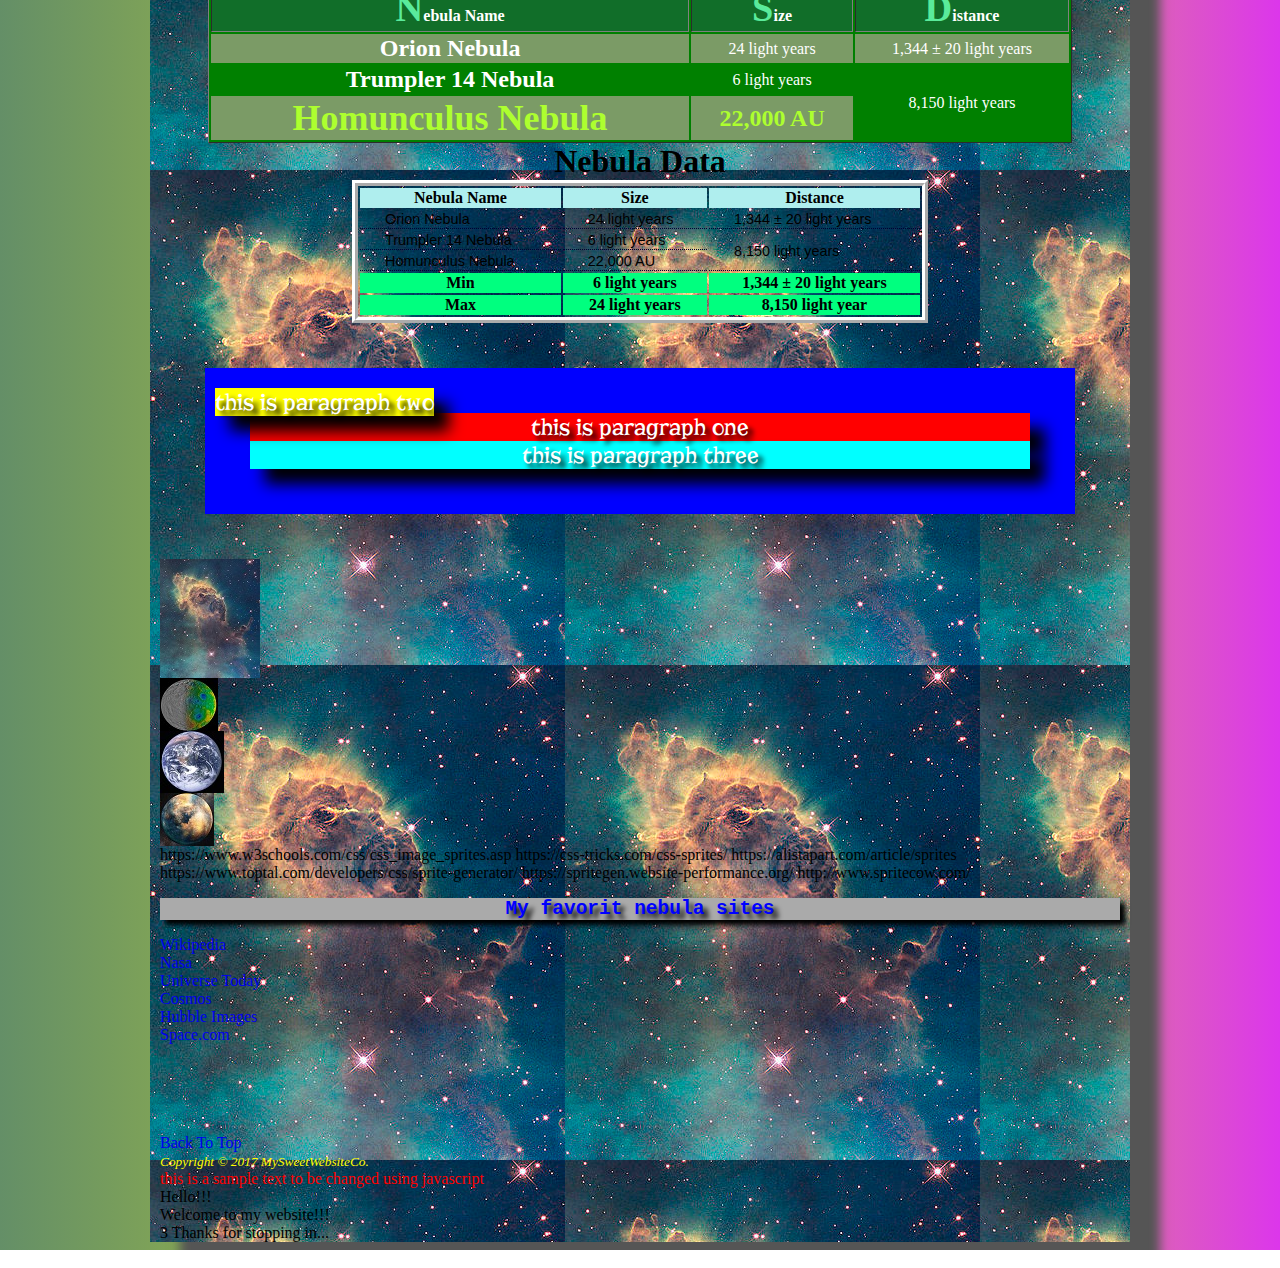
==== commit 46041a9d: "110 basic HTML5 CSS3 introduction javascript and jquery" ====
--- a/index.html
+++ b/index.html
@@ -402,12 +402,7 @@
         February 26, 2019
       </time>
       
-      </main>  
-      <footer>
-        <small><i>Copyright &copy; 2017 MySweetWebsiteCo.</i></small>
-      </footer>
-    </body>
-  </div>
+
           <br>
           <br>
           <br>
@@ -900,4 +895,31 @@
           <br>        
 <a href="#top">Back To Top</a>
           
+          
+      </main>  
+      <footer>
+        <small><i>Copyright &copy; 2017 MySweetWebsiteCo.</i></small>
+      </footer>
+      <div id="sample_div">
+        this is a sample text to be changed using javascript
+      </div>
+      
+      Hello!!!<br>
+      <script type="text/javascript">
+        document.write("Welcome to my website!!!<br>");
+        //alert("Welcome to my website!!!");
+        
+        number1 = 1;
+        number2 = 2;
+        result = number1 + number2;
+        document.write(result);
+        
+        var tag1 = document.getElementById('sample_div');
+        tag1.style.color = '#FF0000';
+      </script>
+      Thanks for stopping in...<br>
+      
+    </body>
+  </div>          
+          
 </html>